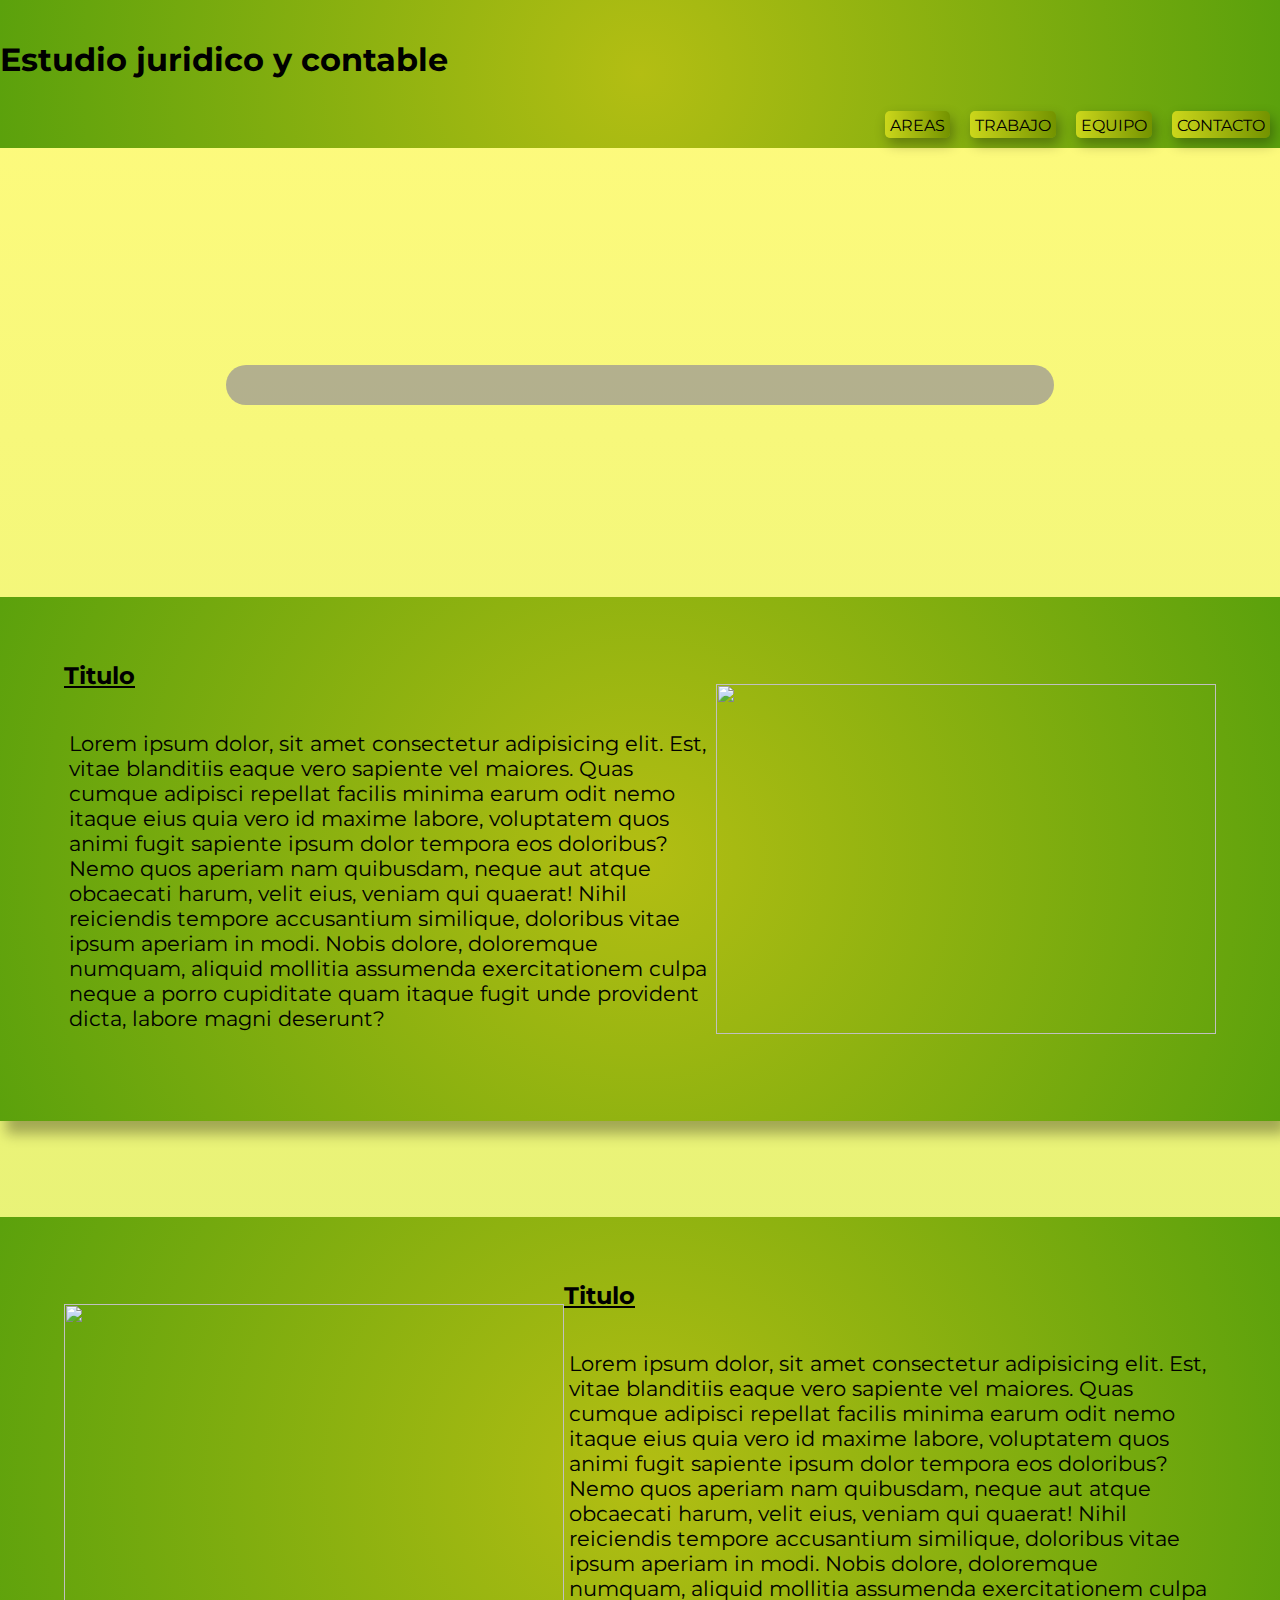
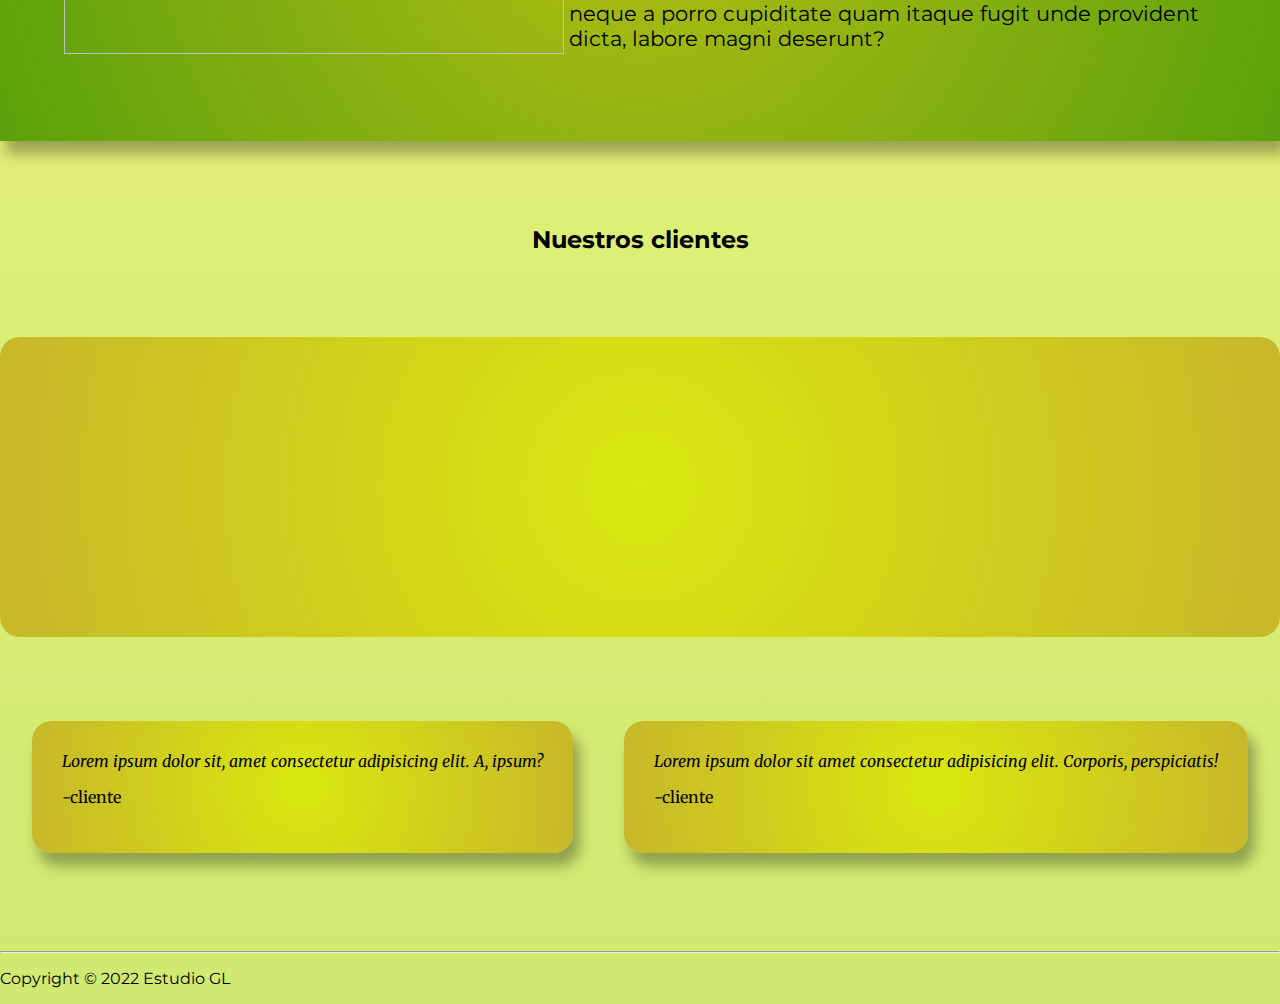
==== index.html @ 4c410c4d "Sass: Aplicado correctamente" ====
<!DOCTYPE html>
<html lang="en">
<head>
    <link href="https://cdn.jsdelivr.net/npm/bootstrap@5.1.3/dist/css/bootstrap.min.css" rel="stylesheet" integrity="sha384-1BmE4kWBq78iYhFldvKuhfTAU6auU8tT94WrHftjDbrCEXSU1oBoqyl2QvZ6jIW3" crossorigin="anonymous">
    <link rel="stylesheet" href="./css/bootstrap.min.css">
    <link rel="stylesheet" href="./css/bootstrap-grid.min.css">
    <link rel="stylesheet" href="./css/main.min.css">
    <meta charset="UTF-8">
    <meta http-equiv="X-UA-Compatible" content="IE=edge">
    <meta name="viewport" content="width=device-width, initial-scale=1.0">
    <title>Dev1 a</title>
    <link rel="stylesheet" href="https://fonts.googleapis.com/css2?family=Merriweather:wght@300;400&family=Montserrat:wght@300;400;600;700&display=swap"/>
</head>
<body>

    <header>
        <nav class="navBar container-fluid row py-3 px-0 m-0">
            <a class="navBar__Icon col-3 col-md-4 col-lg-1" href="./index.html"><img src="./images/GL-Agro-icono.png" alt="" style="width: 60px;"></a>
            <h1 class="navBar__Title col-6 col-md-4 col-lg-5 h4 text-center">Estudio juridico y contable</h1>
            <ul class="navBar__Buttons col-lg-6">
                <a href="./pages/areas.html"><li class="navBar__Buttons1"><p>AREAS</p></li></a>
                <a href="./pages/trabajo.html"><li class="navBar__Buttons1"><p>TRABAJO</p></li></a>
                <a href="./pages/equipo.html"><li class="navBar__Buttons1"><p>EQUIPO</p></li></a>
                <a href="./pages/contacto.html"><li class="navBar__Buttons1"><p>CONTACTO</p></li></a>
            </ul>  

            <div class="menu-btn col-3 col-md-4">
                <div class="menu-btn__burger"></div>
            </div>
            <script src="./scripts/main.js"></script>

            <div class="mobileNav">
                <a href="./index.html">INICIO</a>
                <a href="./pages/areas.html">AREAS</a>
                <a href="./pages/trabajo.html">TRABAJO</a>
                <a href="./pages/equipo.html">EQUIPO</a>
                <a href="./pages/contacto.html">CONTACTO</a>
            </div>

        </nav>
    </header>  

    <section class="index">
        <article>
            <div class="logo">
                <img src="./images/GL-Agro-negro.png" alt=""> <!-- logo en grande -->
            </div>
        </article>

        <article class="mainArticle container">

            <div class="mainArticle__Bloque1 container-fluid row m-0">
                <div class="mainArticle__Div col-12 col-lg-7">
                    <h2 class="mainArticle__Titulo1">Titulo</h2>
                    <p class="mainArticle__Texto1">Lorem ipsum dolor, sit amet consectetur adipisicing elit. Est, vitae blanditiis eaque vero sapiente vel maiores. Quas cumque adipisci repellat facilis minima earum odit nemo itaque eius quia vero id maxime labore, voluptatem quos animi fugit sapiente ipsum dolor tempora eos doloribus? Nemo quos aperiam nam quibusdam, neque aut atque obcaecati harum, velit eius, veniam qui quaerat! Nihil reiciendis tempore accusantium similique, doloribus vitae ipsum aperiam in modi. Nobis dolore, doloremque numquam, aliquid mollitia assumenda exercitationem culpa neque a porro cupiditate quam itaque fugit unde provident dicta, labore magni deserunt?</p>
                </div>
                <img class="mainArticle__Img1 col-lg-5" src="./images/img01.jpg" alt="" width="500" height="350">
            </div>

            <div class="mainArticle__Bloque2 container-fluid row m-0">
                <img class="mainArticle__Img2 col-lg-5" src="./images/Graupera-Home-07.jpg" alt="" width="500" height="350">
                <div class="mainArticle__Div col-12 col-lg-7">
                    <h2 class="mainArticle__Titulo2">Titulo</h2>
                    <p class="mainArticle__Texto2">Lorem ipsum dolor, sit amet consectetur adipisicing elit. Est, vitae blanditiis eaque vero sapiente vel maiores. Quas cumque adipisci repellat facilis minima earum odit nemo itaque eius quia vero id maxime labore, voluptatem quos animi fugit sapiente ipsum dolor tempora eos doloribus? Nemo quos aperiam nam quibusdam, neque aut atque obcaecati harum, velit eius, veniam qui quaerat! Nihil reiciendis tempore accusantium similique, doloribus vitae ipsum aperiam in modi. Nobis dolore, doloremque numquam, aliquid mollitia assumenda exercitationem culpa neque a porro cupiditate quam itaque fugit unde provident dicta, labore magni deserunt?</p>
                </div>
            </div>

        </article>

        <article class="container">
            <div class="clients container-fluid">
                <div class="clients__Title text-center">
                    <h2>Nuestros clientes</h2>
                </div>         
                <div class="clients__Imgs row">
                    <img class="col-3 col-md-6 col-lg-3" src="./images/Semillas-y-Agronegocios-pfa9mxmqhrzyg9n25gsycoqhhvn59b0glylsqoz5r0.png" alt="">
                    <img class="col-3 col-md-6 col-lg-3" src="./images/LeCo-Agronegocios-peh1y5kk3lg1z2j9ifpsj80wnclt43cc8i2407j55o.png" alt="">
                    <img class="col-3 col-md-6 col-lg-3" src="./images/El-Par-Negocios-Ganaderos-peh1y4mpwrerngkmnxb5yq9g1yqfwe8lwdemixkjbw.png" alt="">
                    <img class="col-3 col-md-6 col-lg-3" src="./images/Comex-Agro-peh1y3ovpxdhbulztewje8hzgkv2op4vk8r51nlxi4.png" alt="">
                </div>

                <div class="clients__Comments container row">
                    <div class="clients__Comment1 col-lg-6">
                        <cite class="clients__Cite1">Lorem ipsum dolor sit, amet consectetur adipisicing elit. A, ipsum?</cite>
                        <p class="clients__Name1">-cliente</p>
                    </div>
                    <div class="clients__Comment2 col-lg-6">
                        <cite class="clients__Cite2">Lorem ipsum dolor sit amet consectetur adipisicing elit. Corporis, perspiciatis!</cite>
                        <p class="clients__Name2">-cliente</p>
                    </div>
                </div>
            </div>
        </article>
    </section>

    <hr>

    <footer class="container">
        <p class="text-center">Copyright © 2022 Estudio GL</p>
    </footer>

    <script src="https://cdn.jsdelivr.net/npm/bootstrap@5.1.3/dist/js/bootstrap.bundle.min.js" integrity="sha384-ka7Sk0Gln4gmtz2MlQnikT1wXgYsOg+OMhuP+IlRH9sENBO0LRn5q+8nbTov4+1p" crossorigin="anonymous"></script>


     
</body>
</html>
---- css/main.min.css ----
::-webkit-scrollbar{width:10px}::-webkit-scrollbar-track{background:#555}::-webkit-scrollbar-thumb{background:#888}::-webkit-scrollbar-thumb:hover{background:#333}html{scroll-behavior:smooth}body{background-color:#97e971;background-image:-webkit-gradient(linear, left bottom, left top, from(#cfe971), to(#FFFB7D));background-image:linear-gradient(0deg, #cfe971 0%, #FFFB7D 100%);font-family:'Montserrat', sans-serif;margin:0;padding:0;border:0}.navBar{background:#d5f5d2;background:radial-gradient(circle, #b3be13 0%, #5ba10c 100%)}.navBar .mobileNav{display:none}.navBar .menu-btn{display:none}.navBar .navBar__Title{text-align:left;-ms-flex-item-align:center;-ms-grid-row-align:center;align-self:center}.navBar .navBar__Buttons{-webkit-box-pack:end;-ms-flex-pack:end;justify-content:flex-end;-webkit-box-align:center;-ms-flex-align:center;align-items:center;display:-webkit-box;display:-ms-flexbox;display:flex;-ms-flex-wrap:wrap;flex-wrap:wrap;-webkit-box-orient:horizontal;-webkit-box-direction:normal;-ms-flex-direction:row;flex-direction:row;margin-bottom:0}.navBar .navBar__Buttons .navBar__Buttons1{background-image:-webkit-gradient(linear, left top, right top, from(#ccd71b), to(#739300));background-image:linear-gradient(90deg, #ccd71b 0%, #739300 100%)}.navBar .navBar__Buttons .navBar__Buttons1{margin:10px;padding:1px 5px 1px 5px;text-align:center;text-transform:uppercase;-webkit-transition:0.5s;transition:0.5s;color:black;-webkit-box-shadow:3.1px 6.25px 12.5px #0000004f;box-shadow:3.1px 6.25px 12.5px #0000004f;border-radius:5px;display:block}.navBar .navBar__Buttons .navBar__Buttons1 p{margin-top:4px;margin-bottom:2px}.navBar .navBar__Buttons .navBar__Buttons1:hover{background-position:right center;color:black;text-decoration:none;-webkit-box-shadow:6.2px 12.5px 12.5px #0000004f;box-shadow:6.2px 12.5px 12.5px #0000004f}.navBar .navBar__Buttons a{text-decoration:none;color:black}.navBar .navBar__Buttons a:visited{color:black}.index{display:-ms-grid;display:grid;-ms-grid-rows:auto auto auto;grid-template-rows:auto auto auto;gap:4rem}.index .logo{padding-top:10%;padding-bottom:10%;margin-bottom:-20%;background-repeat:no-repeat;background-image:url(../images/Graupera-Home-07.jpg);background-size:100%}.index .logo img{margin:7% auto 20% auto;width:60%;padding:20px 30px 20px 30px;display:block;background-color:rgba(156,152,148,0.753);border-radius:20px}.index .mainArticle{display:-webkit-box;display:-ms-flexbox;display:flex;-webkit-box-orient:vertical;-webkit-box-direction:normal;-ms-flex-direction:column;flex-direction:column;gap:6rem;-ms-flex-line-pack:center;align-content:center}.index .mainArticle .mainArticle__Bloque1,.index .mainArticle .mainArticle__Bloque2{background:radial-gradient(circle, #b3be13 0%, #5ba10c 100%);-webkit-box-shadow:6.2px 12.5px 12.5px #0000004f;box-shadow:6.2px 12.5px 12.5px #0000004f;display:-webkit-box;display:-ms-flexbox;display:flex;-webkit-box-orient:horizontal;-webkit-box-direction:normal;-ms-flex-direction:row;flex-direction:row;-webkit-box-align:center;-ms-flex-align:center;align-items:center;padding:5%}.index .mainArticle .mainArticle__Bloque1 .mainArticle__Div,.index .mainArticle .mainArticle__Bloque2 .mainArticle__Div{display:-webkit-box;display:-ms-flexbox;display:flex;-webkit-box-orient:vertical;-webkit-box-direction:normal;-ms-flex-direction:column;flex-direction:column;gap:15px}.index .mainArticle .mainArticle__Bloque1 .mainArticle__Div .mainArticle__Titulo1,.index .mainArticle .mainArticle__Bloque1 .mainArticle__Div .mainArticle__Titulo2,.index .mainArticle .mainArticle__Bloque2 .mainArticle__Div .mainArticle__Titulo1,.index .mainArticle .mainArticle__Bloque2 .mainArticle__Div .mainArticle__Titulo2{font-size:1.5rem;border-radius:10px;text-align:left;-webkit-text-decoration-line:underline;text-decoration-line:underline;margin-top:0px;margin-bottom:0px;margin-right:20%;margin-left:0}.index .mainArticle .mainArticle__Bloque1 .mainArticle__Div .mainArticle__Texto1,.index .mainArticle .mainArticle__Bloque1 .mainArticle__Div .mainArticle__Texto2,.index .mainArticle .mainArticle__Bloque2 .mainArticle__Div .mainArticle__Texto1,.index .mainArticle .mainArticle__Bloque2 .mainArticle__Div .mainArticle__Texto2{font-size:1.3rem;margin-left:auto;margin-right:auto;padding:5px;border-radius:5px}.index .mainArticle .mainArticle__Bloque1 .mainArticle__Div .mainArticle__Texto1 p,.index .mainArticle .mainArticle__Bloque1 .mainArticle__Div .mainArticle__Texto2 p,.index .mainArticle .mainArticle__Bloque2 .mainArticle__Div .mainArticle__Texto1 p,.index .mainArticle .mainArticle__Bloque2 .mainArticle__Div .mainArticle__Texto2 p{-webkit-margin-before:0px;margin-block-start:0px;-webkit-margin-after:0px;margin-block-end:0px}.index .clients{display:-ms-grid;display:grid;-ms-grid-rows:auto auto auto;grid-template-rows:auto auto auto;gap:4rem;padding-bottom:60px;margin-bottom:10px}.index .clients .clients__Title{margin:0px;text-align:center}.index .clients .clients__Imgs{background:radial-gradient(circle, #dae80e 0%, #c7b72a 100%);display:-webkit-box;display:-ms-flexbox;display:flex;-webkit-box-orient:horizontal;-webkit-box-direction:normal;-ms-flex-direction:row;flex-direction:row;-ms-flex-pack:distribute;justify-content:space-around;border-radius:20px;height:300px;gap:1rem;background-color:transparent;-webkit-box-shadow:none;box-shadow:none}.index .clients .clients__Imgs img{-ms-grid-column-align:center;justify-self:center;-ms-flex-item-align:center;-ms-grid-row-align:center;align-self:center;width:20%;height:auto;-webkit-box-shadow:4.0px 8.0px 8.0px #00000061;box-shadow:4.0px 8.0px 8.0px #00000061;background-color:white;border-radius:10px}.index .clients .clients__Comments{display:-webkit-box;display:-ms-flexbox;display:flex;gap:3rem;-ms-flex-pack:distribute;justify-content:space-around;padding:20px 30px 20px 30px}.index .clients .clients__Comments .clients__Comment1,.index .clients .clients__Comments .clients__Comment2{background:radial-gradient(circle, #dae80e 0%, #c7b72a 100%);-webkit-box-shadow:6.2px 12.5px 12.5px #0000004f;box-shadow:6.2px 12.5px 12.5px #0000004f;border-radius:20px;padding:30px 30px 30px 30px}.index .clients .clients__Comments .clients__Comment1 .clients__Cite1,.index .clients .clients__Comments .clients__Comment1 .clients__Name1,.index .clients .clients__Comments .clients__Comment1 .clients__Cite2,.index .clients .clients__Comments .clients__Comment1 .clients__Name2,.index .clients .clients__Comments .clients__Comment2 .clients__Cite1,.index .clients .clients__Comments .clients__Comment2 .clients__Name1,.index .clients .clients__Comments .clients__Comment2 .clients__Cite2,.index .clients .clients__Comments .clients__Comment2 .clients__Name2{font-family:'Merriweather', serif;font-size:1rem}.trabajo{display:-ms-grid;display:grid;-ms-grid-rows:auto auto auto auto auto;grid-template-rows:auto auto auto auto auto;gap:6rem;margin-top:5%;margin-bottom:10%}.trabajo .trabajoTitle{display:-webkit-box;display:-ms-flexbox;display:flex;-webkit-box-pack:center;-ms-flex-pack:center;justify-content:center;font-size:2rem}.trabajo .steps{-webkit-box-pack:center;-ms-flex-pack:center;justify-content:center}.trabajo .steps a{color:black;text-decoration:none}.trabajo .steps a:visited{color:black}.trabajo .steps .steps__Step1,.trabajo .steps .steps__Step2,.trabajo .steps .steps__Step3{background-image:-webkit-gradient(linear, left top, right top, from(#ccd71b), to(#739300));background-image:linear-gradient(90deg, #ccd71b 0%, #739300 100%);border-radius:20px;display:-webkit-box;display:-ms-flexbox;display:flex;-webkit-box-orient:horizontal;-webkit-box-direction:normal;-ms-flex-direction:row;flex-direction:row;-webkit-box-align:center;-ms-flex-align:center;align-items:center;-webkit-box-shadow:6.2px 12.5px 12.5px #0000004f;box-shadow:6.2px 12.5px 12.5px #0000004f;padding:15%}.trabajo .steps .steps__Step1 .steps__Img1,.trabajo .steps .steps__Step1 .steps__Img2,.trabajo .steps .steps__Step1 .steps__Img3,.trabajo .steps .steps__Step2 .steps__Img1,.trabajo .steps .steps__Step2 .steps__Img2,.trabajo .steps .steps__Step2 .steps__Img3,.trabajo .steps .steps__Step3 .steps__Img1,.trabajo .steps .steps__Step3 .steps__Img2,.trabajo .steps .steps__Step3 .steps__Img3{width:40%;height:auto;margin-right:auto}.trabajo .steps .steps__Step1 .steps__Title1,.trabajo .steps .steps__Step1 .steps__Title2,.trabajo .steps .steps__Step1 .steps__Title3,.trabajo .steps .steps__Step2 .steps__Title1,.trabajo .steps .steps__Step2 .steps__Title2,.trabajo .steps .steps__Step2 .steps__Title3,.trabajo .steps .steps__Step3 .steps__Title1,.trabajo .steps .steps__Step3 .steps__Title2,.trabajo .steps .steps__Step3 .steps__Title3{font-size:1.5rem;-webkit-margin-before:0em;margin-block-start:0em;-webkit-margin-after:0em;margin-block-end:0em}.trabajo .step1,.trabajo .step2,.trabajo .step3{background:radial-gradient(circle, #b3be13 0%, #5ba10c 100%);display:-webkit-box;display:-ms-flexbox;display:flex;gap:0px;margin-left:auto;margin-right:auto;border-radius:20px;width:100%;height:100%;-webkit-box-shadow:6.2px 12.5px 12.5px #0000004f;box-shadow:6.2px 12.5px 12.5px #0000004f;padding:5%}.trabajo .step1 .step1__Div,.trabajo .step1 .step2__Div,.trabajo .step1 .step3__Div,.trabajo .step2 .step1__Div,.trabajo .step2 .step2__Div,.trabajo .step2 .step3__Div,.trabajo .step3 .step1__Div,.trabajo .step3 .step2__Div,.trabajo .step3 .step3__Div{display:-webkit-box;display:-ms-flexbox;display:flex;-webkit-box-orient:vertical;-webkit-box-direction:normal;-ms-flex-direction:column;flex-direction:column;margin-left:3%;margin-right:3%;margin-top:15px;overflow-y:auto}.trabajo .step1 .step1__Div .step1__Title,.trabajo .step1 .step1__Div .step2__Title,.trabajo .step1 .step1__Div .step3__Title,.trabajo .step1 .step2__Div .step1__Title,.trabajo .step1 .step2__Div .step2__Title,.trabajo .step1 .step2__Div .step3__Title,.trabajo .step1 .step3__Div .step1__Title,.trabajo .step1 .step3__Div .step2__Title,.trabajo .step1 .step3__Div .step3__Title,.trabajo .step2 .step1__Div .step1__Title,.trabajo .step2 .step1__Div .step2__Title,.trabajo .step2 .step1__Div .step3__Title,.trabajo .step2 .step2__Div .step1__Title,.trabajo .step2 .step2__Div .step2__Title,.trabajo .step2 .step2__Div .step3__Title,.trabajo .step2 .step3__Div .step1__Title,.trabajo .step2 .step3__Div .step2__Title,.trabajo .step2 .step3__Div .step3__Title,.trabajo .step3 .step1__Div .step1__Title,.trabajo .step3 .step1__Div .step2__Title,.trabajo .step3 .step1__Div .step3__Title,.trabajo .step3 .step2__Div .step1__Title,.trabajo .step3 .step2__Div .step2__Title,.trabajo .step3 .step2__Div .step3__Title,.trabajo .step3 .step3__Div .step1__Title,.trabajo .step3 .step3__Div .step2__Title,.trabajo .step3 .step3__Div .step3__Title{font-size:1.3rem;text-align:center;margin:10px}.trabajo .step1 .step1__Div .step1__SubTitle,.trabajo .step1 .step1__Div .step2__SubTitle,.trabajo .step1 .step1__Div .step3__SubTitle,.trabajo .step1 .step2__Div .step1__SubTitle,.trabajo .step1 .step2__Div .step2__SubTitle,.trabajo .step1 .step2__Div .step3__SubTitle,.trabajo .step1 .step3__Div .step1__SubTitle,.trabajo .step1 .step3__Div .step2__SubTitle,.trabajo .step1 .step3__Div .step3__SubTitle,.trabajo .step2 .step1__Div .step1__SubTitle,.trabajo .step2 .step1__Div .step2__SubTitle,.trabajo .step2 .step1__Div .step3__SubTitle,.trabajo .step2 .step2__Div .step1__SubTitle,.trabajo .step2 .step2__Div .step2__SubTitle,.trabajo .step2 .step2__Div .step3__SubTitle,.trabajo .step2 .step3__Div .step1__SubTitle,.trabajo .step2 .step3__Div .step2__SubTitle,.trabajo .step2 .step3__Div .step3__SubTitle,.trabajo .step3 .step1__Div .step1__SubTitle,.trabajo .step3 .step1__Div .step2__SubTitle,.trabajo .step3 .step1__Div .step3__SubTitle,.trabajo .step3 .step2__Div .step1__SubTitle,.trabajo .step3 .step2__Div .step2__SubTitle,.trabajo .step3 .step2__Div .step3__SubTitle,.trabajo .step3 .step3__Div .step1__SubTitle,.trabajo .step3 .step3__Div .step2__SubTitle,.trabajo .step3 .step3__Div .step3__SubTitle{font-size:1.1rem;text-align:center;font-family:'Merriweather', serif;margin:5px}.trabajo .step1 .step1__Div .step1__Text,.trabajo .step1 .step1__Div .step2__Text,.trabajo .step1 .step1__Div .step3__Text,.trabajo .step1 .step2__Div .step1__Text,.trabajo .step1 .step2__Div .step2__Text,.trabajo .step1 .step2__Div .step3__Text,.trabajo .step1 .step3__Div .step1__Text,.trabajo .step1 .step3__Div .step2__Text,.trabajo .step1 .step3__Div .step3__Text,.trabajo .step2 .step1__Div .step1__Text,.trabajo .step2 .step1__Div .step2__Text,.trabajo .step2 .step1__Div .step3__Text,.trabajo .step2 .step2__Div .step1__Text,.trabajo .step2 .step2__Div .step2__Text,.trabajo .step2 .step2__Div .step3__Text,.trabajo .step2 .step3__Div .step1__Text,.trabajo .step2 .step3__Div .step2__Text,.trabajo .step2 .step3__Div .step3__Text,.trabajo .step3 .step1__Div .step1__Text,.trabajo .step3 .step1__Div .step2__Text,.trabajo .step3 .step1__Div .step3__Text,.trabajo .step3 .step2__Div .step1__Text,.trabajo .step3 .step2__Div .step2__Text,.trabajo .step3 .step2__Div .step3__Text,.trabajo .step3 .step3__Div .step1__Text,.trabajo .step3 .step3__Div .step2__Text,.trabajo .step3 .step3__Div .step3__Text{font-size:1rem;font-family:'Merriweather', serif}.trabajo .step1 .step1__Img,.trabajo .step1 .step2__Img,.trabajo .step1 .step3__Img,.trabajo .step2 .step1__Img,.trabajo .step2 .step2__Img,.trabajo .step2 .step3__Img,.trabajo .step3 .step1__Img,.trabajo .step3 .step2__Img,.trabajo .step3 .step3__Img{height:auto;width:40%}.trabajo .step1 .step1__Img,.trabajo .step1 .step3__Img,.trabajo .step2 .step1__Img,.trabajo .step2 .step3__Img,.trabajo .step3 .step1__Img,.trabajo .step3 .step3__Img{-ms-flex-item-align:center;-ms-grid-row-align:center;align-self:center;-ms-grid-column-align:center;justify-self:center;-webkit-box-shadow:6.2px 12.5px 12.5px #0000004f;box-shadow:6.2px 12.5px 12.5px #0000004f}.trabajo .step1 .step2__Img,.trabajo .step2 .step2__Img,.trabajo .step3 .step2__Img{-ms-flex-item-align:center;-ms-grid-row-align:center;align-self:center;-ms-grid-column-align:center;justify-self:center;-webkit-box-shadow:6.2px 12.5px 12.5px #0000004f;box-shadow:6.2px 12.5px 12.5px #0000004f}.equipo{display:-ms-grid;display:grid;-ms-grid-rows:auto, auto, auto;grid-template-rows:auto, auto, auto;gap:6rem;margin-bottom:5%}.equipo .equipoTitle{display:-webkit-box;display:-ms-flexbox;display:flex;-webkit-box-pack:center;-ms-flex-pack:center;justify-content:center;font-size:2rem}.equipo .profile1,.equipo .profile2{display:-webkit-box;display:-ms-flexbox;display:flex;margin:0;-webkit-box-orient:vertical;-webkit-box-direction:normal;-ms-flex-direction:column;flex-direction:column;gap:10%}.equipo .profile1 .profile1__Img,.equipo .profile1 .profile2__Img,.equipo .profile2 .profile1__Img,.equipo .profile2 .profile2__Img{-ms-flex-item-align:center;-ms-grid-row-align:center;align-self:center;width:45vw;height:auto;margin-bottom:5%;min-width:165px;min-height:155px;max-width:480px;max-width:450px}.equipo .profile1 .profile1__Div,.equipo .profile1 .profile2__Div,.equipo .profile2 .profile1__Div,.equipo .profile2 .profile2__Div{background:radial-gradient(circle, #b3be13 0%, #5ba10c 100%);padding:10px 30px 10px 30px;border-radius:10px;-webkit-box-shadow:6.2px 12.5px 12.5px #0000004f;box-shadow:6.2px 12.5px 12.5px #0000004f;margin-left:auto;margin-right:auto;width:60vw}.equipo .profile1 .profile1__Div .profile1__Name,.equipo .profile1 .profile1__Div .profile2__Name,.equipo .profile1 .profile2__Div .profile1__Name,.equipo .profile1 .profile2__Div .profile2__Name,.equipo .profile2 .profile1__Div .profile1__Name,.equipo .profile2 .profile1__Div .profile2__Name,.equipo .profile2 .profile2__Div .profile1__Name,.equipo .profile2 .profile2__Div .profile2__Name{font-size:1.5rem;margin-bottom:1px;text-align:center}.equipo .profile1 .profile1__Div .profile1__Desc,.equipo .profile1 .profile1__Div .profile2__Desc,.equipo .profile1 .profile2__Div .profile1__Desc,.equipo .profile1 .profile2__Div .profile2__Desc,.equipo .profile2 .profile1__Div .profile1__Desc,.equipo .profile2 .profile1__Div .profile2__Desc,.equipo .profile2 .profile2__Div .profile1__Desc,.equipo .profile2 .profile2__Div .profile2__Desc{font-size:1.3rem;text-align:center;font-family:'Merriweather', serif}.equipo .profile1 .profile1__Div .profile1__Text,.equipo .profile1 .profile1__Div .profile2__Text,.equipo .profile1 .profile2__Div .profile1__Text,.equipo .profile1 .profile2__Div .profile2__Text,.equipo .profile2 .profile1__Div .profile1__Text,.equipo .profile2 .profile1__Div .profile2__Text,.equipo .profile2 .profile2__Div .profile1__Text,.equipo .profile2 .profile2__Div .profile2__Text{font-size:1.1rem;font-family:'Merriweather', serif}.areas{display:-ms-grid;display:grid;-ms-grid-rows:auto auto auto;grid-template-rows:auto auto auto;gap:6rem;margin-top:5%;margin-bottom:5%;justify-items:center}.areas .areasTitle{font-size:2rem;text-align:center}.areas .areasButtons{display:-ms-grid;display:grid;-ms-grid-rows:auto auto;-ms-grid-columns:auto auto auto;grid-template:auto auto / auto auto auto;gap:1rem;margin:0;width:-webkit-fit-content;width:-moz-fit-content;width:fit-content;height:150%}.areas .areasButtons button{width:100%;height:120%;border-radius:10px;-webkit-box-shadow:6.2px 12.5px 12.5px #0000004f;box-shadow:6.2px 12.5px 12.5px #0000004f;font-family:'Montserrat', sans-serif;font-weight:700;background-image:-webkit-gradient(linear, left top, right top, from(#ccd71b), to(#739300));background-image:linear-gradient(90deg, #ccd71b 0%, #739300 100%);border:none}.areas .areasText{margin:5%;padding:20px 30px 20px 30px;background:radial-gradient(circle, #b3be13 0%, #5ba10c 100%);border-radius:20px;-webkit-box-shadow:6.2px 12.5px 12.5px #0000004f;box-shadow:6.2px 12.5px 12.5px #0000004f;height:-webkit-fit-content;height:-moz-fit-content;height:fit-content}.areas .areasText h3{font-size:1.5rem;text-decoration:underline;margin-top:0%}.areas .areasText p{font-family:'Merriweather', serif;font-size:1.1rem}.contacto{display:-ms-grid;display:grid;-ms-grid-rows:auto, auto, auto, auto;grid-template-rows:auto, auto, auto, auto;gap:6rem;justify-items:center;margin-top:5%;margin-bottom:5%}.contacto .contactoTitle{display:-webkit-box;display:-ms-flexbox;display:flex;text-align:center;font-size:2rem}.contacto .contactInfo{display:-webkit-box;display:-ms-flexbox;display:flex;-webkit-box-orient:horizontal;-webkit-box-direction:normal;-ms-flex-direction:row;flex-direction:row;-ms-flex-pack:distribute;justify-content:space-around;width:95% !important;gap:0}.contacto .contactInfo .whatsapp,.contacto .contactInfo .phone,.contacto .contactInfo .mail{padding:3%;height:auto;background:radial-gradient(circle, #b3be13 0%, #5ba10c 100%);padding:15px 15px 15px 15px;border-radius:20px;-webkit-box-shadow:6.2px 12.5px 12.5px #0000004f;box-shadow:6.2px 12.5px 12.5px #0000004f;width:-webkit-fit-content;width:-moz-fit-content;width:fit-content}.contacto .contactInfo .whatsapp .whatsapp__Img,.contacto .contactInfo .whatsapp .phone__Img,.contacto .contactInfo .whatsapp .mail__Img,.contacto .contactInfo .phone .whatsapp__Img,.contacto .contactInfo .phone .phone__Img,.contacto .contactInfo .phone .mail__Img,.contacto .contactInfo .mail .whatsapp__Img,.contacto .contactInfo .mail .phone__Img,.contacto .contactInfo .mail .mail__Img{max-width:150px;height:auto;-ms-flex-item-align:center;-ms-grid-row-align:center;align-self:center}.contacto .contactInfo .whatsapp .whatsapp__Number,.contacto .contactInfo .whatsapp .phone__Number,.contacto .contactInfo .whatsapp .mail__Mail,.contacto .contactInfo .phone .whatsapp__Number,.contacto .contactInfo .phone .phone__Number,.contacto .contactInfo .phone .mail__Mail,.contacto .contactInfo .mail .whatsapp__Number,.contacto .contactInfo .mail .phone__Number,.contacto .contactInfo .mail .mail__Mail{font-size:23px;-ms-flex-item-align:center;-ms-grid-row-align:center;align-self:center;margin-bottom:auto;margin-top:auto}.contacto .contactInfo .mail{display:-webkit-box;display:-ms-flexbox;display:flex;-webkit-box-orient:horizontal;-webkit-box-direction:normal;-ms-flex-direction:row;flex-direction:row;width:-webkit-fit-content;width:-moz-fit-content;width:fit-content;background:radial-gradient(circle, #b3be13 0%, #5ba10c 100%);padding:15px 75px 15px 15px;border-radius:20px;-webkit-box-shadow:6.2px 12.5px 12.5px #0000004f;box-shadow:6.2px 12.5px 12.5px #0000004f}.contacto .mapInfo{background:radial-gradient(circle, #b3be13 0%, #5ba10c 100%);margin-left:auto;margin-right:auto;display:-webkit-box;display:-ms-flexbox;display:flex;-webkit-box-orient:horizontal;-webkit-box-direction:normal;-ms-flex-direction:row;flex-direction:row;width:83vw;height:550px;-ms-flex-pack:distribute;justify-content:space-around;border-radius:20px;-webkit-box-shadow:6.2px 12.5px 12.5px #0000004f;box-shadow:6.2px 12.5px 12.5px #0000004f}.contacto .mapInfo .mapInfo__Div{display:-webkit-box;display:-ms-flexbox;display:flex;-webkit-box-orient:vertical;-webkit-box-direction:normal;-ms-flex-direction:column;flex-direction:column;gap:6rem;width:-webkit-fit-content;width:-moz-fit-content;width:fit-content;height:-webkit-fit-content;height:-moz-fit-content;height:fit-content;-ms-flex-item-align:center;align-self:center}.contacto .mapInfo .mapInfo__Div .adress,.contacto .mapInfo .mapInfo__Div .location{display:-webkit-box;display:-ms-flexbox;display:flex;-webkit-box-orient:horizontal;-webkit-box-direction:normal;-ms-flex-direction:row;flex-direction:row;-ms-flex-pack:distribute;justify-content:space-around;gap:4rem;width:-webkit-fit-content;width:-moz-fit-content;width:fit-content;margin-left:50px}.contacto .mapInfo .mapInfo__Div .adress .adress__Text,.contacto .mapInfo .mapInfo__Div .adress .location__Text,.contacto .mapInfo .mapInfo__Div .location .adress__Text,.contacto .mapInfo .mapInfo__Div .location .location__Text{font-size:23px;-ms-flex-item-align:center;-ms-grid-row-align:center;align-self:center}.contacto .mapInfo .mapInfo__Div .adress .adress__Img,.contacto .mapInfo .mapInfo__Div .adress .location__Img,.contacto .mapInfo .mapInfo__Div .location .adress__Img,.contacto .mapInfo .mapInfo__Div .location .location__Img{-ms-flex-item-align:center;-ms-grid-row-align:center;align-self:center;width:5rem;height:auto}.contacto .mapInfo .mapouter{position:relative;-ms-flex-item-align:center;-ms-grid-row-align:center;align-self:center;width:50%;height:70%;-o-object-fit:cover;object-fit:cover}.contacto .mapInfo .mapouter iframe{position:relative;-ms-flex-item-align:center;-ms-grid-row-align:center;align-self:center;width:100%;height:100%;-o-object-fit:cover;object-fit:cover}.contactForm{margin-left:15%;margin-right:15%;width:80vw}.contactForm h3{display:-webkit-box;display:-ms-flexbox;display:flex;-webkit-box-pack:center;-ms-flex-pack:center;justify-content:center;font-size:2rem}.contactForm form{display:-webkit-box;display:-ms-flexbox;display:flex;-webkit-box-orient:vertical;-webkit-box-direction:normal;-ms-flex-direction:column;flex-direction:column;padding-top:30px;background:radial-gradient(circle, #b3be13 0%, #5ba10c 100%);border-radius:20px;padding-left:0px;-webkit-box-shadow:6.2px 12.5px 12.5px #0000004f;box-shadow:6.2px 12.5px 12.5px #0000004f}.contactForm form p{display:-webkit-box;display:-ms-flexbox;display:flex;-webkit-box-orient:vertical;-webkit-box-direction:normal;-ms-flex-direction:column;flex-direction:column;-ms-flex-item-align:center;align-self:center;-webkit-box-align:center;-ms-flex-align:center;align-items:center;width:60%}.contactForm form p label{font-size:25px}.contactForm form p input{width:90%;height:40px;font-size:20px}.contactForm form p textarea{width:100%;height:300px;font-size:20px;margin-bottom:40px}.contactForm form button{width:20%;-ms-flex-item-align:center;-ms-grid-row-align:center;align-self:center;font-size:20px;cursor:pointer}.contactForm form button p{display:inline-block}.contactForm form .aviso{text-align:center;font-size:18px}@media screen and (max-width: 992px){.navBar .menu-btn{position:relative;display:-webkit-box;display:-ms-flexbox;display:flex;-webkit-box-pack:end;-ms-flex-pack:end;justify-content:flex-end;-webkit-box-align:center;-ms-flex-align:center;align-items:center;cursor:pointer;-webkit-transition:all .5s ease-in-out;transition:all .5s ease-in-out;z-index:99}.navBar .menu-btn .menu-btn__burger{display:block;margin-right:20px;width:40px;height:6px;background:black;border-radius:5px;-webkit-box-shadow:0 2px 5px rgba(255,101,47,0.2);box-shadow:0 2px 5px rgba(255,101,47,0.2);-webkit-transition:all .5s ease-in-out;transition:all .5s ease-in-out}.navBar .menu-btn .menu-btn__burger::before,.navBar .menu-btn .menu-btn__burger::after{content:'';position:absolute;width:40px;height:6px;background:black;border-radius:5px;-webkit-transition:all .5s ease-in-out;transition:all .5s ease-in-out}.navBar .menu-btn .menu-btn__burger::before{-webkit-transform:translateY(-16px);transform:translateY(-16px)}.navBar .menu-btn .menu-btn__burger::after{-webkit-transform:translateY(16px);transform:translateY(16px)}.navBar .menu-btn .menu-btn.open .menu-btn__burger{-webkit-transform:translateX(-50px);transform:translateX(-50px);background:transparent;-webkit-box-shadow:none;box-shadow:none}.navBar .menu-btn .menu-btn.open .menu-btn__burger::before{-webkit-transform:rotate(45deg) translate(35px, -35px);transform:rotate(45deg) translate(35px, -35px)}.navBar .menu-btn .menu-btn.open .menu-btn__burger::after{-webkit-transform:rotate(-45deg) translate(35px, 35px);transform:rotate(-45deg) translate(35px, 35px)}.navBar .navBar__Title{-ms-flex-item-align:center;-ms-grid-row-align:center;align-self:center}.navBar .navBar__Buttons{display:none}.navBar .mobileNav{position:fixed;top:0;left:100%;width:100%;min-height:100vh;display:block;z-index:98;background-color:#b7d891d0;padding-top:120px;-webkit-transition:0.4s;transition:0.4s}.navBar .mobileNav a{display:block;width:100%;max-width:200px;margin:0 auto 16px;text-align:center;padding:12px 16px;background-image:-webkit-gradient(linear, left top, right top, from(#DCE35B), color-stop(51%, #45B649), to(#DCE35B));background-image:linear-gradient(to right, #DCE35B 0%, #45B649 51%, #DCE35B 100%);border-radius:10px;color:black;text-decoration:none}.navBar .mobileNav.is-active{left:0}.index .logo{margin-bottom:-30%}.index .logo img{width:70%}.index .mainArticle .mainArticle__Bloque1,.index .mainArticle .mainArticle__Bloque2{background:none;background-color:transparent;-webkit-box-orient:vertical;-webkit-box-direction:normal;-ms-flex-direction:column;flex-direction:column}.index .mainArticle .mainArticle__Bloque1 .mainArticle__Div .mainArticle__Titulo1,.index .mainArticle .mainArticle__Bloque1 .mainArticle__Div .mainArticle__Titulo2,.index .mainArticle .mainArticle__Bloque2 .mainArticle__Div .mainArticle__Titulo1,.index .mainArticle .mainArticle__Bloque2 .mainArticle__Div .mainArticle__Titulo2{background-color:rgba(145,143,143,0.925);text-align:center;margin-left:20%}.index .mainArticle .mainArticle__Bloque1 .mainArticle__Div .mainArticle__Texto1,.index .mainArticle .mainArticle__Bloque1 .mainArticle__Div .mainArticle__Texto2,.index .mainArticle .mainArticle__Bloque2 .mainArticle__Div .mainArticle__Texto1,.index .mainArticle .mainArticle__Bloque2 .mainArticle__Div .mainArticle__Texto2{font-size:1.2rem;background-color:rgba(145,143,143,0.925)}.index .mainArticle .mainArticle__Bloque1 .mainArticle__Img1,.index .mainArticle .mainArticle__Bloque1 .mainArticle__Img2,.index .mainArticle .mainArticle__Bloque2 .mainArticle__Img1,.index .mainArticle .mainArticle__Bloque2 .mainArticle__Img2{display:none}.index .mainArticle .mainArticle__Bloque1{background-image:url(../images/img01.jpg);background-size:110% 100%;background-repeat:no-repeat;padding-bottom:0px}.index .mainArticle .mainArticle__Bloque2{background-image:url(../images/Graupera-Home-05.jpg);background-size:110% 100%;background-repeat:no-repeat;padding-bottom:0px}.index .clients .clients__Title{font-size:2rem}.index .clients .clients__Imgs{background:none;display:-ms-grid;display:grid;-ms-grid-rows:1fr 1fr;-ms-grid-columns:1fr 1fr;grid-template:1fr 1fr / 1fr 1fr;padding:10px 10px 10px 10px;height:-webkit-fit-content;height:-moz-fit-content;height:fit-content}.index .clients .clients__Imgs img{width:100%;-webkit-box-shadow:6.2px 12.5px 12.5px #0000004f;box-shadow:6.2px 12.5px 12.5px #0000004f}.index .clients .clients__Comments{gap:2rem}.index .clients .clients__Comments .clients__Comment1 .clients__Cite1,.index .clients .clients__Comments .clients__Comment1 .clients__Name1,.index .clients .clients__Comments .clients__Comment1 .clients__Cite2,.index .clients .clients__Comments .clients__Comment1 .clients__Name2,.index .clients .clients__Comments .clients__Comment2 .clients__Cite1,.index .clients .clients__Comments .clients__Comment2 .clients__Name1,.index .clients .clients__Comments .clients__Comment2 .clients__Cite2,.index .clients .clients__Comments .clients__Comment2 .clients__Name2{font-size:16px}.trabajo{gap:3rem}.trabajo .steps .steps__Step1 .steps__Title1,.trabajo .steps .steps__Step1 .steps__Title2,.trabajo .steps .steps__Step1 .steps__Title3,.trabajo .steps .steps__Step2 .steps__Title1,.trabajo .steps .steps__Step2 .steps__Title2,.trabajo .steps .steps__Step2 .steps__Title3,.trabajo .steps .steps__Step3 .steps__Title1,.trabajo .steps .steps__Step3 .steps__Title2,.trabajo .steps .steps__Step3 .steps__Title3{font-size:18px}.trabajo .step1,.trabajo .step2,.trabajo .step3{display:-ms-grid;display:grid;-ms-grid-columns:none;grid-template-columns:none;-ms-grid-rows:auto auto;grid-template-rows:auto auto;width:90%;height:110%}.trabajo .step1 .step1__Img,.trabajo .step1 .step2__Img,.trabajo .step1 .step3__Img,.trabajo .step2 .step1__Img,.trabajo .step2 .step2__Img,.trabajo .step2 .step3__Img,.trabajo .step3 .step1__Img,.trabajo .step3 .step2__Img,.trabajo .step3 .step3__Img{width:90%}.trabajo .step2,.trabajo .step3{display:none}.equipo{gap:3rem}.equipo .profile1 .profile1__Div,.equipo .profile1 .profile2__Div,.equipo .profile2 .profile1__Div,.equipo .profile2 .profile2__Div{width:auto}.areas{gap:3rem}.areas .areasText{height:60vh;overflow-y:auto;border-top-right-radius:0px;border-bottom-right-radius:0px;font-size:1.3rem}.areas .areasText h3{font-size:1.1rem}.areas .areasText p{font-size:1rem}.contacto{gap:3rem;margin-bottom:10%}.contacto .contactInfo{gap:2rem;-webkit-box-orient:vertical;-webkit-box-direction:normal;-ms-flex-direction:column;flex-direction:column}.contacto .contactInfo .whatsapp,.contacto .contactInfo .phone,.contacto .contactInfo .mail{margin-left:auto !important;margin-right:auto !important;height:-webkit-fit-content;height:-moz-fit-content;height:fit-content;padding:15px 15px 15px 15px;border-radius:20px}.contacto .contactInfo .whatsapp .whatsapp__Img,.contacto .contactInfo .whatsapp .phone__Img,.contacto .contactInfo .whatsapp .mail__Img,.contacto .contactInfo .phone .whatsapp__Img,.contacto .contactInfo .phone .phone__Img,.contacto .contactInfo .phone .mail__Img,.contacto .contactInfo .mail .whatsapp__Img,.contacto .contactInfo .mail .phone__Img,.contacto .contactInfo .mail .mail__Img{width:40%;max-height:90%}.contacto .contactInfo .whatsapp .whatsapp__Number,.contacto .contactInfo .whatsapp .phone__Number,.contacto .contactInfo .whatsapp .mail__Mail,.contacto .contactInfo .phone .whatsapp__Number,.contacto .contactInfo .phone .phone__Number,.contacto .contactInfo .phone .mail__Mail,.contacto .contactInfo .mail .whatsapp__Number,.contacto .contactInfo .mail .phone__Number,.contacto .contactInfo .mail .mail__Mail{font-size:16px}.contacto .mapInfo{height:450px;display:-ms-grid;display:grid;grid-auto-flow:column;-ms-grid-rows:1fr 1fr;grid-template-rows:1fr 1fr;justify-items:center}.contacto .mapInfo .mapInfo__Div{-webkit-box-orient:horizontal;-webkit-box-direction:normal;-ms-flex-direction:row;flex-direction:row;gap:2rem;width:100%}.contacto .mapInfo .mapInfo__Div .adress,.contacto .mapInfo .mapInfo__Div .location{gap:1rem;margin:0}.contacto .mapInfo .mapInfo__Div .adress .adress__Text,.contacto .mapInfo .mapInfo__Div .adress .location__Text,.contacto .mapInfo .mapInfo__Div .location .adress__Text,.contacto .mapInfo .mapInfo__Div .location .location__Text{font-size:16px}.contacto .mapInfo .mapouter{width:100%;height:80%}.contactForm{margin:0}.contactForm h3{font-size:22px}.contactForm form p{width:90%}.contactForm form p label{font-size:16px}.contactForm form p input{height:30px;font-size:16px}.contactForm form p textarea{width:90%;height:150px;font-size:16px;margin-bottom:0}.contactForm form button{width:50%;font-size:16px}.contactForm form .aviso{font-size:13px}}@media screen and (max-width: 426px){.index .mainArticle .mainArticle__Bloque1 .mainArticle__Div .mainArticle__Titulo1,.index .mainArticle .mainArticle__Bloque1 .mainArticle__Div .mainArticle__Titulo2,.index .mainArticle .mainArticle__Bloque2 .mainArticle__Div .mainArticle__Titulo1,.index .mainArticle .mainArticle__Bloque2 .mainArticle__Div .mainArticle__Titulo2{font-size:19px}.index .mainArticle .mainArticle__Bloque1 .mainArticle__Div .mainArticle__Texto1,.index .mainArticle .mainArticle__Bloque1 .mainArticle__Div .mainArticle__Texto2,.index .mainArticle .mainArticle__Bloque2 .mainArticle__Div .mainArticle__Texto1,.index .mainArticle .mainArticle__Bloque2 .mainArticle__Div .mainArticle__Texto2{font-size:12px}.index .clients .clients__Comments .clients__Comment1 .clients__Cite1,.index .clients .clients__Comments .clients__Comment1 .clients__Name1,.index .clients .clients__Comments .clients__Comment1 .clients__Cite2,.index .clients .clients__Comments .clients__Comment1 .clients__Name2,.index .clients .clients__Comments .clients__Comment2 .clients__Cite1,.index .clients .clients__Comments .clients__Comment2 .clients__Name1,.index .clients .clients__Comments .clients__Comment2 .clients__Cite2,.index .clients .clients__Comments .clients__Comment2 .clients__Name2{font-size:14px}.trabajo{display:-ms-grid;display:grid;-ms-grid-rows:auto auto auto auto auto;grid-template-rows:auto auto auto auto auto;gap:6rem;margin-top:5%;margin-bottom:10%}.trabajo .trabajoTitle{display:-webkit-box;display:-ms-flexbox;display:flex;-webkit-box-pack:center;-ms-flex-pack:center;justify-content:center;font-size:22px}.trabajo .steps .steps__Step1 .steps__Title1,.trabajo .steps .steps__Step1 .steps__Title2,.trabajo .steps .steps__Step1 .steps__Title3,.trabajo .steps .steps__Step2 .steps__Title1,.trabajo .steps .steps__Step2 .steps__Title2,.trabajo .steps .steps__Step2 .steps__Title3,.trabajo .steps .steps__Step3 .steps__Title1,.trabajo .steps .steps__Step3 .steps__Title2,.trabajo .steps .steps__Step3 .steps__Title3{font-size:12px}.trabajo .step1 .step1__Div .step1__Title,.trabajo .step1 .step1__Div .step2__Title,.trabajo .step1 .step1__Div .step3__Title,.trabajo .step1 .step2__Div .step1__Title,.trabajo .step1 .step2__Div .step2__Title,.trabajo .step1 .step2__Div .step3__Title,.trabajo .step1 .step3__Div .step1__Title,.trabajo .step1 .step3__Div .step2__Title,.trabajo .step1 .step3__Div .step3__Title,.trabajo .step2 .step1__Div .step1__Title,.trabajo .step2 .step1__Div .step2__Title,.trabajo .step2 .step1__Div .step3__Title,.trabajo .step2 .step2__Div .step1__Title,.trabajo .step2 .step2__Div .step2__Title,.trabajo .step2 .step2__Div .step3__Title,.trabajo .step2 .step3__Div .step1__Title,.trabajo .step2 .step3__Div .step2__Title,.trabajo .step2 .step3__Div .step3__Title,.trabajo .step3 .step1__Div .step1__Title,.trabajo .step3 .step1__Div .step2__Title,.trabajo .step3 .step1__Div .step3__Title,.trabajo .step3 .step2__Div .step1__Title,.trabajo .step3 .step2__Div .step2__Title,.trabajo .step3 .step2__Div .step3__Title,.trabajo .step3 .step3__Div .step1__Title,.trabajo .step3 .step3__Div .step2__Title,.trabajo .step3 .step3__Div .step3__Title{font-size:18px}.trabajo .step1 .step1__Div .step1__SubTitle,.trabajo .step1 .step1__Div .step2__SubTitle,.trabajo .step1 .step1__Div .step3__SubTitle,.trabajo .step1 .step2__Div .step1__SubTitle,.trabajo .step1 .step2__Div .step2__SubTitle,.trabajo .step1 .step2__Div .step3__SubTitle,.trabajo .step1 .step3__Div .step1__SubTitle,.trabajo .step1 .step3__Div .step2__SubTitle,.trabajo .step1 .step3__Div .step3__SubTitle,.trabajo .step2 .step1__Div .step1__SubTitle,.trabajo .step2 .step1__Div .step2__SubTitle,.trabajo .step2 .step1__Div .step3__SubTitle,.trabajo .step2 .step2__Div .step1__SubTitle,.trabajo .step2 .step2__Div .step2__SubTitle,.trabajo .step2 .step2__Div .step3__SubTitle,.trabajo .step2 .step3__Div .step1__SubTitle,.trabajo .step2 .step3__Div .step2__SubTitle,.trabajo .step2 .step3__Div .step3__SubTitle,.trabajo .step3 .step1__Div .step1__SubTitle,.trabajo .step3 .step1__Div .step2__SubTitle,.trabajo .step3 .step1__Div .step3__SubTitle,.trabajo .step3 .step2__Div .step1__SubTitle,.trabajo .step3 .step2__Div .step2__SubTitle,.trabajo .step3 .step2__Div .step3__SubTitle,.trabajo .step3 .step3__Div .step1__SubTitle,.trabajo .step3 .step3__Div .step2__SubTitle,.trabajo .step3 .step3__Div .step3__SubTitle{font-size:16px}.trabajo .step1 .step1__Div .step1__Text,.trabajo .step1 .step1__Div .step2__Text,.trabajo .step1 .step1__Div .step3__Text,.trabajo .step1 .step2__Div .step1__Text,.trabajo .step1 .step2__Div .step2__Text,.trabajo .step1 .step2__Div .step3__Text,.trabajo .step1 .step3__Div .step1__Text,.trabajo .step1 .step3__Div .step2__Text,.trabajo .step1 .step3__Div .step3__Text,.trabajo .step2 .step1__Div .step1__Text,.trabajo .step2 .step1__Div .step2__Text,.trabajo .step2 .step1__Div .step3__Text,.trabajo .step2 .step2__Div .step1__Text,.trabajo .step2 .step2__Div .step2__Text,.trabajo .step2 .step2__Div .step3__Text,.trabajo .step2 .step3__Div .step1__Text,.trabajo .step2 .step3__Div .step2__Text,.trabajo .step2 .step3__Div .step3__Text,.trabajo .step3 .step1__Div .step1__Text,.trabajo .step3 .step1__Div .step2__Text,.trabajo .step3 .step1__Div .step3__Text,.trabajo .step3 .step2__Div .step1__Text,.trabajo .step3 .step2__Div .step2__Text,.trabajo .step3 .step2__Div .step3__Text,.trabajo .step3 .step3__Div .step1__Text,.trabajo .step3 .step3__Div .step2__Text,.trabajo .step3 .step3__Div .step3__Text{font-size:13px}.equipo .equipoTitle{font-size:22px}.equipo .profile1 .profile1__Div .profile1__Name,.equipo .profile1 .profile1__Div .profile2__Name,.equipo .profile1 .profile2__Div .profile1__Name,.equipo .profile1 .profile2__Div .profile2__Name,.equipo .profile2 .profile1__Div .profile1__Name,.equipo .profile2 .profile1__Div .profile2__Name,.equipo .profile2 .profile2__Div .profile1__Name,.equipo .profile2 .profile2__Div .profile2__Name{font-size:18px}.equipo .profile1 .profile1__Div .profile1__Desc,.equipo .profile1 .profile1__Div .profile2__Desc,.equipo .profile1 .profile2__Div .profile1__Desc,.equipo .profile1 .profile2__Div .profile2__Desc,.equipo .profile2 .profile1__Div .profile1__Desc,.equipo .profile2 .profile1__Div .profile2__Desc,.equipo .profile2 .profile2__Div .profile1__Desc,.equipo .profile2 .profile2__Div .profile2__Desc{font-size:16px}.equipo .profile1 .profile1__Div .profile1__Text,.equipo .profile1 .profile1__Div .profile2__Text,.equipo .profile1 .profile2__Div .profile1__Text,.equipo .profile1 .profile2__Div .profile2__Text,.equipo .profile2 .profile1__Div .profile1__Text,.equipo .profile2 .profile1__Div .profile2__Text,.equipo .profile2 .profile2__Div .profile1__Text,.equipo .profile2 .profile2__Div .profile2__Text{font-size:13px}.areas .areasTitle{font-size:22px}.areas .areasText h3{font-size:18px}.areas .areasText p{font-size:13px}.contacto .contactoTitle{font-size:22px}.contacto .contactInfo .whatsapp .whatsapp__Number,.contacto .contactInfo .whatsapp .phone__Number,.contacto .contactInfo .whatsapp .mail__Mail,.contacto .contactInfo .phone .whatsapp__Number,.contacto .contactInfo .phone .phone__Number,.contacto .contactInfo .phone .mail__Mail,.contacto .contactInfo .mail .whatsapp__Number,.contacto .contactInfo .mail .phone__Number,.contacto .contactInfo .mail .mail__Mail{font-size:16px}.contacto .mapInfo .mapInfo__Div{-webkit-box-orient:vertical;-webkit-box-direction:normal;-ms-flex-direction:column;flex-direction:column}.contacto .mapInfo .mapInfo__Div .adress .adress__Text,.contacto .mapInfo .mapInfo__Div .adress .location__Text,.contacto .mapInfo .mapInfo__Div .location .adress__Text,.contacto .mapInfo .mapInfo__Div .location .location__Text{font-size:16px;-ms-flex-item-align:center;-ms-grid-row-align:center;align-self:center}.contactForm h3{font-size:22px}.contactForm form p label{font-size:16px}.contactForm form p input{font-size:16px}.contactForm form p textarea{font-size:16px}.contactForm form button{font-size:16px}.contactForm form .aviso{font-size:13px}}
/*# sourceMappingURL=main.min.css.map */
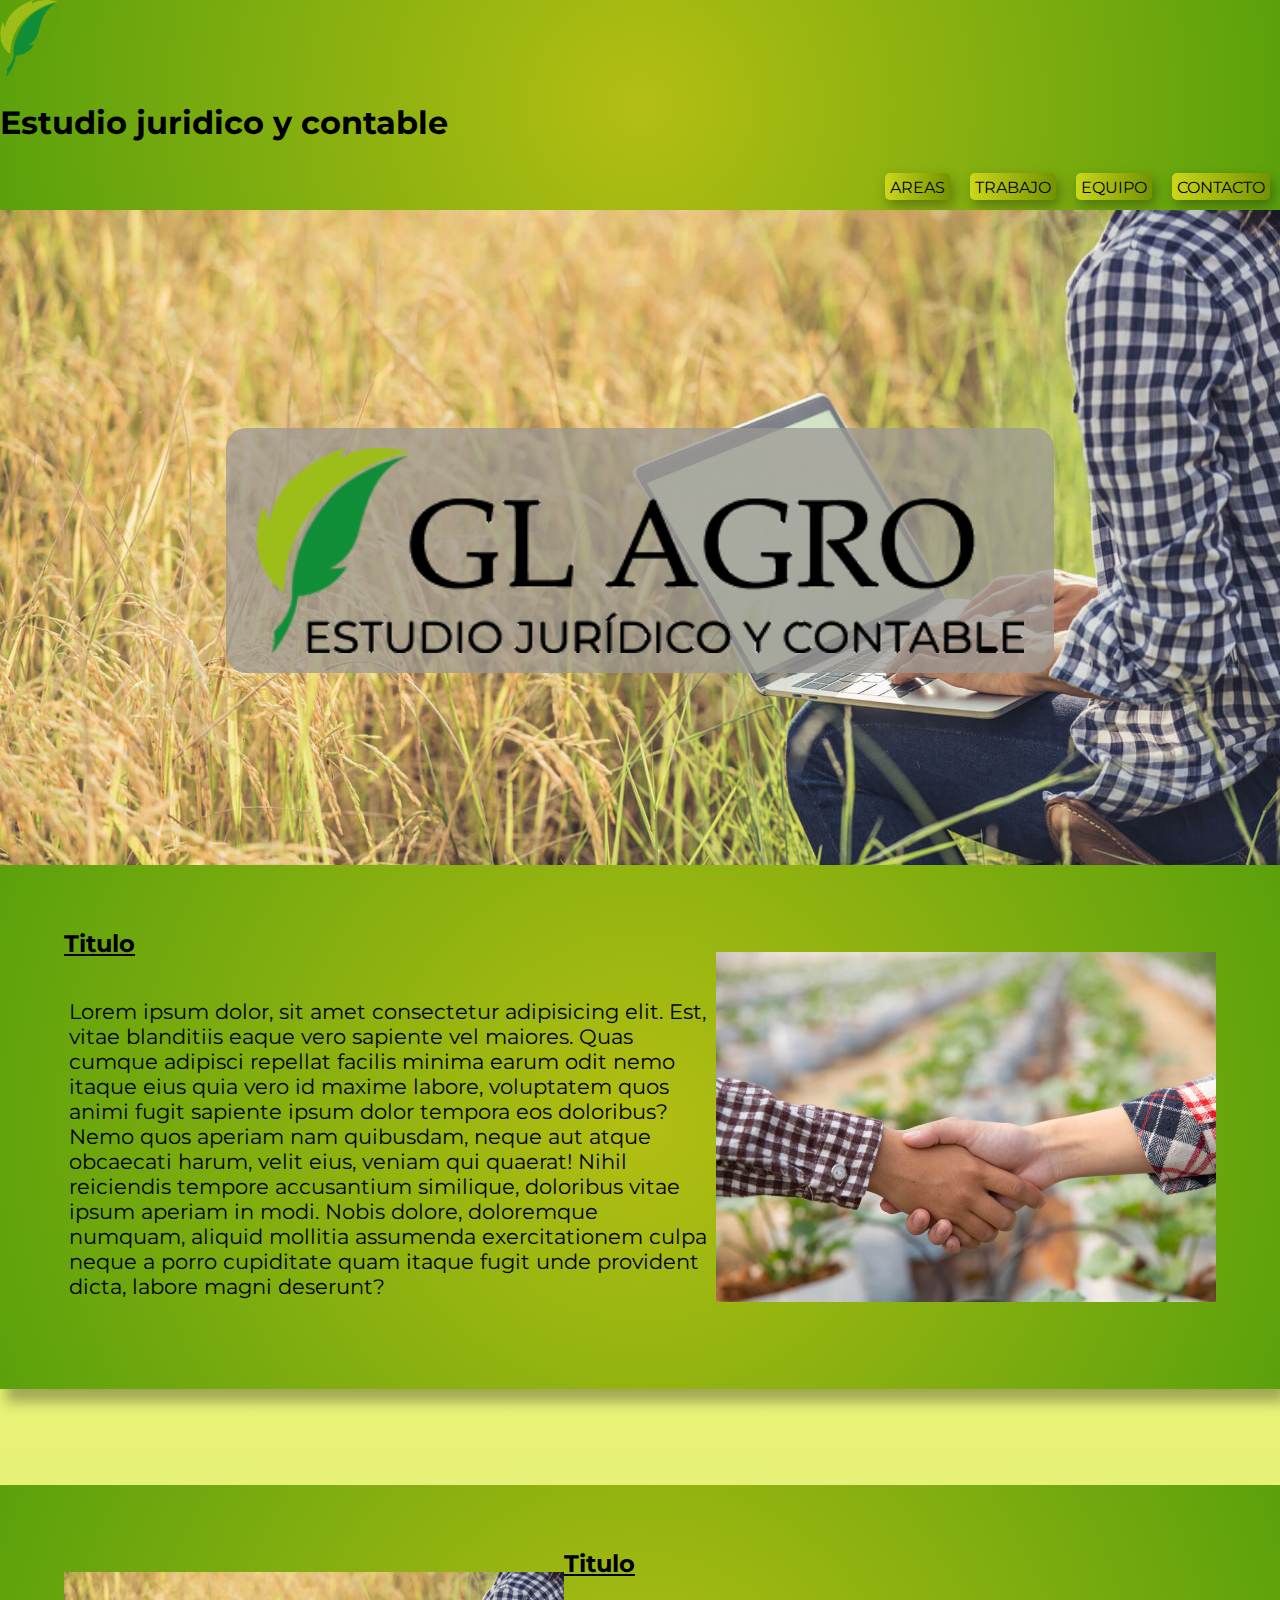
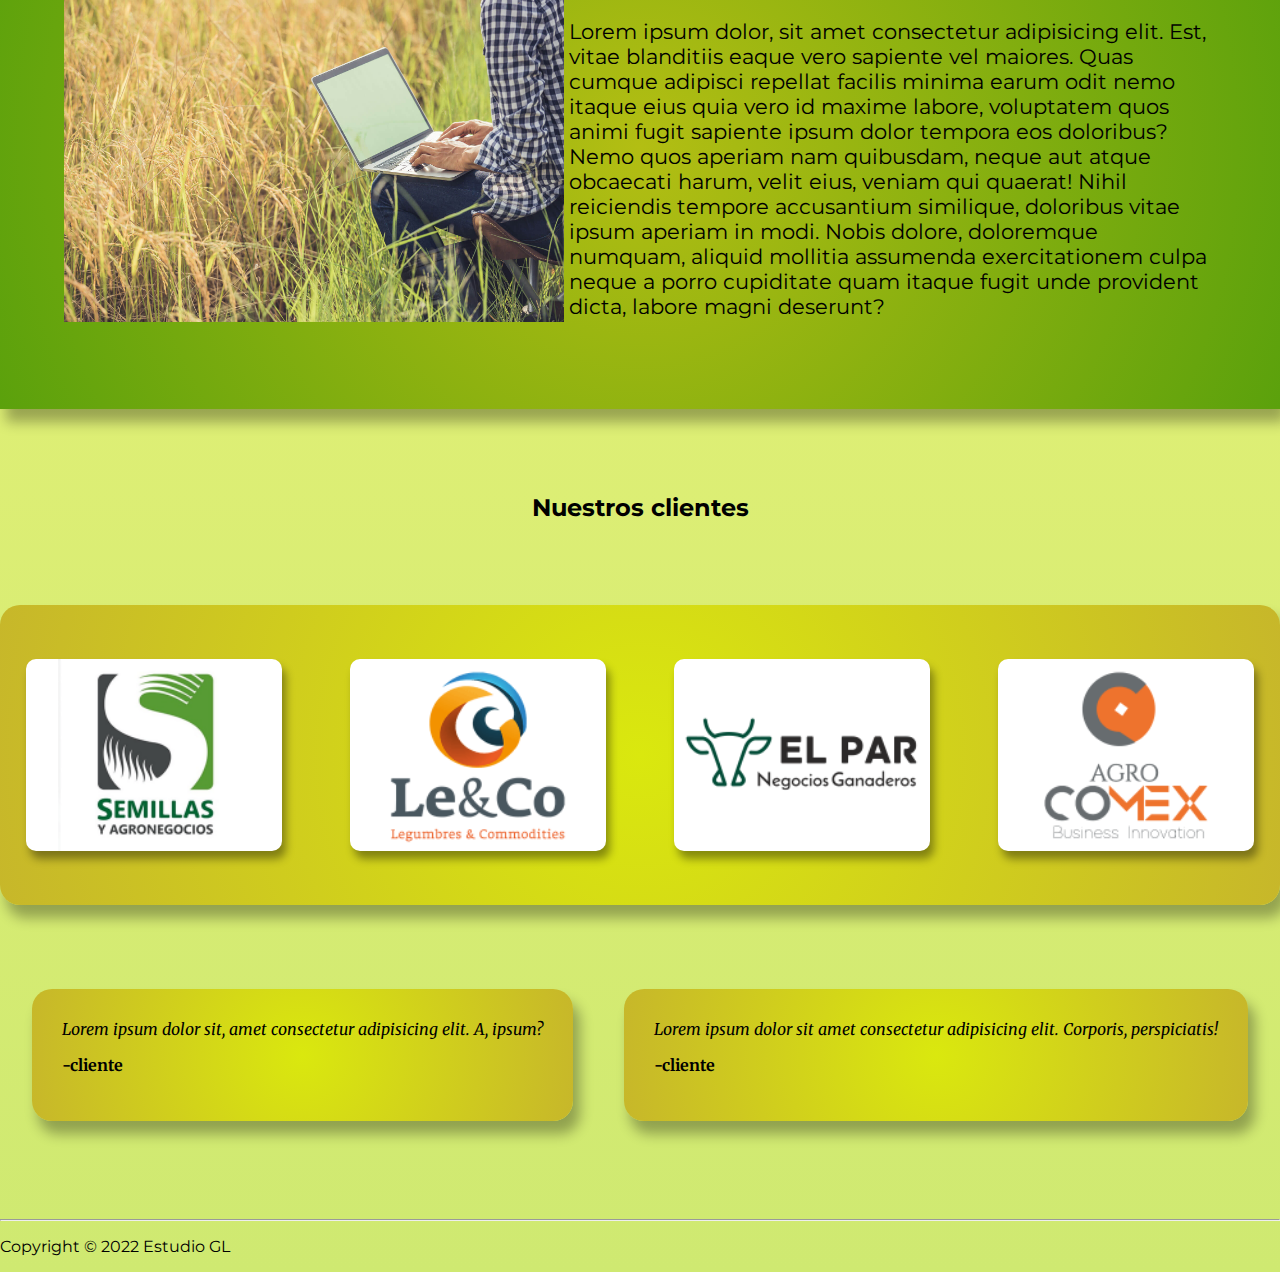
==== commit 85d2d780: "Sass y SEO aplicado" ====
--- a/index.html
+++ b/index.html
@@ -8,7 +8,9 @@
     <meta charset="UTF-8">
     <meta http-equiv="X-UA-Compatible" content="IE=edge">
     <meta name="viewport" content="width=device-width, initial-scale=1.0">
-    <title>Dev1 a</title>
+    <meta name="description" content="Somos un estudio juridico y contable especializado en el sector agropecuario">
+    <meta name="keywords" content="ESTUDIO JURIDICO, ESTUDIO CONTABLE, AGRO, AGROPECUARIO">
+    <title>Estudio juridico y contable</title>
     <link rel="stylesheet" href="https://fonts.googleapis.com/css2?family=Merriweather:wght@300;400&family=Montserrat:wght@300;400;600;700&display=swap"/>
 </head>
 <body>
--- a/css/main.min.css
+++ b/css/main.min.css
@@ -1,2 +1,2 @@
-::-webkit-scrollbar{width:10px}::-webkit-scrollbar-track{background:#555}::-webkit-scrollbar-thumb{background:#888}::-webkit-scrollbar-thumb:hover{background:#333}html{scroll-behavior:smooth}body{background-color:#97e971;background-image:-webkit-gradient(linear, left bottom, left top, from(#cfe971), to(#FFFB7D));background-image:linear-gradient(0deg, #cfe971 0%, #FFFB7D 100%);font-family:'Montserrat', sans-serif;margin:0;padding:0;border:0}.navBar{background:#d5f5d2;background:radial-gradient(circle, #b3be13 0%, #5ba10c 100%)}.navBar .mobileNav{display:none}.navBar .menu-btn{display:none}.navBar .navBar__Title{text-align:left;-ms-flex-item-align:center;-ms-grid-row-align:center;align-self:center}.navBar .navBar__Buttons{-webkit-box-pack:end;-ms-flex-pack:end;justify-content:flex-end;-webkit-box-align:center;-ms-flex-align:center;align-items:center;display:-webkit-box;display:-ms-flexbox;display:flex;-ms-flex-wrap:wrap;flex-wrap:wrap;-webkit-box-orient:horizontal;-webkit-box-direction:normal;-ms-flex-direction:row;flex-direction:row;margin-bottom:0}.navBar .navBar__Buttons .navBar__Buttons1{background-image:-webkit-gradient(linear, left top, right top, from(#ccd71b), to(#739300));background-image:linear-gradient(90deg, #ccd71b 0%, #739300 100%)}.navBar .navBar__Buttons .navBar__Buttons1{margin:10px;padding:1px 5px 1px 5px;text-align:center;text-transform:uppercase;-webkit-transition:0.5s;transition:0.5s;color:black;-webkit-box-shadow:3.1px 6.25px 12.5px #0000004f;box-shadow:3.1px 6.25px 12.5px #0000004f;border-radius:5px;display:block}.navBar .navBar__Buttons .navBar__Buttons1 p{margin-top:4px;margin-bottom:2px}.navBar .navBar__Buttons .navBar__Buttons1:hover{background-position:right center;color:black;text-decoration:none;-webkit-box-shadow:6.2px 12.5px 12.5px #0000004f;box-shadow:6.2px 12.5px 12.5px #0000004f}.navBar .navBar__Buttons a{text-decoration:none;color:black}.navBar .navBar__Buttons a:visited{color:black}.index{display:-ms-grid;display:grid;-ms-grid-rows:auto auto auto;grid-template-rows:auto auto auto;gap:4rem}.index .logo{padding-top:10%;padding-bottom:10%;margin-bottom:-20%;background-repeat:no-repeat;background-image:url(../images/Graupera-Home-07.jpg);background-size:100%}.index .logo img{margin:7% auto 20% auto;width:60%;padding:20px 30px 20px 30px;display:block;background-color:rgba(156,152,148,0.753);border-radius:20px}.index .mainArticle{display:-webkit-box;display:-ms-flexbox;display:flex;-webkit-box-orient:vertical;-webkit-box-direction:normal;-ms-flex-direction:column;flex-direction:column;gap:6rem;-ms-flex-line-pack:center;align-content:center}.index .mainArticle .mainArticle__Bloque1,.index .mainArticle .mainArticle__Bloque2{background:radial-gradient(circle, #b3be13 0%, #5ba10c 100%);-webkit-box-shadow:6.2px 12.5px 12.5px #0000004f;box-shadow:6.2px 12.5px 12.5px #0000004f;display:-webkit-box;display:-ms-flexbox;display:flex;-webkit-box-orient:horizontal;-webkit-box-direction:normal;-ms-flex-direction:row;flex-direction:row;-webkit-box-align:center;-ms-flex-align:center;align-items:center;padding:5%}.index .mainArticle .mainArticle__Bloque1 .mainArticle__Div,.index .mainArticle .mainArticle__Bloque2 .mainArticle__Div{display:-webkit-box;display:-ms-flexbox;display:flex;-webkit-box-orient:vertical;-webkit-box-direction:normal;-ms-flex-direction:column;flex-direction:column;gap:15px}.index .mainArticle .mainArticle__Bloque1 .mainArticle__Div .mainArticle__Titulo1,.index .mainArticle .mainArticle__Bloque1 .mainArticle__Div .mainArticle__Titulo2,.index .mainArticle .mainArticle__Bloque2 .mainArticle__Div .mainArticle__Titulo1,.index .mainArticle .mainArticle__Bloque2 .mainArticle__Div .mainArticle__Titulo2{font-size:1.5rem;border-radius:10px;text-align:left;-webkit-text-decoration-line:underline;text-decoration-line:underline;margin-top:0px;margin-bottom:0px;margin-right:20%;margin-left:0}.index .mainArticle .mainArticle__Bloque1 .mainArticle__Div .mainArticle__Texto1,.index .mainArticle .mainArticle__Bloque1 .mainArticle__Div .mainArticle__Texto2,.index .mainArticle .mainArticle__Bloque2 .mainArticle__Div .mainArticle__Texto1,.index .mainArticle .mainArticle__Bloque2 .mainArticle__Div .mainArticle__Texto2{font-size:1.3rem;margin-left:auto;margin-right:auto;padding:5px;border-radius:5px}.index .mainArticle .mainArticle__Bloque1 .mainArticle__Div .mainArticle__Texto1 p,.index .mainArticle .mainArticle__Bloque1 .mainArticle__Div .mainArticle__Texto2 p,.index .mainArticle .mainArticle__Bloque2 .mainArticle__Div .mainArticle__Texto1 p,.index .mainArticle .mainArticle__Bloque2 .mainArticle__Div .mainArticle__Texto2 p{-webkit-margin-before:0px;margin-block-start:0px;-webkit-margin-after:0px;margin-block-end:0px}.index .clients{display:-ms-grid;display:grid;-ms-grid-rows:auto auto auto;grid-template-rows:auto auto auto;gap:4rem;padding-bottom:60px;margin-bottom:10px}.index .clients .clients__Title{margin:0px;text-align:center}.index .clients .clients__Imgs{background:radial-gradient(circle, #dae80e 0%, #c7b72a 100%);display:-webkit-box;display:-ms-flexbox;display:flex;-webkit-box-orient:horizontal;-webkit-box-direction:normal;-ms-flex-direction:row;flex-direction:row;-ms-flex-pack:distribute;justify-content:space-around;border-radius:20px;height:300px;gap:1rem;background-color:transparent;-webkit-box-shadow:none;box-shadow:none}.index .clients .clients__Imgs img{-ms-grid-column-align:center;justify-self:center;-ms-flex-item-align:center;-ms-grid-row-align:center;align-self:center;width:20%;height:auto;-webkit-box-shadow:4.0px 8.0px 8.0px #00000061;box-shadow:4.0px 8.0px 8.0px #00000061;background-color:white;border-radius:10px}.index .clients .clients__Comments{display:-webkit-box;display:-ms-flexbox;display:flex;gap:3rem;-ms-flex-pack:distribute;justify-content:space-around;padding:20px 30px 20px 30px}.index .clients .clients__Comments .clients__Comment1,.index .clients .clients__Comments .clients__Comment2{background:radial-gradient(circle, #dae80e 0%, #c7b72a 100%);-webkit-box-shadow:6.2px 12.5px 12.5px #0000004f;box-shadow:6.2px 12.5px 12.5px #0000004f;border-radius:20px;padding:30px 30px 30px 30px}.index .clients .clients__Comments .clients__Comment1 .clients__Cite1,.index .clients .clients__Comments .clients__Comment1 .clients__Name1,.index .clients .clients__Comments .clients__Comment1 .clients__Cite2,.index .clients .clients__Comments .clients__Comment1 .clients__Name2,.index .clients .clients__Comments .clients__Comment2 .clients__Cite1,.index .clients .clients__Comments .clients__Comment2 .clients__Name1,.index .clients .clients__Comments .clients__Comment2 .clients__Cite2,.index .clients .clients__Comments .clients__Comment2 .clients__Name2{font-family:'Merriweather', serif;font-size:1rem}.trabajo{display:-ms-grid;display:grid;-ms-grid-rows:auto auto auto auto auto;grid-template-rows:auto auto auto auto auto;gap:6rem;margin-top:5%;margin-bottom:10%}.trabajo .trabajoTitle{display:-webkit-box;display:-ms-flexbox;display:flex;-webkit-box-pack:center;-ms-flex-pack:center;justify-content:center;font-size:2rem}.trabajo .steps{-webkit-box-pack:center;-ms-flex-pack:center;justify-content:center}.trabajo .steps a{color:black;text-decoration:none}.trabajo .steps a:visited{color:black}.trabajo .steps .steps__Step1,.trabajo .steps .steps__Step2,.trabajo .steps .steps__Step3{background-image:-webkit-gradient(linear, left top, right top, from(#ccd71b), to(#739300));background-image:linear-gradient(90deg, #ccd71b 0%, #739300 100%);border-radius:20px;display:-webkit-box;display:-ms-flexbox;display:flex;-webkit-box-orient:horizontal;-webkit-box-direction:normal;-ms-flex-direction:row;flex-direction:row;-webkit-box-align:center;-ms-flex-align:center;align-items:center;-webkit-box-shadow:6.2px 12.5px 12.5px #0000004f;box-shadow:6.2px 12.5px 12.5px #0000004f;padding:15%}.trabajo .steps .steps__Step1 .steps__Img1,.trabajo .steps .steps__Step1 .steps__Img2,.trabajo .steps .steps__Step1 .steps__Img3,.trabajo .steps .steps__Step2 .steps__Img1,.trabajo .steps .steps__Step2 .steps__Img2,.trabajo .steps .steps__Step2 .steps__Img3,.trabajo .steps .steps__Step3 .steps__Img1,.trabajo .steps .steps__Step3 .steps__Img2,.trabajo .steps .steps__Step3 .steps__Img3{width:40%;height:auto;margin-right:auto}.trabajo .steps .steps__Step1 .steps__Title1,.trabajo .steps .steps__Step1 .steps__Title2,.trabajo .steps .steps__Step1 .steps__Title3,.trabajo .steps .steps__Step2 .steps__Title1,.trabajo .steps .steps__Step2 .steps__Title2,.trabajo .steps .steps__Step2 .steps__Title3,.trabajo .steps .steps__Step3 .steps__Title1,.trabajo .steps .steps__Step3 .steps__Title2,.trabajo .steps .steps__Step3 .steps__Title3{font-size:1.5rem;-webkit-margin-before:0em;margin-block-start:0em;-webkit-margin-after:0em;margin-block-end:0em}.trabajo .step1,.trabajo .step2,.trabajo .step3{background:radial-gradient(circle, #b3be13 0%, #5ba10c 100%);display:-webkit-box;display:-ms-flexbox;display:flex;gap:0px;margin-left:auto;margin-right:auto;border-radius:20px;width:100%;height:100%;-webkit-box-shadow:6.2px 12.5px 12.5px #0000004f;box-shadow:6.2px 12.5px 12.5px #0000004f;padding:5%}.trabajo .step1 .step1__Div,.trabajo .step1 .step2__Div,.trabajo .step1 .step3__Div,.trabajo .step2 .step1__Div,.trabajo .step2 .step2__Div,.trabajo .step2 .step3__Div,.trabajo .step3 .step1__Div,.trabajo .step3 .step2__Div,.trabajo .step3 .step3__Div{display:-webkit-box;display:-ms-flexbox;display:flex;-webkit-box-orient:vertical;-webkit-box-direction:normal;-ms-flex-direction:column;flex-direction:column;margin-left:3%;margin-right:3%;margin-top:15px;overflow-y:auto}.trabajo .step1 .step1__Div .step1__Title,.trabajo .step1 .step1__Div .step2__Title,.trabajo .step1 .step1__Div .step3__Title,.trabajo .step1 .step2__Div .step1__Title,.trabajo .step1 .step2__Div .step2__Title,.trabajo .step1 .step2__Div .step3__Title,.trabajo .step1 .step3__Div .step1__Title,.trabajo .step1 .step3__Div .step2__Title,.trabajo .step1 .step3__Div .step3__Title,.trabajo .step2 .step1__Div .step1__Title,.trabajo .step2 .step1__Div .step2__Title,.trabajo .step2 .step1__Div .step3__Title,.trabajo .step2 .step2__Div .step1__Title,.trabajo .step2 .step2__Div .step2__Title,.trabajo .step2 .step2__Div .step3__Title,.trabajo .step2 .step3__Div .step1__Title,.trabajo .step2 .step3__Div .step2__Title,.trabajo .step2 .step3__Div .step3__Title,.trabajo .step3 .step1__Div .step1__Title,.trabajo .step3 .step1__Div .step2__Title,.trabajo .step3 .step1__Div .step3__Title,.trabajo .step3 .step2__Div .step1__Title,.trabajo .step3 .step2__Div .step2__Title,.trabajo .step3 .step2__Div .step3__Title,.trabajo .step3 .step3__Div .step1__Title,.trabajo .step3 .step3__Div .step2__Title,.trabajo .step3 .step3__Div .step3__Title{font-size:1.3rem;text-align:center;margin:10px}.trabajo .step1 .step1__Div .step1__SubTitle,.trabajo .step1 .step1__Div .step2__SubTitle,.trabajo .step1 .step1__Div .step3__SubTitle,.trabajo .step1 .step2__Div .step1__SubTitle,.trabajo .step1 .step2__Div .step2__SubTitle,.trabajo .step1 .step2__Div .step3__SubTitle,.trabajo .step1 .step3__Div .step1__SubTitle,.trabajo .step1 .step3__Div .step2__SubTitle,.trabajo .step1 .step3__Div .step3__SubTitle,.trabajo .step2 .step1__Div .step1__SubTitle,.trabajo .step2 .step1__Div .step2__SubTitle,.trabajo .step2 .step1__Div .step3__SubTitle,.trabajo .step2 .step2__Div .step1__SubTitle,.trabajo .step2 .step2__Div .step2__SubTitle,.trabajo .step2 .step2__Div .step3__SubTitle,.trabajo .step2 .step3__Div .step1__SubTitle,.trabajo .step2 .step3__Div .step2__SubTitle,.trabajo .step2 .step3__Div .step3__SubTitle,.trabajo .step3 .step1__Div .step1__SubTitle,.trabajo .step3 .step1__Div .step2__SubTitle,.trabajo .step3 .step1__Div .step3__SubTitle,.trabajo .step3 .step2__Div .step1__SubTitle,.trabajo .step3 .step2__Div .step2__SubTitle,.trabajo .step3 .step2__Div .step3__SubTitle,.trabajo .step3 .step3__Div .step1__SubTitle,.trabajo .step3 .step3__Div .step2__SubTitle,.trabajo .step3 .step3__Div .step3__SubTitle{font-size:1.1rem;text-align:center;font-family:'Merriweather', serif;margin:5px}.trabajo .step1 .step1__Div .step1__Text,.trabajo .step1 .step1__Div .step2__Text,.trabajo .step1 .step1__Div .step3__Text,.trabajo .step1 .step2__Div .step1__Text,.trabajo .step1 .step2__Div .step2__Text,.trabajo .step1 .step2__Div .step3__Text,.trabajo .step1 .step3__Div .step1__Text,.trabajo .step1 .step3__Div .step2__Text,.trabajo .step1 .step3__Div .step3__Text,.trabajo .step2 .step1__Div .step1__Text,.trabajo .step2 .step1__Div .step2__Text,.trabajo .step2 .step1__Div .step3__Text,.trabajo .step2 .step2__Div .step1__Text,.trabajo .step2 .step2__Div .step2__Text,.trabajo .step2 .step2__Div .step3__Text,.trabajo .step2 .step3__Div .step1__Text,.trabajo .step2 .step3__Div .step2__Text,.trabajo .step2 .step3__Div .step3__Text,.trabajo .step3 .step1__Div .step1__Text,.trabajo .step3 .step1__Div .step2__Text,.trabajo .step3 .step1__Div .step3__Text,.trabajo .step3 .step2__Div .step1__Text,.trabajo .step3 .step2__Div .step2__Text,.trabajo .step3 .step2__Div .step3__Text,.trabajo .step3 .step3__Div .step1__Text,.trabajo .step3 .step3__Div .step2__Text,.trabajo .step3 .step3__Div .step3__Text{font-size:1rem;font-family:'Merriweather', serif}.trabajo .step1 .step1__Img,.trabajo .step1 .step2__Img,.trabajo .step1 .step3__Img,.trabajo .step2 .step1__Img,.trabajo .step2 .step2__Img,.trabajo .step2 .step3__Img,.trabajo .step3 .step1__Img,.trabajo .step3 .step2__Img,.trabajo .step3 .step3__Img{height:auto;width:40%}.trabajo .step1 .step1__Img,.trabajo .step1 .step3__Img,.trabajo .step2 .step1__Img,.trabajo .step2 .step3__Img,.trabajo .step3 .step1__Img,.trabajo .step3 .step3__Img{-ms-flex-item-align:center;-ms-grid-row-align:center;align-self:center;-ms-grid-column-align:center;justify-self:center;-webkit-box-shadow:6.2px 12.5px 12.5px #0000004f;box-shadow:6.2px 12.5px 12.5px #0000004f}.trabajo .step1 .step2__Img,.trabajo .step2 .step2__Img,.trabajo .step3 .step2__Img{-ms-flex-item-align:center;-ms-grid-row-align:center;align-self:center;-ms-grid-column-align:center;justify-self:center;-webkit-box-shadow:6.2px 12.5px 12.5px #0000004f;box-shadow:6.2px 12.5px 12.5px #0000004f}.equipo{display:-ms-grid;display:grid;-ms-grid-rows:auto, auto, auto;grid-template-rows:auto, auto, auto;gap:6rem;margin-bottom:5%}.equipo .equipoTitle{display:-webkit-box;display:-ms-flexbox;display:flex;-webkit-box-pack:center;-ms-flex-pack:center;justify-content:center;font-size:2rem}.equipo .profile1,.equipo .profile2{display:-webkit-box;display:-ms-flexbox;display:flex;margin:0;-webkit-box-orient:vertical;-webkit-box-direction:normal;-ms-flex-direction:column;flex-direction:column;gap:10%}.equipo .profile1 .profile1__Img,.equipo .profile1 .profile2__Img,.equipo .profile2 .profile1__Img,.equipo .profile2 .profile2__Img{-ms-flex-item-align:center;-ms-grid-row-align:center;align-self:center;width:45vw;height:auto;margin-bottom:5%;min-width:165px;min-height:155px;max-width:480px;max-width:450px}.equipo .profile1 .profile1__Div,.equipo .profile1 .profile2__Div,.equipo .profile2 .profile1__Div,.equipo .profile2 .profile2__Div{background:radial-gradient(circle, #b3be13 0%, #5ba10c 100%);padding:10px 30px 10px 30px;border-radius:10px;-webkit-box-shadow:6.2px 12.5px 12.5px #0000004f;box-shadow:6.2px 12.5px 12.5px #0000004f;margin-left:auto;margin-right:auto;width:60vw}.equipo .profile1 .profile1__Div .profile1__Name,.equipo .profile1 .profile1__Div .profile2__Name,.equipo .profile1 .profile2__Div .profile1__Name,.equipo .profile1 .profile2__Div .profile2__Name,.equipo .profile2 .profile1__Div .profile1__Name,.equipo .profile2 .profile1__Div .profile2__Name,.equipo .profile2 .profile2__Div .profile1__Name,.equipo .profile2 .profile2__Div .profile2__Name{font-size:1.5rem;margin-bottom:1px;text-align:center}.equipo .profile1 .profile1__Div .profile1__Desc,.equipo .profile1 .profile1__Div .profile2__Desc,.equipo .profile1 .profile2__Div .profile1__Desc,.equipo .profile1 .profile2__Div .profile2__Desc,.equipo .profile2 .profile1__Div .profile1__Desc,.equipo .profile2 .profile1__Div .profile2__Desc,.equipo .profile2 .profile2__Div .profile1__Desc,.equipo .profile2 .profile2__Div .profile2__Desc{font-size:1.3rem;text-align:center;font-family:'Merriweather', serif}.equipo .profile1 .profile1__Div .profile1__Text,.equipo .profile1 .profile1__Div .profile2__Text,.equipo .profile1 .profile2__Div .profile1__Text,.equipo .profile1 .profile2__Div .profile2__Text,.equipo .profile2 .profile1__Div .profile1__Text,.equipo .profile2 .profile1__Div .profile2__Text,.equipo .profile2 .profile2__Div .profile1__Text,.equipo .profile2 .profile2__Div .profile2__Text{font-size:1.1rem;font-family:'Merriweather', serif}.areas{display:-ms-grid;display:grid;-ms-grid-rows:auto auto auto;grid-template-rows:auto auto auto;gap:6rem;margin-top:5%;margin-bottom:5%;justify-items:center}.areas .areasTitle{font-size:2rem;text-align:center}.areas .areasButtons{display:-ms-grid;display:grid;-ms-grid-rows:auto auto;-ms-grid-columns:auto auto auto;grid-template:auto auto / auto auto auto;gap:1rem;margin:0;width:-webkit-fit-content;width:-moz-fit-content;width:fit-content;height:150%}.areas .areasButtons button{width:100%;height:120%;border-radius:10px;-webkit-box-shadow:6.2px 12.5px 12.5px #0000004f;box-shadow:6.2px 12.5px 12.5px #0000004f;font-family:'Montserrat', sans-serif;font-weight:700;background-image:-webkit-gradient(linear, left top, right top, from(#ccd71b), to(#739300));background-image:linear-gradient(90deg, #ccd71b 0%, #739300 100%);border:none}.areas .areasText{margin:5%;padding:20px 30px 20px 30px;background:radial-gradient(circle, #b3be13 0%, #5ba10c 100%);border-radius:20px;-webkit-box-shadow:6.2px 12.5px 12.5px #0000004f;box-shadow:6.2px 12.5px 12.5px #0000004f;height:-webkit-fit-content;height:-moz-fit-content;height:fit-content}.areas .areasText h3{font-size:1.5rem;text-decoration:underline;margin-top:0%}.areas .areasText p{font-family:'Merriweather', serif;font-size:1.1rem}.contacto{display:-ms-grid;display:grid;-ms-grid-rows:auto, auto, auto, auto;grid-template-rows:auto, auto, auto, auto;gap:6rem;justify-items:center;margin-top:5%;margin-bottom:5%}.contacto .contactoTitle{display:-webkit-box;display:-ms-flexbox;display:flex;text-align:center;font-size:2rem}.contacto .contactInfo{display:-webkit-box;display:-ms-flexbox;display:flex;-webkit-box-orient:horizontal;-webkit-box-direction:normal;-ms-flex-direction:row;flex-direction:row;-ms-flex-pack:distribute;justify-content:space-around;width:95% !important;gap:0}.contacto .contactInfo .whatsapp,.contacto .contactInfo .phone,.contacto .contactInfo .mail{padding:3%;height:auto;background:radial-gradient(circle, #b3be13 0%, #5ba10c 100%);padding:15px 15px 15px 15px;border-radius:20px;-webkit-box-shadow:6.2px 12.5px 12.5px #0000004f;box-shadow:6.2px 12.5px 12.5px #0000004f;width:-webkit-fit-content;width:-moz-fit-content;width:fit-content}.contacto .contactInfo .whatsapp .whatsapp__Img,.contacto .contactInfo .whatsapp .phone__Img,.contacto .contactInfo .whatsapp .mail__Img,.contacto .contactInfo .phone .whatsapp__Img,.contacto .contactInfo .phone .phone__Img,.contacto .contactInfo .phone .mail__Img,.contacto .contactInfo .mail .whatsapp__Img,.contacto .contactInfo .mail .phone__Img,.contacto .contactInfo .mail .mail__Img{max-width:150px;height:auto;-ms-flex-item-align:center;-ms-grid-row-align:center;align-self:center}.contacto .contactInfo .whatsapp .whatsapp__Number,.contacto .contactInfo .whatsapp .phone__Number,.contacto .contactInfo .whatsapp .mail__Mail,.contacto .contactInfo .phone .whatsapp__Number,.contacto .contactInfo .phone .phone__Number,.contacto .contactInfo .phone .mail__Mail,.contacto .contactInfo .mail .whatsapp__Number,.contacto .contactInfo .mail .phone__Number,.contacto .contactInfo .mail .mail__Mail{font-size:23px;-ms-flex-item-align:center;-ms-grid-row-align:center;align-self:center;margin-bottom:auto;margin-top:auto}.contacto .contactInfo .mail{display:-webkit-box;display:-ms-flexbox;display:flex;-webkit-box-orient:horizontal;-webkit-box-direction:normal;-ms-flex-direction:row;flex-direction:row;width:-webkit-fit-content;width:-moz-fit-content;width:fit-content;background:radial-gradient(circle, #b3be13 0%, #5ba10c 100%);padding:15px 75px 15px 15px;border-radius:20px;-webkit-box-shadow:6.2px 12.5px 12.5px #0000004f;box-shadow:6.2px 12.5px 12.5px #0000004f}.contacto .mapInfo{background:radial-gradient(circle, #b3be13 0%, #5ba10c 100%);margin-left:auto;margin-right:auto;display:-webkit-box;display:-ms-flexbox;display:flex;-webkit-box-orient:horizontal;-webkit-box-direction:normal;-ms-flex-direction:row;flex-direction:row;width:83vw;height:550px;-ms-flex-pack:distribute;justify-content:space-around;border-radius:20px;-webkit-box-shadow:6.2px 12.5px 12.5px #0000004f;box-shadow:6.2px 12.5px 12.5px #0000004f}.contacto .mapInfo .mapInfo__Div{display:-webkit-box;display:-ms-flexbox;display:flex;-webkit-box-orient:vertical;-webkit-box-direction:normal;-ms-flex-direction:column;flex-direction:column;gap:6rem;width:-webkit-fit-content;width:-moz-fit-content;width:fit-content;height:-webkit-fit-content;height:-moz-fit-content;height:fit-content;-ms-flex-item-align:center;align-self:center}.contacto .mapInfo .mapInfo__Div .adress,.contacto .mapInfo .mapInfo__Div .location{display:-webkit-box;display:-ms-flexbox;display:flex;-webkit-box-orient:horizontal;-webkit-box-direction:normal;-ms-flex-direction:row;flex-direction:row;-ms-flex-pack:distribute;justify-content:space-around;gap:4rem;width:-webkit-fit-content;width:-moz-fit-content;width:fit-content;margin-left:50px}.contacto .mapInfo .mapInfo__Div .adress .adress__Text,.contacto .mapInfo .mapInfo__Div .adress .location__Text,.contacto .mapInfo .mapInfo__Div .location .adress__Text,.contacto .mapInfo .mapInfo__Div .location .location__Text{font-size:23px;-ms-flex-item-align:center;-ms-grid-row-align:center;align-self:center}.contacto .mapInfo .mapInfo__Div .adress .adress__Img,.contacto .mapInfo .mapInfo__Div .adress .location__Img,.contacto .mapInfo .mapInfo__Div .location .adress__Img,.contacto .mapInfo .mapInfo__Div .location .location__Img{-ms-flex-item-align:center;-ms-grid-row-align:center;align-self:center;width:5rem;height:auto}.contacto .mapInfo .mapouter{position:relative;-ms-flex-item-align:center;-ms-grid-row-align:center;align-self:center;width:50%;height:70%;-o-object-fit:cover;object-fit:cover}.contacto .mapInfo .mapouter iframe{position:relative;-ms-flex-item-align:center;-ms-grid-row-align:center;align-self:center;width:100%;height:100%;-o-object-fit:cover;object-fit:cover}.contactForm{margin-left:15%;margin-right:15%;width:80vw}.contactForm h3{display:-webkit-box;display:-ms-flexbox;display:flex;-webkit-box-pack:center;-ms-flex-pack:center;justify-content:center;font-size:2rem}.contactForm form{display:-webkit-box;display:-ms-flexbox;display:flex;-webkit-box-orient:vertical;-webkit-box-direction:normal;-ms-flex-direction:column;flex-direction:column;padding-top:30px;background:radial-gradient(circle, #b3be13 0%, #5ba10c 100%);border-radius:20px;padding-left:0px;-webkit-box-shadow:6.2px 12.5px 12.5px #0000004f;box-shadow:6.2px 12.5px 12.5px #0000004f}.contactForm form p{display:-webkit-box;display:-ms-flexbox;display:flex;-webkit-box-orient:vertical;-webkit-box-direction:normal;-ms-flex-direction:column;flex-direction:column;-ms-flex-item-align:center;align-self:center;-webkit-box-align:center;-ms-flex-align:center;align-items:center;width:60%}.contactForm form p label{font-size:25px}.contactForm form p input{width:90%;height:40px;font-size:20px}.contactForm form p textarea{width:100%;height:300px;font-size:20px;margin-bottom:40px}.contactForm form button{width:20%;-ms-flex-item-align:center;-ms-grid-row-align:center;align-self:center;font-size:20px;cursor:pointer}.contactForm form button p{display:inline-block}.contactForm form .aviso{text-align:center;font-size:18px}@media screen and (max-width: 992px){.navBar .menu-btn{position:relative;display:-webkit-box;display:-ms-flexbox;display:flex;-webkit-box-pack:end;-ms-flex-pack:end;justify-content:flex-end;-webkit-box-align:center;-ms-flex-align:center;align-items:center;cursor:pointer;-webkit-transition:all .5s ease-in-out;transition:all .5s ease-in-out;z-index:99}.navBar .menu-btn .menu-btn__burger{display:block;margin-right:20px;width:40px;height:6px;background:black;border-radius:5px;-webkit-box-shadow:0 2px 5px rgba(255,101,47,0.2);box-shadow:0 2px 5px rgba(255,101,47,0.2);-webkit-transition:all .5s ease-in-out;transition:all .5s ease-in-out}.navBar .menu-btn .menu-btn__burger::before,.navBar .menu-btn .menu-btn__burger::after{content:'';position:absolute;width:40px;height:6px;background:black;border-radius:5px;-webkit-transition:all .5s ease-in-out;transition:all .5s ease-in-out}.navBar .menu-btn .menu-btn__burger::before{-webkit-transform:translateY(-16px);transform:translateY(-16px)}.navBar .menu-btn .menu-btn__burger::after{-webkit-transform:translateY(16px);transform:translateY(16px)}.navBar .menu-btn .menu-btn.open .menu-btn__burger{-webkit-transform:translateX(-50px);transform:translateX(-50px);background:transparent;-webkit-box-shadow:none;box-shadow:none}.navBar .menu-btn .menu-btn.open .menu-btn__burger::before{-webkit-transform:rotate(45deg) translate(35px, -35px);transform:rotate(45deg) translate(35px, -35px)}.navBar .menu-btn .menu-btn.open .menu-btn__burger::after{-webkit-transform:rotate(-45deg) translate(35px, 35px);transform:rotate(-45deg) translate(35px, 35px)}.navBar .navBar__Title{-ms-flex-item-align:center;-ms-grid-row-align:center;align-self:center}.navBar .navBar__Buttons{display:none}.navBar .mobileNav{position:fixed;top:0;left:100%;width:100%;min-height:100vh;display:block;z-index:98;background-color:#b7d891d0;padding-top:120px;-webkit-transition:0.4s;transition:0.4s}.navBar .mobileNav a{display:block;width:100%;max-width:200px;margin:0 auto 16px;text-align:center;padding:12px 16px;background-image:-webkit-gradient(linear, left top, right top, from(#DCE35B), color-stop(51%, #45B649), to(#DCE35B));background-image:linear-gradient(to right, #DCE35B 0%, #45B649 51%, #DCE35B 100%);border-radius:10px;color:black;text-decoration:none}.navBar .mobileNav.is-active{left:0}.index .logo{margin-bottom:-30%}.index .logo img{width:70%}.index .mainArticle .mainArticle__Bloque1,.index .mainArticle .mainArticle__Bloque2{background:none;background-color:transparent;-webkit-box-orient:vertical;-webkit-box-direction:normal;-ms-flex-direction:column;flex-direction:column}.index .mainArticle .mainArticle__Bloque1 .mainArticle__Div .mainArticle__Titulo1,.index .mainArticle .mainArticle__Bloque1 .mainArticle__Div .mainArticle__Titulo2,.index .mainArticle .mainArticle__Bloque2 .mainArticle__Div .mainArticle__Titulo1,.index .mainArticle .mainArticle__Bloque2 .mainArticle__Div .mainArticle__Titulo2{background-color:rgba(145,143,143,0.925);text-align:center;margin-left:20%}.index .mainArticle .mainArticle__Bloque1 .mainArticle__Div .mainArticle__Texto1,.index .mainArticle .mainArticle__Bloque1 .mainArticle__Div .mainArticle__Texto2,.index .mainArticle .mainArticle__Bloque2 .mainArticle__Div .mainArticle__Texto1,.index .mainArticle .mainArticle__Bloque2 .mainArticle__Div .mainArticle__Texto2{font-size:1.2rem;background-color:rgba(145,143,143,0.925)}.index .mainArticle .mainArticle__Bloque1 .mainArticle__Img1,.index .mainArticle .mainArticle__Bloque1 .mainArticle__Img2,.index .mainArticle .mainArticle__Bloque2 .mainArticle__Img1,.index .mainArticle .mainArticle__Bloque2 .mainArticle__Img2{display:none}.index .mainArticle .mainArticle__Bloque1{background-image:url(../images/img01.jpg);background-size:110% 100%;background-repeat:no-repeat;padding-bottom:0px}.index .mainArticle .mainArticle__Bloque2{background-image:url(../images/Graupera-Home-05.jpg);background-size:110% 100%;background-repeat:no-repeat;padding-bottom:0px}.index .clients .clients__Title{font-size:2rem}.index .clients .clients__Imgs{background:none;display:-ms-grid;display:grid;-ms-grid-rows:1fr 1fr;-ms-grid-columns:1fr 1fr;grid-template:1fr 1fr / 1fr 1fr;padding:10px 10px 10px 10px;height:-webkit-fit-content;height:-moz-fit-content;height:fit-content}.index .clients .clients__Imgs img{width:100%;-webkit-box-shadow:6.2px 12.5px 12.5px #0000004f;box-shadow:6.2px 12.5px 12.5px #0000004f}.index .clients .clients__Comments{gap:2rem}.index .clients .clients__Comments .clients__Comment1 .clients__Cite1,.index .clients .clients__Comments .clients__Comment1 .clients__Name1,.index .clients .clients__Comments .clients__Comment1 .clients__Cite2,.index .clients .clients__Comments .clients__Comment1 .clients__Name2,.index .clients .clients__Comments .clients__Comment2 .clients__Cite1,.index .clients .clients__Comments .clients__Comment2 .clients__Name1,.index .clients .clients__Comments .clients__Comment2 .clients__Cite2,.index .clients .clients__Comments .clients__Comment2 .clients__Name2{font-size:16px}.trabajo{gap:3rem}.trabajo .steps .steps__Step1 .steps__Title1,.trabajo .steps .steps__Step1 .steps__Title2,.trabajo .steps .steps__Step1 .steps__Title3,.trabajo .steps .steps__Step2 .steps__Title1,.trabajo .steps .steps__Step2 .steps__Title2,.trabajo .steps .steps__Step2 .steps__Title3,.trabajo .steps .steps__Step3 .steps__Title1,.trabajo .steps .steps__Step3 .steps__Title2,.trabajo .steps .steps__Step3 .steps__Title3{font-size:18px}.trabajo .step1,.trabajo .step2,.trabajo .step3{display:-ms-grid;display:grid;-ms-grid-columns:none;grid-template-columns:none;-ms-grid-rows:auto auto;grid-template-rows:auto auto;width:90%;height:110%}.trabajo .step1 .step1__Img,.trabajo .step1 .step2__Img,.trabajo .step1 .step3__Img,.trabajo .step2 .step1__Img,.trabajo .step2 .step2__Img,.trabajo .step2 .step3__Img,.trabajo .step3 .step1__Img,.trabajo .step3 .step2__Img,.trabajo .step3 .step3__Img{width:90%}.trabajo .step2,.trabajo .step3{display:none}.equipo{gap:3rem}.equipo .profile1 .profile1__Div,.equipo .profile1 .profile2__Div,.equipo .profile2 .profile1__Div,.equipo .profile2 .profile2__Div{width:auto}.areas{gap:3rem}.areas .areasText{height:60vh;overflow-y:auto;border-top-right-radius:0px;border-bottom-right-radius:0px;font-size:1.3rem}.areas .areasText h3{font-size:1.1rem}.areas .areasText p{font-size:1rem}.contacto{gap:3rem;margin-bottom:10%}.contacto .contactInfo{gap:2rem;-webkit-box-orient:vertical;-webkit-box-direction:normal;-ms-flex-direction:column;flex-direction:column}.contacto .contactInfo .whatsapp,.contacto .contactInfo .phone,.contacto .contactInfo .mail{margin-left:auto !important;margin-right:auto !important;height:-webkit-fit-content;height:-moz-fit-content;height:fit-content;padding:15px 15px 15px 15px;border-radius:20px}.contacto .contactInfo .whatsapp .whatsapp__Img,.contacto .contactInfo .whatsapp .phone__Img,.contacto .contactInfo .whatsapp .mail__Img,.contacto .contactInfo .phone .whatsapp__Img,.contacto .contactInfo .phone .phone__Img,.contacto .contactInfo .phone .mail__Img,.contacto .contactInfo .mail .whatsapp__Img,.contacto .contactInfo .mail .phone__Img,.contacto .contactInfo .mail .mail__Img{width:40%;max-height:90%}.contacto .contactInfo .whatsapp .whatsapp__Number,.contacto .contactInfo .whatsapp .phone__Number,.contacto .contactInfo .whatsapp .mail__Mail,.contacto .contactInfo .phone .whatsapp__Number,.contacto .contactInfo .phone .phone__Number,.contacto .contactInfo .phone .mail__Mail,.contacto .contactInfo .mail .whatsapp__Number,.contacto .contactInfo .mail .phone__Number,.contacto .contactInfo .mail .mail__Mail{font-size:16px}.contacto .mapInfo{height:450px;display:-ms-grid;display:grid;grid-auto-flow:column;-ms-grid-rows:1fr 1fr;grid-template-rows:1fr 1fr;justify-items:center}.contacto .mapInfo .mapInfo__Div{-webkit-box-orient:horizontal;-webkit-box-direction:normal;-ms-flex-direction:row;flex-direction:row;gap:2rem;width:100%}.contacto .mapInfo .mapInfo__Div .adress,.contacto .mapInfo .mapInfo__Div .location{gap:1rem;margin:0}.contacto .mapInfo .mapInfo__Div .adress .adress__Text,.contacto .mapInfo .mapInfo__Div .adress .location__Text,.contacto .mapInfo .mapInfo__Div .location .adress__Text,.contacto .mapInfo .mapInfo__Div .location .location__Text{font-size:16px}.contacto .mapInfo .mapouter{width:100%;height:80%}.contactForm{margin:0}.contactForm h3{font-size:22px}.contactForm form p{width:90%}.contactForm form p label{font-size:16px}.contactForm form p input{height:30px;font-size:16px}.contactForm form p textarea{width:90%;height:150px;font-size:16px;margin-bottom:0}.contactForm form button{width:50%;font-size:16px}.contactForm form .aviso{font-size:13px}}@media screen and (max-width: 426px){.index .mainArticle .mainArticle__Bloque1 .mainArticle__Div .mainArticle__Titulo1,.index .mainArticle .mainArticle__Bloque1 .mainArticle__Div .mainArticle__Titulo2,.index .mainArticle .mainArticle__Bloque2 .mainArticle__Div .mainArticle__Titulo1,.index .mainArticle .mainArticle__Bloque2 .mainArticle__Div .mainArticle__Titulo2{font-size:19px}.index .mainArticle .mainArticle__Bloque1 .mainArticle__Div .mainArticle__Texto1,.index .mainArticle .mainArticle__Bloque1 .mainArticle__Div .mainArticle__Texto2,.index .mainArticle .mainArticle__Bloque2 .mainArticle__Div .mainArticle__Texto1,.index .mainArticle .mainArticle__Bloque2 .mainArticle__Div .mainArticle__Texto2{font-size:12px}.index .clients .clients__Comments .clients__Comment1 .clients__Cite1,.index .clients .clients__Comments .clients__Comment1 .clients__Name1,.index .clients .clients__Comments .clients__Comment1 .clients__Cite2,.index .clients .clients__Comments .clients__Comment1 .clients__Name2,.index .clients .clients__Comments .clients__Comment2 .clients__Cite1,.index .clients .clients__Comments .clients__Comment2 .clients__Name1,.index .clients .clients__Comments .clients__Comment2 .clients__Cite2,.index .clients .clients__Comments .clients__Comment2 .clients__Name2{font-size:14px}.trabajo{display:-ms-grid;display:grid;-ms-grid-rows:auto auto auto auto auto;grid-template-rows:auto auto auto auto auto;gap:6rem;margin-top:5%;margin-bottom:10%}.trabajo .trabajoTitle{display:-webkit-box;display:-ms-flexbox;display:flex;-webkit-box-pack:center;-ms-flex-pack:center;justify-content:center;font-size:22px}.trabajo .steps .steps__Step1 .steps__Title1,.trabajo .steps .steps__Step1 .steps__Title2,.trabajo .steps .steps__Step1 .steps__Title3,.trabajo .steps .steps__Step2 .steps__Title1,.trabajo .steps .steps__Step2 .steps__Title2,.trabajo .steps .steps__Step2 .steps__Title3,.trabajo .steps .steps__Step3 .steps__Title1,.trabajo .steps .steps__Step3 .steps__Title2,.trabajo .steps .steps__Step3 .steps__Title3{font-size:12px}.trabajo .step1 .step1__Div .step1__Title,.trabajo .step1 .step1__Div .step2__Title,.trabajo .step1 .step1__Div .step3__Title,.trabajo .step1 .step2__Div .step1__Title,.trabajo .step1 .step2__Div .step2__Title,.trabajo .step1 .step2__Div .step3__Title,.trabajo .step1 .step3__Div .step1__Title,.trabajo .step1 .step3__Div .step2__Title,.trabajo .step1 .step3__Div .step3__Title,.trabajo .step2 .step1__Div .step1__Title,.trabajo .step2 .step1__Div .step2__Title,.trabajo .step2 .step1__Div .step3__Title,.trabajo .step2 .step2__Div .step1__Title,.trabajo .step2 .step2__Div .step2__Title,.trabajo .step2 .step2__Div .step3__Title,.trabajo .step2 .step3__Div .step1__Title,.trabajo .step2 .step3__Div .step2__Title,.trabajo .step2 .step3__Div .step3__Title,.trabajo .step3 .step1__Div .step1__Title,.trabajo .step3 .step1__Div .step2__Title,.trabajo .step3 .step1__Div .step3__Title,.trabajo .step3 .step2__Div .step1__Title,.trabajo .step3 .step2__Div .step2__Title,.trabajo .step3 .step2__Div .step3__Title,.trabajo .step3 .step3__Div .step1__Title,.trabajo .step3 .step3__Div .step2__Title,.trabajo .step3 .step3__Div .step3__Title{font-size:18px}.trabajo .step1 .step1__Div .step1__SubTitle,.trabajo .step1 .step1__Div .step2__SubTitle,.trabajo .step1 .step1__Div .step3__SubTitle,.trabajo .step1 .step2__Div .step1__SubTitle,.trabajo .step1 .step2__Div .step2__SubTitle,.trabajo .step1 .step2__Div .step3__SubTitle,.trabajo .step1 .step3__Div .step1__SubTitle,.trabajo .step1 .step3__Div .step2__SubTitle,.trabajo .step1 .step3__Div .step3__SubTitle,.trabajo .step2 .step1__Div .step1__SubTitle,.trabajo .step2 .step1__Div .step2__SubTitle,.trabajo .step2 .step1__Div .step3__SubTitle,.trabajo .step2 .step2__Div .step1__SubTitle,.trabajo .step2 .step2__Div .step2__SubTitle,.trabajo .step2 .step2__Div .step3__SubTitle,.trabajo .step2 .step3__Div .step1__SubTitle,.trabajo .step2 .step3__Div .step2__SubTitle,.trabajo .step2 .step3__Div .step3__SubTitle,.trabajo .step3 .step1__Div .step1__SubTitle,.trabajo .step3 .step1__Div .step2__SubTitle,.trabajo .step3 .step1__Div .step3__SubTitle,.trabajo .step3 .step2__Div .step1__SubTitle,.trabajo .step3 .step2__Div .step2__SubTitle,.trabajo .step3 .step2__Div .step3__SubTitle,.trabajo .step3 .step3__Div .step1__SubTitle,.trabajo .step3 .step3__Div .step2__SubTitle,.trabajo .step3 .step3__Div .step3__SubTitle{font-size:16px}.trabajo .step1 .step1__Div .step1__Text,.trabajo .step1 .step1__Div .step2__Text,.trabajo .step1 .step1__Div .step3__Text,.trabajo .step1 .step2__Div .step1__Text,.trabajo .step1 .step2__Div .step2__Text,.trabajo .step1 .step2__Div .step3__Text,.trabajo .step1 .step3__Div .step1__Text,.trabajo .step1 .step3__Div .step2__Text,.trabajo .step1 .step3__Div .step3__Text,.trabajo .step2 .step1__Div .step1__Text,.trabajo .step2 .step1__Div .step2__Text,.trabajo .step2 .step1__Div .step3__Text,.trabajo .step2 .step2__Div .step1__Text,.trabajo .step2 .step2__Div .step2__Text,.trabajo .step2 .step2__Div .step3__Text,.trabajo .step2 .step3__Div .step1__Text,.trabajo .step2 .step3__Div .step2__Text,.trabajo .step2 .step3__Div .step3__Text,.trabajo .step3 .step1__Div .step1__Text,.trabajo .step3 .step1__Div .step2__Text,.trabajo .step3 .step1__Div .step3__Text,.trabajo .step3 .step2__Div .step1__Text,.trabajo .step3 .step2__Div .step2__Text,.trabajo .step3 .step2__Div .step3__Text,.trabajo .step3 .step3__Div .step1__Text,.trabajo .step3 .step3__Div .step2__Text,.trabajo .step3 .step3__Div .step3__Text{font-size:13px}.equipo .equipoTitle{font-size:22px}.equipo .profile1 .profile1__Div .profile1__Name,.equipo .profile1 .profile1__Div .profile2__Name,.equipo .profile1 .profile2__Div .profile1__Name,.equipo .profile1 .profile2__Div .profile2__Name,.equipo .profile2 .profile1__Div .profile1__Name,.equipo .profile2 .profile1__Div .profile2__Name,.equipo .profile2 .profile2__Div .profile1__Name,.equipo .profile2 .profile2__Div .profile2__Name{font-size:18px}.equipo .profile1 .profile1__Div .profile1__Desc,.equipo .profile1 .profile1__Div .profile2__Desc,.equipo .profile1 .profile2__Div .profile1__Desc,.equipo .profile1 .profile2__Div .profile2__Desc,.equipo .profile2 .profile1__Div .profile1__Desc,.equipo .profile2 .profile1__Div .profile2__Desc,.equipo .profile2 .profile2__Div .profile1__Desc,.equipo .profile2 .profile2__Div .profile2__Desc{font-size:16px}.equipo .profile1 .profile1__Div .profile1__Text,.equipo .profile1 .profile1__Div .profile2__Text,.equipo .profile1 .profile2__Div .profile1__Text,.equipo .profile1 .profile2__Div .profile2__Text,.equipo .profile2 .profile1__Div .profile1__Text,.equipo .profile2 .profile1__Div .profile2__Text,.equipo .profile2 .profile2__Div .profile1__Text,.equipo .profile2 .profile2__Div .profile2__Text{font-size:13px}.areas .areasTitle{font-size:22px}.areas .areasText h3{font-size:18px}.areas .areasText p{font-size:13px}.contacto .contactoTitle{font-size:22px}.contacto .contactInfo .whatsapp .whatsapp__Number,.contacto .contactInfo .whatsapp .phone__Number,.contacto .contactInfo .whatsapp .mail__Mail,.contacto .contactInfo .phone .whatsapp__Number,.contacto .contactInfo .phone .phone__Number,.contacto .contactInfo .phone .mail__Mail,.contacto .contactInfo .mail .whatsapp__Number,.contacto .contactInfo .mail .phone__Number,.contacto .contactInfo .mail .mail__Mail{font-size:16px}.contacto .mapInfo .mapInfo__Div{-webkit-box-orient:vertical;-webkit-box-direction:normal;-ms-flex-direction:column;flex-direction:column}.contacto .mapInfo .mapInfo__Div .adress .adress__Text,.contacto .mapInfo .mapInfo__Div .adress .location__Text,.contacto .mapInfo .mapInfo__Div .location .adress__Text,.contacto .mapInfo .mapInfo__Div .location .location__Text{font-size:16px;-ms-flex-item-align:center;-ms-grid-row-align:center;align-self:center}.contactForm h3{font-size:22px}.contactForm form p label{font-size:16px}.contactForm form p input{font-size:16px}.contactForm form p textarea{font-size:16px}.contactForm form button{font-size:16px}.contactForm form .aviso{font-size:13px}}
+::-webkit-scrollbar{width:10px}::-webkit-scrollbar-track{background:#555}::-webkit-scrollbar-thumb{background:#888}::-webkit-scrollbar-thumb:hover{background:#333}html{scroll-behavior:smooth}body{background-color:#97e971;background-image:-webkit-gradient(linear, left bottom, left top, from(#cfe971), to(#FFFB7D));background-image:linear-gradient(0deg, #cfe971 0%, #FFFB7D 100%);font-family:'Montserrat', sans-serif;margin:0;padding:0;border:0}.navBar{background:#d5f5d2;background:radial-gradient(circle, #b3be13 0%, #5ba10c 100%)}.navBar .mobileNav{display:none}.navBar .menu-btn{display:none}.navBar .navBar__Title{text-align:left;-ms-flex-item-align:center;-ms-grid-row-align:center;align-self:center}.navBar .navBar__Buttons{-webkit-box-pack:end;-ms-flex-pack:end;justify-content:flex-end;-webkit-box-align:center;-ms-flex-align:center;align-items:center;display:-webkit-box;display:-ms-flexbox;display:flex;-ms-flex-wrap:wrap;flex-wrap:wrap;-webkit-box-orient:horizontal;-webkit-box-direction:normal;-ms-flex-direction:row;flex-direction:row;margin-bottom:0}.navBar .navBar__Buttons .navBar__Buttons1{background-image:-webkit-gradient(linear, left top, right top, from(#ccd71b), to(#739300));background-image:linear-gradient(90deg, #ccd71b 0%, #739300 100%)}.navBar .navBar__Buttons .navBar__Buttons1{margin:10px;padding:1px 5px 1px 5px;text-align:center;text-transform:uppercase;-webkit-transition:0.5s;transition:0.5s;color:black;-webkit-box-shadow:3.1px 6.25px 12.5px #0000004f;box-shadow:3.1px 6.25px 12.5px #0000004f;border-radius:5px;display:block}.navBar .navBar__Buttons .navBar__Buttons1 p{margin-top:4px;margin-bottom:2px}.navBar .navBar__Buttons .navBar__Buttons1:hover{background-position:right center;color:black;text-decoration:none;-webkit-box-shadow:6.2px 12.5px 12.5px #0000004f;box-shadow:6.2px 12.5px 12.5px #0000004f}.navBar .navBar__Buttons a{text-decoration:none;color:black}.navBar .navBar__Buttons a:visited{color:black}.index{display:-ms-grid;display:grid;-ms-grid-rows:auto auto auto;grid-template-rows:auto auto auto;gap:4rem}.index .logo{padding-top:10%;padding-bottom:10%;margin-bottom:-20%;background-repeat:no-repeat;background-image:url(../images/Graupera-Home-07.jpg);background-size:100%}.index .logo img{margin:7% auto 20% auto;width:60%;padding:20px 30px 20px 30px;display:block;background-color:rgba(156,152,148,0.753);border-radius:20px}.index .mainArticle{display:-webkit-box;display:-ms-flexbox;display:flex;-webkit-box-orient:vertical;-webkit-box-direction:normal;-ms-flex-direction:column;flex-direction:column;gap:6rem;-ms-flex-line-pack:center;align-content:center}.index .mainArticle .mainArticle__Bloque1,.index .mainArticle .mainArticle__Bloque2{background:radial-gradient(circle, #b3be13 0%, #5ba10c 100%);-webkit-box-shadow:6.2px 12.5px 12.5px #0000004f;box-shadow:6.2px 12.5px 12.5px #0000004f;display:-webkit-box;display:-ms-flexbox;display:flex;-webkit-box-orient:horizontal;-webkit-box-direction:normal;-ms-flex-direction:row;flex-direction:row;-webkit-box-align:center;-ms-flex-align:center;align-items:center;padding:5%}.index .mainArticle .mainArticle__Bloque1 .mainArticle__Div,.index .mainArticle .mainArticle__Bloque2 .mainArticle__Div{display:-webkit-box;display:-ms-flexbox;display:flex;-webkit-box-orient:vertical;-webkit-box-direction:normal;-ms-flex-direction:column;flex-direction:column;gap:15px}.index .mainArticle .mainArticle__Bloque1 .mainArticle__Div .mainArticle__Titulo1,.index .mainArticle .mainArticle__Bloque1 .mainArticle__Div .mainArticle__Titulo2,.index .mainArticle .mainArticle__Bloque2 .mainArticle__Div .mainArticle__Titulo1,.index .mainArticle .mainArticle__Bloque2 .mainArticle__Div .mainArticle__Titulo2{font-size:1.5rem;border-radius:10px;text-align:left;-webkit-text-decoration-line:underline;text-decoration-line:underline;margin-top:0px;margin-bottom:0px;margin-right:20%;margin-left:0}.index .mainArticle .mainArticle__Bloque1 .mainArticle__Div .mainArticle__Texto1,.index .mainArticle .mainArticle__Bloque1 .mainArticle__Div .mainArticle__Texto2,.index .mainArticle .mainArticle__Bloque2 .mainArticle__Div .mainArticle__Texto1,.index .mainArticle .mainArticle__Bloque2 .mainArticle__Div .mainArticle__Texto2{font-size:1.3rem;margin-left:auto;margin-right:auto;padding:5px;border-radius:5px}.index .mainArticle .mainArticle__Bloque1 .mainArticle__Div .mainArticle__Texto1 p,.index .mainArticle .mainArticle__Bloque1 .mainArticle__Div .mainArticle__Texto2 p,.index .mainArticle .mainArticle__Bloque2 .mainArticle__Div .mainArticle__Texto1 p,.index .mainArticle .mainArticle__Bloque2 .mainArticle__Div .mainArticle__Texto2 p{-webkit-margin-before:0px;margin-block-start:0px;-webkit-margin-after:0px;margin-block-end:0px}.index .clients{display:-ms-grid;display:grid;-ms-grid-rows:auto auto auto;grid-template-rows:auto auto auto;gap:4rem;padding-bottom:60px;margin-bottom:10px}.index .clients .clients__Title{margin:0px;text-align:center}.index .clients .clients__Imgs{background:radial-gradient(circle, #dae80e 0%, #c7b72a 100%);display:-webkit-box;display:-ms-flexbox;display:flex;-webkit-box-orient:horizontal;-webkit-box-direction:normal;-ms-flex-direction:row;flex-direction:row;-ms-flex-pack:distribute;justify-content:space-around;border-radius:20px;height:300px;gap:1rem;background-color:transparent;-webkit-box-shadow:6.2px 12.5px 12.5px #0000004f;box-shadow:6.2px 12.5px 12.5px #0000004f}.index .clients .clients__Imgs img{-ms-grid-column-align:center;justify-self:center;-ms-flex-item-align:center;-ms-grid-row-align:center;align-self:center;width:20%;height:auto;-webkit-box-shadow:4.0px 8.0px 8.0px #00000061;box-shadow:4.0px 8.0px 8.0px #00000061;background-color:white;border-radius:10px}.index .clients .clients__Comments{display:-webkit-box;display:-ms-flexbox;display:flex;gap:3rem;-ms-flex-pack:distribute;justify-content:space-around;padding:20px 30px 20px 30px}.index .clients .clients__Comments .clients__Comment1,.index .clients .clients__Comments .clients__Comment2{background:radial-gradient(circle, #dae80e 0%, #c7b72a 100%);-webkit-box-shadow:6.2px 12.5px 12.5px #0000004f;box-shadow:6.2px 12.5px 12.5px #0000004f;border-radius:20px;padding:30px 30px 30px 30px}.index .clients .clients__Comments .clients__Comment1 .clients__Cite1,.index .clients .clients__Comments .clients__Comment1 .clients__Name1,.index .clients .clients__Comments .clients__Comment1 .clients__Name2,.index .clients .clients__Comments .clients__Comment1 .clients__Cite2,.index .clients .clients__Comments .clients__Comment2 .clients__Cite1,.index .clients .clients__Comments .clients__Comment2 .clients__Name1,.index .clients .clients__Comments .clients__Comment2 .clients__Name2,.index .clients .clients__Comments .clients__Comment2 .clients__Cite2{font-family:'Merriweather', serif;font-size:1rem}.index .clients .clients__Comments .clients__Comment1 .clients__Name1,.index .clients .clients__Comments .clients__Comment1 .clients__Name2,.index .clients .clients__Comments .clients__Comment2 .clients__Name1,.index .clients .clients__Comments .clients__Comment2 .clients__Name2{font-weight:bold}.trabajo{display:-ms-grid;display:grid;-ms-grid-rows:auto auto auto auto auto;grid-template-rows:auto auto auto auto auto;gap:6rem;margin-top:5%;margin-bottom:10%}.trabajo .trabajoTitle,.trabajo .equipo .equipoTitle,.equipo .trabajo .equipoTitle,.trabajo .areas .areasTitle,.areas .trabajo .areasTitle,.trabajo .contacto .contactoTitle,.contacto .trabajo .contactoTitle{display:-webkit-box;display:-ms-flexbox;display:flex;-webkit-box-pack:center;-ms-flex-pack:center;justify-content:center;font-size:2rem}.trabajo .steps{-webkit-box-pack:center;-ms-flex-pack:center;justify-content:center}.trabajo .steps a{color:black;text-decoration:none}.trabajo .steps a:visited{color:black}.trabajo .steps .steps__Step1,.trabajo .steps .steps__Step2,.trabajo .steps .steps__Step3{background-image:-webkit-gradient(linear, left top, right top, from(#ccd71b), to(#739300));background-image:linear-gradient(90deg, #ccd71b 0%, #739300 100%);border-radius:20px;display:-webkit-box;display:-ms-flexbox;display:flex;-webkit-box-orient:horizontal;-webkit-box-direction:normal;-ms-flex-direction:row;flex-direction:row;-webkit-box-align:center;-ms-flex-align:center;align-items:center;-webkit-box-shadow:6.2px 12.5px 12.5px #0000004f;box-shadow:6.2px 12.5px 12.5px #0000004f;padding:15%}.trabajo .steps .steps__Step1 .steps__Img1,.trabajo .steps .steps__Step1 .steps__Img2,.trabajo .steps .steps__Step1 .steps__Img3,.trabajo .steps .steps__Step2 .steps__Img1,.trabajo .steps .steps__Step2 .steps__Img2,.trabajo .steps .steps__Step2 .steps__Img3,.trabajo .steps .steps__Step3 .steps__Img1,.trabajo .steps .steps__Step3 .steps__Img2,.trabajo .steps .steps__Step3 .steps__Img3{width:40%;height:auto;margin-right:auto}.trabajo .steps .steps__Step1 .steps__Title1,.trabajo .steps .steps__Step1 .steps__Title2,.trabajo .steps .steps__Step1 .steps__Title3,.trabajo .steps .steps__Step2 .steps__Title1,.trabajo .steps .steps__Step2 .steps__Title2,.trabajo .steps .steps__Step2 .steps__Title3,.trabajo .steps .steps__Step3 .steps__Title1,.trabajo .steps .steps__Step3 .steps__Title2,.trabajo .steps .steps__Step3 .steps__Title3{font-size:1.5rem;-webkit-margin-before:0em;margin-block-start:0em;-webkit-margin-after:0em;margin-block-end:0em}.trabajo .step1,.trabajo .step2,.trabajo .step3{background:radial-gradient(circle, #b3be13 0%, #5ba10c 100%);display:-webkit-box;display:-ms-flexbox;display:flex;gap:0px;margin-left:auto;margin-right:auto;border-radius:20px;width:100%;height:100%;-webkit-box-shadow:6.2px 12.5px 12.5px #0000004f;box-shadow:6.2px 12.5px 12.5px #0000004f;padding:5%}.trabajo .step1 .step1__Div,.trabajo .step1 .step2__Div,.trabajo .step1 .step3__Div,.trabajo .step2 .step1__Div,.trabajo .step2 .step2__Div,.trabajo .step2 .step3__Div,.trabajo .step3 .step1__Div,.trabajo .step3 .step2__Div,.trabajo .step3 .step3__Div{display:-webkit-box;display:-ms-flexbox;display:flex;-webkit-box-orient:vertical;-webkit-box-direction:normal;-ms-flex-direction:column;flex-direction:column;margin-left:3%;margin-right:3%;margin-top:15px;overflow-y:auto}.trabajo .step1 .step1__Div .step1__Title,.trabajo .step1 .step1__Div .step2__Title,.trabajo .step1 .step1__Div .step3__Title,.trabajo .step1 .step2__Div .step1__Title,.trabajo .step1 .step2__Div .step2__Title,.trabajo .step1 .step2__Div .step3__Title,.trabajo .step1 .step3__Div .step1__Title,.trabajo .step1 .step3__Div .step2__Title,.trabajo .step1 .step3__Div .step3__Title,.trabajo .step2 .step1__Div .step1__Title,.trabajo .step2 .step1__Div .step2__Title,.trabajo .step2 .step1__Div .step3__Title,.trabajo .step2 .step2__Div .step1__Title,.trabajo .step2 .step2__Div .step2__Title,.trabajo .step2 .step2__Div .step3__Title,.trabajo .step2 .step3__Div .step1__Title,.trabajo .step2 .step3__Div .step2__Title,.trabajo .step2 .step3__Div .step3__Title,.trabajo .step3 .step1__Div .step1__Title,.trabajo .step3 .step1__Div .step2__Title,.trabajo .step3 .step1__Div .step3__Title,.trabajo .step3 .step2__Div .step1__Title,.trabajo .step3 .step2__Div .step2__Title,.trabajo .step3 .step2__Div .step3__Title,.trabajo .step3 .step3__Div .step1__Title,.trabajo .step3 .step3__Div .step2__Title,.trabajo .step3 .step3__Div .step3__Title{font-size:1.3rem;text-align:center;margin:10px}.trabajo .step1 .step1__Div .step1__SubTitle,.trabajo .step1 .step1__Div .step2__SubTitle,.trabajo .step1 .step1__Div .step3__SubTitle,.trabajo .step1 .step2__Div .step1__SubTitle,.trabajo .step1 .step2__Div .step2__SubTitle,.trabajo .step1 .step2__Div .step3__SubTitle,.trabajo .step1 .step3__Div .step1__SubTitle,.trabajo .step1 .step3__Div .step2__SubTitle,.trabajo .step1 .step3__Div .step3__SubTitle,.trabajo .step2 .step1__Div .step1__SubTitle,.trabajo .step2 .step1__Div .step2__SubTitle,.trabajo .step2 .step1__Div .step3__SubTitle,.trabajo .step2 .step2__Div .step1__SubTitle,.trabajo .step2 .step2__Div .step2__SubTitle,.trabajo .step2 .step2__Div .step3__SubTitle,.trabajo .step2 .step3__Div .step1__SubTitle,.trabajo .step2 .step3__Div .step2__SubTitle,.trabajo .step2 .step3__Div .step3__SubTitle,.trabajo .step3 .step1__Div .step1__SubTitle,.trabajo .step3 .step1__Div .step2__SubTitle,.trabajo .step3 .step1__Div .step3__SubTitle,.trabajo .step3 .step2__Div .step1__SubTitle,.trabajo .step3 .step2__Div .step2__SubTitle,.trabajo .step3 .step2__Div .step3__SubTitle,.trabajo .step3 .step3__Div .step1__SubTitle,.trabajo .step3 .step3__Div .step2__SubTitle,.trabajo .step3 .step3__Div .step3__SubTitle{font-size:1.1rem;text-align:center;font-family:'Merriweather', serif;margin:5px}.trabajo .step1 .step1__Div .step1__Text,.trabajo .step1 .step1__Div .step2__Text,.trabajo .step1 .step1__Div .step3__Text,.trabajo .step1 .step2__Div .step1__Text,.trabajo .step1 .step2__Div .step2__Text,.trabajo .step1 .step2__Div .step3__Text,.trabajo .step1 .step3__Div .step1__Text,.trabajo .step1 .step3__Div .step2__Text,.trabajo .step1 .step3__Div .step3__Text,.trabajo .step2 .step1__Div .step1__Text,.trabajo .step2 .step1__Div .step2__Text,.trabajo .step2 .step1__Div .step3__Text,.trabajo .step2 .step2__Div .step1__Text,.trabajo .step2 .step2__Div .step2__Text,.trabajo .step2 .step2__Div .step3__Text,.trabajo .step2 .step3__Div .step1__Text,.trabajo .step2 .step3__Div .step2__Text,.trabajo .step2 .step3__Div .step3__Text,.trabajo .step3 .step1__Div .step1__Text,.trabajo .step3 .step1__Div .step2__Text,.trabajo .step3 .step1__Div .step3__Text,.trabajo .step3 .step2__Div .step1__Text,.trabajo .step3 .step2__Div .step2__Text,.trabajo .step3 .step2__Div .step3__Text,.trabajo .step3 .step3__Div .step1__Text,.trabajo .step3 .step3__Div .step2__Text,.trabajo .step3 .step3__Div .step3__Text{font-size:1rem;font-family:'Merriweather', serif}.trabajo .step1 .step1__Img,.trabajo .step1 .step2__Img,.trabajo .step1 .step3__Img,.trabajo .step2 .step1__Img,.trabajo .step2 .step2__Img,.trabajo .step2 .step3__Img,.trabajo .step3 .step1__Img,.trabajo .step3 .step2__Img,.trabajo .step3 .step3__Img{width:40%;height:auto;-ms-flex-item-align:center;-ms-grid-row-align:center;align-self:center;-ms-grid-column-align:center;justify-self:center;-webkit-box-shadow:6.2px 12.5px 12.5px #0000004f;box-shadow:6.2px 12.5px 12.5px #0000004f}.equipo{display:-ms-grid;display:grid;-ms-grid-rows:auto, auto, auto;grid-template-rows:auto, auto, auto;gap:6rem;margin-bottom:5%}.equipo .profile1,.equipo .profile2{display:-webkit-box;display:-ms-flexbox;display:flex;margin:0;-webkit-box-orient:vertical;-webkit-box-direction:normal;-ms-flex-direction:column;flex-direction:column;gap:10%}.equipo .profile1 .profile1__Img,.equipo .profile1 .profile2__Img,.equipo .profile2 .profile1__Img,.equipo .profile2 .profile2__Img{-ms-flex-item-align:center;-ms-grid-row-align:center;align-self:center;width:45vw;height:auto;margin-bottom:5%;min-width:165px;min-height:155px;max-width:480px;max-width:450px}.equipo .profile1 .profile1__Div,.equipo .profile1 .profile2__Div,.equipo .profile2 .profile1__Div,.equipo .profile2 .profile2__Div{background:radial-gradient(circle, #b3be13 0%, #5ba10c 100%);padding:10px 30px 10px 30px;border-radius:10px;-webkit-box-shadow:6.2px 12.5px 12.5px #0000004f;box-shadow:6.2px 12.5px 12.5px #0000004f;margin-left:auto;margin-right:auto;width:60vw}.equipo .profile1 .profile1__Div .profile1__Name,.equipo .profile1 .profile1__Div .profile2__Name,.equipo .profile1 .profile2__Div .profile1__Name,.equipo .profile1 .profile2__Div .profile2__Name,.equipo .profile2 .profile1__Div .profile1__Name,.equipo .profile2 .profile1__Div .profile2__Name,.equipo .profile2 .profile2__Div .profile1__Name,.equipo .profile2 .profile2__Div .profile2__Name{font-size:1.5rem;text-align:center;margin-bottom:1px}.equipo .profile1 .profile1__Div .profile1__Desc,.equipo .profile1 .profile1__Div .profile2__Desc,.equipo .profile1 .profile2__Div .profile1__Desc,.equipo .profile1 .profile2__Div .profile2__Desc,.equipo .profile2 .profile1__Div .profile1__Desc,.equipo .profile2 .profile1__Div .profile2__Desc,.equipo .profile2 .profile2__Div .profile1__Desc,.equipo .profile2 .profile2__Div .profile2__Desc{font-size:1.3rem;text-align:center;font-family:'Merriweather', serif}.equipo .profile1 .profile1__Div .profile1__Text,.equipo .profile1 .profile1__Div .profile2__Text,.equipo .profile1 .profile2__Div .profile1__Text,.equipo .profile1 .profile2__Div .profile2__Text,.equipo .profile2 .profile1__Div .profile1__Text,.equipo .profile2 .profile1__Div .profile2__Text,.equipo .profile2 .profile2__Div .profile1__Text,.equipo .profile2 .profile2__Div .profile2__Text{font-size:1.1rem;font-family:'Merriweather', serif}.areas{display:-ms-grid;display:grid;-ms-grid-rows:auto 150px auto;grid-template-rows:auto 150px auto;gap:6rem;margin-top:5%;margin-bottom:5%;justify-items:center}.areas .areasButtons{display:-webkit-box;display:-ms-flexbox;display:flex;gap:1rem;margin:0;-ms-flex-item-align:center;align-self:center;width:-webkit-fit-content;width:-moz-fit-content;width:fit-content;height:60%}.areas .areasButtons button{width:90px;height:100%;border-radius:10px;-webkit-box-shadow:6.2px 12.5px 12.5px #0000004f;box-shadow:6.2px 12.5px 12.5px #0000004f;font-family:'Montserrat', sans-serif;font-weight:700;background-image:-webkit-gradient(linear, left top, right top, from(#ccd71b), to(#739300));background-image:linear-gradient(90deg, #ccd71b 0%, #739300 100%);border:none}.areas .areasText{margin:5%;padding:20px 30px 20px 30px;background:radial-gradient(circle, #b3be13 0%, #5ba10c 100%);border-radius:20px;-webkit-box-shadow:6.2px 12.5px 12.5px #0000004f;box-shadow:6.2px 12.5px 12.5px #0000004f;height:-webkit-fit-content;height:-moz-fit-content;height:fit-content}.areas .areasText h3{font-size:1.5rem;text-decoration:underline;margin-top:0%}.areas .areasText p{font-family:'Merriweather', serif;font-size:1.1rem}.contacto{display:-ms-grid;display:grid;-ms-grid-rows:auto, auto, auto, auto;grid-template-rows:auto, auto, auto, auto;gap:6rem;justify-items:center;margin-top:5%;margin-bottom:5%}.contacto .contactInfo{display:-webkit-box;display:-ms-flexbox;display:flex;-webkit-box-orient:horizontal;-webkit-box-direction:normal;-ms-flex-direction:row;flex-direction:row;-ms-flex-pack:distribute;justify-content:space-around;width:95% !important;gap:0}.contacto .contactInfo .whatsapp,.contacto .contactInfo .phone,.contacto .contactInfo .mail{padding:3%;width:-webkit-fit-content;width:-moz-fit-content;width:fit-content;height:auto;background:radial-gradient(circle, #b3be13 0%, #5ba10c 100%);padding:15px 15px 15px 15px;border-radius:20px;-webkit-box-shadow:6.2px 12.5px 12.5px #0000004f;box-shadow:6.2px 12.5px 12.5px #0000004f}.contacto .contactInfo .whatsapp .whatsapp__Img,.contacto .contactInfo .whatsapp .phone__Img,.contacto .contactInfo .whatsapp .mail__Img,.contacto .contactInfo .phone .whatsapp__Img,.contacto .contactInfo .phone .phone__Img,.contacto .contactInfo .phone .mail__Img,.contacto .contactInfo .mail .whatsapp__Img,.contacto .contactInfo .mail .phone__Img,.contacto .contactInfo .mail .mail__Img{max-width:150px;height:auto;-ms-flex-item-align:center;-ms-grid-row-align:center;align-self:center}.contacto .contactInfo .whatsapp .whatsapp__Number,.contacto .contactInfo .whatsapp .phone__Number,.contacto .contactInfo .whatsapp .mail__Mail,.contacto .contactInfo .phone .whatsapp__Number,.contacto .contactInfo .phone .phone__Number,.contacto .contactInfo .phone .mail__Mail,.contacto .contactInfo .mail .whatsapp__Number,.contacto .contactInfo .mail .phone__Number,.contacto .contactInfo .mail .mail__Mail{font-size:23px;-ms-flex-item-align:center;-ms-grid-row-align:center;align-self:center;margin-bottom:auto;margin-top:auto}.contacto .contactInfo .mail{display:-webkit-box;display:-ms-flexbox;display:flex;-webkit-box-orient:horizontal;-webkit-box-direction:normal;-ms-flex-direction:row;flex-direction:row;width:-webkit-fit-content;width:-moz-fit-content;width:fit-content;background:radial-gradient(circle, #b3be13 0%, #5ba10c 100%);padding:15px 75px 15px 15px;border-radius:20px;-webkit-box-shadow:6.2px 12.5px 12.5px #0000004f;box-shadow:6.2px 12.5px 12.5px #0000004f}.contacto .mapInfo{background:radial-gradient(circle, #b3be13 0%, #5ba10c 100%);margin-left:auto;margin-right:auto;display:-webkit-box;display:-ms-flexbox;display:flex;-webkit-box-orient:horizontal;-webkit-box-direction:normal;-ms-flex-direction:row;flex-direction:row;width:83vw;height:550px;-ms-flex-pack:distribute;justify-content:space-around;border-radius:20px;-webkit-box-shadow:6.2px 12.5px 12.5px #0000004f;box-shadow:6.2px 12.5px 12.5px #0000004f}.contacto .mapInfo .mapInfo__Div{display:-webkit-box;display:-ms-flexbox;display:flex;-webkit-box-orient:vertical;-webkit-box-direction:normal;-ms-flex-direction:column;flex-direction:column;gap:6rem;width:-webkit-fit-content;width:-moz-fit-content;width:fit-content;height:-webkit-fit-content;height:-moz-fit-content;height:fit-content;-ms-flex-item-align:center;align-self:center}.contacto .mapInfo .mapInfo__Div .adress,.contacto .mapInfo .mapInfo__Div .location{display:-webkit-box;display:-ms-flexbox;display:flex;-webkit-box-orient:horizontal;-webkit-box-direction:normal;-ms-flex-direction:row;flex-direction:row;-ms-flex-pack:distribute;justify-content:space-around;gap:4rem;width:-webkit-fit-content;width:-moz-fit-content;width:fit-content;margin-left:50px}.contacto .mapInfo .mapInfo__Div .adress .adress__Text,.contacto .mapInfo .mapInfo__Div .adress .location__Text,.contacto .mapInfo .mapInfo__Div .location .adress__Text,.contacto .mapInfo .mapInfo__Div .location .location__Text{font-size:23px;-ms-flex-item-align:center;-ms-grid-row-align:center;align-self:center}.contacto .mapInfo .mapInfo__Div .adress .adress__Img,.contacto .mapInfo .mapInfo__Div .adress .location__Img,.contacto .mapInfo .mapInfo__Div .location .adress__Img,.contacto .mapInfo .mapInfo__Div .location .location__Img{-ms-flex-item-align:center;-ms-grid-row-align:center;align-self:center;width:5rem;height:auto}.contacto .mapInfo .mapouter,.contacto .mapInfo .mapouter iframe{position:relative;-ms-flex-item-align:center;-ms-grid-row-align:center;align-self:center;width:50%;height:70%;-o-object-fit:cover;object-fit:cover}.contacto .mapInfo .mapouter iframe{width:100%;height:100%}.contactForm{margin-left:15%;margin-right:15%;width:80vw}.contactForm h3{display:-webkit-box;display:-ms-flexbox;display:flex;-webkit-box-pack:center;-ms-flex-pack:center;justify-content:center;font-size:2rem}.contactForm form{display:-webkit-box;display:-ms-flexbox;display:flex;-webkit-box-orient:vertical;-webkit-box-direction:normal;-ms-flex-direction:column;flex-direction:column;padding-top:30px;background:radial-gradient(circle, #b3be13 0%, #5ba10c 100%);border-radius:20px;padding-left:0px;-webkit-box-shadow:6.2px 12.5px 12.5px #0000004f;box-shadow:6.2px 12.5px 12.5px #0000004f}.contactForm form p{display:-webkit-box;display:-ms-flexbox;display:flex;-webkit-box-orient:vertical;-webkit-box-direction:normal;-ms-flex-direction:column;flex-direction:column;-ms-flex-item-align:center;align-self:center;-webkit-box-align:center;-ms-flex-align:center;align-items:center;width:60%}.contactForm form p label{font-size:25px}.contactForm form p input{width:90%;height:40px;font-size:20px}.contactForm form p textarea{width:100%;height:300px;font-size:20px;margin-bottom:40px}.contactForm form button{width:20%;-ms-flex-item-align:center;-ms-grid-row-align:center;align-self:center;font-size:20px;cursor:pointer}.contactForm form button p{display:inline-block}.contactForm form .aviso{text-align:center;font-size:18px}@media screen and (max-width: 992px){.navBar .menu-btn{position:relative;display:-webkit-box;display:-ms-flexbox;display:flex;-webkit-box-pack:end;-ms-flex-pack:end;justify-content:flex-end;-webkit-box-align:center;-ms-flex-align:center;align-items:center;cursor:pointer;-webkit-transition:all .5s ease-in-out;transition:all .5s ease-in-out;z-index:99}.navBar .menu-btn .menu-btn__burger{display:block;margin-right:20px;width:40px;height:6px;background:black;border-radius:5px;-webkit-box-shadow:0 2px 5px rgba(255,101,47,0.2);box-shadow:0 2px 5px rgba(255,101,47,0.2);-webkit-transition:all .5s ease-in-out;transition:all .5s ease-in-out}.navBar .menu-btn .menu-btn__burger::before,.navBar .menu-btn .menu-btn__burger::after{content:'';position:absolute;width:40px;height:6px;background:black;border-radius:5px;-webkit-transition:all .5s ease-in-out;transition:all .5s ease-in-out}.navBar .menu-btn .menu-btn__burger::before{-webkit-transform:translateY(-16px);transform:translateY(-16px)}.navBar .menu-btn .menu-btn__burger::after{-webkit-transform:translateY(16px);transform:translateY(16px)}.navBar .menu-btn .menu-btn.open .menu-btn__burger{-webkit-transform:translateX(-50px);transform:translateX(-50px);background:transparent;-webkit-box-shadow:none;box-shadow:none}.navBar .menu-btn .menu-btn.open .menu-btn__burger::before{-webkit-transform:rotate(45deg) translate(35px, -35px);transform:rotate(45deg) translate(35px, -35px)}.navBar .menu-btn .menu-btn.open .menu-btn__burger::after{-webkit-transform:rotate(-45deg) translate(35px, 35px);transform:rotate(-45deg) translate(35px, 35px)}.navBar .navBar__Title{-ms-flex-item-align:center;-ms-grid-row-align:center;align-self:center}.navBar .navBar__Buttons{display:none}.navBar .mobileNav{position:fixed;top:0;left:100%;width:100%;min-height:100vh;display:block;z-index:98;background-color:#b7d891d0;padding-top:120px;-webkit-transition:0.4s;transition:0.4s}.navBar .mobileNav a{display:block;width:100%;max-width:200px;margin:0 auto 16px;text-align:center;padding:12px 16px;background-image:-webkit-gradient(linear, left top, right top, from(#DCE35B), color-stop(51%, #45B649), to(#DCE35B));background-image:linear-gradient(to right, #DCE35B 0%, #45B649 51%, #DCE35B 100%);border-radius:10px;color:black;text-decoration:none}.navBar .mobileNav.is-active{left:0}.index .logo{margin-bottom:-30%}.index .logo img{width:70%}.index .mainArticle .mainArticle__Bloque1,.index .mainArticle .mainArticle__Bloque2{background:none;background-color:transparent;-webkit-box-orient:vertical;-webkit-box-direction:normal;-ms-flex-direction:column;flex-direction:column}.index .mainArticle .mainArticle__Bloque1 .mainArticle__Div .mainArticle__Titulo1,.index .mainArticle .mainArticle__Bloque1 .mainArticle__Div .mainArticle__Titulo2,.index .mainArticle .mainArticle__Bloque2 .mainArticle__Div .mainArticle__Titulo1,.index .mainArticle .mainArticle__Bloque2 .mainArticle__Div .mainArticle__Titulo2{background-color:rgba(145,143,143,0.925);text-align:center;margin-left:20%}.index .mainArticle .mainArticle__Bloque1 .mainArticle__Div .mainArticle__Texto1,.index .mainArticle .mainArticle__Bloque1 .mainArticle__Div .mainArticle__Texto2,.index .mainArticle .mainArticle__Bloque2 .mainArticle__Div .mainArticle__Texto1,.index .mainArticle .mainArticle__Bloque2 .mainArticle__Div .mainArticle__Texto2{font-size:1.2rem;background-color:rgba(145,143,143,0.925)}.index .mainArticle .mainArticle__Bloque1 .mainArticle__Img1,.index .mainArticle .mainArticle__Bloque1 .mainArticle__Img2,.index .mainArticle .mainArticle__Bloque2 .mainArticle__Img1,.index .mainArticle .mainArticle__Bloque2 .mainArticle__Img2{display:none}.index .mainArticle .mainArticle__Bloque1{background-image:url(../images/img01.jpg);background-size:110% 100%;background-repeat:no-repeat;padding-bottom:0px}.index .mainArticle .mainArticle__Bloque2{background-image:url(../images/Graupera-Home-05.jpg);background-size:110% 100%;background-repeat:no-repeat;padding-bottom:0px}.index .clients .clients__Title{font-size:2rem}.index .clients .clients__Imgs{background:none;display:-ms-grid;display:grid;-ms-grid-rows:1fr 1fr;-ms-grid-columns:1fr 1fr;grid-template:1fr 1fr / 1fr 1fr;padding:10px 10px 10px 10px;height:-webkit-fit-content;height:-moz-fit-content;height:fit-content}.index .clients .clients__Imgs img{width:100%;-webkit-box-shadow:6.2px 12.5px 12.5px #0000004f;box-shadow:6.2px 12.5px 12.5px #0000004f}.index .clients .clients__Comments{gap:2rem}.index .clients .clients__Comments .clients__Comment1 .clients__Cite1,.index .clients .clients__Comments .clients__Comment1 .clients__Name1,.index .clients .clients__Comments .clients__Comment1 .clients__Name2,.index .clients .clients__Comments .clients__Comment1 .clients__Name1,.index .clients .clients__Comments .clients__Comment1 .clients__Cite2,.index .clients .clients__Comments .clients__Comment1 .clients__Name2,.index .clients .clients__Comments .clients__Comment2 .clients__Cite1,.index .clients .clients__Comments .clients__Comment2 .clients__Name1,.index .clients .clients__Comments .clients__Comment2 .clients__Name2,.index .clients .clients__Comments .clients__Comment2 .clients__Name1,.index .clients .clients__Comments .clients__Comment2 .clients__Cite2,.index .clients .clients__Comments .clients__Comment2 .clients__Name2{font-size:16px}.trabajo{gap:3rem}.trabajo .steps .steps__Step1 .steps__Title1,.trabajo .steps .steps__Step1 .steps__Title2,.trabajo .steps .steps__Step1 .steps__Title3,.trabajo .steps .steps__Step2 .steps__Title1,.trabajo .steps .steps__Step2 .steps__Title2,.trabajo .steps .steps__Step2 .steps__Title3,.trabajo .steps .steps__Step3 .steps__Title1,.trabajo .steps .steps__Step3 .steps__Title2,.trabajo .steps .steps__Step3 .steps__Title3{font-size:18px}.trabajo .step1,.trabajo .step2,.trabajo .step3{display:-ms-grid;display:grid;-ms-grid-columns:none;grid-template-columns:none;-ms-grid-rows:auto auto;grid-template-rows:auto auto;width:90%;height:110%}.trabajo .step1 .step1__Img,.trabajo .step1 .step2__Img,.trabajo .step1 .step3__Img,.trabajo .step2 .step1__Img,.trabajo .step2 .step2__Img,.trabajo .step2 .step3__Img,.trabajo .step3 .step1__Img,.trabajo .step3 .step2__Img,.trabajo .step3 .step3__Img{width:90%}.trabajo .step2,.trabajo .step3{display:none}.equipo{gap:3rem}.equipo .profile1 .profile1__Div,.equipo .profile1 .profile2__Div,.equipo .profile2 .profile1__Div,.equipo .profile2 .profile2__Div{width:auto}.areas{gap:3rem}.areas .areasText{height:60vh;overflow-y:auto;border-top-right-radius:0px;border-bottom-right-radius:0px;font-size:1.3rem}.areas .areasText h3{font-size:1.1rem}.areas .areasText p{font-size:1rem}.contacto{gap:3rem;margin-bottom:10%}.contacto .contactInfo{gap:2rem;-webkit-box-orient:vertical;-webkit-box-direction:normal;-ms-flex-direction:column;flex-direction:column}.contacto .contactInfo .whatsapp,.contacto .contactInfo .phone,.contacto .contactInfo .mail{margin-left:auto !important;margin-right:auto !important;height:-webkit-fit-content;height:-moz-fit-content;height:fit-content;padding:15px 15px 15px 15px;border-radius:20px}.contacto .contactInfo .whatsapp .whatsapp__Img,.contacto .contactInfo .whatsapp .phone__Img,.contacto .contactInfo .whatsapp .mail__Img,.contacto .contactInfo .phone .whatsapp__Img,.contacto .contactInfo .phone .phone__Img,.contacto .contactInfo .phone .mail__Img,.contacto .contactInfo .mail .whatsapp__Img,.contacto .contactInfo .mail .phone__Img,.contacto .contactInfo .mail .mail__Img{width:40%;max-height:90%}.contacto .contactInfo .whatsapp .whatsapp__Number,.contacto .contactInfo .whatsapp .phone__Number,.contacto .contactInfo .whatsapp .mail__Mail,.contacto .contactInfo .phone .whatsapp__Number,.contacto .contactInfo .phone .phone__Number,.contacto .contactInfo .phone .mail__Mail,.contacto .contactInfo .mail .whatsapp__Number,.contacto .contactInfo .mail .phone__Number,.contacto .contactInfo .mail .mail__Mail{font-size:16px}.contacto .mapInfo{height:450px;display:-ms-grid;display:grid;grid-auto-flow:column;-ms-grid-rows:1fr 1fr;grid-template-rows:1fr 1fr;justify-items:center}.contacto .mapInfo .mapInfo__Div{-webkit-box-orient:horizontal;-webkit-box-direction:normal;-ms-flex-direction:row;flex-direction:row;gap:2rem;width:100%}.contacto .mapInfo .mapInfo__Div .adress,.contacto .mapInfo .mapInfo__Div .location{gap:1rem;margin:0}.contacto .mapInfo .mapInfo__Div .adress .adress__Text,.contacto .mapInfo .mapInfo__Div .adress .location__Text,.contacto .mapInfo .mapInfo__Div .location .adress__Text,.contacto .mapInfo .mapInfo__Div .location .location__Text{font-size:16px}.contacto .mapInfo .mapouter,.contacto .mapInfo .mapouter iframe{width:100%;height:80%}.contactForm{margin:0}.contactForm h3{font-size:22px}.contactForm form p{width:90%}.contactForm form p label{font-size:16px}.contactForm form p input{height:30px;font-size:16px}.contactForm form p textarea{width:90%;height:150px;font-size:16px;margin-bottom:0}.contactForm form button{width:50%;font-size:16px}.contactForm form .aviso{font-size:13px}}@media screen and (max-width: 426px){.index .mainArticle .mainArticle__Bloque1 .mainArticle__Div .mainArticle__Titulo1,.index .mainArticle .mainArticle__Bloque1 .mainArticle__Div .mainArticle__Titulo2,.index .mainArticle .mainArticle__Bloque2 .mainArticle__Div .mainArticle__Titulo1,.index .mainArticle .mainArticle__Bloque2 .mainArticle__Div .mainArticle__Titulo2{font-size:19px}.index .mainArticle .mainArticle__Bloque1 .mainArticle__Div .mainArticle__Texto1,.index .mainArticle .mainArticle__Bloque1 .mainArticle__Div .mainArticle__Texto2,.index .mainArticle .mainArticle__Bloque2 .mainArticle__Div .mainArticle__Texto1,.index .mainArticle .mainArticle__Bloque2 .mainArticle__Div .mainArticle__Texto2{font-size:12px}.index .clients .clients__Title{font-size:22px}.index .clients .clients__Imgs{-webkit-box-shadow:none;box-shadow:none}.index .clients .clients__Comments .clients__Comment1 .clients__Cite1,.index .clients .clients__Comments .clients__Comment1 .clients__Name1,.index .clients .clients__Comments .clients__Comment1 .clients__Name2,.index .clients .clients__Comments .clients__Comment1 .clients__Name1,.index .clients .clients__Comments .clients__Comment1 .clients__Cite2,.index .clients .clients__Comments .clients__Comment1 .clients__Name2,.index .clients .clients__Comments .clients__Comment2 .clients__Cite1,.index .clients .clients__Comments .clients__Comment2 .clients__Name1,.index .clients .clients__Comments .clients__Comment2 .clients__Name2,.index .clients .clients__Comments .clients__Comment2 .clients__Name1,.index .clients .clients__Comments .clients__Comment2 .clients__Cite2,.index .clients .clients__Comments .clients__Comment2 .clients__Name2{font-size:14px}.trabajo{display:-ms-grid;display:grid;-ms-grid-rows:auto auto auto auto auto;grid-template-rows:auto auto auto auto auto;gap:6rem;margin-top:5%;margin-bottom:10%}.trabajo .trabajoTitle,.trabajo .equipo .equipoTitle,.equipo .trabajo .equipoTitle,.trabajo .areas .areasTitle,.areas .trabajo .areasTitle,.trabajo .contacto .contactoTitle,.contacto .trabajo .contactoTitle{display:-webkit-box;display:-ms-flexbox;display:flex;-webkit-box-pack:center;-ms-flex-pack:center;justify-content:center;font-size:22px}.trabajo .steps .steps__Step1 .steps__Title1,.trabajo .steps .steps__Step1 .steps__Title2,.trabajo .steps .steps__Step1 .steps__Title3,.trabajo .steps .steps__Step2 .steps__Title1,.trabajo .steps .steps__Step2 .steps__Title2,.trabajo .steps .steps__Step2 .steps__Title3,.trabajo .steps .steps__Step3 .steps__Title1,.trabajo .steps .steps__Step3 .steps__Title2,.trabajo .steps .steps__Step3 .steps__Title3{font-size:12px}.trabajo .step1 .step1__Div .step1__Title,.trabajo .step1 .step1__Div .step2__Title,.trabajo .step1 .step1__Div .step3__Title,.trabajo .step1 .step2__Div .step1__Title,.trabajo .step1 .step2__Div .step2__Title,.trabajo .step1 .step2__Div .step3__Title,.trabajo .step1 .step3__Div .step1__Title,.trabajo .step1 .step3__Div .step2__Title,.trabajo .step1 .step3__Div .step3__Title,.trabajo .step2 .step1__Div .step1__Title,.trabajo .step2 .step1__Div .step2__Title,.trabajo .step2 .step1__Div .step3__Title,.trabajo .step2 .step2__Div .step1__Title,.trabajo .step2 .step2__Div .step2__Title,.trabajo .step2 .step2__Div .step3__Title,.trabajo .step2 .step3__Div .step1__Title,.trabajo .step2 .step3__Div .step2__Title,.trabajo .step2 .step3__Div .step3__Title,.trabajo .step3 .step1__Div .step1__Title,.trabajo .step3 .step1__Div .step2__Title,.trabajo .step3 .step1__Div .step3__Title,.trabajo .step3 .step2__Div .step1__Title,.trabajo .step3 .step2__Div .step2__Title,.trabajo .step3 .step2__Div .step3__Title,.trabajo .step3 .step3__Div .step1__Title,.trabajo .step3 .step3__Div .step2__Title,.trabajo .step3 .step3__Div .step3__Title{font-size:18px}.trabajo .step1 .step1__Div .step1__SubTitle,.trabajo .step1 .step1__Div .step2__SubTitle,.trabajo .step1 .step1__Div .step3__SubTitle,.trabajo .step1 .step2__Div .step1__SubTitle,.trabajo .step1 .step2__Div .step2__SubTitle,.trabajo .step1 .step2__Div .step3__SubTitle,.trabajo .step1 .step3__Div .step1__SubTitle,.trabajo .step1 .step3__Div .step2__SubTitle,.trabajo .step1 .step3__Div .step3__SubTitle,.trabajo .step2 .step1__Div .step1__SubTitle,.trabajo .step2 .step1__Div .step2__SubTitle,.trabajo .step2 .step1__Div .step3__SubTitle,.trabajo .step2 .step2__Div .step1__SubTitle,.trabajo .step2 .step2__Div .step2__SubTitle,.trabajo .step2 .step2__Div .step3__SubTitle,.trabajo .step2 .step3__Div .step1__SubTitle,.trabajo .step2 .step3__Div .step2__SubTitle,.trabajo .step2 .step3__Div .step3__SubTitle,.trabajo .step3 .step1__Div .step1__SubTitle,.trabajo .step3 .step1__Div .step2__SubTitle,.trabajo .step3 .step1__Div .step3__SubTitle,.trabajo .step3 .step2__Div .step1__SubTitle,.trabajo .step3 .step2__Div .step2__SubTitle,.trabajo .step3 .step2__Div .step3__SubTitle,.trabajo .step3 .step3__Div .step1__SubTitle,.trabajo .step3 .step3__Div .step2__SubTitle,.trabajo .step3 .step3__Div .step3__SubTitle{font-size:16px}.trabajo .step1 .step1__Div .step1__Text,.trabajo .step1 .step1__Div .step2__Text,.trabajo .step1 .step1__Div .step3__Text,.trabajo .step1 .step2__Div .step1__Text,.trabajo .step1 .step2__Div .step2__Text,.trabajo .step1 .step2__Div .step3__Text,.trabajo .step1 .step3__Div .step1__Text,.trabajo .step1 .step3__Div .step2__Text,.trabajo .step1 .step3__Div .step3__Text,.trabajo .step2 .step1__Div .step1__Text,.trabajo .step2 .step1__Div .step2__Text,.trabajo .step2 .step1__Div .step3__Text,.trabajo .step2 .step2__Div .step1__Text,.trabajo .step2 .step2__Div .step2__Text,.trabajo .step2 .step2__Div .step3__Text,.trabajo .step2 .step3__Div .step1__Text,.trabajo .step2 .step3__Div .step2__Text,.trabajo .step2 .step3__Div .step3__Text,.trabajo .step3 .step1__Div .step1__Text,.trabajo .step3 .step1__Div .step2__Text,.trabajo .step3 .step1__Div .step3__Text,.trabajo .step3 .step2__Div .step1__Text,.trabajo .step3 .step2__Div .step2__Text,.trabajo .step3 .step2__Div .step3__Text,.trabajo .step3 .step3__Div .step1__Text,.trabajo .step3 .step3__Div .step2__Text,.trabajo .step3 .step3__Div .step3__Text{font-size:13px}.equipo .equipoTitle{font-size:22px}.equipo .profile1 .profile1__Div .profile1__Name,.equipo .profile1 .profile1__Div .profile2__Name,.equipo .profile1 .profile2__Div .profile1__Name,.equipo .profile1 .profile2__Div .profile2__Name,.equipo .profile2 .profile1__Div .profile1__Name,.equipo .profile2 .profile1__Div .profile2__Name,.equipo .profile2 .profile2__Div .profile1__Name,.equipo .profile2 .profile2__Div .profile2__Name{font-size:18px}.equipo .profile1 .profile1__Div .profile1__Desc,.equipo .profile1 .profile1__Div .profile2__Desc,.equipo .profile1 .profile2__Div .profile1__Desc,.equipo .profile1 .profile2__Div .profile2__Desc,.equipo .profile2 .profile1__Div .profile1__Desc,.equipo .profile2 .profile1__Div .profile2__Desc,.equipo .profile2 .profile2__Div .profile1__Desc,.equipo .profile2 .profile2__Div .profile2__Desc{font-size:16px}.equipo .profile1 .profile1__Div .profile1__Text,.equipo .profile1 .profile1__Div .profile2__Text,.equipo .profile1 .profile2__Div .profile1__Text,.equipo .profile1 .profile2__Div .profile2__Text,.equipo .profile2 .profile1__Div .profile1__Text,.equipo .profile2 .profile1__Div .profile2__Text,.equipo .profile2 .profile2__Div .profile1__Text,.equipo .profile2 .profile2__Div .profile2__Text{font-size:13px}.areas .areasTitle{font-size:22px}.areas .areasText h3{font-size:18px}.areas .areasText p{font-size:13px}.contacto .contactoTitle{font-size:22px}.contacto .contactInfo .whatsapp .whatsapp__Number,.contacto .contactInfo .whatsapp .phone__Number,.contacto .contactInfo .whatsapp .mail__Mail,.contacto .contactInfo .phone .whatsapp__Number,.contacto .contactInfo .phone .phone__Number,.contacto .contactInfo .phone .mail__Mail,.contacto .contactInfo .mail .whatsapp__Number,.contacto .contactInfo .mail .phone__Number,.contacto .contactInfo .mail .mail__Mail{font-size:16px}.contacto .mapInfo .mapInfo__Div{-webkit-box-orient:vertical;-webkit-box-direction:normal;-ms-flex-direction:column;flex-direction:column}.contacto .mapInfo .mapInfo__Div .adress .adress__Text,.contacto .mapInfo .mapInfo__Div .adress .location__Text,.contacto .mapInfo .mapInfo__Div .location .adress__Text,.contacto .mapInfo .mapInfo__Div .location .location__Text{font-size:16px;-ms-flex-item-align:center;-ms-grid-row-align:center;align-self:center}.contactForm h3{font-size:22px}.contactForm form p label{font-size:16px}.contactForm form p input{font-size:16px}.contactForm form p textarea{font-size:16px}.contactForm form button{font-size:16px}.contactForm form .aviso{font-size:13px}}
 /*# sourceMappingURL=main.min.css.map */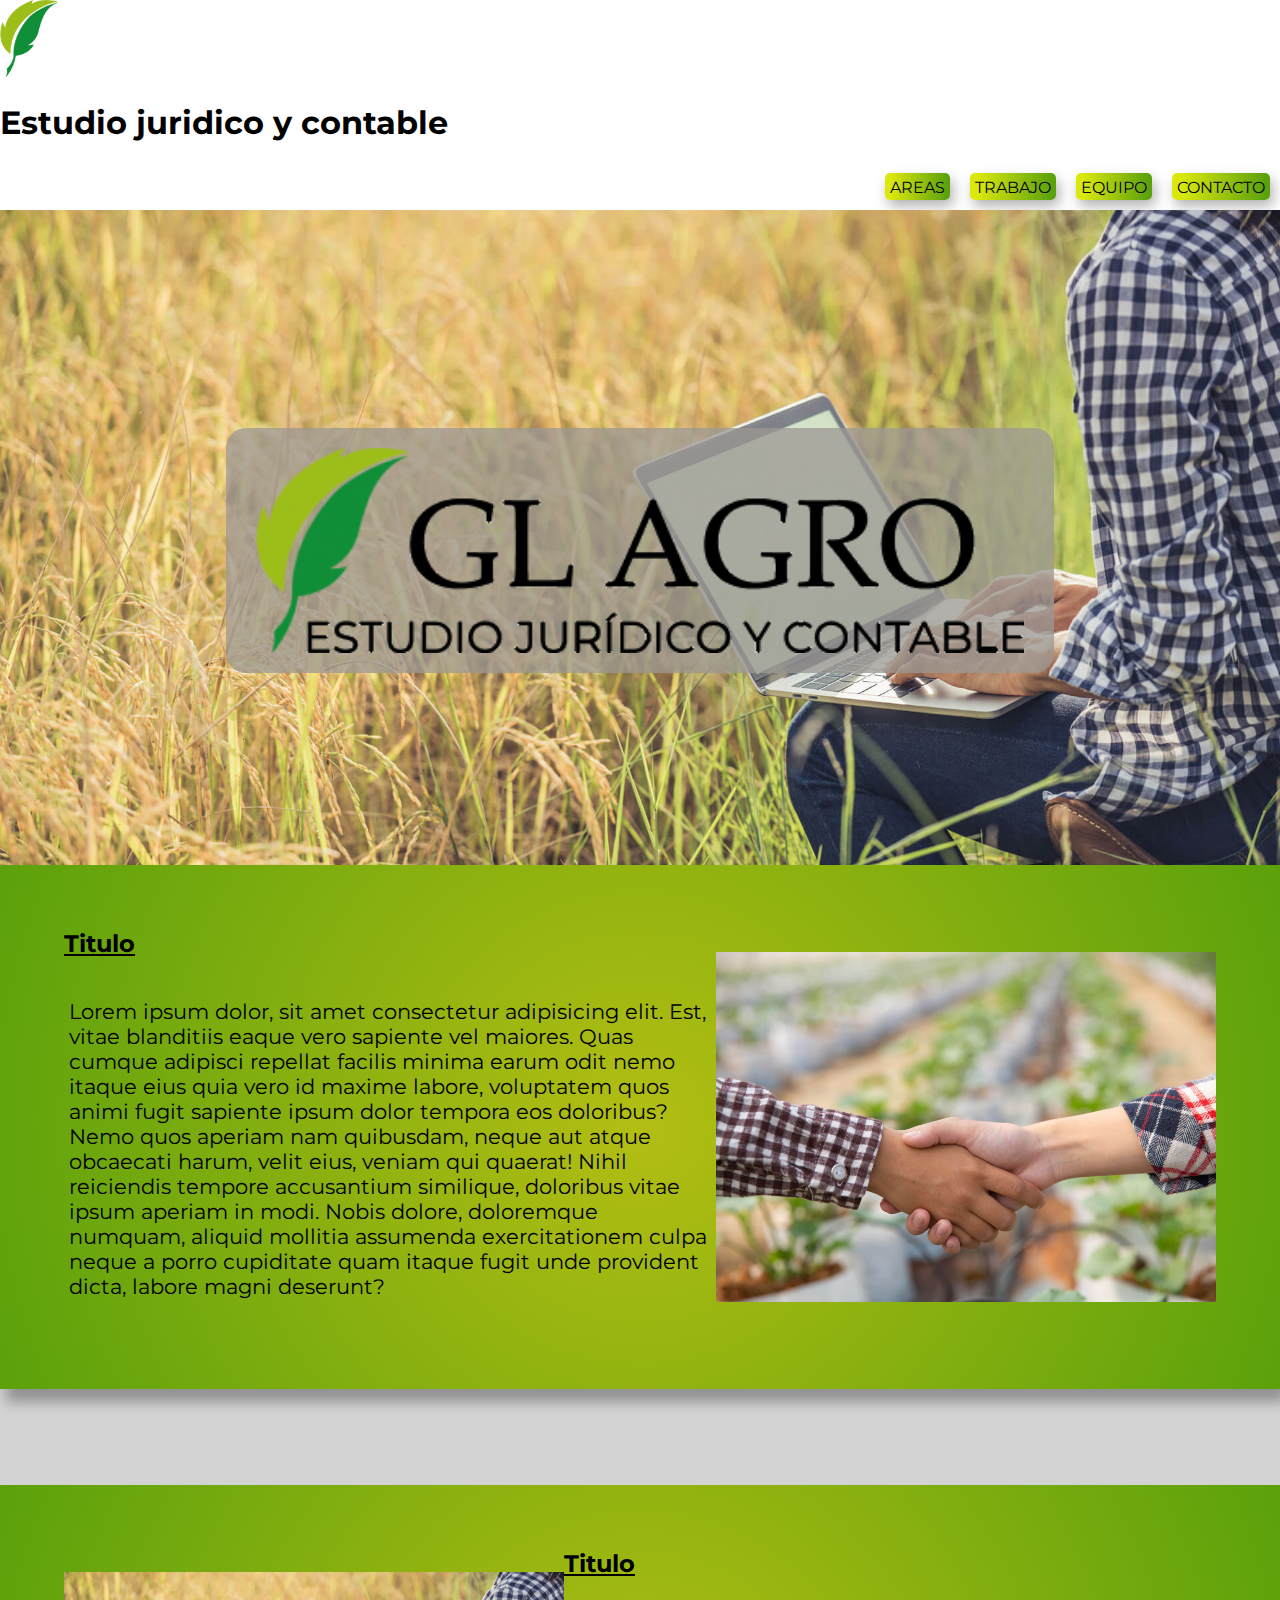
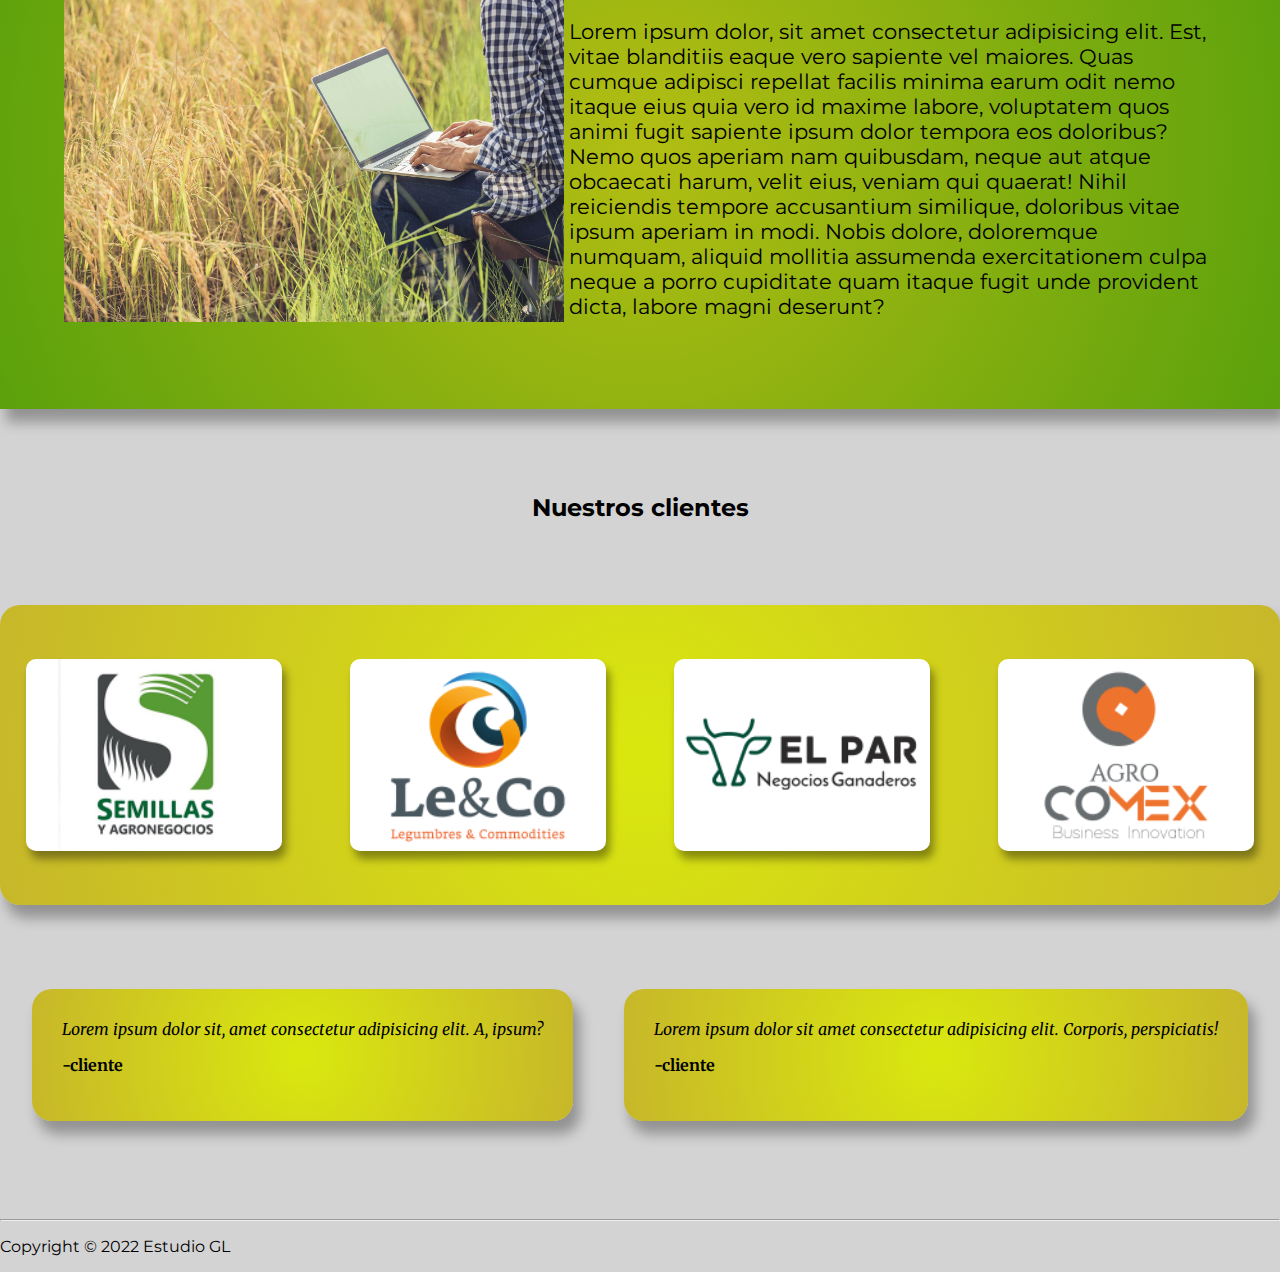
==== commit 02322ff5: "Rwvision final 1" ====
--- a/index.html
+++ b/index.html
@@ -17,13 +17,13 @@
 
     <header>
         <nav class="navBar container-fluid row py-3 px-0 m-0">
-            <a class="navBar__Icon col-3 col-md-4 col-lg-1" href="./index.html"><img src="./images/GL-Agro-icono.png" alt="" style="width: 60px;"></a>
+            <a class="navBar__Icon col-3 col-md-4 col-lg-1" href="./index.html"><img src="./images/GL-Agro-icono.png" alt="Volver al inicio" style="width: 60px;"></a>
             <h1 class="navBar__Title col-6 col-md-4 col-lg-5 h4 text-center">Estudio juridico y contable</h1>
             <ul class="navBar__Buttons col-lg-6">
-                <a href="./pages/areas.html"><li class="navBar__Buttons1"><p>AREAS</p></li></a>
-                <a href="./pages/trabajo.html"><li class="navBar__Buttons1"><p>TRABAJO</p></li></a>
-                <a href="./pages/equipo.html"><li class="navBar__Buttons1"><p>EQUIPO</p></li></a>
-                <a href="./pages/contacto.html"><li class="navBar__Buttons1"><p>CONTACTO</p></li></a>
+                <li class="navBar__Buttons1"><a href="./pages/areas.html"><p>AREAS</p></a></li>
+                <li class="navBar__Buttons1"><a href="./pages/trabajo.html"><p>TRABAJO</p></a></li>
+                <li class="navBar__Buttons1"><a href="./pages/equipo.html"><p>EQUIPO</p></a></li>
+                <li class="navBar__Buttons1"><a href="./pages/contacto.html"><p>CONTACTO</p></a></li>
             </ul>  
 
             <div class="menu-btn col-3 col-md-4">
--- a/css/main.min.css
+++ b/css/main.min.css
@@ -1,2 +1,2 @@
-::-webkit-scrollbar{width:10px}::-webkit-scrollbar-track{background:#555}::-webkit-scrollbar-thumb{background:#888}::-webkit-scrollbar-thumb:hover{background:#333}html{scroll-behavior:smooth}body{background-color:#97e971;background-image:-webkit-gradient(linear, left bottom, left top, from(#cfe971), to(#FFFB7D));background-image:linear-gradient(0deg, #cfe971 0%, #FFFB7D 100%);font-family:'Montserrat', sans-serif;margin:0;padding:0;border:0}.navBar{background:#d5f5d2;background:radial-gradient(circle, #b3be13 0%, #5ba10c 100%)}.navBar .mobileNav{display:none}.navBar .menu-btn{display:none}.navBar .navBar__Title{text-align:left;-ms-flex-item-align:center;-ms-grid-row-align:center;align-self:center}.navBar .navBar__Buttons{-webkit-box-pack:end;-ms-flex-pack:end;justify-content:flex-end;-webkit-box-align:center;-ms-flex-align:center;align-items:center;display:-webkit-box;display:-ms-flexbox;display:flex;-ms-flex-wrap:wrap;flex-wrap:wrap;-webkit-box-orient:horizontal;-webkit-box-direction:normal;-ms-flex-direction:row;flex-direction:row;margin-bottom:0}.navBar .navBar__Buttons .navBar__Buttons1{background-image:-webkit-gradient(linear, left top, right top, from(#ccd71b), to(#739300));background-image:linear-gradient(90deg, #ccd71b 0%, #739300 100%)}.navBar .navBar__Buttons .navBar__Buttons1{margin:10px;padding:1px 5px 1px 5px;text-align:center;text-transform:uppercase;-webkit-transition:0.5s;transition:0.5s;color:black;-webkit-box-shadow:3.1px 6.25px 12.5px #0000004f;box-shadow:3.1px 6.25px 12.5px #0000004f;border-radius:5px;display:block}.navBar .navBar__Buttons .navBar__Buttons1 p{margin-top:4px;margin-bottom:2px}.navBar .navBar__Buttons .navBar__Buttons1:hover{background-position:right center;color:black;text-decoration:none;-webkit-box-shadow:6.2px 12.5px 12.5px #0000004f;box-shadow:6.2px 12.5px 12.5px #0000004f}.navBar .navBar__Buttons a{text-decoration:none;color:black}.navBar .navBar__Buttons a:visited{color:black}.index{display:-ms-grid;display:grid;-ms-grid-rows:auto auto auto;grid-template-rows:auto auto auto;gap:4rem}.index .logo{padding-top:10%;padding-bottom:10%;margin-bottom:-20%;background-repeat:no-repeat;background-image:url(../images/Graupera-Home-07.jpg);background-size:100%}.index .logo img{margin:7% auto 20% auto;width:60%;padding:20px 30px 20px 30px;display:block;background-color:rgba(156,152,148,0.753);border-radius:20px}.index .mainArticle{display:-webkit-box;display:-ms-flexbox;display:flex;-webkit-box-orient:vertical;-webkit-box-direction:normal;-ms-flex-direction:column;flex-direction:column;gap:6rem;-ms-flex-line-pack:center;align-content:center}.index .mainArticle .mainArticle__Bloque1,.index .mainArticle .mainArticle__Bloque2{background:radial-gradient(circle, #b3be13 0%, #5ba10c 100%);-webkit-box-shadow:6.2px 12.5px 12.5px #0000004f;box-shadow:6.2px 12.5px 12.5px #0000004f;display:-webkit-box;display:-ms-flexbox;display:flex;-webkit-box-orient:horizontal;-webkit-box-direction:normal;-ms-flex-direction:row;flex-direction:row;-webkit-box-align:center;-ms-flex-align:center;align-items:center;padding:5%}.index .mainArticle .mainArticle__Bloque1 .mainArticle__Div,.index .mainArticle .mainArticle__Bloque2 .mainArticle__Div{display:-webkit-box;display:-ms-flexbox;display:flex;-webkit-box-orient:vertical;-webkit-box-direction:normal;-ms-flex-direction:column;flex-direction:column;gap:15px}.index .mainArticle .mainArticle__Bloque1 .mainArticle__Div .mainArticle__Titulo1,.index .mainArticle .mainArticle__Bloque1 .mainArticle__Div .mainArticle__Titulo2,.index .mainArticle .mainArticle__Bloque2 .mainArticle__Div .mainArticle__Titulo1,.index .mainArticle .mainArticle__Bloque2 .mainArticle__Div .mainArticle__Titulo2{font-size:1.5rem;border-radius:10px;text-align:left;-webkit-text-decoration-line:underline;text-decoration-line:underline;margin-top:0px;margin-bottom:0px;margin-right:20%;margin-left:0}.index .mainArticle .mainArticle__Bloque1 .mainArticle__Div .mainArticle__Texto1,.index .mainArticle .mainArticle__Bloque1 .mainArticle__Div .mainArticle__Texto2,.index .mainArticle .mainArticle__Bloque2 .mainArticle__Div .mainArticle__Texto1,.index .mainArticle .mainArticle__Bloque2 .mainArticle__Div .mainArticle__Texto2{font-size:1.3rem;margin-left:auto;margin-right:auto;padding:5px;border-radius:5px}.index .mainArticle .mainArticle__Bloque1 .mainArticle__Div .mainArticle__Texto1 p,.index .mainArticle .mainArticle__Bloque1 .mainArticle__Div .mainArticle__Texto2 p,.index .mainArticle .mainArticle__Bloque2 .mainArticle__Div .mainArticle__Texto1 p,.index .mainArticle .mainArticle__Bloque2 .mainArticle__Div .mainArticle__Texto2 p{-webkit-margin-before:0px;margin-block-start:0px;-webkit-margin-after:0px;margin-block-end:0px}.index .clients{display:-ms-grid;display:grid;-ms-grid-rows:auto auto auto;grid-template-rows:auto auto auto;gap:4rem;padding-bottom:60px;margin-bottom:10px}.index .clients .clients__Title{margin:0px;text-align:center}.index .clients .clients__Imgs{background:radial-gradient(circle, #dae80e 0%, #c7b72a 100%);display:-webkit-box;display:-ms-flexbox;display:flex;-webkit-box-orient:horizontal;-webkit-box-direction:normal;-ms-flex-direction:row;flex-direction:row;-ms-flex-pack:distribute;justify-content:space-around;border-radius:20px;height:300px;gap:1rem;background-color:transparent;-webkit-box-shadow:6.2px 12.5px 12.5px #0000004f;box-shadow:6.2px 12.5px 12.5px #0000004f}.index .clients .clients__Imgs img{-ms-grid-column-align:center;justify-self:center;-ms-flex-item-align:center;-ms-grid-row-align:center;align-self:center;width:20%;height:auto;-webkit-box-shadow:4.0px 8.0px 8.0px #00000061;box-shadow:4.0px 8.0px 8.0px #00000061;background-color:white;border-radius:10px}.index .clients .clients__Comments{display:-webkit-box;display:-ms-flexbox;display:flex;gap:3rem;-ms-flex-pack:distribute;justify-content:space-around;padding:20px 30px 20px 30px}.index .clients .clients__Comments .clients__Comment1,.index .clients .clients__Comments .clients__Comment2{background:radial-gradient(circle, #dae80e 0%, #c7b72a 100%);-webkit-box-shadow:6.2px 12.5px 12.5px #0000004f;box-shadow:6.2px 12.5px 12.5px #0000004f;border-radius:20px;padding:30px 30px 30px 30px}.index .clients .clients__Comments .clients__Comment1 .clients__Cite1,.index .clients .clients__Comments .clients__Comment1 .clients__Name1,.index .clients .clients__Comments .clients__Comment1 .clients__Name2,.index .clients .clients__Comments .clients__Comment1 .clients__Cite2,.index .clients .clients__Comments .clients__Comment2 .clients__Cite1,.index .clients .clients__Comments .clients__Comment2 .clients__Name1,.index .clients .clients__Comments .clients__Comment2 .clients__Name2,.index .clients .clients__Comments .clients__Comment2 .clients__Cite2{font-family:'Merriweather', serif;font-size:1rem}.index .clients .clients__Comments .clients__Comment1 .clients__Name1,.index .clients .clients__Comments .clients__Comment1 .clients__Name2,.index .clients .clients__Comments .clients__Comment2 .clients__Name1,.index .clients .clients__Comments .clients__Comment2 .clients__Name2{font-weight:bold}.trabajo{display:-ms-grid;display:grid;-ms-grid-rows:auto auto auto auto auto;grid-template-rows:auto auto auto auto auto;gap:6rem;margin-top:5%;margin-bottom:10%}.trabajo .trabajoTitle,.trabajo .equipo .equipoTitle,.equipo .trabajo .equipoTitle,.trabajo .areas .areasTitle,.areas .trabajo .areasTitle,.trabajo .contacto .contactoTitle,.contacto .trabajo .contactoTitle{display:-webkit-box;display:-ms-flexbox;display:flex;-webkit-box-pack:center;-ms-flex-pack:center;justify-content:center;font-size:2rem}.trabajo .steps{-webkit-box-pack:center;-ms-flex-pack:center;justify-content:center}.trabajo .steps a{color:black;text-decoration:none}.trabajo .steps a:visited{color:black}.trabajo .steps .steps__Step1,.trabajo .steps .steps__Step2,.trabajo .steps .steps__Step3{background-image:-webkit-gradient(linear, left top, right top, from(#ccd71b), to(#739300));background-image:linear-gradient(90deg, #ccd71b 0%, #739300 100%);border-radius:20px;display:-webkit-box;display:-ms-flexbox;display:flex;-webkit-box-orient:horizontal;-webkit-box-direction:normal;-ms-flex-direction:row;flex-direction:row;-webkit-box-align:center;-ms-flex-align:center;align-items:center;-webkit-box-shadow:6.2px 12.5px 12.5px #0000004f;box-shadow:6.2px 12.5px 12.5px #0000004f;padding:15%}.trabajo .steps .steps__Step1 .steps__Img1,.trabajo .steps .steps__Step1 .steps__Img2,.trabajo .steps .steps__Step1 .steps__Img3,.trabajo .steps .steps__Step2 .steps__Img1,.trabajo .steps .steps__Step2 .steps__Img2,.trabajo .steps .steps__Step2 .steps__Img3,.trabajo .steps .steps__Step3 .steps__Img1,.trabajo .steps .steps__Step3 .steps__Img2,.trabajo .steps .steps__Step3 .steps__Img3{width:40%;height:auto;margin-right:auto}.trabajo .steps .steps__Step1 .steps__Title1,.trabajo .steps .steps__Step1 .steps__Title2,.trabajo .steps .steps__Step1 .steps__Title3,.trabajo .steps .steps__Step2 .steps__Title1,.trabajo .steps .steps__Step2 .steps__Title2,.trabajo .steps .steps__Step2 .steps__Title3,.trabajo .steps .steps__Step3 .steps__Title1,.trabajo .steps .steps__Step3 .steps__Title2,.trabajo .steps .steps__Step3 .steps__Title3{font-size:1.5rem;-webkit-margin-before:0em;margin-block-start:0em;-webkit-margin-after:0em;margin-block-end:0em}.trabajo .step1,.trabajo .step2,.trabajo .step3{background:radial-gradient(circle, #b3be13 0%, #5ba10c 100%);display:-webkit-box;display:-ms-flexbox;display:flex;gap:0px;margin-left:auto;margin-right:auto;border-radius:20px;width:100%;height:100%;-webkit-box-shadow:6.2px 12.5px 12.5px #0000004f;box-shadow:6.2px 12.5px 12.5px #0000004f;padding:5%}.trabajo .step1 .step1__Div,.trabajo .step1 .step2__Div,.trabajo .step1 .step3__Div,.trabajo .step2 .step1__Div,.trabajo .step2 .step2__Div,.trabajo .step2 .step3__Div,.trabajo .step3 .step1__Div,.trabajo .step3 .step2__Div,.trabajo .step3 .step3__Div{display:-webkit-box;display:-ms-flexbox;display:flex;-webkit-box-orient:vertical;-webkit-box-direction:normal;-ms-flex-direction:column;flex-direction:column;margin-left:3%;margin-right:3%;margin-top:15px;overflow-y:auto}.trabajo .step1 .step1__Div .step1__Title,.trabajo .step1 .step1__Div .step2__Title,.trabajo .step1 .step1__Div .step3__Title,.trabajo .step1 .step2__Div .step1__Title,.trabajo .step1 .step2__Div .step2__Title,.trabajo .step1 .step2__Div .step3__Title,.trabajo .step1 .step3__Div .step1__Title,.trabajo .step1 .step3__Div .step2__Title,.trabajo .step1 .step3__Div .step3__Title,.trabajo .step2 .step1__Div .step1__Title,.trabajo .step2 .step1__Div .step2__Title,.trabajo .step2 .step1__Div .step3__Title,.trabajo .step2 .step2__Div .step1__Title,.trabajo .step2 .step2__Div .step2__Title,.trabajo .step2 .step2__Div .step3__Title,.trabajo .step2 .step3__Div .step1__Title,.trabajo .step2 .step3__Div .step2__Title,.trabajo .step2 .step3__Div .step3__Title,.trabajo .step3 .step1__Div .step1__Title,.trabajo .step3 .step1__Div .step2__Title,.trabajo .step3 .step1__Div .step3__Title,.trabajo .step3 .step2__Div .step1__Title,.trabajo .step3 .step2__Div .step2__Title,.trabajo .step3 .step2__Div .step3__Title,.trabajo .step3 .step3__Div .step1__Title,.trabajo .step3 .step3__Div .step2__Title,.trabajo .step3 .step3__Div .step3__Title{font-size:1.3rem;text-align:center;margin:10px}.trabajo .step1 .step1__Div .step1__SubTitle,.trabajo .step1 .step1__Div .step2__SubTitle,.trabajo .step1 .step1__Div .step3__SubTitle,.trabajo .step1 .step2__Div .step1__SubTitle,.trabajo .step1 .step2__Div .step2__SubTitle,.trabajo .step1 .step2__Div .step3__SubTitle,.trabajo .step1 .step3__Div .step1__SubTitle,.trabajo .step1 .step3__Div .step2__SubTitle,.trabajo .step1 .step3__Div .step3__SubTitle,.trabajo .step2 .step1__Div .step1__SubTitle,.trabajo .step2 .step1__Div .step2__SubTitle,.trabajo .step2 .step1__Div .step3__SubTitle,.trabajo .step2 .step2__Div .step1__SubTitle,.trabajo .step2 .step2__Div .step2__SubTitle,.trabajo .step2 .step2__Div .step3__SubTitle,.trabajo .step2 .step3__Div .step1__SubTitle,.trabajo .step2 .step3__Div .step2__SubTitle,.trabajo .step2 .step3__Div .step3__SubTitle,.trabajo .step3 .step1__Div .step1__SubTitle,.trabajo .step3 .step1__Div .step2__SubTitle,.trabajo .step3 .step1__Div .step3__SubTitle,.trabajo .step3 .step2__Div .step1__SubTitle,.trabajo .step3 .step2__Div .step2__SubTitle,.trabajo .step3 .step2__Div .step3__SubTitle,.trabajo .step3 .step3__Div .step1__SubTitle,.trabajo .step3 .step3__Div .step2__SubTitle,.trabajo .step3 .step3__Div .step3__SubTitle{font-size:1.1rem;text-align:center;font-family:'Merriweather', serif;margin:5px}.trabajo .step1 .step1__Div .step1__Text,.trabajo .step1 .step1__Div .step2__Text,.trabajo .step1 .step1__Div .step3__Text,.trabajo .step1 .step2__Div .step1__Text,.trabajo .step1 .step2__Div .step2__Text,.trabajo .step1 .step2__Div .step3__Text,.trabajo .step1 .step3__Div .step1__Text,.trabajo .step1 .step3__Div .step2__Text,.trabajo .step1 .step3__Div .step3__Text,.trabajo .step2 .step1__Div .step1__Text,.trabajo .step2 .step1__Div .step2__Text,.trabajo .step2 .step1__Div .step3__Text,.trabajo .step2 .step2__Div .step1__Text,.trabajo .step2 .step2__Div .step2__Text,.trabajo .step2 .step2__Div .step3__Text,.trabajo .step2 .step3__Div .step1__Text,.trabajo .step2 .step3__Div .step2__Text,.trabajo .step2 .step3__Div .step3__Text,.trabajo .step3 .step1__Div .step1__Text,.trabajo .step3 .step1__Div .step2__Text,.trabajo .step3 .step1__Div .step3__Text,.trabajo .step3 .step2__Div .step1__Text,.trabajo .step3 .step2__Div .step2__Text,.trabajo .step3 .step2__Div .step3__Text,.trabajo .step3 .step3__Div .step1__Text,.trabajo .step3 .step3__Div .step2__Text,.trabajo .step3 .step3__Div .step3__Text{font-size:1rem;font-family:'Merriweather', serif}.trabajo .step1 .step1__Img,.trabajo .step1 .step2__Img,.trabajo .step1 .step3__Img,.trabajo .step2 .step1__Img,.trabajo .step2 .step2__Img,.trabajo .step2 .step3__Img,.trabajo .step3 .step1__Img,.trabajo .step3 .step2__Img,.trabajo .step3 .step3__Img{width:40%;height:auto;-ms-flex-item-align:center;-ms-grid-row-align:center;align-self:center;-ms-grid-column-align:center;justify-self:center;-webkit-box-shadow:6.2px 12.5px 12.5px #0000004f;box-shadow:6.2px 12.5px 12.5px #0000004f}.equipo{display:-ms-grid;display:grid;-ms-grid-rows:auto, auto, auto;grid-template-rows:auto, auto, auto;gap:6rem;margin-bottom:5%}.equipo .profile1,.equipo .profile2{display:-webkit-box;display:-ms-flexbox;display:flex;margin:0;-webkit-box-orient:vertical;-webkit-box-direction:normal;-ms-flex-direction:column;flex-direction:column;gap:10%}.equipo .profile1 .profile1__Img,.equipo .profile1 .profile2__Img,.equipo .profile2 .profile1__Img,.equipo .profile2 .profile2__Img{-ms-flex-item-align:center;-ms-grid-row-align:center;align-self:center;width:45vw;height:auto;margin-bottom:5%;min-width:165px;min-height:155px;max-width:480px;max-width:450px}.equipo .profile1 .profile1__Div,.equipo .profile1 .profile2__Div,.equipo .profile2 .profile1__Div,.equipo .profile2 .profile2__Div{background:radial-gradient(circle, #b3be13 0%, #5ba10c 100%);padding:10px 30px 10px 30px;border-radius:10px;-webkit-box-shadow:6.2px 12.5px 12.5px #0000004f;box-shadow:6.2px 12.5px 12.5px #0000004f;margin-left:auto;margin-right:auto;width:60vw}.equipo .profile1 .profile1__Div .profile1__Name,.equipo .profile1 .profile1__Div .profile2__Name,.equipo .profile1 .profile2__Div .profile1__Name,.equipo .profile1 .profile2__Div .profile2__Name,.equipo .profile2 .profile1__Div .profile1__Name,.equipo .profile2 .profile1__Div .profile2__Name,.equipo .profile2 .profile2__Div .profile1__Name,.equipo .profile2 .profile2__Div .profile2__Name{font-size:1.5rem;text-align:center;margin-bottom:1px}.equipo .profile1 .profile1__Div .profile1__Desc,.equipo .profile1 .profile1__Div .profile2__Desc,.equipo .profile1 .profile2__Div .profile1__Desc,.equipo .profile1 .profile2__Div .profile2__Desc,.equipo .profile2 .profile1__Div .profile1__Desc,.equipo .profile2 .profile1__Div .profile2__Desc,.equipo .profile2 .profile2__Div .profile1__Desc,.equipo .profile2 .profile2__Div .profile2__Desc{font-size:1.3rem;text-align:center;font-family:'Merriweather', serif}.equipo .profile1 .profile1__Div .profile1__Text,.equipo .profile1 .profile1__Div .profile2__Text,.equipo .profile1 .profile2__Div .profile1__Text,.equipo .profile1 .profile2__Div .profile2__Text,.equipo .profile2 .profile1__Div .profile1__Text,.equipo .profile2 .profile1__Div .profile2__Text,.equipo .profile2 .profile2__Div .profile1__Text,.equipo .profile2 .profile2__Div .profile2__Text{font-size:1.1rem;font-family:'Merriweather', serif}.areas{display:-ms-grid;display:grid;-ms-grid-rows:auto 150px auto;grid-template-rows:auto 150px auto;gap:6rem;margin-top:5%;margin-bottom:5%;justify-items:center}.areas .areasButtons{display:-webkit-box;display:-ms-flexbox;display:flex;gap:1rem;margin:0;-ms-flex-item-align:center;align-self:center;width:-webkit-fit-content;width:-moz-fit-content;width:fit-content;height:60%}.areas .areasButtons button{width:90px;height:100%;border-radius:10px;-webkit-box-shadow:6.2px 12.5px 12.5px #0000004f;box-shadow:6.2px 12.5px 12.5px #0000004f;font-family:'Montserrat', sans-serif;font-weight:700;background-image:-webkit-gradient(linear, left top, right top, from(#ccd71b), to(#739300));background-image:linear-gradient(90deg, #ccd71b 0%, #739300 100%);border:none}.areas .areasText{margin:5%;padding:20px 30px 20px 30px;background:radial-gradient(circle, #b3be13 0%, #5ba10c 100%);border-radius:20px;-webkit-box-shadow:6.2px 12.5px 12.5px #0000004f;box-shadow:6.2px 12.5px 12.5px #0000004f;height:-webkit-fit-content;height:-moz-fit-content;height:fit-content}.areas .areasText h3{font-size:1.5rem;text-decoration:underline;margin-top:0%}.areas .areasText p{font-family:'Merriweather', serif;font-size:1.1rem}.contacto{display:-ms-grid;display:grid;-ms-grid-rows:auto, auto, auto, auto;grid-template-rows:auto, auto, auto, auto;gap:6rem;justify-items:center;margin-top:5%;margin-bottom:5%}.contacto .contactInfo{display:-webkit-box;display:-ms-flexbox;display:flex;-webkit-box-orient:horizontal;-webkit-box-direction:normal;-ms-flex-direction:row;flex-direction:row;-ms-flex-pack:distribute;justify-content:space-around;width:95% !important;gap:0}.contacto .contactInfo .whatsapp,.contacto .contactInfo .phone,.contacto .contactInfo .mail{padding:3%;width:-webkit-fit-content;width:-moz-fit-content;width:fit-content;height:auto;background:radial-gradient(circle, #b3be13 0%, #5ba10c 100%);padding:15px 15px 15px 15px;border-radius:20px;-webkit-box-shadow:6.2px 12.5px 12.5px #0000004f;box-shadow:6.2px 12.5px 12.5px #0000004f}.contacto .contactInfo .whatsapp .whatsapp__Img,.contacto .contactInfo .whatsapp .phone__Img,.contacto .contactInfo .whatsapp .mail__Img,.contacto .contactInfo .phone .whatsapp__Img,.contacto .contactInfo .phone .phone__Img,.contacto .contactInfo .phone .mail__Img,.contacto .contactInfo .mail .whatsapp__Img,.contacto .contactInfo .mail .phone__Img,.contacto .contactInfo .mail .mail__Img{max-width:150px;height:auto;-ms-flex-item-align:center;-ms-grid-row-align:center;align-self:center}.contacto .contactInfo .whatsapp .whatsapp__Number,.contacto .contactInfo .whatsapp .phone__Number,.contacto .contactInfo .whatsapp .mail__Mail,.contacto .contactInfo .phone .whatsapp__Number,.contacto .contactInfo .phone .phone__Number,.contacto .contactInfo .phone .mail__Mail,.contacto .contactInfo .mail .whatsapp__Number,.contacto .contactInfo .mail .phone__Number,.contacto .contactInfo .mail .mail__Mail{font-size:23px;-ms-flex-item-align:center;-ms-grid-row-align:center;align-self:center;margin-bottom:auto;margin-top:auto}.contacto .contactInfo .mail{display:-webkit-box;display:-ms-flexbox;display:flex;-webkit-box-orient:horizontal;-webkit-box-direction:normal;-ms-flex-direction:row;flex-direction:row;width:-webkit-fit-content;width:-moz-fit-content;width:fit-content;background:radial-gradient(circle, #b3be13 0%, #5ba10c 100%);padding:15px 75px 15px 15px;border-radius:20px;-webkit-box-shadow:6.2px 12.5px 12.5px #0000004f;box-shadow:6.2px 12.5px 12.5px #0000004f}.contacto .mapInfo{background:radial-gradient(circle, #b3be13 0%, #5ba10c 100%);margin-left:auto;margin-right:auto;display:-webkit-box;display:-ms-flexbox;display:flex;-webkit-box-orient:horizontal;-webkit-box-direction:normal;-ms-flex-direction:row;flex-direction:row;width:83vw;height:550px;-ms-flex-pack:distribute;justify-content:space-around;border-radius:20px;-webkit-box-shadow:6.2px 12.5px 12.5px #0000004f;box-shadow:6.2px 12.5px 12.5px #0000004f}.contacto .mapInfo .mapInfo__Div{display:-webkit-box;display:-ms-flexbox;display:flex;-webkit-box-orient:vertical;-webkit-box-direction:normal;-ms-flex-direction:column;flex-direction:column;gap:6rem;width:-webkit-fit-content;width:-moz-fit-content;width:fit-content;height:-webkit-fit-content;height:-moz-fit-content;height:fit-content;-ms-flex-item-align:center;align-self:center}.contacto .mapInfo .mapInfo__Div .adress,.contacto .mapInfo .mapInfo__Div .location{display:-webkit-box;display:-ms-flexbox;display:flex;-webkit-box-orient:horizontal;-webkit-box-direction:normal;-ms-flex-direction:row;flex-direction:row;-ms-flex-pack:distribute;justify-content:space-around;gap:4rem;width:-webkit-fit-content;width:-moz-fit-content;width:fit-content;margin-left:50px}.contacto .mapInfo .mapInfo__Div .adress .adress__Text,.contacto .mapInfo .mapInfo__Div .adress .location__Text,.contacto .mapInfo .mapInfo__Div .location .adress__Text,.contacto .mapInfo .mapInfo__Div .location .location__Text{font-size:23px;-ms-flex-item-align:center;-ms-grid-row-align:center;align-self:center}.contacto .mapInfo .mapInfo__Div .adress .adress__Img,.contacto .mapInfo .mapInfo__Div .adress .location__Img,.contacto .mapInfo .mapInfo__Div .location .adress__Img,.contacto .mapInfo .mapInfo__Div .location .location__Img{-ms-flex-item-align:center;-ms-grid-row-align:center;align-self:center;width:5rem;height:auto}.contacto .mapInfo .mapouter,.contacto .mapInfo .mapouter iframe{position:relative;-ms-flex-item-align:center;-ms-grid-row-align:center;align-self:center;width:50%;height:70%;-o-object-fit:cover;object-fit:cover}.contacto .mapInfo .mapouter iframe{width:100%;height:100%}.contactForm{margin-left:15%;margin-right:15%;width:80vw}.contactForm h3{display:-webkit-box;display:-ms-flexbox;display:flex;-webkit-box-pack:center;-ms-flex-pack:center;justify-content:center;font-size:2rem}.contactForm form{display:-webkit-box;display:-ms-flexbox;display:flex;-webkit-box-orient:vertical;-webkit-box-direction:normal;-ms-flex-direction:column;flex-direction:column;padding-top:30px;background:radial-gradient(circle, #b3be13 0%, #5ba10c 100%);border-radius:20px;padding-left:0px;-webkit-box-shadow:6.2px 12.5px 12.5px #0000004f;box-shadow:6.2px 12.5px 12.5px #0000004f}.contactForm form p{display:-webkit-box;display:-ms-flexbox;display:flex;-webkit-box-orient:vertical;-webkit-box-direction:normal;-ms-flex-direction:column;flex-direction:column;-ms-flex-item-align:center;align-self:center;-webkit-box-align:center;-ms-flex-align:center;align-items:center;width:60%}.contactForm form p label{font-size:25px}.contactForm form p input{width:90%;height:40px;font-size:20px}.contactForm form p textarea{width:100%;height:300px;font-size:20px;margin-bottom:40px}.contactForm form button{width:20%;-ms-flex-item-align:center;-ms-grid-row-align:center;align-self:center;font-size:20px;cursor:pointer}.contactForm form button p{display:inline-block}.contactForm form .aviso{text-align:center;font-size:18px}@media screen and (max-width: 992px){.navBar .menu-btn{position:relative;display:-webkit-box;display:-ms-flexbox;display:flex;-webkit-box-pack:end;-ms-flex-pack:end;justify-content:flex-end;-webkit-box-align:center;-ms-flex-align:center;align-items:center;cursor:pointer;-webkit-transition:all .5s ease-in-out;transition:all .5s ease-in-out;z-index:99}.navBar .menu-btn .menu-btn__burger{display:block;margin-right:20px;width:40px;height:6px;background:black;border-radius:5px;-webkit-box-shadow:0 2px 5px rgba(255,101,47,0.2);box-shadow:0 2px 5px rgba(255,101,47,0.2);-webkit-transition:all .5s ease-in-out;transition:all .5s ease-in-out}.navBar .menu-btn .menu-btn__burger::before,.navBar .menu-btn .menu-btn__burger::after{content:'';position:absolute;width:40px;height:6px;background:black;border-radius:5px;-webkit-transition:all .5s ease-in-out;transition:all .5s ease-in-out}.navBar .menu-btn .menu-btn__burger::before{-webkit-transform:translateY(-16px);transform:translateY(-16px)}.navBar .menu-btn .menu-btn__burger::after{-webkit-transform:translateY(16px);transform:translateY(16px)}.navBar .menu-btn .menu-btn.open .menu-btn__burger{-webkit-transform:translateX(-50px);transform:translateX(-50px);background:transparent;-webkit-box-shadow:none;box-shadow:none}.navBar .menu-btn .menu-btn.open .menu-btn__burger::before{-webkit-transform:rotate(45deg) translate(35px, -35px);transform:rotate(45deg) translate(35px, -35px)}.navBar .menu-btn .menu-btn.open .menu-btn__burger::after{-webkit-transform:rotate(-45deg) translate(35px, 35px);transform:rotate(-45deg) translate(35px, 35px)}.navBar .navBar__Title{-ms-flex-item-align:center;-ms-grid-row-align:center;align-self:center}.navBar .navBar__Buttons{display:none}.navBar .mobileNav{position:fixed;top:0;left:100%;width:100%;min-height:100vh;display:block;z-index:98;background-color:#b7d891d0;padding-top:120px;-webkit-transition:0.4s;transition:0.4s}.navBar .mobileNav a{display:block;width:100%;max-width:200px;margin:0 auto 16px;text-align:center;padding:12px 16px;background-image:-webkit-gradient(linear, left top, right top, from(#DCE35B), color-stop(51%, #45B649), to(#DCE35B));background-image:linear-gradient(to right, #DCE35B 0%, #45B649 51%, #DCE35B 100%);border-radius:10px;color:black;text-decoration:none}.navBar .mobileNav.is-active{left:0}.index .logo{margin-bottom:-30%}.index .logo img{width:70%}.index .mainArticle .mainArticle__Bloque1,.index .mainArticle .mainArticle__Bloque2{background:none;background-color:transparent;-webkit-box-orient:vertical;-webkit-box-direction:normal;-ms-flex-direction:column;flex-direction:column}.index .mainArticle .mainArticle__Bloque1 .mainArticle__Div .mainArticle__Titulo1,.index .mainArticle .mainArticle__Bloque1 .mainArticle__Div .mainArticle__Titulo2,.index .mainArticle .mainArticle__Bloque2 .mainArticle__Div .mainArticle__Titulo1,.index .mainArticle .mainArticle__Bloque2 .mainArticle__Div .mainArticle__Titulo2{background-color:rgba(145,143,143,0.925);text-align:center;margin-left:20%}.index .mainArticle .mainArticle__Bloque1 .mainArticle__Div .mainArticle__Texto1,.index .mainArticle .mainArticle__Bloque1 .mainArticle__Div .mainArticle__Texto2,.index .mainArticle .mainArticle__Bloque2 .mainArticle__Div .mainArticle__Texto1,.index .mainArticle .mainArticle__Bloque2 .mainArticle__Div .mainArticle__Texto2{font-size:1.2rem;background-color:rgba(145,143,143,0.925)}.index .mainArticle .mainArticle__Bloque1 .mainArticle__Img1,.index .mainArticle .mainArticle__Bloque1 .mainArticle__Img2,.index .mainArticle .mainArticle__Bloque2 .mainArticle__Img1,.index .mainArticle .mainArticle__Bloque2 .mainArticle__Img2{display:none}.index .mainArticle .mainArticle__Bloque1{background-image:url(../images/img01.jpg);background-size:110% 100%;background-repeat:no-repeat;padding-bottom:0px}.index .mainArticle .mainArticle__Bloque2{background-image:url(../images/Graupera-Home-05.jpg);background-size:110% 100%;background-repeat:no-repeat;padding-bottom:0px}.index .clients .clients__Title{font-size:2rem}.index .clients .clients__Imgs{background:none;display:-ms-grid;display:grid;-ms-grid-rows:1fr 1fr;-ms-grid-columns:1fr 1fr;grid-template:1fr 1fr / 1fr 1fr;padding:10px 10px 10px 10px;height:-webkit-fit-content;height:-moz-fit-content;height:fit-content}.index .clients .clients__Imgs img{width:100%;-webkit-box-shadow:6.2px 12.5px 12.5px #0000004f;box-shadow:6.2px 12.5px 12.5px #0000004f}.index .clients .clients__Comments{gap:2rem}.index .clients .clients__Comments .clients__Comment1 .clients__Cite1,.index .clients .clients__Comments .clients__Comment1 .clients__Name1,.index .clients .clients__Comments .clients__Comment1 .clients__Name2,.index .clients .clients__Comments .clients__Comment1 .clients__Name1,.index .clients .clients__Comments .clients__Comment1 .clients__Cite2,.index .clients .clients__Comments .clients__Comment1 .clients__Name2,.index .clients .clients__Comments .clients__Comment2 .clients__Cite1,.index .clients .clients__Comments .clients__Comment2 .clients__Name1,.index .clients .clients__Comments .clients__Comment2 .clients__Name2,.index .clients .clients__Comments .clients__Comment2 .clients__Name1,.index .clients .clients__Comments .clients__Comment2 .clients__Cite2,.index .clients .clients__Comments .clients__Comment2 .clients__Name2{font-size:16px}.trabajo{gap:3rem}.trabajo .steps .steps__Step1 .steps__Title1,.trabajo .steps .steps__Step1 .steps__Title2,.trabajo .steps .steps__Step1 .steps__Title3,.trabajo .steps .steps__Step2 .steps__Title1,.trabajo .steps .steps__Step2 .steps__Title2,.trabajo .steps .steps__Step2 .steps__Title3,.trabajo .steps .steps__Step3 .steps__Title1,.trabajo .steps .steps__Step3 .steps__Title2,.trabajo .steps .steps__Step3 .steps__Title3{font-size:18px}.trabajo .step1,.trabajo .step2,.trabajo .step3{display:-ms-grid;display:grid;-ms-grid-columns:none;grid-template-columns:none;-ms-grid-rows:auto auto;grid-template-rows:auto auto;width:90%;height:110%}.trabajo .step1 .step1__Img,.trabajo .step1 .step2__Img,.trabajo .step1 .step3__Img,.trabajo .step2 .step1__Img,.trabajo .step2 .step2__Img,.trabajo .step2 .step3__Img,.trabajo .step3 .step1__Img,.trabajo .step3 .step2__Img,.trabajo .step3 .step3__Img{width:90%}.trabajo .step2,.trabajo .step3{display:none}.equipo{gap:3rem}.equipo .profile1 .profile1__Div,.equipo .profile1 .profile2__Div,.equipo .profile2 .profile1__Div,.equipo .profile2 .profile2__Div{width:auto}.areas{gap:3rem}.areas .areasText{height:60vh;overflow-y:auto;border-top-right-radius:0px;border-bottom-right-radius:0px;font-size:1.3rem}.areas .areasText h3{font-size:1.1rem}.areas .areasText p{font-size:1rem}.contacto{gap:3rem;margin-bottom:10%}.contacto .contactInfo{gap:2rem;-webkit-box-orient:vertical;-webkit-box-direction:normal;-ms-flex-direction:column;flex-direction:column}.contacto .contactInfo .whatsapp,.contacto .contactInfo .phone,.contacto .contactInfo .mail{margin-left:auto !important;margin-right:auto !important;height:-webkit-fit-content;height:-moz-fit-content;height:fit-content;padding:15px 15px 15px 15px;border-radius:20px}.contacto .contactInfo .whatsapp .whatsapp__Img,.contacto .contactInfo .whatsapp .phone__Img,.contacto .contactInfo .whatsapp .mail__Img,.contacto .contactInfo .phone .whatsapp__Img,.contacto .contactInfo .phone .phone__Img,.contacto .contactInfo .phone .mail__Img,.contacto .contactInfo .mail .whatsapp__Img,.contacto .contactInfo .mail .phone__Img,.contacto .contactInfo .mail .mail__Img{width:40%;max-height:90%}.contacto .contactInfo .whatsapp .whatsapp__Number,.contacto .contactInfo .whatsapp .phone__Number,.contacto .contactInfo .whatsapp .mail__Mail,.contacto .contactInfo .phone .whatsapp__Number,.contacto .contactInfo .phone .phone__Number,.contacto .contactInfo .phone .mail__Mail,.contacto .contactInfo .mail .whatsapp__Number,.contacto .contactInfo .mail .phone__Number,.contacto .contactInfo .mail .mail__Mail{font-size:16px}.contacto .mapInfo{height:450px;display:-ms-grid;display:grid;grid-auto-flow:column;-ms-grid-rows:1fr 1fr;grid-template-rows:1fr 1fr;justify-items:center}.contacto .mapInfo .mapInfo__Div{-webkit-box-orient:horizontal;-webkit-box-direction:normal;-ms-flex-direction:row;flex-direction:row;gap:2rem;width:100%}.contacto .mapInfo .mapInfo__Div .adress,.contacto .mapInfo .mapInfo__Div .location{gap:1rem;margin:0}.contacto .mapInfo .mapInfo__Div .adress .adress__Text,.contacto .mapInfo .mapInfo__Div .adress .location__Text,.contacto .mapInfo .mapInfo__Div .location .adress__Text,.contacto .mapInfo .mapInfo__Div .location .location__Text{font-size:16px}.contacto .mapInfo .mapouter,.contacto .mapInfo .mapouter iframe{width:100%;height:80%}.contactForm{margin:0}.contactForm h3{font-size:22px}.contactForm form p{width:90%}.contactForm form p label{font-size:16px}.contactForm form p input{height:30px;font-size:16px}.contactForm form p textarea{width:90%;height:150px;font-size:16px;margin-bottom:0}.contactForm form button{width:50%;font-size:16px}.contactForm form .aviso{font-size:13px}}@media screen and (max-width: 426px){.index .mainArticle .mainArticle__Bloque1 .mainArticle__Div .mainArticle__Titulo1,.index .mainArticle .mainArticle__Bloque1 .mainArticle__Div .mainArticle__Titulo2,.index .mainArticle .mainArticle__Bloque2 .mainArticle__Div .mainArticle__Titulo1,.index .mainArticle .mainArticle__Bloque2 .mainArticle__Div .mainArticle__Titulo2{font-size:19px}.index .mainArticle .mainArticle__Bloque1 .mainArticle__Div .mainArticle__Texto1,.index .mainArticle .mainArticle__Bloque1 .mainArticle__Div .mainArticle__Texto2,.index .mainArticle .mainArticle__Bloque2 .mainArticle__Div .mainArticle__Texto1,.index .mainArticle .mainArticle__Bloque2 .mainArticle__Div .mainArticle__Texto2{font-size:12px}.index .clients .clients__Title{font-size:22px}.index .clients .clients__Imgs{-webkit-box-shadow:none;box-shadow:none}.index .clients .clients__Comments .clients__Comment1 .clients__Cite1,.index .clients .clients__Comments .clients__Comment1 .clients__Name1,.index .clients .clients__Comments .clients__Comment1 .clients__Name2,.index .clients .clients__Comments .clients__Comment1 .clients__Name1,.index .clients .clients__Comments .clients__Comment1 .clients__Cite2,.index .clients .clients__Comments .clients__Comment1 .clients__Name2,.index .clients .clients__Comments .clients__Comment2 .clients__Cite1,.index .clients .clients__Comments .clients__Comment2 .clients__Name1,.index .clients .clients__Comments .clients__Comment2 .clients__Name2,.index .clients .clients__Comments .clients__Comment2 .clients__Name1,.index .clients .clients__Comments .clients__Comment2 .clients__Cite2,.index .clients .clients__Comments .clients__Comment2 .clients__Name2{font-size:14px}.trabajo{display:-ms-grid;display:grid;-ms-grid-rows:auto auto auto auto auto;grid-template-rows:auto auto auto auto auto;gap:6rem;margin-top:5%;margin-bottom:10%}.trabajo .trabajoTitle,.trabajo .equipo .equipoTitle,.equipo .trabajo .equipoTitle,.trabajo .areas .areasTitle,.areas .trabajo .areasTitle,.trabajo .contacto .contactoTitle,.contacto .trabajo .contactoTitle{display:-webkit-box;display:-ms-flexbox;display:flex;-webkit-box-pack:center;-ms-flex-pack:center;justify-content:center;font-size:22px}.trabajo .steps .steps__Step1 .steps__Title1,.trabajo .steps .steps__Step1 .steps__Title2,.trabajo .steps .steps__Step1 .steps__Title3,.trabajo .steps .steps__Step2 .steps__Title1,.trabajo .steps .steps__Step2 .steps__Title2,.trabajo .steps .steps__Step2 .steps__Title3,.trabajo .steps .steps__Step3 .steps__Title1,.trabajo .steps .steps__Step3 .steps__Title2,.trabajo .steps .steps__Step3 .steps__Title3{font-size:12px}.trabajo .step1 .step1__Div .step1__Title,.trabajo .step1 .step1__Div .step2__Title,.trabajo .step1 .step1__Div .step3__Title,.trabajo .step1 .step2__Div .step1__Title,.trabajo .step1 .step2__Div .step2__Title,.trabajo .step1 .step2__Div .step3__Title,.trabajo .step1 .step3__Div .step1__Title,.trabajo .step1 .step3__Div .step2__Title,.trabajo .step1 .step3__Div .step3__Title,.trabajo .step2 .step1__Div .step1__Title,.trabajo .step2 .step1__Div .step2__Title,.trabajo .step2 .step1__Div .step3__Title,.trabajo .step2 .step2__Div .step1__Title,.trabajo .step2 .step2__Div .step2__Title,.trabajo .step2 .step2__Div .step3__Title,.trabajo .step2 .step3__Div .step1__Title,.trabajo .step2 .step3__Div .step2__Title,.trabajo .step2 .step3__Div .step3__Title,.trabajo .step3 .step1__Div .step1__Title,.trabajo .step3 .step1__Div .step2__Title,.trabajo .step3 .step1__Div .step3__Title,.trabajo .step3 .step2__Div .step1__Title,.trabajo .step3 .step2__Div .step2__Title,.trabajo .step3 .step2__Div .step3__Title,.trabajo .step3 .step3__Div .step1__Title,.trabajo .step3 .step3__Div .step2__Title,.trabajo .step3 .step3__Div .step3__Title{font-size:18px}.trabajo .step1 .step1__Div .step1__SubTitle,.trabajo .step1 .step1__Div .step2__SubTitle,.trabajo .step1 .step1__Div .step3__SubTitle,.trabajo .step1 .step2__Div .step1__SubTitle,.trabajo .step1 .step2__Div .step2__SubTitle,.trabajo .step1 .step2__Div .step3__SubTitle,.trabajo .step1 .step3__Div .step1__SubTitle,.trabajo .step1 .step3__Div .step2__SubTitle,.trabajo .step1 .step3__Div .step3__SubTitle,.trabajo .step2 .step1__Div .step1__SubTitle,.trabajo .step2 .step1__Div .step2__SubTitle,.trabajo .step2 .step1__Div .step3__SubTitle,.trabajo .step2 .step2__Div .step1__SubTitle,.trabajo .step2 .step2__Div .step2__SubTitle,.trabajo .step2 .step2__Div .step3__SubTitle,.trabajo .step2 .step3__Div .step1__SubTitle,.trabajo .step2 .step3__Div .step2__SubTitle,.trabajo .step2 .step3__Div .step3__SubTitle,.trabajo .step3 .step1__Div .step1__SubTitle,.trabajo .step3 .step1__Div .step2__SubTitle,.trabajo .step3 .step1__Div .step3__SubTitle,.trabajo .step3 .step2__Div .step1__SubTitle,.trabajo .step3 .step2__Div .step2__SubTitle,.trabajo .step3 .step2__Div .step3__SubTitle,.trabajo .step3 .step3__Div .step1__SubTitle,.trabajo .step3 .step3__Div .step2__SubTitle,.trabajo .step3 .step3__Div .step3__SubTitle{font-size:16px}.trabajo .step1 .step1__Div .step1__Text,.trabajo .step1 .step1__Div .step2__Text,.trabajo .step1 .step1__Div .step3__Text,.trabajo .step1 .step2__Div .step1__Text,.trabajo .step1 .step2__Div .step2__Text,.trabajo .step1 .step2__Div .step3__Text,.trabajo .step1 .step3__Div .step1__Text,.trabajo .step1 .step3__Div .step2__Text,.trabajo .step1 .step3__Div .step3__Text,.trabajo .step2 .step1__Div .step1__Text,.trabajo .step2 .step1__Div .step2__Text,.trabajo .step2 .step1__Div .step3__Text,.trabajo .step2 .step2__Div .step1__Text,.trabajo .step2 .step2__Div .step2__Text,.trabajo .step2 .step2__Div .step3__Text,.trabajo .step2 .step3__Div .step1__Text,.trabajo .step2 .step3__Div .step2__Text,.trabajo .step2 .step3__Div .step3__Text,.trabajo .step3 .step1__Div .step1__Text,.trabajo .step3 .step1__Div .step2__Text,.trabajo .step3 .step1__Div .step3__Text,.trabajo .step3 .step2__Div .step1__Text,.trabajo .step3 .step2__Div .step2__Text,.trabajo .step3 .step2__Div .step3__Text,.trabajo .step3 .step3__Div .step1__Text,.trabajo .step3 .step3__Div .step2__Text,.trabajo .step3 .step3__Div .step3__Text{font-size:13px}.equipo .equipoTitle{font-size:22px}.equipo .profile1 .profile1__Div .profile1__Name,.equipo .profile1 .profile1__Div .profile2__Name,.equipo .profile1 .profile2__Div .profile1__Name,.equipo .profile1 .profile2__Div .profile2__Name,.equipo .profile2 .profile1__Div .profile1__Name,.equipo .profile2 .profile1__Div .profile2__Name,.equipo .profile2 .profile2__Div .profile1__Name,.equipo .profile2 .profile2__Div .profile2__Name{font-size:18px}.equipo .profile1 .profile1__Div .profile1__Desc,.equipo .profile1 .profile1__Div .profile2__Desc,.equipo .profile1 .profile2__Div .profile1__Desc,.equipo .profile1 .profile2__Div .profile2__Desc,.equipo .profile2 .profile1__Div .profile1__Desc,.equipo .profile2 .profile1__Div .profile2__Desc,.equipo .profile2 .profile2__Div .profile1__Desc,.equipo .profile2 .profile2__Div .profile2__Desc{font-size:16px}.equipo .profile1 .profile1__Div .profile1__Text,.equipo .profile1 .profile1__Div .profile2__Text,.equipo .profile1 .profile2__Div .profile1__Text,.equipo .profile1 .profile2__Div .profile2__Text,.equipo .profile2 .profile1__Div .profile1__Text,.equipo .profile2 .profile1__Div .profile2__Text,.equipo .profile2 .profile2__Div .profile1__Text,.equipo .profile2 .profile2__Div .profile2__Text{font-size:13px}.areas .areasTitle{font-size:22px}.areas .areasText h3{font-size:18px}.areas .areasText p{font-size:13px}.contacto .contactoTitle{font-size:22px}.contacto .contactInfo .whatsapp .whatsapp__Number,.contacto .contactInfo .whatsapp .phone__Number,.contacto .contactInfo .whatsapp .mail__Mail,.contacto .contactInfo .phone .whatsapp__Number,.contacto .contactInfo .phone .phone__Number,.contacto .contactInfo .phone .mail__Mail,.contacto .contactInfo .mail .whatsapp__Number,.contacto .contactInfo .mail .phone__Number,.contacto .contactInfo .mail .mail__Mail{font-size:16px}.contacto .mapInfo .mapInfo__Div{-webkit-box-orient:vertical;-webkit-box-direction:normal;-ms-flex-direction:column;flex-direction:column}.contacto .mapInfo .mapInfo__Div .adress .adress__Text,.contacto .mapInfo .mapInfo__Div .adress .location__Text,.contacto .mapInfo .mapInfo__Div .location .adress__Text,.contacto .mapInfo .mapInfo__Div .location .location__Text{font-size:16px;-ms-flex-item-align:center;-ms-grid-row-align:center;align-self:center}.contactForm h3{font-size:22px}.contactForm form p label{font-size:16px}.contactForm form p input{font-size:16px}.contactForm form p textarea{font-size:16px}.contactForm form button{font-size:16px}.contactForm form .aviso{font-size:13px}}
+::-webkit-scrollbar{width:10px}::-webkit-scrollbar-track{background:#555}::-webkit-scrollbar-thumb{background:#888}::-webkit-scrollbar-thumb:hover{background:#333}html{scroll-behavior:smooth}body{background-color:#d3d3d3;font-family:'Montserrat', sans-serif;margin:0;padding:0;border:0}.navBar{background:white;border:#333}.navBar .mobileNav{display:none}.navBar .menu-btn{display:none}.navBar .navBar__Title{text-align:left;-ms-flex-item-align:center;-ms-grid-row-align:center;align-self:center}.navBar .navBar__Buttons{-webkit-box-pack:end;-ms-flex-pack:end;justify-content:flex-end;-webkit-box-align:center;-ms-flex-align:center;align-items:center;display:-webkit-box;display:-ms-flexbox;display:flex;-ms-flex-wrap:wrap;flex-wrap:wrap;-webkit-box-orient:horizontal;-webkit-box-direction:normal;-ms-flex-direction:row;flex-direction:row;margin-bottom:0}.navBar .navBar__Buttons .navBar__Buttons1{background:-webkit-gradient(linear, left top, right top, color-stop(9%, #dae80e), color-stop(96%, #5ba10c));background:linear-gradient(90deg, #dae80e 9%, #5ba10c 96%)}.navBar .navBar__Buttons .navBar__Buttons1{margin:10px;padding:1px 5px 1px 5px;text-align:center;text-transform:uppercase;-webkit-transition:0.5s;transition:0.5s;color:black;-webkit-box-shadow:3.1px 6.25px 12.5px #0000004f;box-shadow:3.1px 6.25px 12.5px #0000004f;border-radius:5px;display:block}.navBar .navBar__Buttons .navBar__Buttons1 p{margin-top:4px;margin-bottom:2px}.navBar .navBar__Buttons .navBar__Buttons1:hover{-webkit-box-shadow:6.2px 12.5px 12.5px #0000004f;box-shadow:6.2px 12.5px 12.5px #0000004f}.navBar .navBar__Buttons a{text-decoration:none;color:black}.navBar .navBar__Buttons a:visited{color:black}.index{display:-ms-grid;display:grid;-ms-grid-rows:auto auto auto;grid-template-rows:auto auto auto;gap:4rem}.index .logo{padding-top:10%;padding-bottom:10%;margin-bottom:-20%;background-repeat:no-repeat;background-image:url(../images/Graupera-Home-07.jpg);background-size:100%}.index .logo img{margin:7% auto 20% auto;width:60%;padding:20px 30px 20px 30px;display:block;background-color:rgba(156,152,148,0.753);border-radius:20px}.index .mainArticle{display:-webkit-box;display:-ms-flexbox;display:flex;-webkit-box-orient:vertical;-webkit-box-direction:normal;-ms-flex-direction:column;flex-direction:column;gap:6rem;-ms-flex-line-pack:center;align-content:center}.index .mainArticle .mainArticle__Bloque1,.index .mainArticle .mainArticle__Bloque2{background:radial-gradient(circle, #b3be13 0%, #5ba10c 100%);-webkit-box-shadow:6.2px 12.5px 12.5px #0000004f;box-shadow:6.2px 12.5px 12.5px #0000004f;display:-webkit-box;display:-ms-flexbox;display:flex;-webkit-box-orient:horizontal;-webkit-box-direction:normal;-ms-flex-direction:row;flex-direction:row;-webkit-box-align:center;-ms-flex-align:center;align-items:center;padding:5%}.index .mainArticle .mainArticle__Bloque1 .mainArticle__Div,.index .mainArticle .mainArticle__Bloque2 .mainArticle__Div{display:-webkit-box;display:-ms-flexbox;display:flex;-webkit-box-orient:vertical;-webkit-box-direction:normal;-ms-flex-direction:column;flex-direction:column;gap:15px}.index .mainArticle .mainArticle__Bloque1 .mainArticle__Div .mainArticle__Titulo1,.index .mainArticle .mainArticle__Bloque1 .mainArticle__Div .mainArticle__Titulo2,.index .mainArticle .mainArticle__Bloque2 .mainArticle__Div .mainArticle__Titulo1,.index .mainArticle .mainArticle__Bloque2 .mainArticle__Div .mainArticle__Titulo2{font-size:1.5rem;border-radius:10px;text-align:left;-webkit-text-decoration-line:underline;text-decoration-line:underline;margin-top:0px;margin-bottom:0px;margin-right:20%;margin-left:0}.index .mainArticle .mainArticle__Bloque1 .mainArticle__Div .mainArticle__Texto1,.index .mainArticle .mainArticle__Bloque1 .mainArticle__Div .mainArticle__Texto2,.index .mainArticle .mainArticle__Bloque2 .mainArticle__Div .mainArticle__Texto1,.index .mainArticle .mainArticle__Bloque2 .mainArticle__Div .mainArticle__Texto2{font-size:1.3rem;margin-left:auto;margin-right:auto;padding:5px;border-radius:5px}.index .mainArticle .mainArticle__Bloque1 .mainArticle__Div .mainArticle__Texto1 p,.index .mainArticle .mainArticle__Bloque1 .mainArticle__Div .mainArticle__Texto2 p,.index .mainArticle .mainArticle__Bloque2 .mainArticle__Div .mainArticle__Texto1 p,.index .mainArticle .mainArticle__Bloque2 .mainArticle__Div .mainArticle__Texto2 p{-webkit-margin-before:0px;margin-block-start:0px;-webkit-margin-after:0px;margin-block-end:0px}.index .clients{display:-ms-grid;display:grid;-ms-grid-rows:auto auto auto;grid-template-rows:auto auto auto;gap:4rem;padding-bottom:60px;margin-bottom:10px}.index .clients .clients__Title{margin:0px;text-align:center}.index .clients .clients__Imgs{background:radial-gradient(circle, #dae80e 0%, #c7b72a 100%);display:-webkit-box;display:-ms-flexbox;display:flex;-webkit-box-orient:horizontal;-webkit-box-direction:normal;-ms-flex-direction:row;flex-direction:row;-ms-flex-pack:distribute;justify-content:space-around;border-radius:20px;height:300px;gap:1rem;background-color:transparent;-webkit-box-shadow:6.2px 12.5px 12.5px #0000004f;box-shadow:6.2px 12.5px 12.5px #0000004f}.index .clients .clients__Imgs img{-ms-grid-column-align:center;justify-self:center;-ms-flex-item-align:center;-ms-grid-row-align:center;align-self:center;width:20%;height:auto;-webkit-box-shadow:4.0px 8.0px 8.0px #00000061;box-shadow:4.0px 8.0px 8.0px #00000061;background-color:white;border-radius:10px}.index .clients .clients__Comments{display:-webkit-box;display:-ms-flexbox;display:flex;gap:3rem;-ms-flex-pack:distribute;justify-content:space-around;padding:20px 30px 20px 30px}.index .clients .clients__Comments .clients__Comment1,.index .clients .clients__Comments .clients__Comment2{background:radial-gradient(circle, #dae80e 0%, #c7b72a 100%);-webkit-box-shadow:6.2px 12.5px 12.5px #0000004f;box-shadow:6.2px 12.5px 12.5px #0000004f;border-radius:20px;padding:30px 30px 30px 30px}.index .clients .clients__Comments .clients__Comment1 .clients__Cite1,.index .clients .clients__Comments .clients__Comment1 .clients__Name1,.index .clients .clients__Comments .clients__Comment1 .clients__Name2,.index .clients .clients__Comments .clients__Comment1 .clients__Cite2,.index .clients .clients__Comments .clients__Comment2 .clients__Cite1,.index .clients .clients__Comments .clients__Comment2 .clients__Name1,.index .clients .clients__Comments .clients__Comment2 .clients__Name2,.index .clients .clients__Comments .clients__Comment2 .clients__Cite2{font-family:'Merriweather', serif;font-size:1rem}.index .clients .clients__Comments .clients__Comment1 .clients__Name1,.index .clients .clients__Comments .clients__Comment1 .clients__Name2,.index .clients .clients__Comments .clients__Comment2 .clients__Name1,.index .clients .clients__Comments .clients__Comment2 .clients__Name2{font-weight:bold}.trabajo{display:-ms-grid;display:grid;-ms-grid-rows:auto auto auto auto auto;grid-template-rows:auto auto auto auto auto;gap:6rem;margin-top:5%;margin-bottom:10%}.trabajo .trabajoTitle,.trabajo .equipo .equipoTitle,.equipo .trabajo .equipoTitle,.trabajo .areas .areasTitle,.areas .trabajo .areasTitle,.trabajo .contacto .contactoTitle,.contacto .trabajo .contactoTitle{display:-webkit-box;display:-ms-flexbox;display:flex;-webkit-box-pack:center;-ms-flex-pack:center;justify-content:center;font-size:2rem}.trabajo .steps,.trabajo .stepsMob{-webkit-box-pack:center;-ms-flex-pack:center;justify-content:center}.trabajo .steps a,.trabajo .stepsMob a{color:black;text-decoration:none;display:-webkit-box;display:-ms-flexbox;display:flex}.trabajo .steps a:visited,.trabajo .stepsMob a:visited{color:black}.trabajo .steps .steps__Step1,.trabajo .stepsMob .steps__Step1,.trabajo .steps .steps__Step2,.trabajo .stepsMob .steps__Step2,.trabajo .steps .steps__Step3,.trabajo .stepsMob .steps__Step3{background-image:-webkit-gradient(linear, left top, right top, from(#ccd71b), to(#739300));background-image:linear-gradient(90deg, #ccd71b 0%, #739300 100%);border-radius:20px;display:-webkit-box;display:-ms-flexbox;display:flex;-webkit-box-orient:horizontal;-webkit-box-direction:normal;-ms-flex-direction:row;flex-direction:row;-webkit-box-align:center;-ms-flex-align:center;align-items:center;-webkit-box-shadow:6.2px 12.5px 12.5px #0000004f;box-shadow:6.2px 12.5px 12.5px #0000004f;width:-webkit-fit-content !important;width:-moz-fit-content !important;width:fit-content !important;justify-self:center;-ms-flex-item-align:center;align-self:center;padding:5%}.trabajo .steps .steps__Step1 .steps__Img1,.trabajo .stepsMob .steps__Step1 .steps__Img1,.trabajo .steps .steps__Step1 .steps__Img2,.trabajo .stepsMob .steps__Step1 .steps__Img2,.trabajo .steps .steps__Step1 .steps__Img3,.trabajo .stepsMob .steps__Step1 .steps__Img3,.trabajo .steps .steps__Step2 .steps__Img1,.trabajo .stepsMob .steps__Step2 .steps__Img1,.trabajo .steps .steps__Step2 .steps__Img2,.trabajo .stepsMob .steps__Step2 .steps__Img2,.trabajo .steps .steps__Step2 .steps__Img3,.trabajo .stepsMob .steps__Step2 .steps__Img3,.trabajo .steps .steps__Step3 .steps__Img1,.trabajo .stepsMob .steps__Step3 .steps__Img1,.trabajo .steps .steps__Step3 .steps__Img2,.trabajo .stepsMob .steps__Step3 .steps__Img2,.trabajo .steps .steps__Step3 .steps__Img3,.trabajo .stepsMob .steps__Step3 .steps__Img3{width:30px;height:auto;margin-right:auto}.trabajo .steps .steps__Step1 .steps__Title1,.trabajo .stepsMob .steps__Step1 .steps__Title1,.trabajo .steps .steps__Step1 .steps__Title2,.trabajo .stepsMob .steps__Step1 .steps__Title2,.trabajo .steps .steps__Step1 .steps__Title3,.trabajo .stepsMob .steps__Step1 .steps__Title3,.trabajo .steps .steps__Step2 .steps__Title1,.trabajo .stepsMob .steps__Step2 .steps__Title1,.trabajo .steps .steps__Step2 .steps__Title2,.trabajo .stepsMob .steps__Step2 .steps__Title2,.trabajo .steps .steps__Step2 .steps__Title3,.trabajo .stepsMob .steps__Step2 .steps__Title3,.trabajo .steps .steps__Step3 .steps__Title1,.trabajo .stepsMob .steps__Step3 .steps__Title1,.trabajo .steps .steps__Step3 .steps__Title2,.trabajo .stepsMob .steps__Step3 .steps__Title2,.trabajo .steps .steps__Step3 .steps__Title3,.trabajo .stepsMob .steps__Step3 .steps__Title3{font-size:1.5rem;-webkit-margin-before:0em;margin-block-start:0em;-webkit-margin-after:0em;margin-block-end:0em;text-align:center}@media screen and (max-width: 1399px){.trabajo .steps .steps__Step1 .steps__Title1,.trabajo .stepsMob .steps__Step1 .steps__Title1,.trabajo .steps .steps__Step1 .steps__Title2,.trabajo .stepsMob .steps__Step1 .steps__Title2,.trabajo .steps .steps__Step1 .steps__Title3,.trabajo .stepsMob .steps__Step1 .steps__Title3,.trabajo .steps .steps__Step2 .steps__Title1,.trabajo .stepsMob .steps__Step2 .steps__Title1,.trabajo .steps .steps__Step2 .steps__Title2,.trabajo .stepsMob .steps__Step2 .steps__Title2,.trabajo .steps .steps__Step2 .steps__Title3,.trabajo .stepsMob .steps__Step2 .steps__Title3,.trabajo .steps .steps__Step3 .steps__Title1,.trabajo .stepsMob .steps__Step3 .steps__Title1,.trabajo .steps .steps__Step3 .steps__Title2,.trabajo .stepsMob .steps__Step3 .steps__Title2,.trabajo .steps .steps__Step3 .steps__Title3,.trabajo .stepsMob .steps__Step3 .steps__Title3{font-size:1.3rem}}@media screen and (max-width: 1199px){.trabajo .steps .steps__Step1 .steps__Title1,.trabajo .stepsMob .steps__Step1 .steps__Title1,.trabajo .steps .steps__Step1 .steps__Title2,.trabajo .stepsMob .steps__Step1 .steps__Title2,.trabajo .steps .steps__Step1 .steps__Title3,.trabajo .stepsMob .steps__Step1 .steps__Title3,.trabajo .steps .steps__Step2 .steps__Title1,.trabajo .stepsMob .steps__Step2 .steps__Title1,.trabajo .steps .steps__Step2 .steps__Title2,.trabajo .stepsMob .steps__Step2 .steps__Title2,.trabajo .steps .steps__Step2 .steps__Title3,.trabajo .stepsMob .steps__Step2 .steps__Title3,.trabajo .steps .steps__Step3 .steps__Title1,.trabajo .stepsMob .steps__Step3 .steps__Title1,.trabajo .steps .steps__Step3 .steps__Title2,.trabajo .stepsMob .steps__Step3 .steps__Title2,.trabajo .steps .steps__Step3 .steps__Title3,.trabajo .stepsMob .steps__Step3 .steps__Title3{font-size:1.1rem}}@media screen and (max-width: 1199px){.trabajo .steps .steps__Step3,.trabajo .stepsMob .steps__Step3{padding-left:10%}}.trabajo .stepsMob{display:none}.trabajo .step1,.trabajo .step2,.trabajo .step3{background:radial-gradient(circle, #b3be13 0%, #5ba10c 100%);display:-webkit-box;display:-ms-flexbox;display:flex;gap:0px;margin-left:auto;margin-right:auto;border-radius:20px;width:100%;height:100%;-webkit-box-shadow:6.2px 12.5px 12.5px #0000004f;box-shadow:6.2px 12.5px 12.5px #0000004f;padding:5%}.trabajo .step1 .step1__Div,.trabajo .step1 .step2__Div,.trabajo .step1 .step3__Div,.trabajo .step2 .step1__Div,.trabajo .step2 .step2__Div,.trabajo .step2 .step3__Div,.trabajo .step3 .step1__Div,.trabajo .step3 .step2__Div,.trabajo .step3 .step3__Div{display:-webkit-box;display:-ms-flexbox;display:flex;-webkit-box-orient:vertical;-webkit-box-direction:normal;-ms-flex-direction:column;flex-direction:column;margin-left:3%;margin-right:3%;margin-top:15px;overflow-y:auto}.trabajo .step1 .step1__Div .step1__Title,.trabajo .step1 .step1__Div .step2__Title,.trabajo .step1 .step1__Div .step3__Title,.trabajo .step1 .step2__Div .step1__Title,.trabajo .step1 .step2__Div .step2__Title,.trabajo .step1 .step2__Div .step3__Title,.trabajo .step1 .step3__Div .step1__Title,.trabajo .step1 .step3__Div .step2__Title,.trabajo .step1 .step3__Div .step3__Title,.trabajo .step2 .step1__Div .step1__Title,.trabajo .step2 .step1__Div .step2__Title,.trabajo .step2 .step1__Div .step3__Title,.trabajo .step2 .step2__Div .step1__Title,.trabajo .step2 .step2__Div .step2__Title,.trabajo .step2 .step2__Div .step3__Title,.trabajo .step2 .step3__Div .step1__Title,.trabajo .step2 .step3__Div .step2__Title,.trabajo .step2 .step3__Div .step3__Title,.trabajo .step3 .step1__Div .step1__Title,.trabajo .step3 .step1__Div .step2__Title,.trabajo .step3 .step1__Div .step3__Title,.trabajo .step3 .step2__Div .step1__Title,.trabajo .step3 .step2__Div .step2__Title,.trabajo .step3 .step2__Div .step3__Title,.trabajo .step3 .step3__Div .step1__Title,.trabajo .step3 .step3__Div .step2__Title,.trabajo .step3 .step3__Div .step3__Title{font-size:1.5rem;text-align:center;margin:10px}.trabajo .step1 .step1__Div .step1__SubTitle,.trabajo .step1 .step1__Div .step2__SubTitle,.trabajo .step1 .step1__Div .step3__SubTitle,.trabajo .step1 .step2__Div .step1__SubTitle,.trabajo .step1 .step2__Div .step2__SubTitle,.trabajo .step1 .step2__Div .step3__SubTitle,.trabajo .step1 .step3__Div .step1__SubTitle,.trabajo .step1 .step3__Div .step2__SubTitle,.trabajo .step1 .step3__Div .step3__SubTitle,.trabajo .step2 .step1__Div .step1__SubTitle,.trabajo .step2 .step1__Div .step2__SubTitle,.trabajo .step2 .step1__Div .step3__SubTitle,.trabajo .step2 .step2__Div .step1__SubTitle,.trabajo .step2 .step2__Div .step2__SubTitle,.trabajo .step2 .step2__Div .step3__SubTitle,.trabajo .step2 .step3__Div .step1__SubTitle,.trabajo .step2 .step3__Div .step2__SubTitle,.trabajo .step2 .step3__Div .step3__SubTitle,.trabajo .step3 .step1__Div .step1__SubTitle,.trabajo .step3 .step1__Div .step2__SubTitle,.trabajo .step3 .step1__Div .step3__SubTitle,.trabajo .step3 .step2__Div .step1__SubTitle,.trabajo .step3 .step2__Div .step2__SubTitle,.trabajo .step3 .step2__Div .step3__SubTitle,.trabajo .step3 .step3__Div .step1__SubTitle,.trabajo .step3 .step3__Div .step2__SubTitle,.trabajo .step3 .step3__Div .step3__SubTitle{font-size:1.3rem;text-align:center;font-family:'Merriweather', serif;margin:5px}.trabajo .step1 .step1__Div .step1__Text,.trabajo .step1 .step1__Div .step2__Text,.trabajo .step1 .step1__Div .step3__Text,.trabajo .step1 .step2__Div .step1__Text,.trabajo .step1 .step2__Div .step2__Text,.trabajo .step1 .step2__Div .step3__Text,.trabajo .step1 .step3__Div .step1__Text,.trabajo .step1 .step3__Div .step2__Text,.trabajo .step1 .step3__Div .step3__Text,.trabajo .step2 .step1__Div .step1__Text,.trabajo .step2 .step1__Div .step2__Text,.trabajo .step2 .step1__Div .step3__Text,.trabajo .step2 .step2__Div .step1__Text,.trabajo .step2 .step2__Div .step2__Text,.trabajo .step2 .step2__Div .step3__Text,.trabajo .step2 .step3__Div .step1__Text,.trabajo .step2 .step3__Div .step2__Text,.trabajo .step2 .step3__Div .step3__Text,.trabajo .step3 .step1__Div .step1__Text,.trabajo .step3 .step1__Div .step2__Text,.trabajo .step3 .step1__Div .step3__Text,.trabajo .step3 .step2__Div .step1__Text,.trabajo .step3 .step2__Div .step2__Text,.trabajo .step3 .step2__Div .step3__Text,.trabajo .step3 .step3__Div .step1__Text,.trabajo .step3 .step3__Div .step2__Text,.trabajo .step3 .step3__Div .step3__Text{font-size:1.1rem;font-family:'Merriweather', serif}.trabajo .step1 .step1__Img,.trabajo .step1 .step2__Img,.trabajo .step1 .step3__Img,.trabajo .step2 .step1__Img,.trabajo .step2 .step2__Img,.trabajo .step2 .step3__Img,.trabajo .step3 .step1__Img,.trabajo .step3 .step2__Img,.trabajo .step3 .step3__Img{width:40%;height:auto;-ms-flex-item-align:center;-ms-grid-row-align:center;align-self:center;-ms-grid-column-align:center;justify-self:center;-webkit-box-shadow:6.2px 12.5px 12.5px #0000004f;box-shadow:6.2px 12.5px 12.5px #0000004f}.equipo{display:-ms-grid;display:grid;-ms-grid-rows:auto, auto, auto;grid-template-rows:auto, auto, auto;gap:6rem;margin-bottom:5%}.equipo .profile1,.equipo .profile2{display:-webkit-box;display:-ms-flexbox;display:flex;margin:0;-webkit-box-orient:vertical;-webkit-box-direction:normal;-ms-flex-direction:column;flex-direction:column;gap:10%}.equipo .profile1 .profile1__Img,.equipo .profile1 .profile2__Img,.equipo .profile2 .profile1__Img,.equipo .profile2 .profile2__Img{-ms-flex-item-align:center;-ms-grid-row-align:center;align-self:center;width:45vw;height:auto;margin-bottom:5%;min-width:250px;min-height:240px;max-width:480px;max-width:450px}.equipo .profile1 .profile1__Div,.equipo .profile1 .profile2__Div,.equipo .profile2 .profile1__Div,.equipo .profile2 .profile2__Div{background:radial-gradient(circle, #b3be13 0%, #5ba10c 100%);padding:10px 30px 10px 30px;border-radius:10px;-webkit-box-shadow:6.2px 12.5px 12.5px #0000004f;box-shadow:6.2px 12.5px 12.5px #0000004f;margin-left:auto;margin-right:auto;width:60vw}.equipo .profile1 .profile1__Div .profile1__Name,.equipo .profile1 .profile1__Div .profile2__Name,.equipo .profile1 .profile2__Div .profile1__Name,.equipo .profile1 .profile2__Div .profile2__Name,.equipo .profile2 .profile1__Div .profile1__Name,.equipo .profile2 .profile1__Div .profile2__Name,.equipo .profile2 .profile2__Div .profile1__Name,.equipo .profile2 .profile2__Div .profile2__Name{font-size:1.5rem;text-align:center;margin-bottom:1px}.equipo .profile1 .profile1__Div .profile1__Desc,.equipo .profile1 .profile1__Div .profile2__Desc,.equipo .profile1 .profile2__Div .profile1__Desc,.equipo .profile1 .profile2__Div .profile2__Desc,.equipo .profile2 .profile1__Div .profile1__Desc,.equipo .profile2 .profile1__Div .profile2__Desc,.equipo .profile2 .profile2__Div .profile1__Desc,.equipo .profile2 .profile2__Div .profile2__Desc{font-size:1.3rem;text-align:center;font-family:'Merriweather', serif}.equipo .profile1 .profile1__Div .profile1__Text,.equipo .profile1 .profile1__Div .profile2__Text,.equipo .profile1 .profile2__Div .profile1__Text,.equipo .profile1 .profile2__Div .profile2__Text,.equipo .profile2 .profile1__Div .profile1__Text,.equipo .profile2 .profile1__Div .profile2__Text,.equipo .profile2 .profile2__Div .profile1__Text,.equipo .profile2 .profile2__Div .profile2__Text{font-size:1.1rem;font-family:'Merriweather', serif;list-style-type:none;line-height:200%;padding:0}.areas{display:-ms-grid;display:grid;-ms-grid-rows:auto 150px auto;grid-template-rows:auto 150px auto;gap:6rem;margin-top:5%;margin-bottom:5%;justify-items:center}.areas .areasButtons{display:-webkit-box;display:-ms-flexbox;display:flex;gap:1rem;margin:0;width:-webkit-fit-content;width:-moz-fit-content;width:fit-content;height:60%}.areas .areasButtons button{width:90px;height:100%;border-radius:10px;-webkit-box-shadow:6.2px 12.5px 12.5px #0000004f;box-shadow:6.2px 12.5px 12.5px #0000004f;font-family:'Montserrat', sans-serif;font-weight:700;background-image:-webkit-gradient(linear, left top, right top, from(#ccd71b), to(#739300));background-image:linear-gradient(90deg, #ccd71b 0%, #739300 100%);border:none}.areas .areasText{margin:5%;padding:20px 30px 20px 30px;background:radial-gradient(circle, #b3be13 0%, #5ba10c 100%);border-radius:20px;-webkit-box-shadow:6.2px 12.5px 12.5px #0000004f;box-shadow:6.2px 12.5px 12.5px #0000004f;height:-webkit-fit-content;height:-moz-fit-content;height:fit-content}.areas .areasText h3{font-size:1.5rem;text-decoration:underline;margin-top:0%}.areas .areasText p{font-family:'Merriweather', serif;font-size:1.1rem}.contacto{display:-ms-grid;display:grid;-ms-grid-rows:auto, auto, auto, auto;grid-template-rows:auto, auto, auto, auto;gap:6rem;justify-items:center;margin-top:5%;margin-bottom:5%}.contacto .contactInfo{display:-webkit-box;display:-ms-flexbox;display:flex;-webkit-box-orient:horizontal;-webkit-box-direction:normal;-ms-flex-direction:row;flex-direction:row;-ms-flex-pack:distribute;justify-content:space-around;width:85% !important;gap:0}.contacto .contactInfo .whatsapp,.contacto .contactInfo .phone,.contacto .contactInfo .mail{padding:3%;max-height:106px;width:-webkit-fit-content;width:-moz-fit-content;width:fit-content;height:auto;background:radial-gradient(circle, #b3be13 0%, #5ba10c 100%);padding:15px 15px 15px 15px;border-radius:20px;-webkit-box-shadow:6.2px 12.5px 12.5px #0000004f;box-shadow:6.2px 12.5px 12.5px #0000004f}.contacto .contactInfo .whatsapp .whatsapp__Img,.contacto .contactInfo .whatsapp .phone__Img,.contacto .contactInfo .whatsapp .mail__Img,.contacto .contactInfo .phone .whatsapp__Img,.contacto .contactInfo .phone .phone__Img,.contacto .contactInfo .phone .mail__Img,.contacto .contactInfo .mail .whatsapp__Img,.contacto .contactInfo .mail .phone__Img,.contacto .contactInfo .mail .mail__Img{max-width:100px;height:auto;-ms-flex-item-align:center;-ms-grid-row-align:center;align-self:center}.contacto .contactInfo .whatsapp .whatsapp__Number,.contacto .contactInfo .whatsapp .phone__Number,.contacto .contactInfo .whatsapp .mail__Mail,.contacto .contactInfo .phone .whatsapp__Number,.contacto .contactInfo .phone .phone__Number,.contacto .contactInfo .phone .mail__Mail,.contacto .contactInfo .mail .whatsapp__Number,.contacto .contactInfo .mail .phone__Number,.contacto .contactInfo .mail .mail__Mail{font-size:23px;-ms-flex-item-align:center;-ms-grid-row-align:center;align-self:center;margin-bottom:auto;margin-top:auto;width:-webkit-fit-content;width:-moz-fit-content;width:fit-content}.contacto .contactInfo .mail{display:-webkit-box;display:-ms-flexbox;display:flex;-webkit-box-orient:horizontal;-webkit-box-direction:normal;-ms-flex-direction:row;flex-direction:row;background:radial-gradient(circle, #b3be13 0%, #5ba10c 100%);border-radius:20px;-webkit-box-shadow:6.2px 12.5px 12.5px #0000004f;box-shadow:6.2px 12.5px 12.5px #0000004f}.contacto .mapInfo{background:radial-gradient(circle, #b3be13 0%, #5ba10c 100%);margin-left:auto;margin-right:auto;display:-webkit-box;display:-ms-flexbox;display:flex;-webkit-box-orient:horizontal;-webkit-box-direction:normal;-ms-flex-direction:row;flex-direction:row;width:83vw;height:550px;-ms-flex-pack:distribute;justify-content:space-around;border-radius:20px;-webkit-box-shadow:6.2px 12.5px 12.5px #0000004f;box-shadow:6.2px 12.5px 12.5px #0000004f}.contacto .mapInfo .mapInfo__Div{display:-webkit-box;display:-ms-flexbox;display:flex;-webkit-box-orient:vertical;-webkit-box-direction:normal;-ms-flex-direction:column;flex-direction:column;gap:6rem;width:-webkit-fit-content;width:-moz-fit-content;width:fit-content;height:-webkit-fit-content;height:-moz-fit-content;height:fit-content;-ms-flex-item-align:center;align-self:center}.contacto .mapInfo .mapInfo__Div .adress,.contacto .mapInfo .mapInfo__Div .location{display:-webkit-box;display:-ms-flexbox;display:flex;-webkit-box-orient:horizontal;-webkit-box-direction:normal;-ms-flex-direction:row;flex-direction:row;-ms-flex-pack:distribute;justify-content:space-around;gap:4rem;width:-webkit-fit-content;width:-moz-fit-content;width:fit-content;margin-left:50px}.contacto .mapInfo .mapInfo__Div .adress .adress__Text,.contacto .mapInfo .mapInfo__Div .adress .location__Text,.contacto .mapInfo .mapInfo__Div .location .adress__Text,.contacto .mapInfo .mapInfo__Div .location .location__Text{font-size:23px;-ms-flex-item-align:center;-ms-grid-row-align:center;align-self:center}.contacto .mapInfo .mapInfo__Div .adress .adress__Img,.contacto .mapInfo .mapInfo__Div .adress .location__Img,.contacto .mapInfo .mapInfo__Div .location .adress__Img,.contacto .mapInfo .mapInfo__Div .location .location__Img{-ms-flex-item-align:center;-ms-grid-row-align:center;align-self:center;width:5rem;height:auto}.contacto .mapInfo .mapouter,.contacto .mapInfo .mapouter iframe{position:relative;-ms-flex-item-align:center;-ms-grid-row-align:center;align-self:center;width:30%;height:70%;-o-object-fit:cover;object-fit:cover}.contacto .mapInfo .mapouter iframe{width:100%;height:100%}.contactForm{margin-left:15%;margin-right:15%;width:80vw}.contactForm h3{display:-webkit-box;display:-ms-flexbox;display:flex;-webkit-box-pack:center;-ms-flex-pack:center;justify-content:center;font-size:2rem}.contactForm form{display:-webkit-box;display:-ms-flexbox;display:flex;-webkit-box-orient:vertical;-webkit-box-direction:normal;-ms-flex-direction:column;flex-direction:column;padding-top:30px;background:radial-gradient(circle, #b3be13 0%, #5ba10c 100%);border-radius:20px;padding-left:0px;-webkit-box-shadow:6.2px 12.5px 12.5px #0000004f;box-shadow:6.2px 12.5px 12.5px #0000004f}.contactForm form p{display:-webkit-box;display:-ms-flexbox;display:flex;-webkit-box-orient:vertical;-webkit-box-direction:normal;-ms-flex-direction:column;flex-direction:column;-ms-flex-item-align:center;align-self:center;-webkit-box-align:center;-ms-flex-align:center;align-items:center;width:60%}.contactForm form p label{font-size:25px}.contactForm form p input{width:90%;height:40px;font-size:20px}.contactForm form p textarea{width:100%;height:300px;font-size:20px;margin-bottom:40px}.contactForm form button{width:20%;-ms-flex-item-align:center;-ms-grid-row-align:center;align-self:center;font-size:20px;cursor:pointer}.contactForm form button p{display:inline-block}.contactForm form .aviso{text-align:center;font-size:18px}@media screen and (max-width: 992px){.navBar .menu-btn{position:relative;display:-webkit-box;display:-ms-flexbox;display:flex;-webkit-box-pack:center;-ms-flex-pack:center;justify-content:center;margin-left:auto;-webkit-box-align:center;-ms-flex-align:center;align-items:center;width:80px;height:80px;cursor:pointer;-webkit-transition:all .5s ease-in-out;transition:all .5s ease-in-out;z-index:99}.navBar .menu-btn__burger{width:50px;height:6px;background:black;border-radius:5px;-webkit-box-shadow:0 2px 5px rgba(255,101,47,0.2);box-shadow:0 2px 5px rgba(255,101,47,0.2);-webkit-transition:all .5s ease-in-out;transition:all .5s ease-in-out}.navBar .menu-btn__burger::before,.navBar .menu-btn__burger::after{content:'';position:absolute;width:50px;height:6px;background:black;border-radius:5px;-webkit-box-shadow:0 2px 5px rgba(255,101,47,0.2);box-shadow:0 2px 5px rgba(255,101,47,0.2);-webkit-transition:all .5s ease-in-out;transition:all .5s ease-in-out}.navBar .menu-btn__burger::before{-webkit-transform:translateY(-16px);transform:translateY(-16px)}.navBar .menu-btn__burger::after{-webkit-transform:translateY(16px);transform:translateY(16px)}.navBar .menu-btn.open .menu-btn__burger{-webkit-transform:translateX(-50px);transform:translateX(-50px);background:transparent;-webkit-box-shadow:none;box-shadow:none}.navBar .menu-btn.open .menu-btn__burger::before{-webkit-transform:rotate(45deg) translate(35px, -35px);transform:rotate(45deg) translate(35px, -35px)}.navBar .menu-btn.open .menu-btn__burger::after{-webkit-transform:rotate(-45deg) translate(35px, 35px);transform:rotate(-45deg) translate(35px, 35px)}.navBar .navBar__Title{-ms-flex-item-align:center;-ms-grid-row-align:center;align-self:center}.navBar .navBar__Buttons{display:none}.navBar .mobileNav{position:fixed;top:0;left:100%;width:100%;min-height:100vh;display:block;z-index:98;background-color:rgba(255,255,255,0.616);padding-top:120px;-webkit-transition:0.4s;transition:0.4s}.navBar .mobileNav a{display:block;width:100%;max-width:200px;margin:0 auto 16px;text-align:center;padding:12px 16px;background-image:-webkit-gradient(linear, left top, right top, from(#DCE35B), color-stop(51%, #45B649), to(#DCE35B));background-image:linear-gradient(to right, #DCE35B 0%, #45B649 51%, #DCE35B 100%);border-radius:10px;color:black;text-decoration:none}.navBar .mobileNav.is-active{left:0}.index .logo{margin-bottom:-30%}.index .logo img{width:70%}.index .mainArticle .mainArticle__Bloque1,.index .mainArticle .mainArticle__Bloque2{background:none;background-color:transparent;-webkit-box-orient:vertical;-webkit-box-direction:normal;-ms-flex-direction:column;flex-direction:column}.index .mainArticle .mainArticle__Bloque1 .mainArticle__Div .mainArticle__Titulo1,.index .mainArticle .mainArticle__Bloque1 .mainArticle__Div .mainArticle__Titulo2,.index .mainArticle .mainArticle__Bloque2 .mainArticle__Div .mainArticle__Titulo1,.index .mainArticle .mainArticle__Bloque2 .mainArticle__Div .mainArticle__Titulo2{background-color:rgba(145,143,143,0.925);text-align:center;margin-left:20%}.index .mainArticle .mainArticle__Bloque1 .mainArticle__Div .mainArticle__Texto1,.index .mainArticle .mainArticle__Bloque1 .mainArticle__Div .mainArticle__Texto2,.index .mainArticle .mainArticle__Bloque2 .mainArticle__Div .mainArticle__Texto1,.index .mainArticle .mainArticle__Bloque2 .mainArticle__Div .mainArticle__Texto2{font-size:1.2rem;background-color:rgba(145,143,143,0.925)}.index .mainArticle .mainArticle__Bloque1 .mainArticle__Img1,.index .mainArticle .mainArticle__Bloque1 .mainArticle__Img2,.index .mainArticle .mainArticle__Bloque2 .mainArticle__Img1,.index .mainArticle .mainArticle__Bloque2 .mainArticle__Img2{display:none}.index .mainArticle .mainArticle__Bloque1{background-image:url(../images/img01.jpg);background-size:110% 100%;background-repeat:no-repeat;padding-bottom:0px}.index .mainArticle .mainArticle__Bloque2{background-image:url(../images/Graupera-Home-05.jpg);background-size:110% 100%;background-repeat:no-repeat;padding-bottom:0px}.index .clients .clients__Title{font-size:2rem}.index .clients .clients__Imgs{background:none;display:-ms-grid;display:grid;-ms-grid-rows:1fr 1fr;-ms-grid-columns:1fr 1fr;grid-template:1fr 1fr / 1fr 1fr;padding:10px 10px 10px 10px;height:-webkit-fit-content;height:-moz-fit-content;height:fit-content;-webkit-box-shadow:none;box-shadow:none}.index .clients .clients__Imgs img{width:100%;-webkit-box-shadow:6.2px 12.5px 12.5px #0000004f;box-shadow:6.2px 12.5px 12.5px #0000004f}.index .clients .clients__Comments{gap:2rem}.index .clients .clients__Comments .clients__Comment1 .clients__Cite1,.index .clients .clients__Comments .clients__Comment1 .clients__Name1,.index .clients .clients__Comments .clients__Comment1 .clients__Name2,.index .clients .clients__Comments .clients__Comment1 .clients__Name1,.index .clients .clients__Comments .clients__Comment1 .clients__Cite2,.index .clients .clients__Comments .clients__Comment1 .clients__Name2,.index .clients .clients__Comments .clients__Comment2 .clients__Cite1,.index .clients .clients__Comments .clients__Comment2 .clients__Name1,.index .clients .clients__Comments .clients__Comment2 .clients__Name2,.index .clients .clients__Comments .clients__Comment2 .clients__Name1,.index .clients .clients__Comments .clients__Comment2 .clients__Cite2,.index .clients .clients__Comments .clients__Comment2 .clients__Name2{font-size:16px}.trabajo{gap:3rem}.trabajo .steps,.trabajo .stepsMob{min-width:none}.trabajo .steps .steps__Step1 .steps__Title1,.trabajo .stepsMob .steps__Step1 .steps__Title1,.trabajo .steps .steps__Step1 .steps__Title2,.trabajo .stepsMob .steps__Step1 .steps__Title2,.trabajo .steps .steps__Step1 .steps__Title3,.trabajo .stepsMob .steps__Step1 .steps__Title3,.trabajo .steps .steps__Step2 .steps__Title1,.trabajo .stepsMob .steps__Step2 .steps__Title1,.trabajo .steps .steps__Step2 .steps__Title2,.trabajo .stepsMob .steps__Step2 .steps__Title2,.trabajo .steps .steps__Step2 .steps__Title3,.trabajo .stepsMob .steps__Step2 .steps__Title3,.trabajo .steps .steps__Step3 .steps__Title1,.trabajo .stepsMob .steps__Step3 .steps__Title1,.trabajo .steps .steps__Step3 .steps__Title2,.trabajo .stepsMob .steps__Step3 .steps__Title2,.trabajo .steps .steps__Step3 .steps__Title3,.trabajo .stepsMob .steps__Step3 .steps__Title3{font-size:18px}.trabajo .steps,.trabajo .stepsMob{display:none}.trabajo .stepsMob{display:-webkit-box;display:-ms-flexbox;display:flex}.trabajo .stepsMob button{border:none;background-color:transparent}.trabajo .step1,.trabajo .step2,.trabajo .step3{display:-ms-grid;display:grid;-ms-grid-columns:none;grid-template-columns:none;-ms-grid-rows:auto auto;grid-template-rows:auto auto;width:90%;height:110%}.trabajo .step1 .step1__Img,.trabajo .step1 .step2__Img,.trabajo .step1 .step3__Img,.trabajo .step2 .step1__Img,.trabajo .step2 .step2__Img,.trabajo .step2 .step3__Img,.trabajo .step3 .step1__Img,.trabajo .step3 .step2__Img,.trabajo .step3 .step3__Img{width:90%}.trabajo .step2,.trabajo .step3{display:none}.equipo{gap:3rem}.equipo .profile1 .profile1__Div,.equipo .profile1 .profile2__Div,.equipo .profile2 .profile1__Div,.equipo .profile2 .profile2__Div{width:auto}.areas{gap:3rem;-ms-grid-rows:auto 200px auto;grid-template-rows:auto 200px auto}.areas .areasText{height:60vh;overflow-y:auto;border-top-right-radius:0px;border-bottom-right-radius:0px;font-size:1.3rem}.areas .areasText h3{font-size:1.1rem}.areas .areasText p{font-size:1rem}.areas .areasButtons{display:-ms-grid;display:grid;-ms-grid-rows:auto auto;-ms-grid-columns:auto auto auto;grid-template:auto auto / auto auto auto}.contacto{gap:3rem;margin-bottom:10%}.contacto .contactInfo{gap:2rem;-webkit-box-orient:vertical;-webkit-box-direction:normal;-ms-flex-direction:column;flex-direction:column}.contacto .contactInfo .whatsapp,.contacto .contactInfo .phone,.contacto .contactInfo .mail{margin-left:auto !important;margin-right:auto !important;height:-webkit-fit-content;height:-moz-fit-content;height:fit-content;padding:15px 15px 15px 15px;border-radius:20px;width:-webkit-fit-content;width:-moz-fit-content;width:fit-content}.contacto .contactInfo .whatsapp .whatsapp__Img,.contacto .contactInfo .whatsapp .phone__Img,.contacto .contactInfo .whatsapp .mail__Img,.contacto .contactInfo .phone .whatsapp__Img,.contacto .contactInfo .phone .phone__Img,.contacto .contactInfo .phone .mail__Img,.contacto .contactInfo .mail .whatsapp__Img,.contacto .contactInfo .mail .phone__Img,.contacto .contactInfo .mail .mail__Img{max-width:none;width:30%;max-height:90%}.contacto .contactInfo .whatsapp .mail__Img,.contacto .contactInfo .phone .mail__Img,.contacto .contactInfo .mail .mail__Img{display:none !important}.contacto .contactInfo .whatsapp .whatsapp__Number,.contacto .contactInfo .whatsapp .phone__Number,.contacto .contactInfo .whatsapp .mail__Mail,.contacto .contactInfo .phone .whatsapp__Number,.contacto .contactInfo .phone .phone__Number,.contacto .contactInfo .phone .mail__Mail,.contacto .contactInfo .mail .whatsapp__Number,.contacto .contactInfo .mail .phone__Number,.contacto .contactInfo .mail .mail__Mail{font-size:16px}.contacto .contactInfo .mail{min-height:89px}.contacto .mapInfo{height:600px;display:-ms-grid;display:grid;grid-auto-flow:column;-ms-grid-rows:0.7fr 1.3fr;grid-template-rows:0.7fr 1.3fr;justify-items:center}.contacto .mapInfo .mapInfo__Div{-webkit-box-orient:horizontal;-webkit-box-direction:normal;-ms-flex-direction:row;flex-direction:row;gap:2rem;width:100%}.contacto .mapInfo .mapInfo__Div .adress,.contacto .mapInfo .mapInfo__Div .location{gap:1rem;margin:0}.contacto .mapInfo .mapInfo__Div .adress .adress__Img,.contacto .mapInfo .mapInfo__Div .adress .location__Img,.contacto .mapInfo .mapInfo__Div .location .adress__Img,.contacto .mapInfo .mapInfo__Div .location .location__Img{width:30%;height:auto;min-width:58px}.contacto .mapInfo .mapInfo__Div .adress .adress__Text,.contacto .mapInfo .mapInfo__Div .adress .location__Text,.contacto .mapInfo .mapInfo__Div .location .adress__Text,.contacto .mapInfo .mapInfo__Div .location .location__Text{font-size:16px;margin:0}.contacto .mapInfo .mapouter,.contacto .mapInfo .mapouter iframe{width:80%;height:90%}.contactForm{margin:0}.contactForm h3{font-size:22px}.contactForm form p{width:90%}.contactForm form p label{font-size:16px}.contactForm form p input{height:30px;font-size:16px}.contactForm form p textarea{width:90%;height:150px;font-size:16px;margin-bottom:0}.contactForm form button{width:50%;font-size:16px}.contactForm form .aviso{font-size:13px}}@media screen and (max-width: 426px){.navBar .menu-btn{width:60px;height:40px;-ms-flex-item-align:center;-ms-grid-row-align:center;align-self:center}.navBar .menu-btn__burger{width:30px;height:5px}.navBar .menu-btn__burger::before,.navBar .menu-btn__burger::after{width:30px;height:5px}.index .mainArticle .mainArticle__Bloque1 .mainArticle__Div .mainArticle__Titulo1,.index .mainArticle .mainArticle__Bloque1 .mainArticle__Div .mainArticle__Titulo2,.index .mainArticle .mainArticle__Bloque2 .mainArticle__Div .mainArticle__Titulo1,.index .mainArticle .mainArticle__Bloque2 .mainArticle__Div .mainArticle__Titulo2{font-size:19px}.index .mainArticle .mainArticle__Bloque1 .mainArticle__Div .mainArticle__Texto1,.index .mainArticle .mainArticle__Bloque1 .mainArticle__Div .mainArticle__Texto2,.index .mainArticle .mainArticle__Bloque2 .mainArticle__Div .mainArticle__Texto1,.index .mainArticle .mainArticle__Bloque2 .mainArticle__Div .mainArticle__Texto2{font-size:12px}.index .clients .clients__Title{font-size:22px}.index .clients .clients__Imgs{-webkit-box-shadow:none;box-shadow:none}.index .clients .clients__Comments .clients__Comment1 .clients__Cite1,.index .clients .clients__Comments .clients__Comment1 .clients__Name1,.index .clients .clients__Comments .clients__Comment1 .clients__Name2,.index .clients .clients__Comments .clients__Comment1 .clients__Name1,.index .clients .clients__Comments .clients__Comment1 .clients__Cite2,.index .clients .clients__Comments .clients__Comment1 .clients__Name2,.index .clients .clients__Comments .clients__Comment2 .clients__Cite1,.index .clients .clients__Comments .clients__Comment2 .clients__Name1,.index .clients .clients__Comments .clients__Comment2 .clients__Name2,.index .clients .clients__Comments .clients__Comment2 .clients__Name1,.index .clients .clients__Comments .clients__Comment2 .clients__Cite2,.index .clients .clients__Comments .clients__Comment2 .clients__Name2{font-size:14px}.trabajo{display:-ms-grid;display:grid;-ms-grid-rows:auto auto auto auto auto;grid-template-rows:auto auto auto auto auto;gap:6rem;margin-top:5%;margin-bottom:10%}.trabajo .trabajoTitle,.trabajo .equipo .equipoTitle,.equipo .trabajo .equipoTitle,.trabajo .areas .areasTitle,.areas .trabajo .areasTitle,.trabajo .contacto .contactoTitle,.contacto .trabajo .contactoTitle{display:-webkit-box;display:-ms-flexbox;display:flex;-webkit-box-pack:center;-ms-flex-pack:center;justify-content:center;font-size:22px}.trabajo .steps .steps__Step1 .steps__Title1,.trabajo .stepsMob .steps__Step1 .steps__Title1,.trabajo .steps .steps__Step1 .steps__Title2,.trabajo .stepsMob .steps__Step1 .steps__Title2,.trabajo .steps .steps__Step1 .steps__Title3,.trabajo .stepsMob .steps__Step1 .steps__Title3,.trabajo .steps .steps__Step2 .steps__Title1,.trabajo .stepsMob .steps__Step2 .steps__Title1,.trabajo .steps .steps__Step2 .steps__Title2,.trabajo .stepsMob .steps__Step2 .steps__Title2,.trabajo .steps .steps__Step2 .steps__Title3,.trabajo .stepsMob .steps__Step2 .steps__Title3,.trabajo .steps .steps__Step3 .steps__Title1,.trabajo .stepsMob .steps__Step3 .steps__Title1,.trabajo .steps .steps__Step3 .steps__Title2,.trabajo .stepsMob .steps__Step3 .steps__Title2,.trabajo .steps .steps__Step3 .steps__Title3,.trabajo .stepsMob .steps__Step3 .steps__Title3{font-size:12px}.trabajo .step1 .step1__Div .step1__Title,.trabajo .step1 .step1__Div .step2__Title,.trabajo .step1 .step1__Div .step3__Title,.trabajo .step1 .step2__Div .step1__Title,.trabajo .step1 .step2__Div .step2__Title,.trabajo .step1 .step2__Div .step3__Title,.trabajo .step1 .step3__Div .step1__Title,.trabajo .step1 .step3__Div .step2__Title,.trabajo .step1 .step3__Div .step3__Title,.trabajo .step2 .step1__Div .step1__Title,.trabajo .step2 .step1__Div .step2__Title,.trabajo .step2 .step1__Div .step3__Title,.trabajo .step2 .step2__Div .step1__Title,.trabajo .step2 .step2__Div .step2__Title,.trabajo .step2 .step2__Div .step3__Title,.trabajo .step2 .step3__Div .step1__Title,.trabajo .step2 .step3__Div .step2__Title,.trabajo .step2 .step3__Div .step3__Title,.trabajo .step3 .step1__Div .step1__Title,.trabajo .step3 .step1__Div .step2__Title,.trabajo .step3 .step1__Div .step3__Title,.trabajo .step3 .step2__Div .step1__Title,.trabajo .step3 .step2__Div .step2__Title,.trabajo .step3 .step2__Div .step3__Title,.trabajo .step3 .step3__Div .step1__Title,.trabajo .step3 .step3__Div .step2__Title,.trabajo .step3 .step3__Div .step3__Title{font-size:18px}.trabajo .step1 .step1__Div .step1__SubTitle,.trabajo .step1 .step1__Div .step2__SubTitle,.trabajo .step1 .step1__Div .step3__SubTitle,.trabajo .step1 .step2__Div .step1__SubTitle,.trabajo .step1 .step2__Div .step2__SubTitle,.trabajo .step1 .step2__Div .step3__SubTitle,.trabajo .step1 .step3__Div .step1__SubTitle,.trabajo .step1 .step3__Div .step2__SubTitle,.trabajo .step1 .step3__Div .step3__SubTitle,.trabajo .step2 .step1__Div .step1__SubTitle,.trabajo .step2 .step1__Div .step2__SubTitle,.trabajo .step2 .step1__Div .step3__SubTitle,.trabajo .step2 .step2__Div .step1__SubTitle,.trabajo .step2 .step2__Div .step2__SubTitle,.trabajo .step2 .step2__Div .step3__SubTitle,.trabajo .step2 .step3__Div .step1__SubTitle,.trabajo .step2 .step3__Div .step2__SubTitle,.trabajo .step2 .step3__Div .step3__SubTitle,.trabajo .step3 .step1__Div .step1__SubTitle,.trabajo .step3 .step1__Div .step2__SubTitle,.trabajo .step3 .step1__Div .step3__SubTitle,.trabajo .step3 .step2__Div .step1__SubTitle,.trabajo .step3 .step2__Div .step2__SubTitle,.trabajo .step3 .step2__Div .step3__SubTitle,.trabajo .step3 .step3__Div .step1__SubTitle,.trabajo .step3 .step3__Div .step2__SubTitle,.trabajo .step3 .step3__Div .step3__SubTitle{font-size:16px}.trabajo .step1 .step1__Div .step1__Text,.trabajo .step1 .step1__Div .step2__Text,.trabajo .step1 .step1__Div .step3__Text,.trabajo .step1 .step2__Div .step1__Text,.trabajo .step1 .step2__Div .step2__Text,.trabajo .step1 .step2__Div .step3__Text,.trabajo .step1 .step3__Div .step1__Text,.trabajo .step1 .step3__Div .step2__Text,.trabajo .step1 .step3__Div .step3__Text,.trabajo .step2 .step1__Div .step1__Text,.trabajo .step2 .step1__Div .step2__Text,.trabajo .step2 .step1__Div .step3__Text,.trabajo .step2 .step2__Div .step1__Text,.trabajo .step2 .step2__Div .step2__Text,.trabajo .step2 .step2__Div .step3__Text,.trabajo .step2 .step3__Div .step1__Text,.trabajo .step2 .step3__Div .step2__Text,.trabajo .step2 .step3__Div .step3__Text,.trabajo .step3 .step1__Div .step1__Text,.trabajo .step3 .step1__Div .step2__Text,.trabajo .step3 .step1__Div .step3__Text,.trabajo .step3 .step2__Div .step1__Text,.trabajo .step3 .step2__Div .step2__Text,.trabajo .step3 .step2__Div .step3__Text,.trabajo .step3 .step3__Div .step1__Text,.trabajo .step3 .step3__Div .step2__Text,.trabajo .step3 .step3__Div .step3__Text{font-size:13px}.equipo .equipoTitle{font-size:22px}.equipo .profile1 .profile1__Div .profile1__Name,.equipo .profile1 .profile1__Div .profile2__Name,.equipo .profile1 .profile2__Div .profile1__Name,.equipo .profile1 .profile2__Div .profile2__Name,.equipo .profile2 .profile1__Div .profile1__Name,.equipo .profile2 .profile1__Div .profile2__Name,.equipo .profile2 .profile2__Div .profile1__Name,.equipo .profile2 .profile2__Div .profile2__Name{font-size:18px}.equipo .profile1 .profile1__Div .profile1__Desc,.equipo .profile1 .profile1__Div .profile2__Desc,.equipo .profile1 .profile2__Div .profile1__Desc,.equipo .profile1 .profile2__Div .profile2__Desc,.equipo .profile2 .profile1__Div .profile1__Desc,.equipo .profile2 .profile1__Div .profile2__Desc,.equipo .profile2 .profile2__Div .profile1__Desc,.equipo .profile2 .profile2__Div .profile2__Desc{font-size:16px}.equipo .profile1 .profile1__Div .profile1__Text,.equipo .profile1 .profile1__Div .profile2__Text,.equipo .profile1 .profile2__Div .profile1__Text,.equipo .profile1 .profile2__Div .profile2__Text,.equipo .profile2 .profile1__Div .profile1__Text,.equipo .profile2 .profile1__Div .profile2__Text,.equipo .profile2 .profile2__Div .profile1__Text,.equipo .profile2 .profile2__Div .profile2__Text{font-size:13px}.areas .areasTitle{font-size:22px}.areas .areasText h3{font-size:18px}.areas .areasText p{font-size:13px}.contacto .contactoTitle{font-size:22px}.contacto .contactInfo .whatsapp .whatsapp__Number,.contacto .contactInfo .whatsapp .phone__Number,.contacto .contactInfo .whatsapp .mail__Mail,.contacto .contactInfo .phone .whatsapp__Number,.contacto .contactInfo .phone .phone__Number,.contacto .contactInfo .phone .mail__Mail,.contacto .contactInfo .mail .whatsapp__Number,.contacto .contactInfo .mail .phone__Number,.contacto .contactInfo .mail .mail__Mail{font-size:16px}.contacto .mapInfo .mapInfo__Div{-webkit-box-orient:vertical;-webkit-box-direction:normal;-ms-flex-direction:column;flex-direction:column}.contacto .mapInfo .mapInfo__Div .adress .adress__Text,.contacto .mapInfo .mapInfo__Div .adress .location__Text,.contacto .mapInfo .mapInfo__Div .location .adress__Text,.contacto .mapInfo .mapInfo__Div .location .location__Text{font-size:16px;-ms-flex-item-align:center;-ms-grid-row-align:center;align-self:center}.contactForm h3{font-size:22px}.contactForm form p label{font-size:16px}.contactForm form p input{font-size:16px}.contactForm form p textarea{font-size:16px}.contactForm form button{font-size:16px}.contactForm form .aviso{font-size:13px}}
 /*# sourceMappingURL=main.min.css.map */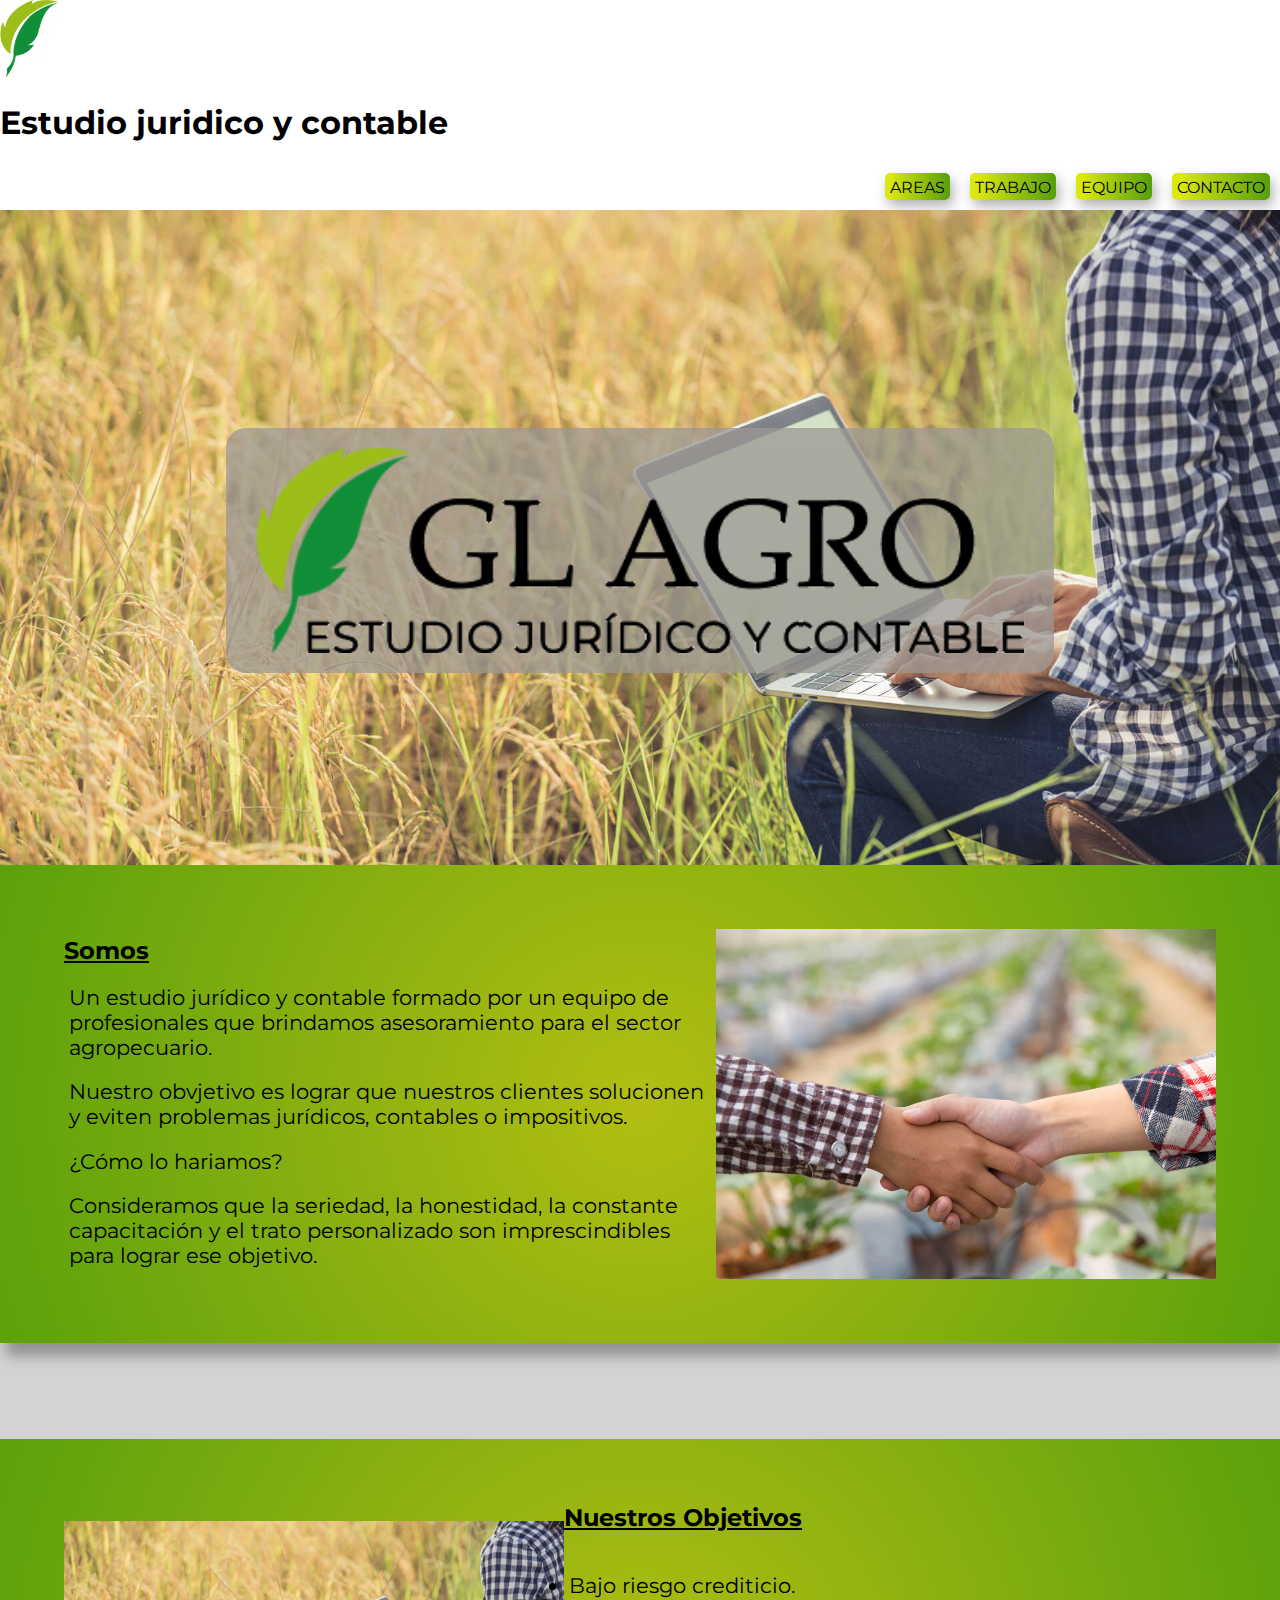
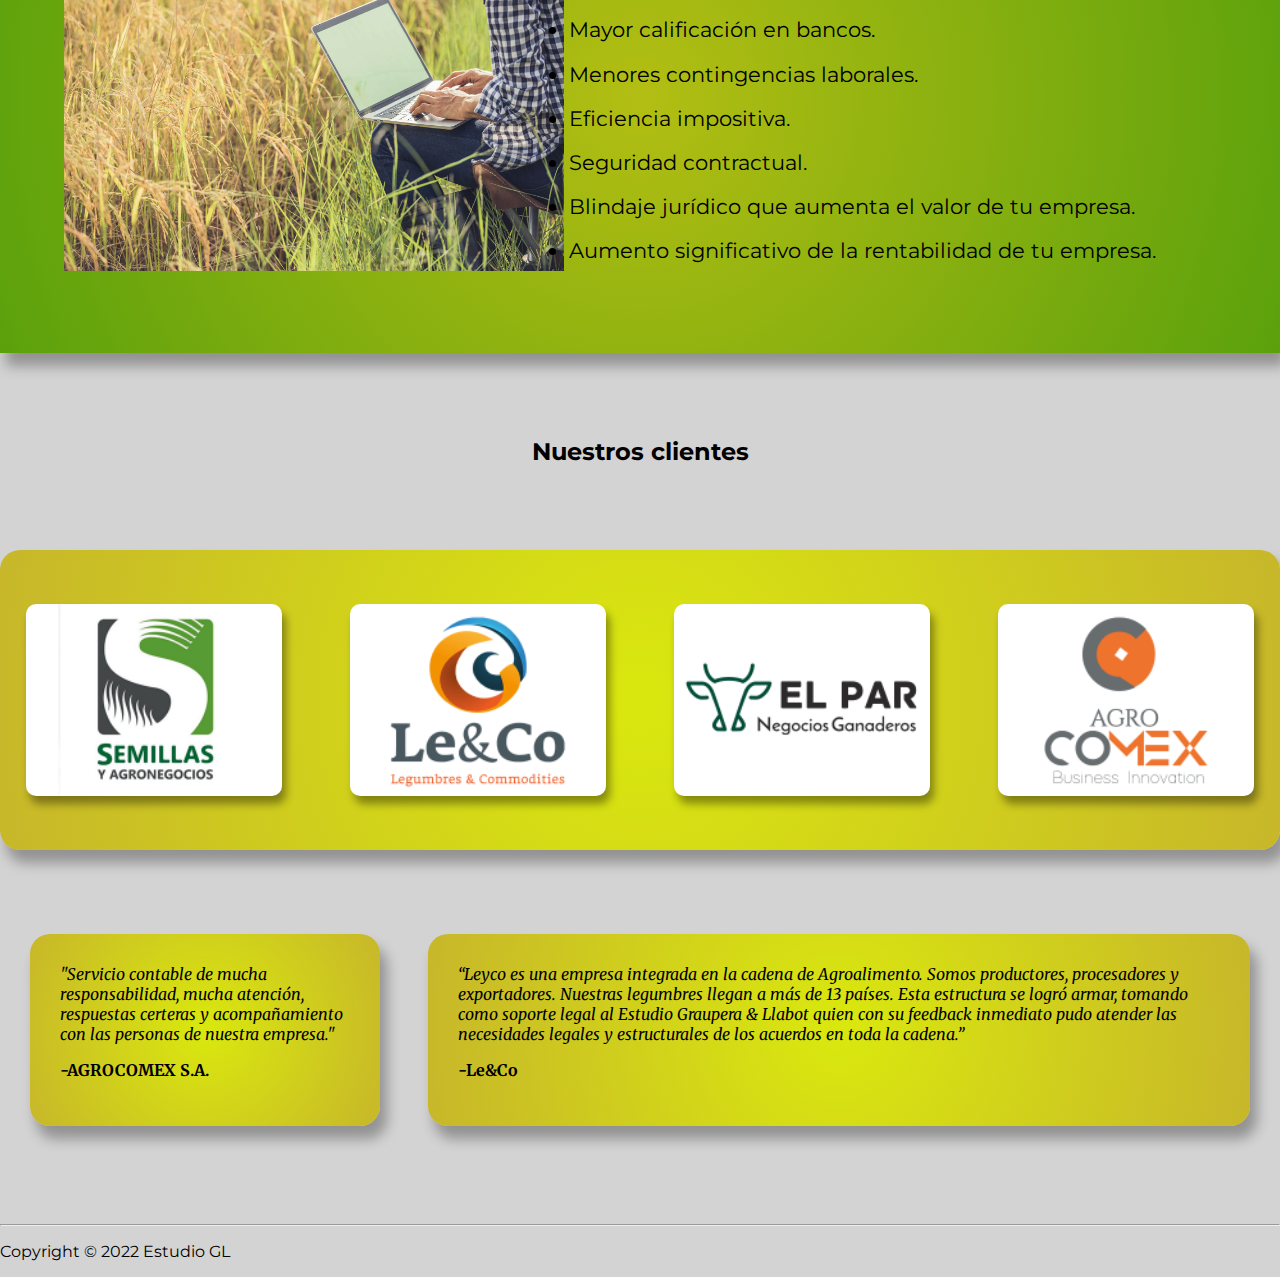
==== commit 9bb0fb6f: "Index terminado" ====
--- a/index.html
+++ b/index.html
@@ -53,8 +53,21 @@
 
             <div class="mainArticle__Bloque1 container-fluid row m-0">
                 <div class="mainArticle__Div col-12 col-lg-7">
-                    <h2 class="mainArticle__Titulo1">Titulo</h2>
-                    <p class="mainArticle__Texto1">Lorem ipsum dolor, sit amet consectetur adipisicing elit. Est, vitae blanditiis eaque vero sapiente vel maiores. Quas cumque adipisci repellat facilis minima earum odit nemo itaque eius quia vero id maxime labore, voluptatem quos animi fugit sapiente ipsum dolor tempora eos doloribus? Nemo quos aperiam nam quibusdam, neque aut atque obcaecati harum, velit eius, veniam qui quaerat! Nihil reiciendis tempore accusantium similique, doloribus vitae ipsum aperiam in modi. Nobis dolore, doloremque numquam, aliquid mollitia assumenda exercitationem culpa neque a porro cupiditate quam itaque fugit unde provident dicta, labore magni deserunt?</p>
+                    <h2 class="mainArticle__Titulo1">Somos</h2>
+                    <div class="mainArticle__Texto1">
+                        <p>
+                            Un estudio jurídico y contable formado por un equipo de profesionales que brindamos asesoramiento para el sector agropecuario.
+                        </p>
+                        <p>
+                            Nuestro obvjetivo es lograr que nuestros clientes solucionen y eviten problemas jurídicos, contables o impositivos.
+                        </p>
+                        <p class="text-center">
+                            ¿Cómo lo hariamos?
+                        </p>    
+                        <p>
+                            Consideramos que la seriedad, la honestidad, la constante capacitación y el trato personalizado son imprescindibles para lograr ese objetivo.
+                        </p>
+                    </div>
                 </div>
                 <img class="mainArticle__Img1 col-lg-5" src="./images/img01.jpg" alt="" width="500" height="350">
             </div>
@@ -62,8 +75,16 @@
             <div class="mainArticle__Bloque2 container-fluid row m-0">
                 <img class="mainArticle__Img2 col-lg-5" src="./images/Graupera-Home-07.jpg" alt="" width="500" height="350">
                 <div class="mainArticle__Div col-12 col-lg-7">
-                    <h2 class="mainArticle__Titulo2">Titulo</h2>
-                    <p class="mainArticle__Texto2">Lorem ipsum dolor, sit amet consectetur adipisicing elit. Est, vitae blanditiis eaque vero sapiente vel maiores. Quas cumque adipisci repellat facilis minima earum odit nemo itaque eius quia vero id maxime labore, voluptatem quos animi fugit sapiente ipsum dolor tempora eos doloribus? Nemo quos aperiam nam quibusdam, neque aut atque obcaecati harum, velit eius, veniam qui quaerat! Nihil reiciendis tempore accusantium similique, doloribus vitae ipsum aperiam in modi. Nobis dolore, doloremque numquam, aliquid mollitia assumenda exercitationem culpa neque a porro cupiditate quam itaque fugit unde provident dicta, labore magni deserunt?</p>
+                    <h2 class="mainArticle__Titulo2">Nuestros Objetivos</h2>
+                    <ul class="mainArticle__Texto2">
+                        <li>Bajo riesgo crediticio.</li>
+                        <li>Mayor calificación en bancos.</li>
+                        <li>Menores contingencias laborales.</li>
+                        <li>Eficiencia impositiva.</li>
+                        <li>Seguridad contractual.</li>
+                        <li>Blindaje jurídico que aumenta el valor de tu empresa.</li>
+                        <li>Aumento significativo de la rentabilidad de tu empresa.</li>
+                    </ul>
                 </div>
             </div>
 
@@ -83,12 +104,13 @@
 
                 <div class="clients__Comments container row">
                     <div class="clients__Comment1 col-lg-6">
-                        <cite class="clients__Cite1">Lorem ipsum dolor sit, amet consectetur adipisicing elit. A, ipsum?</cite>
-                        <p class="clients__Name1">-cliente</p>
+                        <cite class="clients__Cite1">"Servicio contable de mucha responsabilidad, mucha atención, respuestas certeras y acompañamiento con las personas de nuestra empresa."</cite>
+                        <p class="clients__Name1">-AGROCOMEX S.A.</p>
                     </div>
                     <div class="clients__Comment2 col-lg-6">
-                        <cite class="clients__Cite2">Lorem ipsum dolor sit amet consectetur adipisicing elit. Corporis, perspiciatis!</cite>
-                        <p class="clients__Name2">-cliente</p>
+                        <cite class="clients__Cite2">“Leyco es una empresa integrada en la cadena de Agroalimento. Somos productores, procesadores y exportadores. Nuestras legumbres llegan a más de 13 países. 
+                            Esta estructura se logró armar, tomando como soporte legal al Estudio Graupera & Llabot quien con su feedback inmediato pudo atender las necesidades legales y estructurales de los acuerdos en toda la cadena.”</cite>
+                        <p class="clients__Name2">-Le&Co</p>
                     </div>
                 </div>
             </div>
--- a/css/main.min.css
+++ b/css/main.min.css
@@ -1,2 +1,2 @@
-::-webkit-scrollbar{width:10px}::-webkit-scrollbar-track{background:#555}::-webkit-scrollbar-thumb{background:#888}::-webkit-scrollbar-thumb:hover{background:#333}html{scroll-behavior:smooth}body{background-color:#d3d3d3;font-family:'Montserrat', sans-serif;margin:0;padding:0;border:0}.navBar{background:white;border:#333}.navBar .mobileNav{display:none}.navBar .menu-btn{display:none}.navBar .navBar__Title{text-align:left;-ms-flex-item-align:center;-ms-grid-row-align:center;align-self:center}.navBar .navBar__Buttons{-webkit-box-pack:end;-ms-flex-pack:end;justify-content:flex-end;-webkit-box-align:center;-ms-flex-align:center;align-items:center;display:-webkit-box;display:-ms-flexbox;display:flex;-ms-flex-wrap:wrap;flex-wrap:wrap;-webkit-box-orient:horizontal;-webkit-box-direction:normal;-ms-flex-direction:row;flex-direction:row;margin-bottom:0}.navBar .navBar__Buttons .navBar__Buttons1{background:-webkit-gradient(linear, left top, right top, color-stop(9%, #dae80e), color-stop(96%, #5ba10c));background:linear-gradient(90deg, #dae80e 9%, #5ba10c 96%)}.navBar .navBar__Buttons .navBar__Buttons1{margin:10px;padding:1px 5px 1px 5px;text-align:center;text-transform:uppercase;-webkit-transition:0.5s;transition:0.5s;color:black;-webkit-box-shadow:3.1px 6.25px 12.5px #0000004f;box-shadow:3.1px 6.25px 12.5px #0000004f;border-radius:5px;display:block}.navBar .navBar__Buttons .navBar__Buttons1 p{margin-top:4px;margin-bottom:2px}.navBar .navBar__Buttons .navBar__Buttons1:hover{-webkit-box-shadow:6.2px 12.5px 12.5px #0000004f;box-shadow:6.2px 12.5px 12.5px #0000004f}.navBar .navBar__Buttons a{text-decoration:none;color:black}.navBar .navBar__Buttons a:visited{color:black}.index{display:-ms-grid;display:grid;-ms-grid-rows:auto auto auto;grid-template-rows:auto auto auto;gap:4rem}.index .logo{padding-top:10%;padding-bottom:10%;margin-bottom:-20%;background-repeat:no-repeat;background-image:url(../images/Graupera-Home-07.jpg);background-size:100%}.index .logo img{margin:7% auto 20% auto;width:60%;padding:20px 30px 20px 30px;display:block;background-color:rgba(156,152,148,0.753);border-radius:20px}.index .mainArticle{display:-webkit-box;display:-ms-flexbox;display:flex;-webkit-box-orient:vertical;-webkit-box-direction:normal;-ms-flex-direction:column;flex-direction:column;gap:6rem;-ms-flex-line-pack:center;align-content:center}.index .mainArticle .mainArticle__Bloque1,.index .mainArticle .mainArticle__Bloque2{background:radial-gradient(circle, #b3be13 0%, #5ba10c 100%);-webkit-box-shadow:6.2px 12.5px 12.5px #0000004f;box-shadow:6.2px 12.5px 12.5px #0000004f;display:-webkit-box;display:-ms-flexbox;display:flex;-webkit-box-orient:horizontal;-webkit-box-direction:normal;-ms-flex-direction:row;flex-direction:row;-webkit-box-align:center;-ms-flex-align:center;align-items:center;padding:5%}.index .mainArticle .mainArticle__Bloque1 .mainArticle__Div,.index .mainArticle .mainArticle__Bloque2 .mainArticle__Div{display:-webkit-box;display:-ms-flexbox;display:flex;-webkit-box-orient:vertical;-webkit-box-direction:normal;-ms-flex-direction:column;flex-direction:column;gap:15px}.index .mainArticle .mainArticle__Bloque1 .mainArticle__Div .mainArticle__Titulo1,.index .mainArticle .mainArticle__Bloque1 .mainArticle__Div .mainArticle__Titulo2,.index .mainArticle .mainArticle__Bloque2 .mainArticle__Div .mainArticle__Titulo1,.index .mainArticle .mainArticle__Bloque2 .mainArticle__Div .mainArticle__Titulo2{font-size:1.5rem;border-radius:10px;text-align:left;-webkit-text-decoration-line:underline;text-decoration-line:underline;margin-top:0px;margin-bottom:0px;margin-right:20%;margin-left:0}.index .mainArticle .mainArticle__Bloque1 .mainArticle__Div .mainArticle__Texto1,.index .mainArticle .mainArticle__Bloque1 .mainArticle__Div .mainArticle__Texto2,.index .mainArticle .mainArticle__Bloque2 .mainArticle__Div .mainArticle__Texto1,.index .mainArticle .mainArticle__Bloque2 .mainArticle__Div .mainArticle__Texto2{font-size:1.3rem;margin-left:auto;margin-right:auto;padding:5px;border-radius:5px}.index .mainArticle .mainArticle__Bloque1 .mainArticle__Div .mainArticle__Texto1 p,.index .mainArticle .mainArticle__Bloque1 .mainArticle__Div .mainArticle__Texto2 p,.index .mainArticle .mainArticle__Bloque2 .mainArticle__Div .mainArticle__Texto1 p,.index .mainArticle .mainArticle__Bloque2 .mainArticle__Div .mainArticle__Texto2 p{-webkit-margin-before:0px;margin-block-start:0px;-webkit-margin-after:0px;margin-block-end:0px}.index .clients{display:-ms-grid;display:grid;-ms-grid-rows:auto auto auto;grid-template-rows:auto auto auto;gap:4rem;padding-bottom:60px;margin-bottom:10px}.index .clients .clients__Title{margin:0px;text-align:center}.index .clients .clients__Imgs{background:radial-gradient(circle, #dae80e 0%, #c7b72a 100%);display:-webkit-box;display:-ms-flexbox;display:flex;-webkit-box-orient:horizontal;-webkit-box-direction:normal;-ms-flex-direction:row;flex-direction:row;-ms-flex-pack:distribute;justify-content:space-around;border-radius:20px;height:300px;gap:1rem;background-color:transparent;-webkit-box-shadow:6.2px 12.5px 12.5px #0000004f;box-shadow:6.2px 12.5px 12.5px #0000004f}.index .clients .clients__Imgs img{-ms-grid-column-align:center;justify-self:center;-ms-flex-item-align:center;-ms-grid-row-align:center;align-self:center;width:20%;height:auto;-webkit-box-shadow:4.0px 8.0px 8.0px #00000061;box-shadow:4.0px 8.0px 8.0px #00000061;background-color:white;border-radius:10px}.index .clients .clients__Comments{display:-webkit-box;display:-ms-flexbox;display:flex;gap:3rem;-ms-flex-pack:distribute;justify-content:space-around;padding:20px 30px 20px 30px}.index .clients .clients__Comments .clients__Comment1,.index .clients .clients__Comments .clients__Comment2{background:radial-gradient(circle, #dae80e 0%, #c7b72a 100%);-webkit-box-shadow:6.2px 12.5px 12.5px #0000004f;box-shadow:6.2px 12.5px 12.5px #0000004f;border-radius:20px;padding:30px 30px 30px 30px}.index .clients .clients__Comments .clients__Comment1 .clients__Cite1,.index .clients .clients__Comments .clients__Comment1 .clients__Name1,.index .clients .clients__Comments .clients__Comment1 .clients__Name2,.index .clients .clients__Comments .clients__Comment1 .clients__Cite2,.index .clients .clients__Comments .clients__Comment2 .clients__Cite1,.index .clients .clients__Comments .clients__Comment2 .clients__Name1,.index .clients .clients__Comments .clients__Comment2 .clients__Name2,.index .clients .clients__Comments .clients__Comment2 .clients__Cite2{font-family:'Merriweather', serif;font-size:1rem}.index .clients .clients__Comments .clients__Comment1 .clients__Name1,.index .clients .clients__Comments .clients__Comment1 .clients__Name2,.index .clients .clients__Comments .clients__Comment2 .clients__Name1,.index .clients .clients__Comments .clients__Comment2 .clients__Name2{font-weight:bold}.trabajo{display:-ms-grid;display:grid;-ms-grid-rows:auto auto auto auto auto;grid-template-rows:auto auto auto auto auto;gap:6rem;margin-top:5%;margin-bottom:10%}.trabajo .trabajoTitle,.trabajo .equipo .equipoTitle,.equipo .trabajo .equipoTitle,.trabajo .areas .areasTitle,.areas .trabajo .areasTitle,.trabajo .contacto .contactoTitle,.contacto .trabajo .contactoTitle{display:-webkit-box;display:-ms-flexbox;display:flex;-webkit-box-pack:center;-ms-flex-pack:center;justify-content:center;font-size:2rem}.trabajo .steps,.trabajo .stepsMob{-webkit-box-pack:center;-ms-flex-pack:center;justify-content:center}.trabajo .steps a,.trabajo .stepsMob a{color:black;text-decoration:none;display:-webkit-box;display:-ms-flexbox;display:flex}.trabajo .steps a:visited,.trabajo .stepsMob a:visited{color:black}.trabajo .steps .steps__Step1,.trabajo .stepsMob .steps__Step1,.trabajo .steps .steps__Step2,.trabajo .stepsMob .steps__Step2,.trabajo .steps .steps__Step3,.trabajo .stepsMob .steps__Step3{background-image:-webkit-gradient(linear, left top, right top, from(#ccd71b), to(#739300));background-image:linear-gradient(90deg, #ccd71b 0%, #739300 100%);border-radius:20px;display:-webkit-box;display:-ms-flexbox;display:flex;-webkit-box-orient:horizontal;-webkit-box-direction:normal;-ms-flex-direction:row;flex-direction:row;-webkit-box-align:center;-ms-flex-align:center;align-items:center;-webkit-box-shadow:6.2px 12.5px 12.5px #0000004f;box-shadow:6.2px 12.5px 12.5px #0000004f;width:-webkit-fit-content !important;width:-moz-fit-content !important;width:fit-content !important;justify-self:center;-ms-flex-item-align:center;align-self:center;padding:5%}.trabajo .steps .steps__Step1 .steps__Img1,.trabajo .stepsMob .steps__Step1 .steps__Img1,.trabajo .steps .steps__Step1 .steps__Img2,.trabajo .stepsMob .steps__Step1 .steps__Img2,.trabajo .steps .steps__Step1 .steps__Img3,.trabajo .stepsMob .steps__Step1 .steps__Img3,.trabajo .steps .steps__Step2 .steps__Img1,.trabajo .stepsMob .steps__Step2 .steps__Img1,.trabajo .steps .steps__Step2 .steps__Img2,.trabajo .stepsMob .steps__Step2 .steps__Img2,.trabajo .steps .steps__Step2 .steps__Img3,.trabajo .stepsMob .steps__Step2 .steps__Img3,.trabajo .steps .steps__Step3 .steps__Img1,.trabajo .stepsMob .steps__Step3 .steps__Img1,.trabajo .steps .steps__Step3 .steps__Img2,.trabajo .stepsMob .steps__Step3 .steps__Img2,.trabajo .steps .steps__Step3 .steps__Img3,.trabajo .stepsMob .steps__Step3 .steps__Img3{width:30px;height:auto;margin-right:auto}.trabajo .steps .steps__Step1 .steps__Title1,.trabajo .stepsMob .steps__Step1 .steps__Title1,.trabajo .steps .steps__Step1 .steps__Title2,.trabajo .stepsMob .steps__Step1 .steps__Title2,.trabajo .steps .steps__Step1 .steps__Title3,.trabajo .stepsMob .steps__Step1 .steps__Title3,.trabajo .steps .steps__Step2 .steps__Title1,.trabajo .stepsMob .steps__Step2 .steps__Title1,.trabajo .steps .steps__Step2 .steps__Title2,.trabajo .stepsMob .steps__Step2 .steps__Title2,.trabajo .steps .steps__Step2 .steps__Title3,.trabajo .stepsMob .steps__Step2 .steps__Title3,.trabajo .steps .steps__Step3 .steps__Title1,.trabajo .stepsMob .steps__Step3 .steps__Title1,.trabajo .steps .steps__Step3 .steps__Title2,.trabajo .stepsMob .steps__Step3 .steps__Title2,.trabajo .steps .steps__Step3 .steps__Title3,.trabajo .stepsMob .steps__Step3 .steps__Title3{font-size:1.5rem;-webkit-margin-before:0em;margin-block-start:0em;-webkit-margin-after:0em;margin-block-end:0em;text-align:center}@media screen and (max-width: 1399px){.trabajo .steps .steps__Step1 .steps__Title1,.trabajo .stepsMob .steps__Step1 .steps__Title1,.trabajo .steps .steps__Step1 .steps__Title2,.trabajo .stepsMob .steps__Step1 .steps__Title2,.trabajo .steps .steps__Step1 .steps__Title3,.trabajo .stepsMob .steps__Step1 .steps__Title3,.trabajo .steps .steps__Step2 .steps__Title1,.trabajo .stepsMob .steps__Step2 .steps__Title1,.trabajo .steps .steps__Step2 .steps__Title2,.trabajo .stepsMob .steps__Step2 .steps__Title2,.trabajo .steps .steps__Step2 .steps__Title3,.trabajo .stepsMob .steps__Step2 .steps__Title3,.trabajo .steps .steps__Step3 .steps__Title1,.trabajo .stepsMob .steps__Step3 .steps__Title1,.trabajo .steps .steps__Step3 .steps__Title2,.trabajo .stepsMob .steps__Step3 .steps__Title2,.trabajo .steps .steps__Step3 .steps__Title3,.trabajo .stepsMob .steps__Step3 .steps__Title3{font-size:1.3rem}}@media screen and (max-width: 1199px){.trabajo .steps .steps__Step1 .steps__Title1,.trabajo .stepsMob .steps__Step1 .steps__Title1,.trabajo .steps .steps__Step1 .steps__Title2,.trabajo .stepsMob .steps__Step1 .steps__Title2,.trabajo .steps .steps__Step1 .steps__Title3,.trabajo .stepsMob .steps__Step1 .steps__Title3,.trabajo .steps .steps__Step2 .steps__Title1,.trabajo .stepsMob .steps__Step2 .steps__Title1,.trabajo .steps .steps__Step2 .steps__Title2,.trabajo .stepsMob .steps__Step2 .steps__Title2,.trabajo .steps .steps__Step2 .steps__Title3,.trabajo .stepsMob .steps__Step2 .steps__Title3,.trabajo .steps .steps__Step3 .steps__Title1,.trabajo .stepsMob .steps__Step3 .steps__Title1,.trabajo .steps .steps__Step3 .steps__Title2,.trabajo .stepsMob .steps__Step3 .steps__Title2,.trabajo .steps .steps__Step3 .steps__Title3,.trabajo .stepsMob .steps__Step3 .steps__Title3{font-size:1.1rem}}@media screen and (max-width: 1199px){.trabajo .steps .steps__Step3,.trabajo .stepsMob .steps__Step3{padding-left:10%}}.trabajo .stepsMob{display:none}.trabajo .step1,.trabajo .step2,.trabajo .step3{background:radial-gradient(circle, #b3be13 0%, #5ba10c 100%);display:-webkit-box;display:-ms-flexbox;display:flex;gap:0px;margin-left:auto;margin-right:auto;border-radius:20px;width:100%;height:100%;-webkit-box-shadow:6.2px 12.5px 12.5px #0000004f;box-shadow:6.2px 12.5px 12.5px #0000004f;padding:5%}.trabajo .step1 .step1__Div,.trabajo .step1 .step2__Div,.trabajo .step1 .step3__Div,.trabajo .step2 .step1__Div,.trabajo .step2 .step2__Div,.trabajo .step2 .step3__Div,.trabajo .step3 .step1__Div,.trabajo .step3 .step2__Div,.trabajo .step3 .step3__Div{display:-webkit-box;display:-ms-flexbox;display:flex;-webkit-box-orient:vertical;-webkit-box-direction:normal;-ms-flex-direction:column;flex-direction:column;margin-left:3%;margin-right:3%;margin-top:15px;overflow-y:auto}.trabajo .step1 .step1__Div .step1__Title,.trabajo .step1 .step1__Div .step2__Title,.trabajo .step1 .step1__Div .step3__Title,.trabajo .step1 .step2__Div .step1__Title,.trabajo .step1 .step2__Div .step2__Title,.trabajo .step1 .step2__Div .step3__Title,.trabajo .step1 .step3__Div .step1__Title,.trabajo .step1 .step3__Div .step2__Title,.trabajo .step1 .step3__Div .step3__Title,.trabajo .step2 .step1__Div .step1__Title,.trabajo .step2 .step1__Div .step2__Title,.trabajo .step2 .step1__Div .step3__Title,.trabajo .step2 .step2__Div .step1__Title,.trabajo .step2 .step2__Div .step2__Title,.trabajo .step2 .step2__Div .step3__Title,.trabajo .step2 .step3__Div .step1__Title,.trabajo .step2 .step3__Div .step2__Title,.trabajo .step2 .step3__Div .step3__Title,.trabajo .step3 .step1__Div .step1__Title,.trabajo .step3 .step1__Div .step2__Title,.trabajo .step3 .step1__Div .step3__Title,.trabajo .step3 .step2__Div .step1__Title,.trabajo .step3 .step2__Div .step2__Title,.trabajo .step3 .step2__Div .step3__Title,.trabajo .step3 .step3__Div .step1__Title,.trabajo .step3 .step3__Div .step2__Title,.trabajo .step3 .step3__Div .step3__Title{font-size:1.5rem;text-align:center;margin:10px}.trabajo .step1 .step1__Div .step1__SubTitle,.trabajo .step1 .step1__Div .step2__SubTitle,.trabajo .step1 .step1__Div .step3__SubTitle,.trabajo .step1 .step2__Div .step1__SubTitle,.trabajo .step1 .step2__Div .step2__SubTitle,.trabajo .step1 .step2__Div .step3__SubTitle,.trabajo .step1 .step3__Div .step1__SubTitle,.trabajo .step1 .step3__Div .step2__SubTitle,.trabajo .step1 .step3__Div .step3__SubTitle,.trabajo .step2 .step1__Div .step1__SubTitle,.trabajo .step2 .step1__Div .step2__SubTitle,.trabajo .step2 .step1__Div .step3__SubTitle,.trabajo .step2 .step2__Div .step1__SubTitle,.trabajo .step2 .step2__Div .step2__SubTitle,.trabajo .step2 .step2__Div .step3__SubTitle,.trabajo .step2 .step3__Div .step1__SubTitle,.trabajo .step2 .step3__Div .step2__SubTitle,.trabajo .step2 .step3__Div .step3__SubTitle,.trabajo .step3 .step1__Div .step1__SubTitle,.trabajo .step3 .step1__Div .step2__SubTitle,.trabajo .step3 .step1__Div .step3__SubTitle,.trabajo .step3 .step2__Div .step1__SubTitle,.trabajo .step3 .step2__Div .step2__SubTitle,.trabajo .step3 .step2__Div .step3__SubTitle,.trabajo .step3 .step3__Div .step1__SubTitle,.trabajo .step3 .step3__Div .step2__SubTitle,.trabajo .step3 .step3__Div .step3__SubTitle{font-size:1.3rem;text-align:center;font-family:'Merriweather', serif;margin:5px}.trabajo .step1 .step1__Div .step1__Text,.trabajo .step1 .step1__Div .step2__Text,.trabajo .step1 .step1__Div .step3__Text,.trabajo .step1 .step2__Div .step1__Text,.trabajo .step1 .step2__Div .step2__Text,.trabajo .step1 .step2__Div .step3__Text,.trabajo .step1 .step3__Div .step1__Text,.trabajo .step1 .step3__Div .step2__Text,.trabajo .step1 .step3__Div .step3__Text,.trabajo .step2 .step1__Div .step1__Text,.trabajo .step2 .step1__Div .step2__Text,.trabajo .step2 .step1__Div .step3__Text,.trabajo .step2 .step2__Div .step1__Text,.trabajo .step2 .step2__Div .step2__Text,.trabajo .step2 .step2__Div .step3__Text,.trabajo .step2 .step3__Div .step1__Text,.trabajo .step2 .step3__Div .step2__Text,.trabajo .step2 .step3__Div .step3__Text,.trabajo .step3 .step1__Div .step1__Text,.trabajo .step3 .step1__Div .step2__Text,.trabajo .step3 .step1__Div .step3__Text,.trabajo .step3 .step2__Div .step1__Text,.trabajo .step3 .step2__Div .step2__Text,.trabajo .step3 .step2__Div .step3__Text,.trabajo .step3 .step3__Div .step1__Text,.trabajo .step3 .step3__Div .step2__Text,.trabajo .step3 .step3__Div .step3__Text{font-size:1.1rem;font-family:'Merriweather', serif}.trabajo .step1 .step1__Img,.trabajo .step1 .step2__Img,.trabajo .step1 .step3__Img,.trabajo .step2 .step1__Img,.trabajo .step2 .step2__Img,.trabajo .step2 .step3__Img,.trabajo .step3 .step1__Img,.trabajo .step3 .step2__Img,.trabajo .step3 .step3__Img{width:40%;height:auto;-ms-flex-item-align:center;-ms-grid-row-align:center;align-self:center;-ms-grid-column-align:center;justify-self:center;-webkit-box-shadow:6.2px 12.5px 12.5px #0000004f;box-shadow:6.2px 12.5px 12.5px #0000004f}.equipo{display:-ms-grid;display:grid;-ms-grid-rows:auto, auto, auto;grid-template-rows:auto, auto, auto;gap:6rem;margin-bottom:5%}.equipo .profile1,.equipo .profile2{display:-webkit-box;display:-ms-flexbox;display:flex;margin:0;-webkit-box-orient:vertical;-webkit-box-direction:normal;-ms-flex-direction:column;flex-direction:column;gap:10%}.equipo .profile1 .profile1__Img,.equipo .profile1 .profile2__Img,.equipo .profile2 .profile1__Img,.equipo .profile2 .profile2__Img{-ms-flex-item-align:center;-ms-grid-row-align:center;align-self:center;width:45vw;height:auto;margin-bottom:5%;min-width:250px;min-height:240px;max-width:480px;max-width:450px}.equipo .profile1 .profile1__Div,.equipo .profile1 .profile2__Div,.equipo .profile2 .profile1__Div,.equipo .profile2 .profile2__Div{background:radial-gradient(circle, #b3be13 0%, #5ba10c 100%);padding:10px 30px 10px 30px;border-radius:10px;-webkit-box-shadow:6.2px 12.5px 12.5px #0000004f;box-shadow:6.2px 12.5px 12.5px #0000004f;margin-left:auto;margin-right:auto;width:60vw}.equipo .profile1 .profile1__Div .profile1__Name,.equipo .profile1 .profile1__Div .profile2__Name,.equipo .profile1 .profile2__Div .profile1__Name,.equipo .profile1 .profile2__Div .profile2__Name,.equipo .profile2 .profile1__Div .profile1__Name,.equipo .profile2 .profile1__Div .profile2__Name,.equipo .profile2 .profile2__Div .profile1__Name,.equipo .profile2 .profile2__Div .profile2__Name{font-size:1.5rem;text-align:center;margin-bottom:1px}.equipo .profile1 .profile1__Div .profile1__Desc,.equipo .profile1 .profile1__Div .profile2__Desc,.equipo .profile1 .profile2__Div .profile1__Desc,.equipo .profile1 .profile2__Div .profile2__Desc,.equipo .profile2 .profile1__Div .profile1__Desc,.equipo .profile2 .profile1__Div .profile2__Desc,.equipo .profile2 .profile2__Div .profile1__Desc,.equipo .profile2 .profile2__Div .profile2__Desc{font-size:1.3rem;text-align:center;font-family:'Merriweather', serif}.equipo .profile1 .profile1__Div .profile1__Text,.equipo .profile1 .profile1__Div .profile2__Text,.equipo .profile1 .profile2__Div .profile1__Text,.equipo .profile1 .profile2__Div .profile2__Text,.equipo .profile2 .profile1__Div .profile1__Text,.equipo .profile2 .profile1__Div .profile2__Text,.equipo .profile2 .profile2__Div .profile1__Text,.equipo .profile2 .profile2__Div .profile2__Text{font-size:1.1rem;font-family:'Merriweather', serif;list-style-type:none;line-height:200%;padding:0}.areas{display:-ms-grid;display:grid;-ms-grid-rows:auto 150px auto;grid-template-rows:auto 150px auto;gap:6rem;margin-top:5%;margin-bottom:5%;justify-items:center}.areas .areasButtons{display:-webkit-box;display:-ms-flexbox;display:flex;gap:1rem;margin:0;width:-webkit-fit-content;width:-moz-fit-content;width:fit-content;height:60%}.areas .areasButtons button{width:90px;height:100%;border-radius:10px;-webkit-box-shadow:6.2px 12.5px 12.5px #0000004f;box-shadow:6.2px 12.5px 12.5px #0000004f;font-family:'Montserrat', sans-serif;font-weight:700;background-image:-webkit-gradient(linear, left top, right top, from(#ccd71b), to(#739300));background-image:linear-gradient(90deg, #ccd71b 0%, #739300 100%);border:none}.areas .areasText{margin:5%;padding:20px 30px 20px 30px;background:radial-gradient(circle, #b3be13 0%, #5ba10c 100%);border-radius:20px;-webkit-box-shadow:6.2px 12.5px 12.5px #0000004f;box-shadow:6.2px 12.5px 12.5px #0000004f;height:-webkit-fit-content;height:-moz-fit-content;height:fit-content}.areas .areasText h3{font-size:1.5rem;text-decoration:underline;margin-top:0%}.areas .areasText p{font-family:'Merriweather', serif;font-size:1.1rem}.contacto{display:-ms-grid;display:grid;-ms-grid-rows:auto, auto, auto, auto;grid-template-rows:auto, auto, auto, auto;gap:6rem;justify-items:center;margin-top:5%;margin-bottom:5%}.contacto .contactInfo{display:-webkit-box;display:-ms-flexbox;display:flex;-webkit-box-orient:horizontal;-webkit-box-direction:normal;-ms-flex-direction:row;flex-direction:row;-ms-flex-pack:distribute;justify-content:space-around;width:85% !important;gap:0}.contacto .contactInfo .whatsapp,.contacto .contactInfo .phone,.contacto .contactInfo .mail{padding:3%;max-height:106px;width:-webkit-fit-content;width:-moz-fit-content;width:fit-content;height:auto;background:radial-gradient(circle, #b3be13 0%, #5ba10c 100%);padding:15px 15px 15px 15px;border-radius:20px;-webkit-box-shadow:6.2px 12.5px 12.5px #0000004f;box-shadow:6.2px 12.5px 12.5px #0000004f}.contacto .contactInfo .whatsapp .whatsapp__Img,.contacto .contactInfo .whatsapp .phone__Img,.contacto .contactInfo .whatsapp .mail__Img,.contacto .contactInfo .phone .whatsapp__Img,.contacto .contactInfo .phone .phone__Img,.contacto .contactInfo .phone .mail__Img,.contacto .contactInfo .mail .whatsapp__Img,.contacto .contactInfo .mail .phone__Img,.contacto .contactInfo .mail .mail__Img{max-width:100px;height:auto;-ms-flex-item-align:center;-ms-grid-row-align:center;align-self:center}.contacto .contactInfo .whatsapp .whatsapp__Number,.contacto .contactInfo .whatsapp .phone__Number,.contacto .contactInfo .whatsapp .mail__Mail,.contacto .contactInfo .phone .whatsapp__Number,.contacto .contactInfo .phone .phone__Number,.contacto .contactInfo .phone .mail__Mail,.contacto .contactInfo .mail .whatsapp__Number,.contacto .contactInfo .mail .phone__Number,.contacto .contactInfo .mail .mail__Mail{font-size:23px;-ms-flex-item-align:center;-ms-grid-row-align:center;align-self:center;margin-bottom:auto;margin-top:auto;width:-webkit-fit-content;width:-moz-fit-content;width:fit-content}.contacto .contactInfo .mail{display:-webkit-box;display:-ms-flexbox;display:flex;-webkit-box-orient:horizontal;-webkit-box-direction:normal;-ms-flex-direction:row;flex-direction:row;background:radial-gradient(circle, #b3be13 0%, #5ba10c 100%);border-radius:20px;-webkit-box-shadow:6.2px 12.5px 12.5px #0000004f;box-shadow:6.2px 12.5px 12.5px #0000004f}.contacto .mapInfo{background:radial-gradient(circle, #b3be13 0%, #5ba10c 100%);margin-left:auto;margin-right:auto;display:-webkit-box;display:-ms-flexbox;display:flex;-webkit-box-orient:horizontal;-webkit-box-direction:normal;-ms-flex-direction:row;flex-direction:row;width:83vw;height:550px;-ms-flex-pack:distribute;justify-content:space-around;border-radius:20px;-webkit-box-shadow:6.2px 12.5px 12.5px #0000004f;box-shadow:6.2px 12.5px 12.5px #0000004f}.contacto .mapInfo .mapInfo__Div{display:-webkit-box;display:-ms-flexbox;display:flex;-webkit-box-orient:vertical;-webkit-box-direction:normal;-ms-flex-direction:column;flex-direction:column;gap:6rem;width:-webkit-fit-content;width:-moz-fit-content;width:fit-content;height:-webkit-fit-content;height:-moz-fit-content;height:fit-content;-ms-flex-item-align:center;align-self:center}.contacto .mapInfo .mapInfo__Div .adress,.contacto .mapInfo .mapInfo__Div .location{display:-webkit-box;display:-ms-flexbox;display:flex;-webkit-box-orient:horizontal;-webkit-box-direction:normal;-ms-flex-direction:row;flex-direction:row;-ms-flex-pack:distribute;justify-content:space-around;gap:4rem;width:-webkit-fit-content;width:-moz-fit-content;width:fit-content;margin-left:50px}.contacto .mapInfo .mapInfo__Div .adress .adress__Text,.contacto .mapInfo .mapInfo__Div .adress .location__Text,.contacto .mapInfo .mapInfo__Div .location .adress__Text,.contacto .mapInfo .mapInfo__Div .location .location__Text{font-size:23px;-ms-flex-item-align:center;-ms-grid-row-align:center;align-self:center}.contacto .mapInfo .mapInfo__Div .adress .adress__Img,.contacto .mapInfo .mapInfo__Div .adress .location__Img,.contacto .mapInfo .mapInfo__Div .location .adress__Img,.contacto .mapInfo .mapInfo__Div .location .location__Img{-ms-flex-item-align:center;-ms-grid-row-align:center;align-self:center;width:5rem;height:auto}.contacto .mapInfo .mapouter,.contacto .mapInfo .mapouter iframe{position:relative;-ms-flex-item-align:center;-ms-grid-row-align:center;align-self:center;width:30%;height:70%;-o-object-fit:cover;object-fit:cover}.contacto .mapInfo .mapouter iframe{width:100%;height:100%}.contactForm{margin-left:15%;margin-right:15%;width:80vw}.contactForm h3{display:-webkit-box;display:-ms-flexbox;display:flex;-webkit-box-pack:center;-ms-flex-pack:center;justify-content:center;font-size:2rem}.contactForm form{display:-webkit-box;display:-ms-flexbox;display:flex;-webkit-box-orient:vertical;-webkit-box-direction:normal;-ms-flex-direction:column;flex-direction:column;padding-top:30px;background:radial-gradient(circle, #b3be13 0%, #5ba10c 100%);border-radius:20px;padding-left:0px;-webkit-box-shadow:6.2px 12.5px 12.5px #0000004f;box-shadow:6.2px 12.5px 12.5px #0000004f}.contactForm form p{display:-webkit-box;display:-ms-flexbox;display:flex;-webkit-box-orient:vertical;-webkit-box-direction:normal;-ms-flex-direction:column;flex-direction:column;-ms-flex-item-align:center;align-self:center;-webkit-box-align:center;-ms-flex-align:center;align-items:center;width:60%}.contactForm form p label{font-size:25px}.contactForm form p input{width:90%;height:40px;font-size:20px}.contactForm form p textarea{width:100%;height:300px;font-size:20px;margin-bottom:40px}.contactForm form button{width:20%;-ms-flex-item-align:center;-ms-grid-row-align:center;align-self:center;font-size:20px;cursor:pointer}.contactForm form button p{display:inline-block}.contactForm form .aviso{text-align:center;font-size:18px}@media screen and (max-width: 992px){.navBar .menu-btn{position:relative;display:-webkit-box;display:-ms-flexbox;display:flex;-webkit-box-pack:center;-ms-flex-pack:center;justify-content:center;margin-left:auto;-webkit-box-align:center;-ms-flex-align:center;align-items:center;width:80px;height:80px;cursor:pointer;-webkit-transition:all .5s ease-in-out;transition:all .5s ease-in-out;z-index:99}.navBar .menu-btn__burger{width:50px;height:6px;background:black;border-radius:5px;-webkit-box-shadow:0 2px 5px rgba(255,101,47,0.2);box-shadow:0 2px 5px rgba(255,101,47,0.2);-webkit-transition:all .5s ease-in-out;transition:all .5s ease-in-out}.navBar .menu-btn__burger::before,.navBar .menu-btn__burger::after{content:'';position:absolute;width:50px;height:6px;background:black;border-radius:5px;-webkit-box-shadow:0 2px 5px rgba(255,101,47,0.2);box-shadow:0 2px 5px rgba(255,101,47,0.2);-webkit-transition:all .5s ease-in-out;transition:all .5s ease-in-out}.navBar .menu-btn__burger::before{-webkit-transform:translateY(-16px);transform:translateY(-16px)}.navBar .menu-btn__burger::after{-webkit-transform:translateY(16px);transform:translateY(16px)}.navBar .menu-btn.open .menu-btn__burger{-webkit-transform:translateX(-50px);transform:translateX(-50px);background:transparent;-webkit-box-shadow:none;box-shadow:none}.navBar .menu-btn.open .menu-btn__burger::before{-webkit-transform:rotate(45deg) translate(35px, -35px);transform:rotate(45deg) translate(35px, -35px)}.navBar .menu-btn.open .menu-btn__burger::after{-webkit-transform:rotate(-45deg) translate(35px, 35px);transform:rotate(-45deg) translate(35px, 35px)}.navBar .navBar__Title{-ms-flex-item-align:center;-ms-grid-row-align:center;align-self:center}.navBar .navBar__Buttons{display:none}.navBar .mobileNav{position:fixed;top:0;left:100%;width:100%;min-height:100vh;display:block;z-index:98;background-color:rgba(255,255,255,0.616);padding-top:120px;-webkit-transition:0.4s;transition:0.4s}.navBar .mobileNav a{display:block;width:100%;max-width:200px;margin:0 auto 16px;text-align:center;padding:12px 16px;background-image:-webkit-gradient(linear, left top, right top, from(#DCE35B), color-stop(51%, #45B649), to(#DCE35B));background-image:linear-gradient(to right, #DCE35B 0%, #45B649 51%, #DCE35B 100%);border-radius:10px;color:black;text-decoration:none}.navBar .mobileNav.is-active{left:0}.index .logo{margin-bottom:-30%}.index .logo img{width:70%}.index .mainArticle .mainArticle__Bloque1,.index .mainArticle .mainArticle__Bloque2{background:none;background-color:transparent;-webkit-box-orient:vertical;-webkit-box-direction:normal;-ms-flex-direction:column;flex-direction:column}.index .mainArticle .mainArticle__Bloque1 .mainArticle__Div .mainArticle__Titulo1,.index .mainArticle .mainArticle__Bloque1 .mainArticle__Div .mainArticle__Titulo2,.index .mainArticle .mainArticle__Bloque2 .mainArticle__Div .mainArticle__Titulo1,.index .mainArticle .mainArticle__Bloque2 .mainArticle__Div .mainArticle__Titulo2{background-color:rgba(145,143,143,0.925);text-align:center;margin-left:20%}.index .mainArticle .mainArticle__Bloque1 .mainArticle__Div .mainArticle__Texto1,.index .mainArticle .mainArticle__Bloque1 .mainArticle__Div .mainArticle__Texto2,.index .mainArticle .mainArticle__Bloque2 .mainArticle__Div .mainArticle__Texto1,.index .mainArticle .mainArticle__Bloque2 .mainArticle__Div .mainArticle__Texto2{font-size:1.2rem;background-color:rgba(145,143,143,0.925)}.index .mainArticle .mainArticle__Bloque1 .mainArticle__Img1,.index .mainArticle .mainArticle__Bloque1 .mainArticle__Img2,.index .mainArticle .mainArticle__Bloque2 .mainArticle__Img1,.index .mainArticle .mainArticle__Bloque2 .mainArticle__Img2{display:none}.index .mainArticle .mainArticle__Bloque1{background-image:url(../images/img01.jpg);background-size:110% 100%;background-repeat:no-repeat;padding-bottom:0px}.index .mainArticle .mainArticle__Bloque2{background-image:url(../images/Graupera-Home-05.jpg);background-size:110% 100%;background-repeat:no-repeat;padding-bottom:0px}.index .clients .clients__Title{font-size:2rem}.index .clients .clients__Imgs{background:none;display:-ms-grid;display:grid;-ms-grid-rows:1fr 1fr;-ms-grid-columns:1fr 1fr;grid-template:1fr 1fr / 1fr 1fr;padding:10px 10px 10px 10px;height:-webkit-fit-content;height:-moz-fit-content;height:fit-content;-webkit-box-shadow:none;box-shadow:none}.index .clients .clients__Imgs img{width:100%;-webkit-box-shadow:6.2px 12.5px 12.5px #0000004f;box-shadow:6.2px 12.5px 12.5px #0000004f}.index .clients .clients__Comments{gap:2rem}.index .clients .clients__Comments .clients__Comment1 .clients__Cite1,.index .clients .clients__Comments .clients__Comment1 .clients__Name1,.index .clients .clients__Comments .clients__Comment1 .clients__Name2,.index .clients .clients__Comments .clients__Comment1 .clients__Name1,.index .clients .clients__Comments .clients__Comment1 .clients__Cite2,.index .clients .clients__Comments .clients__Comment1 .clients__Name2,.index .clients .clients__Comments .clients__Comment2 .clients__Cite1,.index .clients .clients__Comments .clients__Comment2 .clients__Name1,.index .clients .clients__Comments .clients__Comment2 .clients__Name2,.index .clients .clients__Comments .clients__Comment2 .clients__Name1,.index .clients .clients__Comments .clients__Comment2 .clients__Cite2,.index .clients .clients__Comments .clients__Comment2 .clients__Name2{font-size:16px}.trabajo{gap:3rem}.trabajo .steps,.trabajo .stepsMob{min-width:none}.trabajo .steps .steps__Step1 .steps__Title1,.trabajo .stepsMob .steps__Step1 .steps__Title1,.trabajo .steps .steps__Step1 .steps__Title2,.trabajo .stepsMob .steps__Step1 .steps__Title2,.trabajo .steps .steps__Step1 .steps__Title3,.trabajo .stepsMob .steps__Step1 .steps__Title3,.trabajo .steps .steps__Step2 .steps__Title1,.trabajo .stepsMob .steps__Step2 .steps__Title1,.trabajo .steps .steps__Step2 .steps__Title2,.trabajo .stepsMob .steps__Step2 .steps__Title2,.trabajo .steps .steps__Step2 .steps__Title3,.trabajo .stepsMob .steps__Step2 .steps__Title3,.trabajo .steps .steps__Step3 .steps__Title1,.trabajo .stepsMob .steps__Step3 .steps__Title1,.trabajo .steps .steps__Step3 .steps__Title2,.trabajo .stepsMob .steps__Step3 .steps__Title2,.trabajo .steps .steps__Step3 .steps__Title3,.trabajo .stepsMob .steps__Step3 .steps__Title3{font-size:18px}.trabajo .steps,.trabajo .stepsMob{display:none}.trabajo .stepsMob{display:-webkit-box;display:-ms-flexbox;display:flex}.trabajo .stepsMob button{border:none;background-color:transparent}.trabajo .step1,.trabajo .step2,.trabajo .step3{display:-ms-grid;display:grid;-ms-grid-columns:none;grid-template-columns:none;-ms-grid-rows:auto auto;grid-template-rows:auto auto;width:90%;height:110%}.trabajo .step1 .step1__Img,.trabajo .step1 .step2__Img,.trabajo .step1 .step3__Img,.trabajo .step2 .step1__Img,.trabajo .step2 .step2__Img,.trabajo .step2 .step3__Img,.trabajo .step3 .step1__Img,.trabajo .step3 .step2__Img,.trabajo .step3 .step3__Img{width:90%}.trabajo .step2,.trabajo .step3{display:none}.equipo{gap:3rem}.equipo .profile1 .profile1__Div,.equipo .profile1 .profile2__Div,.equipo .profile2 .profile1__Div,.equipo .profile2 .profile2__Div{width:auto}.areas{gap:3rem;-ms-grid-rows:auto 200px auto;grid-template-rows:auto 200px auto}.areas .areasText{height:60vh;overflow-y:auto;border-top-right-radius:0px;border-bottom-right-radius:0px;font-size:1.3rem}.areas .areasText h3{font-size:1.1rem}.areas .areasText p{font-size:1rem}.areas .areasButtons{display:-ms-grid;display:grid;-ms-grid-rows:auto auto;-ms-grid-columns:auto auto auto;grid-template:auto auto / auto auto auto}.contacto{gap:3rem;margin-bottom:10%}.contacto .contactInfo{gap:2rem;-webkit-box-orient:vertical;-webkit-box-direction:normal;-ms-flex-direction:column;flex-direction:column}.contacto .contactInfo .whatsapp,.contacto .contactInfo .phone,.contacto .contactInfo .mail{margin-left:auto !important;margin-right:auto !important;height:-webkit-fit-content;height:-moz-fit-content;height:fit-content;padding:15px 15px 15px 15px;border-radius:20px;width:-webkit-fit-content;width:-moz-fit-content;width:fit-content}.contacto .contactInfo .whatsapp .whatsapp__Img,.contacto .contactInfo .whatsapp .phone__Img,.contacto .contactInfo .whatsapp .mail__Img,.contacto .contactInfo .phone .whatsapp__Img,.contacto .contactInfo .phone .phone__Img,.contacto .contactInfo .phone .mail__Img,.contacto .contactInfo .mail .whatsapp__Img,.contacto .contactInfo .mail .phone__Img,.contacto .contactInfo .mail .mail__Img{max-width:none;width:30%;max-height:90%}.contacto .contactInfo .whatsapp .mail__Img,.contacto .contactInfo .phone .mail__Img,.contacto .contactInfo .mail .mail__Img{display:none !important}.contacto .contactInfo .whatsapp .whatsapp__Number,.contacto .contactInfo .whatsapp .phone__Number,.contacto .contactInfo .whatsapp .mail__Mail,.contacto .contactInfo .phone .whatsapp__Number,.contacto .contactInfo .phone .phone__Number,.contacto .contactInfo .phone .mail__Mail,.contacto .contactInfo .mail .whatsapp__Number,.contacto .contactInfo .mail .phone__Number,.contacto .contactInfo .mail .mail__Mail{font-size:16px}.contacto .contactInfo .mail{min-height:89px}.contacto .mapInfo{height:600px;display:-ms-grid;display:grid;grid-auto-flow:column;-ms-grid-rows:0.7fr 1.3fr;grid-template-rows:0.7fr 1.3fr;justify-items:center}.contacto .mapInfo .mapInfo__Div{-webkit-box-orient:horizontal;-webkit-box-direction:normal;-ms-flex-direction:row;flex-direction:row;gap:2rem;width:100%}.contacto .mapInfo .mapInfo__Div .adress,.contacto .mapInfo .mapInfo__Div .location{gap:1rem;margin:0}.contacto .mapInfo .mapInfo__Div .adress .adress__Img,.contacto .mapInfo .mapInfo__Div .adress .location__Img,.contacto .mapInfo .mapInfo__Div .location .adress__Img,.contacto .mapInfo .mapInfo__Div .location .location__Img{width:30%;height:auto;min-width:58px}.contacto .mapInfo .mapInfo__Div .adress .adress__Text,.contacto .mapInfo .mapInfo__Div .adress .location__Text,.contacto .mapInfo .mapInfo__Div .location .adress__Text,.contacto .mapInfo .mapInfo__Div .location .location__Text{font-size:16px;margin:0}.contacto .mapInfo .mapouter,.contacto .mapInfo .mapouter iframe{width:80%;height:90%}.contactForm{margin:0}.contactForm h3{font-size:22px}.contactForm form p{width:90%}.contactForm form p label{font-size:16px}.contactForm form p input{height:30px;font-size:16px}.contactForm form p textarea{width:90%;height:150px;font-size:16px;margin-bottom:0}.contactForm form button{width:50%;font-size:16px}.contactForm form .aviso{font-size:13px}}@media screen and (max-width: 426px){.navBar .menu-btn{width:60px;height:40px;-ms-flex-item-align:center;-ms-grid-row-align:center;align-self:center}.navBar .menu-btn__burger{width:30px;height:5px}.navBar .menu-btn__burger::before,.navBar .menu-btn__burger::after{width:30px;height:5px}.index .mainArticle .mainArticle__Bloque1 .mainArticle__Div .mainArticle__Titulo1,.index .mainArticle .mainArticle__Bloque1 .mainArticle__Div .mainArticle__Titulo2,.index .mainArticle .mainArticle__Bloque2 .mainArticle__Div .mainArticle__Titulo1,.index .mainArticle .mainArticle__Bloque2 .mainArticle__Div .mainArticle__Titulo2{font-size:19px}.index .mainArticle .mainArticle__Bloque1 .mainArticle__Div .mainArticle__Texto1,.index .mainArticle .mainArticle__Bloque1 .mainArticle__Div .mainArticle__Texto2,.index .mainArticle .mainArticle__Bloque2 .mainArticle__Div .mainArticle__Texto1,.index .mainArticle .mainArticle__Bloque2 .mainArticle__Div .mainArticle__Texto2{font-size:12px}.index .clients .clients__Title{font-size:22px}.index .clients .clients__Imgs{-webkit-box-shadow:none;box-shadow:none}.index .clients .clients__Comments .clients__Comment1 .clients__Cite1,.index .clients .clients__Comments .clients__Comment1 .clients__Name1,.index .clients .clients__Comments .clients__Comment1 .clients__Name2,.index .clients .clients__Comments .clients__Comment1 .clients__Name1,.index .clients .clients__Comments .clients__Comment1 .clients__Cite2,.index .clients .clients__Comments .clients__Comment1 .clients__Name2,.index .clients .clients__Comments .clients__Comment2 .clients__Cite1,.index .clients .clients__Comments .clients__Comment2 .clients__Name1,.index .clients .clients__Comments .clients__Comment2 .clients__Name2,.index .clients .clients__Comments .clients__Comment2 .clients__Name1,.index .clients .clients__Comments .clients__Comment2 .clients__Cite2,.index .clients .clients__Comments .clients__Comment2 .clients__Name2{font-size:14px}.trabajo{display:-ms-grid;display:grid;-ms-grid-rows:auto auto auto auto auto;grid-template-rows:auto auto auto auto auto;gap:6rem;margin-top:5%;margin-bottom:10%}.trabajo .trabajoTitle,.trabajo .equipo .equipoTitle,.equipo .trabajo .equipoTitle,.trabajo .areas .areasTitle,.areas .trabajo .areasTitle,.trabajo .contacto .contactoTitle,.contacto .trabajo .contactoTitle{display:-webkit-box;display:-ms-flexbox;display:flex;-webkit-box-pack:center;-ms-flex-pack:center;justify-content:center;font-size:22px}.trabajo .steps .steps__Step1 .steps__Title1,.trabajo .stepsMob .steps__Step1 .steps__Title1,.trabajo .steps .steps__Step1 .steps__Title2,.trabajo .stepsMob .steps__Step1 .steps__Title2,.trabajo .steps .steps__Step1 .steps__Title3,.trabajo .stepsMob .steps__Step1 .steps__Title3,.trabajo .steps .steps__Step2 .steps__Title1,.trabajo .stepsMob .steps__Step2 .steps__Title1,.trabajo .steps .steps__Step2 .steps__Title2,.trabajo .stepsMob .steps__Step2 .steps__Title2,.trabajo .steps .steps__Step2 .steps__Title3,.trabajo .stepsMob .steps__Step2 .steps__Title3,.trabajo .steps .steps__Step3 .steps__Title1,.trabajo .stepsMob .steps__Step3 .steps__Title1,.trabajo .steps .steps__Step3 .steps__Title2,.trabajo .stepsMob .steps__Step3 .steps__Title2,.trabajo .steps .steps__Step3 .steps__Title3,.trabajo .stepsMob .steps__Step3 .steps__Title3{font-size:12px}.trabajo .step1 .step1__Div .step1__Title,.trabajo .step1 .step1__Div .step2__Title,.trabajo .step1 .step1__Div .step3__Title,.trabajo .step1 .step2__Div .step1__Title,.trabajo .step1 .step2__Div .step2__Title,.trabajo .step1 .step2__Div .step3__Title,.trabajo .step1 .step3__Div .step1__Title,.trabajo .step1 .step3__Div .step2__Title,.trabajo .step1 .step3__Div .step3__Title,.trabajo .step2 .step1__Div .step1__Title,.trabajo .step2 .step1__Div .step2__Title,.trabajo .step2 .step1__Div .step3__Title,.trabajo .step2 .step2__Div .step1__Title,.trabajo .step2 .step2__Div .step2__Title,.trabajo .step2 .step2__Div .step3__Title,.trabajo .step2 .step3__Div .step1__Title,.trabajo .step2 .step3__Div .step2__Title,.trabajo .step2 .step3__Div .step3__Title,.trabajo .step3 .step1__Div .step1__Title,.trabajo .step3 .step1__Div .step2__Title,.trabajo .step3 .step1__Div .step3__Title,.trabajo .step3 .step2__Div .step1__Title,.trabajo .step3 .step2__Div .step2__Title,.trabajo .step3 .step2__Div .step3__Title,.trabajo .step3 .step3__Div .step1__Title,.trabajo .step3 .step3__Div .step2__Title,.trabajo .step3 .step3__Div .step3__Title{font-size:18px}.trabajo .step1 .step1__Div .step1__SubTitle,.trabajo .step1 .step1__Div .step2__SubTitle,.trabajo .step1 .step1__Div .step3__SubTitle,.trabajo .step1 .step2__Div .step1__SubTitle,.trabajo .step1 .step2__Div .step2__SubTitle,.trabajo .step1 .step2__Div .step3__SubTitle,.trabajo .step1 .step3__Div .step1__SubTitle,.trabajo .step1 .step3__Div .step2__SubTitle,.trabajo .step1 .step3__Div .step3__SubTitle,.trabajo .step2 .step1__Div .step1__SubTitle,.trabajo .step2 .step1__Div .step2__SubTitle,.trabajo .step2 .step1__Div .step3__SubTitle,.trabajo .step2 .step2__Div .step1__SubTitle,.trabajo .step2 .step2__Div .step2__SubTitle,.trabajo .step2 .step2__Div .step3__SubTitle,.trabajo .step2 .step3__Div .step1__SubTitle,.trabajo .step2 .step3__Div .step2__SubTitle,.trabajo .step2 .step3__Div .step3__SubTitle,.trabajo .step3 .step1__Div .step1__SubTitle,.trabajo .step3 .step1__Div .step2__SubTitle,.trabajo .step3 .step1__Div .step3__SubTitle,.trabajo .step3 .step2__Div .step1__SubTitle,.trabajo .step3 .step2__Div .step2__SubTitle,.trabajo .step3 .step2__Div .step3__SubTitle,.trabajo .step3 .step3__Div .step1__SubTitle,.trabajo .step3 .step3__Div .step2__SubTitle,.trabajo .step3 .step3__Div .step3__SubTitle{font-size:16px}.trabajo .step1 .step1__Div .step1__Text,.trabajo .step1 .step1__Div .step2__Text,.trabajo .step1 .step1__Div .step3__Text,.trabajo .step1 .step2__Div .step1__Text,.trabajo .step1 .step2__Div .step2__Text,.trabajo .step1 .step2__Div .step3__Text,.trabajo .step1 .step3__Div .step1__Text,.trabajo .step1 .step3__Div .step2__Text,.trabajo .step1 .step3__Div .step3__Text,.trabajo .step2 .step1__Div .step1__Text,.trabajo .step2 .step1__Div .step2__Text,.trabajo .step2 .step1__Div .step3__Text,.trabajo .step2 .step2__Div .step1__Text,.trabajo .step2 .step2__Div .step2__Text,.trabajo .step2 .step2__Div .step3__Text,.trabajo .step2 .step3__Div .step1__Text,.trabajo .step2 .step3__Div .step2__Text,.trabajo .step2 .step3__Div .step3__Text,.trabajo .step3 .step1__Div .step1__Text,.trabajo .step3 .step1__Div .step2__Text,.trabajo .step3 .step1__Div .step3__Text,.trabajo .step3 .step2__Div .step1__Text,.trabajo .step3 .step2__Div .step2__Text,.trabajo .step3 .step2__Div .step3__Text,.trabajo .step3 .step3__Div .step1__Text,.trabajo .step3 .step3__Div .step2__Text,.trabajo .step3 .step3__Div .step3__Text{font-size:13px}.equipo .equipoTitle{font-size:22px}.equipo .profile1 .profile1__Div .profile1__Name,.equipo .profile1 .profile1__Div .profile2__Name,.equipo .profile1 .profile2__Div .profile1__Name,.equipo .profile1 .profile2__Div .profile2__Name,.equipo .profile2 .profile1__Div .profile1__Name,.equipo .profile2 .profile1__Div .profile2__Name,.equipo .profile2 .profile2__Div .profile1__Name,.equipo .profile2 .profile2__Div .profile2__Name{font-size:18px}.equipo .profile1 .profile1__Div .profile1__Desc,.equipo .profile1 .profile1__Div .profile2__Desc,.equipo .profile1 .profile2__Div .profile1__Desc,.equipo .profile1 .profile2__Div .profile2__Desc,.equipo .profile2 .profile1__Div .profile1__Desc,.equipo .profile2 .profile1__Div .profile2__Desc,.equipo .profile2 .profile2__Div .profile1__Desc,.equipo .profile2 .profile2__Div .profile2__Desc{font-size:16px}.equipo .profile1 .profile1__Div .profile1__Text,.equipo .profile1 .profile1__Div .profile2__Text,.equipo .profile1 .profile2__Div .profile1__Text,.equipo .profile1 .profile2__Div .profile2__Text,.equipo .profile2 .profile1__Div .profile1__Text,.equipo .profile2 .profile1__Div .profile2__Text,.equipo .profile2 .profile2__Div .profile1__Text,.equipo .profile2 .profile2__Div .profile2__Text{font-size:13px}.areas .areasTitle{font-size:22px}.areas .areasText h3{font-size:18px}.areas .areasText p{font-size:13px}.contacto .contactoTitle{font-size:22px}.contacto .contactInfo .whatsapp .whatsapp__Number,.contacto .contactInfo .whatsapp .phone__Number,.contacto .contactInfo .whatsapp .mail__Mail,.contacto .contactInfo .phone .whatsapp__Number,.contacto .contactInfo .phone .phone__Number,.contacto .contactInfo .phone .mail__Mail,.contacto .contactInfo .mail .whatsapp__Number,.contacto .contactInfo .mail .phone__Number,.contacto .contactInfo .mail .mail__Mail{font-size:16px}.contacto .mapInfo .mapInfo__Div{-webkit-box-orient:vertical;-webkit-box-direction:normal;-ms-flex-direction:column;flex-direction:column}.contacto .mapInfo .mapInfo__Div .adress .adress__Text,.contacto .mapInfo .mapInfo__Div .adress .location__Text,.contacto .mapInfo .mapInfo__Div .location .adress__Text,.contacto .mapInfo .mapInfo__Div .location .location__Text{font-size:16px;-ms-flex-item-align:center;-ms-grid-row-align:center;align-self:center}.contactForm h3{font-size:22px}.contactForm form p label{font-size:16px}.contactForm form p input{font-size:16px}.contactForm form p textarea{font-size:16px}.contactForm form button{font-size:16px}.contactForm form .aviso{font-size:13px}}
+::-webkit-scrollbar{width:10px}::-webkit-scrollbar-track{background:#555}::-webkit-scrollbar-thumb{background:#888}::-webkit-scrollbar-thumb:hover{background:#333}html{scroll-behavior:smooth}body{background-color:#d3d3d3;font-family:'Montserrat', sans-serif;margin:0;padding:0;border:0}.navBar{background:white;border:#333}.navBar .mobileNav{display:none}.navBar .menu-btn{display:none}.navBar .navBar__Title{text-align:left;-ms-flex-item-align:center;-ms-grid-row-align:center;align-self:center}.navBar .navBar__Buttons{-webkit-box-pack:end;-ms-flex-pack:end;justify-content:flex-end;-webkit-box-align:center;-ms-flex-align:center;align-items:center;display:-webkit-box;display:-ms-flexbox;display:flex;-ms-flex-wrap:wrap;flex-wrap:wrap;-webkit-box-orient:horizontal;-webkit-box-direction:normal;-ms-flex-direction:row;flex-direction:row;margin-bottom:0}.navBar .navBar__Buttons .navBar__Buttons1{background:-webkit-gradient(linear, left top, right top, color-stop(9%, #dae80e), color-stop(96%, #5ba10c));background:linear-gradient(90deg, #dae80e 9%, #5ba10c 96%)}.navBar .navBar__Buttons .navBar__Buttons1{margin:10px;padding:1px 5px 1px 5px;text-align:center;text-transform:uppercase;-webkit-transition:0.5s;transition:0.5s;color:black;-webkit-box-shadow:3.1px 6.25px 12.5px #0000004f;box-shadow:3.1px 6.25px 12.5px #0000004f;border-radius:5px;display:block}.navBar .navBar__Buttons .navBar__Buttons1 p{margin-top:4px;margin-bottom:2px}.navBar .navBar__Buttons .navBar__Buttons1:hover{-webkit-box-shadow:6.2px 12.5px 12.5px #0000004f;box-shadow:6.2px 12.5px 12.5px #0000004f}.navBar .navBar__Buttons a{text-decoration:none;color:black}.navBar .navBar__Buttons a:visited{color:black}.index{display:-ms-grid;display:grid;-ms-grid-rows:auto auto auto;grid-template-rows:auto auto auto;gap:4rem}.index .logo{padding-top:10%;padding-bottom:10%;margin-bottom:-20%;background-repeat:no-repeat;background-image:url(../images/Graupera-Home-07.jpg);background-size:100%}.index .logo img{margin:7% auto 20% auto;width:60%;padding:20px 30px 20px 30px;display:block;background-color:rgba(156,152,148,0.753);border-radius:20px}.index .mainArticle{display:-webkit-box;display:-ms-flexbox;display:flex;-webkit-box-orient:vertical;-webkit-box-direction:normal;-ms-flex-direction:column;flex-direction:column;gap:6rem;-ms-flex-line-pack:center;align-content:center}.index .mainArticle .mainArticle__Bloque1,.index .mainArticle .mainArticle__Bloque2{background:radial-gradient(circle, #b3be13 0%, #5ba10c 100%);-webkit-box-shadow:6.2px 12.5px 12.5px #0000004f;box-shadow:6.2px 12.5px 12.5px #0000004f;display:-webkit-box;display:-ms-flexbox;display:flex;-webkit-box-orient:horizontal;-webkit-box-direction:normal;-ms-flex-direction:row;flex-direction:row;-webkit-box-align:center;-ms-flex-align:center;align-items:center;padding:5%}.index .mainArticle .mainArticle__Bloque1 .mainArticle__Div,.index .mainArticle .mainArticle__Bloque2 .mainArticle__Div{display:-webkit-box;display:-ms-flexbox;display:flex;-webkit-box-orient:vertical;-webkit-box-direction:normal;-ms-flex-direction:column;flex-direction:column;gap:15px}.index .mainArticle .mainArticle__Bloque1 .mainArticle__Div .mainArticle__Titulo1,.index .mainArticle .mainArticle__Bloque1 .mainArticle__Div .mainArticle__Titulo2,.index .mainArticle .mainArticle__Bloque2 .mainArticle__Div .mainArticle__Titulo1,.index .mainArticle .mainArticle__Bloque2 .mainArticle__Div .mainArticle__Titulo2{font-size:1.5rem;border-radius:10px;text-align:left;-webkit-text-decoration-line:underline;text-decoration-line:underline;margin-top:0px;margin-bottom:0px;margin-right:20%;margin-left:0}.index .mainArticle .mainArticle__Bloque1 .mainArticle__Div .mainArticle__Texto1,.index .mainArticle .mainArticle__Bloque1 .mainArticle__Div .mainArticle__Texto2,.index .mainArticle .mainArticle__Bloque2 .mainArticle__Div .mainArticle__Texto1,.index .mainArticle .mainArticle__Bloque2 .mainArticle__Div .mainArticle__Texto2{display:-webkit-box !important;display:-ms-flexbox !important;display:flex !important;-webkit-box-orient:vertical;-webkit-box-direction:normal;-ms-flex-direction:column;flex-direction:column;gap:1.2rem;font-size:1.3rem;margin-left:auto;margin-right:auto;padding:5px;border-radius:5px}.index .mainArticle .mainArticle__Bloque1 .mainArticle__Div .mainArticle__Texto1 p,.index .mainArticle .mainArticle__Bloque1 .mainArticle__Div .mainArticle__Texto2 p,.index .mainArticle .mainArticle__Bloque2 .mainArticle__Div .mainArticle__Texto1 p,.index .mainArticle .mainArticle__Bloque2 .mainArticle__Div .mainArticle__Texto2 p{-webkit-margin-before:0px;margin-block-start:0px;-webkit-margin-after:0px;margin-block-end:0px}.index .clients{display:-ms-grid;display:grid;-ms-grid-rows:auto auto auto;grid-template-rows:auto auto auto;gap:4rem;padding-bottom:60px;margin-bottom:10px}.index .clients .clients__Title{margin:0px;text-align:center}.index .clients .clients__Imgs{background:radial-gradient(circle, #dae80e 0%, #c7b72a 100%);display:-webkit-box;display:-ms-flexbox;display:flex;-webkit-box-orient:horizontal;-webkit-box-direction:normal;-ms-flex-direction:row;flex-direction:row;-ms-flex-pack:distribute;justify-content:space-around;border-radius:20px;height:300px;gap:1rem;background-color:transparent;-webkit-box-shadow:6.2px 12.5px 12.5px #0000004f;box-shadow:6.2px 12.5px 12.5px #0000004f}.index .clients .clients__Imgs img{-ms-grid-column-align:center;justify-self:center;-ms-flex-item-align:center;-ms-grid-row-align:center;align-self:center;width:20%;height:auto;-webkit-box-shadow:4.0px 8.0px 8.0px #00000061;box-shadow:4.0px 8.0px 8.0px #00000061;background-color:white;border-radius:10px}.index .clients .clients__Comments{display:-webkit-box;display:-ms-flexbox;display:flex;gap:3rem;-ms-flex-pack:distribute;justify-content:space-around;padding:20px 30px 20px 30px}.index .clients .clients__Comments .clients__Comment1,.index .clients .clients__Comments .clients__Comment2{background:radial-gradient(circle, #dae80e 0%, #c7b72a 100%);-webkit-box-shadow:6.2px 12.5px 12.5px #0000004f;box-shadow:6.2px 12.5px 12.5px #0000004f;border-radius:20px;padding:30px 30px 30px 30px}.index .clients .clients__Comments .clients__Comment1 .clients__Cite1,.index .clients .clients__Comments .clients__Comment1 .clients__Name1,.index .clients .clients__Comments .clients__Comment1 .clients__Name2,.index .clients .clients__Comments .clients__Comment1 .clients__Cite2,.index .clients .clients__Comments .clients__Comment2 .clients__Cite1,.index .clients .clients__Comments .clients__Comment2 .clients__Name1,.index .clients .clients__Comments .clients__Comment2 .clients__Name2,.index .clients .clients__Comments .clients__Comment2 .clients__Cite2{font-family:'Merriweather', serif;font-size:1rem}.index .clients .clients__Comments .clients__Comment1 .clients__Name1,.index .clients .clients__Comments .clients__Comment1 .clients__Name2,.index .clients .clients__Comments .clients__Comment2 .clients__Name1,.index .clients .clients__Comments .clients__Comment2 .clients__Name2{font-weight:bold}.trabajo{display:-ms-grid;display:grid;-ms-grid-rows:auto auto auto auto auto;grid-template-rows:auto auto auto auto auto;gap:6rem;margin-top:5%;margin-bottom:10%}.trabajo .trabajoTitle,.trabajo .equipo .equipoTitle,.equipo .trabajo .equipoTitle,.trabajo .areas .areasTitle,.areas .trabajo .areasTitle,.trabajo .contacto .contactoTitle,.contacto .trabajo .contactoTitle{display:-webkit-box;display:-ms-flexbox;display:flex;-webkit-box-pack:center;-ms-flex-pack:center;justify-content:center;font-size:2rem}.trabajo .steps,.trabajo .stepsMob{-webkit-box-pack:center;-ms-flex-pack:center;justify-content:center}.trabajo .steps a,.trabajo .stepsMob a{color:black;text-decoration:none;display:-webkit-box;display:-ms-flexbox;display:flex}.trabajo .steps a:visited,.trabajo .stepsMob a:visited{color:black}.trabajo .steps .steps__Step1,.trabajo .stepsMob .steps__Step1,.trabajo .steps .steps__Step2,.trabajo .stepsMob .steps__Step2,.trabajo .steps .steps__Step3,.trabajo .stepsMob .steps__Step3{background-image:-webkit-gradient(linear, left top, right top, from(#ccd71b), to(#739300));background-image:linear-gradient(90deg, #ccd71b 0%, #739300 100%);border-radius:20px;display:-webkit-box;display:-ms-flexbox;display:flex;-webkit-box-orient:horizontal;-webkit-box-direction:normal;-ms-flex-direction:row;flex-direction:row;-webkit-box-align:center;-ms-flex-align:center;align-items:center;-webkit-box-shadow:6.2px 12.5px 12.5px #0000004f;box-shadow:6.2px 12.5px 12.5px #0000004f;width:-webkit-fit-content !important;width:-moz-fit-content !important;width:fit-content !important;justify-self:center;-ms-flex-item-align:center;align-self:center;padding:5%}.trabajo .steps .steps__Step1 .steps__Img1,.trabajo .stepsMob .steps__Step1 .steps__Img1,.trabajo .steps .steps__Step1 .steps__Img2,.trabajo .stepsMob .steps__Step1 .steps__Img2,.trabajo .steps .steps__Step1 .steps__Img3,.trabajo .stepsMob .steps__Step1 .steps__Img3,.trabajo .steps .steps__Step2 .steps__Img1,.trabajo .stepsMob .steps__Step2 .steps__Img1,.trabajo .steps .steps__Step2 .steps__Img2,.trabajo .stepsMob .steps__Step2 .steps__Img2,.trabajo .steps .steps__Step2 .steps__Img3,.trabajo .stepsMob .steps__Step2 .steps__Img3,.trabajo .steps .steps__Step3 .steps__Img1,.trabajo .stepsMob .steps__Step3 .steps__Img1,.trabajo .steps .steps__Step3 .steps__Img2,.trabajo .stepsMob .steps__Step3 .steps__Img2,.trabajo .steps .steps__Step3 .steps__Img3,.trabajo .stepsMob .steps__Step3 .steps__Img3{width:30px;height:auto;margin-right:auto}.trabajo .steps .steps__Step1 .steps__Title1,.trabajo .stepsMob .steps__Step1 .steps__Title1,.trabajo .steps .steps__Step1 .steps__Title2,.trabajo .stepsMob .steps__Step1 .steps__Title2,.trabajo .steps .steps__Step1 .steps__Title3,.trabajo .stepsMob .steps__Step1 .steps__Title3,.trabajo .steps .steps__Step2 .steps__Title1,.trabajo .stepsMob .steps__Step2 .steps__Title1,.trabajo .steps .steps__Step2 .steps__Title2,.trabajo .stepsMob .steps__Step2 .steps__Title2,.trabajo .steps .steps__Step2 .steps__Title3,.trabajo .stepsMob .steps__Step2 .steps__Title3,.trabajo .steps .steps__Step3 .steps__Title1,.trabajo .stepsMob .steps__Step3 .steps__Title1,.trabajo .steps .steps__Step3 .steps__Title2,.trabajo .stepsMob .steps__Step3 .steps__Title2,.trabajo .steps .steps__Step3 .steps__Title3,.trabajo .stepsMob .steps__Step3 .steps__Title3{font-size:1.5rem;-webkit-margin-before:0em;margin-block-start:0em;-webkit-margin-after:0em;margin-block-end:0em;text-align:center}@media screen and (max-width: 1399px){.trabajo .steps .steps__Step1 .steps__Title1,.trabajo .stepsMob .steps__Step1 .steps__Title1,.trabajo .steps .steps__Step1 .steps__Title2,.trabajo .stepsMob .steps__Step1 .steps__Title2,.trabajo .steps .steps__Step1 .steps__Title3,.trabajo .stepsMob .steps__Step1 .steps__Title3,.trabajo .steps .steps__Step2 .steps__Title1,.trabajo .stepsMob .steps__Step2 .steps__Title1,.trabajo .steps .steps__Step2 .steps__Title2,.trabajo .stepsMob .steps__Step2 .steps__Title2,.trabajo .steps .steps__Step2 .steps__Title3,.trabajo .stepsMob .steps__Step2 .steps__Title3,.trabajo .steps .steps__Step3 .steps__Title1,.trabajo .stepsMob .steps__Step3 .steps__Title1,.trabajo .steps .steps__Step3 .steps__Title2,.trabajo .stepsMob .steps__Step3 .steps__Title2,.trabajo .steps .steps__Step3 .steps__Title3,.trabajo .stepsMob .steps__Step3 .steps__Title3{font-size:1.3rem}}@media screen and (max-width: 1199px){.trabajo .steps .steps__Step1 .steps__Title1,.trabajo .stepsMob .steps__Step1 .steps__Title1,.trabajo .steps .steps__Step1 .steps__Title2,.trabajo .stepsMob .steps__Step1 .steps__Title2,.trabajo .steps .steps__Step1 .steps__Title3,.trabajo .stepsMob .steps__Step1 .steps__Title3,.trabajo .steps .steps__Step2 .steps__Title1,.trabajo .stepsMob .steps__Step2 .steps__Title1,.trabajo .steps .steps__Step2 .steps__Title2,.trabajo .stepsMob .steps__Step2 .steps__Title2,.trabajo .steps .steps__Step2 .steps__Title3,.trabajo .stepsMob .steps__Step2 .steps__Title3,.trabajo .steps .steps__Step3 .steps__Title1,.trabajo .stepsMob .steps__Step3 .steps__Title1,.trabajo .steps .steps__Step3 .steps__Title2,.trabajo .stepsMob .steps__Step3 .steps__Title2,.trabajo .steps .steps__Step3 .steps__Title3,.trabajo .stepsMob .steps__Step3 .steps__Title3{font-size:1.1rem}}@media screen and (max-width: 1199px){.trabajo .steps .steps__Step3,.trabajo .stepsMob .steps__Step3{padding-left:10%}}.trabajo .stepsMob{display:none}.trabajo .step1,.trabajo .step2,.trabajo .step3{background:radial-gradient(circle, #b3be13 0%, #5ba10c 100%);display:-webkit-box;display:-ms-flexbox;display:flex;gap:0px;margin-left:auto;margin-right:auto;border-radius:20px;width:100%;height:100%;-webkit-box-shadow:6.2px 12.5px 12.5px #0000004f;box-shadow:6.2px 12.5px 12.5px #0000004f;padding:5%}.trabajo .step1 .step1__Div,.trabajo .step1 .step2__Div,.trabajo .step1 .step3__Div,.trabajo .step2 .step1__Div,.trabajo .step2 .step2__Div,.trabajo .step2 .step3__Div,.trabajo .step3 .step1__Div,.trabajo .step3 .step2__Div,.trabajo .step3 .step3__Div{display:-webkit-box;display:-ms-flexbox;display:flex;-webkit-box-orient:vertical;-webkit-box-direction:normal;-ms-flex-direction:column;flex-direction:column;margin-left:3%;margin-right:3%;margin-top:15px;overflow-y:auto}.trabajo .step1 .step1__Div .step1__Title,.trabajo .step1 .step1__Div .step2__Title,.trabajo .step1 .step1__Div .step3__Title,.trabajo .step1 .step2__Div .step1__Title,.trabajo .step1 .step2__Div .step2__Title,.trabajo .step1 .step2__Div .step3__Title,.trabajo .step1 .step3__Div .step1__Title,.trabajo .step1 .step3__Div .step2__Title,.trabajo .step1 .step3__Div .step3__Title,.trabajo .step2 .step1__Div .step1__Title,.trabajo .step2 .step1__Div .step2__Title,.trabajo .step2 .step1__Div .step3__Title,.trabajo .step2 .step2__Div .step1__Title,.trabajo .step2 .step2__Div .step2__Title,.trabajo .step2 .step2__Div .step3__Title,.trabajo .step2 .step3__Div .step1__Title,.trabajo .step2 .step3__Div .step2__Title,.trabajo .step2 .step3__Div .step3__Title,.trabajo .step3 .step1__Div .step1__Title,.trabajo .step3 .step1__Div .step2__Title,.trabajo .step3 .step1__Div .step3__Title,.trabajo .step3 .step2__Div .step1__Title,.trabajo .step3 .step2__Div .step2__Title,.trabajo .step3 .step2__Div .step3__Title,.trabajo .step3 .step3__Div .step1__Title,.trabajo .step3 .step3__Div .step2__Title,.trabajo .step3 .step3__Div .step3__Title{font-size:1.5rem;text-align:center;margin:10px}.trabajo .step1 .step1__Div .step1__SubTitle,.trabajo .step1 .step1__Div .step2__SubTitle,.trabajo .step1 .step1__Div .step3__SubTitle,.trabajo .step1 .step2__Div .step1__SubTitle,.trabajo .step1 .step2__Div .step2__SubTitle,.trabajo .step1 .step2__Div .step3__SubTitle,.trabajo .step1 .step3__Div .step1__SubTitle,.trabajo .step1 .step3__Div .step2__SubTitle,.trabajo .step1 .step3__Div .step3__SubTitle,.trabajo .step2 .step1__Div .step1__SubTitle,.trabajo .step2 .step1__Div .step2__SubTitle,.trabajo .step2 .step1__Div .step3__SubTitle,.trabajo .step2 .step2__Div .step1__SubTitle,.trabajo .step2 .step2__Div .step2__SubTitle,.trabajo .step2 .step2__Div .step3__SubTitle,.trabajo .step2 .step3__Div .step1__SubTitle,.trabajo .step2 .step3__Div .step2__SubTitle,.trabajo .step2 .step3__Div .step3__SubTitle,.trabajo .step3 .step1__Div .step1__SubTitle,.trabajo .step3 .step1__Div .step2__SubTitle,.trabajo .step3 .step1__Div .step3__SubTitle,.trabajo .step3 .step2__Div .step1__SubTitle,.trabajo .step3 .step2__Div .step2__SubTitle,.trabajo .step3 .step2__Div .step3__SubTitle,.trabajo .step3 .step3__Div .step1__SubTitle,.trabajo .step3 .step3__Div .step2__SubTitle,.trabajo .step3 .step3__Div .step3__SubTitle{font-size:1.3rem;text-align:center;font-family:'Merriweather', serif;margin:5px}.trabajo .step1 .step1__Div .step1__Text,.trabajo .step1 .step1__Div .step2__Text,.trabajo .step1 .step1__Div .step3__Text,.trabajo .step1 .step2__Div .step1__Text,.trabajo .step1 .step2__Div .step2__Text,.trabajo .step1 .step2__Div .step3__Text,.trabajo .step1 .step3__Div .step1__Text,.trabajo .step1 .step3__Div .step2__Text,.trabajo .step1 .step3__Div .step3__Text,.trabajo .step2 .step1__Div .step1__Text,.trabajo .step2 .step1__Div .step2__Text,.trabajo .step2 .step1__Div .step3__Text,.trabajo .step2 .step2__Div .step1__Text,.trabajo .step2 .step2__Div .step2__Text,.trabajo .step2 .step2__Div .step3__Text,.trabajo .step2 .step3__Div .step1__Text,.trabajo .step2 .step3__Div .step2__Text,.trabajo .step2 .step3__Div .step3__Text,.trabajo .step3 .step1__Div .step1__Text,.trabajo .step3 .step1__Div .step2__Text,.trabajo .step3 .step1__Div .step3__Text,.trabajo .step3 .step2__Div .step1__Text,.trabajo .step3 .step2__Div .step2__Text,.trabajo .step3 .step2__Div .step3__Text,.trabajo .step3 .step3__Div .step1__Text,.trabajo .step3 .step3__Div .step2__Text,.trabajo .step3 .step3__Div .step3__Text{font-size:1.1rem;font-family:'Merriweather', serif}.trabajo .step1 .step1__Img,.trabajo .step1 .step2__Img,.trabajo .step1 .step3__Img,.trabajo .step2 .step1__Img,.trabajo .step2 .step2__Img,.trabajo .step2 .step3__Img,.trabajo .step3 .step1__Img,.trabajo .step3 .step2__Img,.trabajo .step3 .step3__Img{width:40%;height:auto;-ms-flex-item-align:center;-ms-grid-row-align:center;align-self:center;-ms-grid-column-align:center;justify-self:center;-webkit-box-shadow:6.2px 12.5px 12.5px #0000004f;box-shadow:6.2px 12.5px 12.5px #0000004f}.equipo{display:-ms-grid;display:grid;-ms-grid-rows:auto, auto, auto;grid-template-rows:auto, auto, auto;gap:6rem;margin-bottom:5%}.equipo .profile1,.equipo .profile2{display:-webkit-box;display:-ms-flexbox;display:flex;margin:0;-webkit-box-orient:vertical;-webkit-box-direction:normal;-ms-flex-direction:column;flex-direction:column;gap:10%}.equipo .profile1 .profile1__Img,.equipo .profile1 .profile2__Img,.equipo .profile2 .profile1__Img,.equipo .profile2 .profile2__Img{-ms-flex-item-align:center;-ms-grid-row-align:center;align-self:center;width:45vw;height:auto;margin-bottom:5%;min-width:250px;min-height:240px;max-width:480px;max-width:450px}.equipo .profile1 .profile1__Div,.equipo .profile1 .profile2__Div,.equipo .profile2 .profile1__Div,.equipo .profile2 .profile2__Div{background:radial-gradient(circle, #b3be13 0%, #5ba10c 100%);padding:10px 30px 10px 30px;border-radius:10px;-webkit-box-shadow:6.2px 12.5px 12.5px #0000004f;box-shadow:6.2px 12.5px 12.5px #0000004f;margin-left:auto;margin-right:auto;width:60vw}.equipo .profile1 .profile1__Div .profile1__Name,.equipo .profile1 .profile1__Div .profile2__Name,.equipo .profile1 .profile2__Div .profile1__Name,.equipo .profile1 .profile2__Div .profile2__Name,.equipo .profile2 .profile1__Div .profile1__Name,.equipo .profile2 .profile1__Div .profile2__Name,.equipo .profile2 .profile2__Div .profile1__Name,.equipo .profile2 .profile2__Div .profile2__Name{font-size:1.5rem;text-align:center;margin-bottom:1px}.equipo .profile1 .profile1__Div .profile1__Desc,.equipo .profile1 .profile1__Div .profile2__Desc,.equipo .profile1 .profile2__Div .profile1__Desc,.equipo .profile1 .profile2__Div .profile2__Desc,.equipo .profile2 .profile1__Div .profile1__Desc,.equipo .profile2 .profile1__Div .profile2__Desc,.equipo .profile2 .profile2__Div .profile1__Desc,.equipo .profile2 .profile2__Div .profile2__Desc{font-size:1.3rem;text-align:center;font-family:'Merriweather', serif}.equipo .profile1 .profile1__Div .profile1__Text,.equipo .profile1 .profile1__Div .profile2__Text,.equipo .profile1 .profile2__Div .profile1__Text,.equipo .profile1 .profile2__Div .profile2__Text,.equipo .profile2 .profile1__Div .profile1__Text,.equipo .profile2 .profile1__Div .profile2__Text,.equipo .profile2 .profile2__Div .profile1__Text,.equipo .profile2 .profile2__Div .profile2__Text{font-size:1.1rem;font-family:'Merriweather', serif;list-style-type:none;line-height:200%;padding:0}.areas{display:-ms-grid;display:grid;-ms-grid-rows:auto 150px auto;grid-template-rows:auto 150px auto;gap:6rem;margin-top:5%;margin-bottom:5%;justify-items:center}.areas .areasButtons{display:-webkit-box;display:-ms-flexbox;display:flex;gap:1rem;margin:0;width:-webkit-fit-content;width:-moz-fit-content;width:fit-content;height:60%}.areas .areasButtons button{width:90px;height:100%;border-radius:10px;-webkit-box-shadow:6.2px 12.5px 12.5px #0000004f;box-shadow:6.2px 12.5px 12.5px #0000004f;font-family:'Montserrat', sans-serif;font-weight:700;background-image:-webkit-gradient(linear, left top, right top, from(#ccd71b), to(#739300));background-image:linear-gradient(90deg, #ccd71b 0%, #739300 100%);border:none}.areas .areasText{margin:5%;padding:20px 30px 20px 30px;background:radial-gradient(circle, #b3be13 0%, #5ba10c 100%);border-radius:20px;-webkit-box-shadow:6.2px 12.5px 12.5px #0000004f;box-shadow:6.2px 12.5px 12.5px #0000004f;height:-webkit-fit-content;height:-moz-fit-content;height:fit-content}.areas .areasText h3{font-size:1.5rem;text-decoration:underline;margin-top:0%}.areas .areasText p{font-family:'Merriweather', serif;font-size:1.1rem}.contacto{display:-ms-grid;display:grid;-ms-grid-rows:auto, auto, auto, auto;grid-template-rows:auto, auto, auto, auto;gap:6rem;justify-items:center;margin-top:5%;margin-bottom:5%}.contacto .contactInfo{display:-webkit-box;display:-ms-flexbox;display:flex;-webkit-box-orient:horizontal;-webkit-box-direction:normal;-ms-flex-direction:row;flex-direction:row;-ms-flex-pack:distribute;justify-content:space-around;width:85% !important;gap:0}.contacto .contactInfo .whatsapp,.contacto .contactInfo .phone,.contacto .contactInfo .mail{padding:3%;max-height:106px;width:-webkit-fit-content;width:-moz-fit-content;width:fit-content;height:auto;background:radial-gradient(circle, #b3be13 0%, #5ba10c 100%);padding:15px 15px 15px 15px;border-radius:20px;-webkit-box-shadow:6.2px 12.5px 12.5px #0000004f;box-shadow:6.2px 12.5px 12.5px #0000004f}.contacto .contactInfo .whatsapp .whatsapp__Img,.contacto .contactInfo .whatsapp .phone__Img,.contacto .contactInfo .whatsapp .mail__Img,.contacto .contactInfo .phone .whatsapp__Img,.contacto .contactInfo .phone .phone__Img,.contacto .contactInfo .phone .mail__Img,.contacto .contactInfo .mail .whatsapp__Img,.contacto .contactInfo .mail .phone__Img,.contacto .contactInfo .mail .mail__Img{max-width:100px;height:auto;-ms-flex-item-align:center;-ms-grid-row-align:center;align-self:center}.contacto .contactInfo .whatsapp .whatsapp__Number,.contacto .contactInfo .whatsapp .phone__Number,.contacto .contactInfo .whatsapp .mail__Mail,.contacto .contactInfo .phone .whatsapp__Number,.contacto .contactInfo .phone .phone__Number,.contacto .contactInfo .phone .mail__Mail,.contacto .contactInfo .mail .whatsapp__Number,.contacto .contactInfo .mail .phone__Number,.contacto .contactInfo .mail .mail__Mail{font-size:23px;-ms-flex-item-align:center;-ms-grid-row-align:center;align-self:center;margin-bottom:auto;margin-top:auto;width:-webkit-fit-content;width:-moz-fit-content;width:fit-content}.contacto .contactInfo .mail{display:-webkit-box;display:-ms-flexbox;display:flex;-webkit-box-orient:horizontal;-webkit-box-direction:normal;-ms-flex-direction:row;flex-direction:row;background:radial-gradient(circle, #b3be13 0%, #5ba10c 100%);border-radius:20px;-webkit-box-shadow:6.2px 12.5px 12.5px #0000004f;box-shadow:6.2px 12.5px 12.5px #0000004f}.contacto .mapInfo{background:radial-gradient(circle, #b3be13 0%, #5ba10c 100%);margin-left:auto;margin-right:auto;display:-webkit-box;display:-ms-flexbox;display:flex;-webkit-box-orient:horizontal;-webkit-box-direction:normal;-ms-flex-direction:row;flex-direction:row;width:83vw;height:550px;-ms-flex-pack:distribute;justify-content:space-around;border-radius:20px;-webkit-box-shadow:6.2px 12.5px 12.5px #0000004f;box-shadow:6.2px 12.5px 12.5px #0000004f}.contacto .mapInfo .mapInfo__Div{display:-webkit-box;display:-ms-flexbox;display:flex;-webkit-box-orient:vertical;-webkit-box-direction:normal;-ms-flex-direction:column;flex-direction:column;gap:6rem;width:-webkit-fit-content;width:-moz-fit-content;width:fit-content;height:-webkit-fit-content;height:-moz-fit-content;height:fit-content;-ms-flex-item-align:center;align-self:center}.contacto .mapInfo .mapInfo__Div .adress,.contacto .mapInfo .mapInfo__Div .location{display:-webkit-box;display:-ms-flexbox;display:flex;-webkit-box-orient:horizontal;-webkit-box-direction:normal;-ms-flex-direction:row;flex-direction:row;-ms-flex-pack:distribute;justify-content:space-around;gap:4rem;width:-webkit-fit-content;width:-moz-fit-content;width:fit-content;margin-left:50px}.contacto .mapInfo .mapInfo__Div .adress .adress__Text,.contacto .mapInfo .mapInfo__Div .adress .location__Text,.contacto .mapInfo .mapInfo__Div .location .adress__Text,.contacto .mapInfo .mapInfo__Div .location .location__Text{font-size:23px;-ms-flex-item-align:center;-ms-grid-row-align:center;align-self:center}.contacto .mapInfo .mapInfo__Div .adress .adress__Img,.contacto .mapInfo .mapInfo__Div .adress .location__Img,.contacto .mapInfo .mapInfo__Div .location .adress__Img,.contacto .mapInfo .mapInfo__Div .location .location__Img{-ms-flex-item-align:center;-ms-grid-row-align:center;align-self:center;width:5rem;height:auto}.contacto .mapInfo .mapouter,.contacto .mapInfo .mapouter iframe{position:relative;-ms-flex-item-align:center;-ms-grid-row-align:center;align-self:center;width:30%;height:70%;-o-object-fit:cover;object-fit:cover}.contacto .mapInfo .mapouter iframe{width:100%;height:100%}.contactForm{margin-left:15%;margin-right:15%;width:80vw}.contactForm h3{display:-webkit-box;display:-ms-flexbox;display:flex;-webkit-box-pack:center;-ms-flex-pack:center;justify-content:center;font-size:2rem}.contactForm form{display:-webkit-box;display:-ms-flexbox;display:flex;-webkit-box-orient:vertical;-webkit-box-direction:normal;-ms-flex-direction:column;flex-direction:column;padding-top:30px;background:radial-gradient(circle, #b3be13 0%, #5ba10c 100%);border-radius:20px;padding-left:0px;-webkit-box-shadow:6.2px 12.5px 12.5px #0000004f;box-shadow:6.2px 12.5px 12.5px #0000004f}.contactForm form p{display:-webkit-box;display:-ms-flexbox;display:flex;-webkit-box-orient:vertical;-webkit-box-direction:normal;-ms-flex-direction:column;flex-direction:column;-ms-flex-item-align:center;align-self:center;-webkit-box-align:center;-ms-flex-align:center;align-items:center;width:60%}.contactForm form p label{font-size:25px}.contactForm form p input{width:90%;height:40px;font-size:20px}.contactForm form p textarea{width:100%;height:300px;font-size:20px;margin-bottom:40px}.contactForm form button{width:20%;-ms-flex-item-align:center;-ms-grid-row-align:center;align-self:center;font-size:20px;cursor:pointer}.contactForm form button p{display:inline-block}.contactForm form .aviso{text-align:center;font-size:18px}@media screen and (max-width: 992px){.navBar .menu-btn{position:relative;display:-webkit-box;display:-ms-flexbox;display:flex;-webkit-box-pack:center;-ms-flex-pack:center;justify-content:center;margin-left:auto;-webkit-box-align:center;-ms-flex-align:center;align-items:center;width:80px;height:80px;cursor:pointer;-webkit-transition:all .5s ease-in-out;transition:all .5s ease-in-out;z-index:99}.navBar .menu-btn__burger{width:50px;height:6px;background:black;border-radius:5px;-webkit-box-shadow:0 2px 5px rgba(255,101,47,0.2);box-shadow:0 2px 5px rgba(255,101,47,0.2);-webkit-transition:all .5s ease-in-out;transition:all .5s ease-in-out}.navBar .menu-btn__burger::before,.navBar .menu-btn__burger::after{content:'';position:absolute;width:50px;height:6px;background:black;border-radius:5px;-webkit-box-shadow:0 2px 5px rgba(255,101,47,0.2);box-shadow:0 2px 5px rgba(255,101,47,0.2);-webkit-transition:all .5s ease-in-out;transition:all .5s ease-in-out}.navBar .menu-btn__burger::before{-webkit-transform:translateY(-16px);transform:translateY(-16px)}.navBar .menu-btn__burger::after{-webkit-transform:translateY(16px);transform:translateY(16px)}.navBar .menu-btn.open .menu-btn__burger{-webkit-transform:translateX(-50px);transform:translateX(-50px);background:transparent;-webkit-box-shadow:none;box-shadow:none}.navBar .menu-btn.open .menu-btn__burger::before{-webkit-transform:rotate(45deg) translate(35px, -35px);transform:rotate(45deg) translate(35px, -35px)}.navBar .menu-btn.open .menu-btn__burger::after{-webkit-transform:rotate(-45deg) translate(35px, 35px);transform:rotate(-45deg) translate(35px, 35px)}.navBar .navBar__Title{-ms-flex-item-align:center;-ms-grid-row-align:center;align-self:center}.navBar .navBar__Buttons{display:none}.navBar .mobileNav{position:fixed;top:0;left:100%;width:100%;min-height:100vh;display:block;z-index:98;background-color:rgba(255,255,255,0.616);padding-top:120px;-webkit-transition:0.4s;transition:0.4s}.navBar .mobileNav a{display:block;width:100%;max-width:200px;margin:0 auto 16px;text-align:center;padding:12px 16px;background-image:-webkit-gradient(linear, left top, right top, from(#DCE35B), color-stop(51%, #45B649), to(#DCE35B));background-image:linear-gradient(to right, #DCE35B 0%, #45B649 51%, #DCE35B 100%);border-radius:10px;color:black;text-decoration:none}.navBar .mobileNav.is-active{left:0}.index .logo{margin-bottom:-30%}.index .logo img{width:70%}.index .mainArticle .mainArticle__Bloque1,.index .mainArticle .mainArticle__Bloque2{background:none;background-color:transparent;-webkit-box-orient:vertical;-webkit-box-direction:normal;-ms-flex-direction:column;flex-direction:column}.index .mainArticle .mainArticle__Bloque1 .mainArticle__Div .mainArticle__Titulo1,.index .mainArticle .mainArticle__Bloque1 .mainArticle__Div .mainArticle__Titulo2,.index .mainArticle .mainArticle__Bloque2 .mainArticle__Div .mainArticle__Titulo1,.index .mainArticle .mainArticle__Bloque2 .mainArticle__Div .mainArticle__Titulo2{background-color:rgba(145,143,143,0.925);text-align:center;margin-left:20%}.index .mainArticle .mainArticle__Bloque1 .mainArticle__Div .mainArticle__Texto1,.index .mainArticle .mainArticle__Bloque1 .mainArticle__Div .mainArticle__Texto2,.index .mainArticle .mainArticle__Bloque2 .mainArticle__Div .mainArticle__Texto1,.index .mainArticle .mainArticle__Bloque2 .mainArticle__Div .mainArticle__Texto2{font-size:1.2rem;background-color:rgba(145,143,143,0.925)}.index .mainArticle .mainArticle__Bloque1 .mainArticle__Div .mainArticle__Texto2,.index .mainArticle .mainArticle__Bloque2 .mainArticle__Div .mainArticle__Texto2{list-style-type:none;text-align:center}.index .mainArticle .mainArticle__Bloque1 .mainArticle__Img1,.index .mainArticle .mainArticle__Bloque1 .mainArticle__Img2,.index .mainArticle .mainArticle__Bloque2 .mainArticle__Img1,.index .mainArticle .mainArticle__Bloque2 .mainArticle__Img2{display:none}.index .mainArticle .mainArticle__Bloque1{background-image:url(../images/img01.jpg);background-size:110% 100%;background-repeat:no-repeat;padding-bottom:5%}.index .mainArticle .mainArticle__Bloque2{background-image:url(../images/Graupera-Home-05.jpg);background-size:110% 100%;background-repeat:no-repeat;padding-bottom:0px}.index .clients .clients__Title{font-size:2rem}.index .clients .clients__Imgs{background:none;display:-ms-grid;display:grid;-ms-grid-rows:1fr 1fr;-ms-grid-columns:1fr 1fr;grid-template:1fr 1fr / 1fr 1fr;padding:10px 10px 10px 10px;height:-webkit-fit-content;height:-moz-fit-content;height:fit-content;-webkit-box-shadow:none;box-shadow:none}.index .clients .clients__Imgs img{width:100%;-webkit-box-shadow:6.2px 12.5px 12.5px #0000004f;box-shadow:6.2px 12.5px 12.5px #0000004f}.index .clients .clients__Comments{gap:2rem}.index .clients .clients__Comments .clients__Comment1 .clients__Cite1,.index .clients .clients__Comments .clients__Comment1 .clients__Name1,.index .clients .clients__Comments .clients__Comment1 .clients__Name2,.index .clients .clients__Comments .clients__Comment1 .clients__Name1,.index .clients .clients__Comments .clients__Comment1 .clients__Cite2,.index .clients .clients__Comments .clients__Comment1 .clients__Name2,.index .clients .clients__Comments .clients__Comment2 .clients__Cite1,.index .clients .clients__Comments .clients__Comment2 .clients__Name1,.index .clients .clients__Comments .clients__Comment2 .clients__Name2,.index .clients .clients__Comments .clients__Comment2 .clients__Name1,.index .clients .clients__Comments .clients__Comment2 .clients__Cite2,.index .clients .clients__Comments .clients__Comment2 .clients__Name2{font-size:16px}.trabajo{gap:2rem}.trabajo .steps,.trabajo .stepsMob{min-width:none}.trabajo .steps .steps__Step1,.trabajo .stepsMob .steps__Step1,.trabajo .steps .steps__Step2,.trabajo .stepsMob .steps__Step2,.trabajo .steps .steps__Step3,.trabajo .stepsMob .steps__Step3{min-height:82px;width:100% !important;-webkit-box-pack:center;-ms-flex-pack:center;justify-content:center;padding:0}.trabajo .steps .steps__Step1 .steps__Title1,.trabajo .stepsMob .steps__Step1 .steps__Title1,.trabajo .steps .steps__Step1 .steps__Title2,.trabajo .stepsMob .steps__Step1 .steps__Title2,.trabajo .steps .steps__Step1 .steps__Title3,.trabajo .stepsMob .steps__Step1 .steps__Title3,.trabajo .steps .steps__Step2 .steps__Title1,.trabajo .stepsMob .steps__Step2 .steps__Title1,.trabajo .steps .steps__Step2 .steps__Title2,.trabajo .stepsMob .steps__Step2 .steps__Title2,.trabajo .steps .steps__Step2 .steps__Title3,.trabajo .stepsMob .steps__Step2 .steps__Title3,.trabajo .steps .steps__Step3 .steps__Title1,.trabajo .stepsMob .steps__Step3 .steps__Title1,.trabajo .steps .steps__Step3 .steps__Title2,.trabajo .stepsMob .steps__Step3 .steps__Title2,.trabajo .steps .steps__Step3 .steps__Title3,.trabajo .stepsMob .steps__Step3 .steps__Title3{font-size:18px}.trabajo .steps,.trabajo .stepsMob{display:none}.trabajo .stepsMob{display:-webkit-box;display:-ms-flexbox;display:flex;-webkit-box-orient:vertical;-webkit-box-direction:normal;-ms-flex-direction:column;flex-direction:column;gap:1rem;padding:0}.trabajo .stepsMob button{width:50% !important;margin-left:auto;margin-right:auto;border:none;background-color:transparent;width:-webkit-fit-content;width:-moz-fit-content;width:fit-content}.trabajo .step1,.trabajo .step2,.trabajo .step3{display:-ms-grid;display:grid;-ms-grid-columns:none;grid-template-columns:none;-ms-grid-rows:auto auto;grid-template-rows:auto auto;width:90%;height:110%}.trabajo .step1 .step1__Img,.trabajo .step1 .step2__Img,.trabajo .step1 .step3__Img,.trabajo .step2 .step1__Img,.trabajo .step2 .step2__Img,.trabajo .step2 .step3__Img,.trabajo .step3 .step1__Img,.trabajo .step3 .step2__Img,.trabajo .step3 .step3__Img{width:90%}.trabajo .step2,.trabajo .step3{display:none}.equipo{gap:3rem}.equipo .profile1 .profile1__Div,.equipo .profile1 .profile2__Div,.equipo .profile2 .profile1__Div,.equipo .profile2 .profile2__Div{width:auto}.areas{gap:3rem;-ms-grid-rows:auto 200px auto;grid-template-rows:auto 200px auto}.areas .areasText{height:60vh;overflow-y:auto;border-top-right-radius:0px;border-bottom-right-radius:0px;font-size:1.3rem}.areas .areasText h3{font-size:1.1rem}.areas .areasText p{font-size:1rem}.areas .areasButtons{display:-ms-grid;display:grid;-ms-grid-rows:auto auto;-ms-grid-columns:auto auto auto;grid-template:auto auto / auto auto auto}.contacto{gap:3rem;margin-bottom:10%}.contacto .contactInfo{gap:2rem;-webkit-box-orient:vertical;-webkit-box-direction:normal;-ms-flex-direction:column;flex-direction:column}.contacto .contactInfo .whatsapp,.contacto .contactInfo .phone,.contacto .contactInfo .mail{margin-left:auto !important;margin-right:auto !important;height:-webkit-fit-content;height:-moz-fit-content;height:fit-content;padding:15px 15px 15px 15px;border-radius:20px;width:-webkit-fit-content;width:-moz-fit-content;width:fit-content}.contacto .contactInfo .whatsapp .whatsapp__Img,.contacto .contactInfo .whatsapp .phone__Img,.contacto .contactInfo .whatsapp .mail__Img,.contacto .contactInfo .phone .whatsapp__Img,.contacto .contactInfo .phone .phone__Img,.contacto .contactInfo .phone .mail__Img,.contacto .contactInfo .mail .whatsapp__Img,.contacto .contactInfo .mail .phone__Img,.contacto .contactInfo .mail .mail__Img{max-width:none;width:30%;max-height:90%}.contacto .contactInfo .whatsapp .mail__Img,.contacto .contactInfo .phone .mail__Img,.contacto .contactInfo .mail .mail__Img{display:none !important}.contacto .contactInfo .whatsapp .whatsapp__Number,.contacto .contactInfo .whatsapp .phone__Number,.contacto .contactInfo .whatsapp .mail__Mail,.contacto .contactInfo .phone .whatsapp__Number,.contacto .contactInfo .phone .phone__Number,.contacto .contactInfo .phone .mail__Mail,.contacto .contactInfo .mail .whatsapp__Number,.contacto .contactInfo .mail .phone__Number,.contacto .contactInfo .mail .mail__Mail{font-size:16px}.contacto .contactInfo .mail{min-height:89px}.contacto .mapInfo{height:600px;display:-ms-grid;display:grid;grid-auto-flow:column;-ms-grid-rows:0.7fr 1.3fr;grid-template-rows:0.7fr 1.3fr;justify-items:center}.contacto .mapInfo .mapInfo__Div{-webkit-box-orient:horizontal;-webkit-box-direction:normal;-ms-flex-direction:row;flex-direction:row;gap:2rem;width:100%}.contacto .mapInfo .mapInfo__Div .adress,.contacto .mapInfo .mapInfo__Div .location{gap:1rem;margin:0}.contacto .mapInfo .mapInfo__Div .adress .adress__Img,.contacto .mapInfo .mapInfo__Div .adress .location__Img,.contacto .mapInfo .mapInfo__Div .location .adress__Img,.contacto .mapInfo .mapInfo__Div .location .location__Img{width:30%;height:auto;min-width:58px}.contacto .mapInfo .mapInfo__Div .adress .adress__Text,.contacto .mapInfo .mapInfo__Div .adress .location__Text,.contacto .mapInfo .mapInfo__Div .location .adress__Text,.contacto .mapInfo .mapInfo__Div .location .location__Text{font-size:16px;margin:0}.contacto .mapInfo .mapouter,.contacto .mapInfo .mapouter iframe{width:80%;height:90%}.contactForm{margin:0}.contactForm h3{font-size:22px}.contactForm form p{width:90%}.contactForm form p label{font-size:16px}.contactForm form p input{height:30px;font-size:16px}.contactForm form p textarea{width:90%;height:150px;font-size:16px;margin-bottom:0}.contactForm form button{width:50%;font-size:16px}.contactForm form .aviso{font-size:13px}}@media screen and (max-width: 426px){.navBar .menu-btn{width:60px;height:40px;-ms-flex-item-align:center;-ms-grid-row-align:center;align-self:center}.navBar .menu-btn__burger{width:30px;height:5px}.navBar .menu-btn__burger::before,.navBar .menu-btn__burger::after{width:30px;height:5px}.index .mainArticle .mainArticle__Bloque1 .mainArticle__Div .mainArticle__Titulo1,.index .mainArticle .mainArticle__Bloque1 .mainArticle__Div .mainArticle__Titulo2,.index .mainArticle .mainArticle__Bloque2 .mainArticle__Div .mainArticle__Titulo1,.index .mainArticle .mainArticle__Bloque2 .mainArticle__Div .mainArticle__Titulo2{font-size:19px}.index .mainArticle .mainArticle__Bloque1 .mainArticle__Div .mainArticle__Texto1,.index .mainArticle .mainArticle__Bloque1 .mainArticle__Div .mainArticle__Texto2,.index .mainArticle .mainArticle__Bloque2 .mainArticle__Div .mainArticle__Texto1,.index .mainArticle .mainArticle__Bloque2 .mainArticle__Div .mainArticle__Texto2{font-size:12px}.index .clients .clients__Title{font-size:22px}.index .clients .clients__Imgs{-webkit-box-shadow:none;box-shadow:none}.index .clients .clients__Comments .clients__Comment1 .clients__Cite1,.index .clients .clients__Comments .clients__Comment1 .clients__Name1,.index .clients .clients__Comments .clients__Comment1 .clients__Name2,.index .clients .clients__Comments .clients__Comment1 .clients__Name1,.index .clients .clients__Comments .clients__Comment1 .clients__Cite2,.index .clients .clients__Comments .clients__Comment1 .clients__Name2,.index .clients .clients__Comments .clients__Comment2 .clients__Cite1,.index .clients .clients__Comments .clients__Comment2 .clients__Name1,.index .clients .clients__Comments .clients__Comment2 .clients__Name2,.index .clients .clients__Comments .clients__Comment2 .clients__Name1,.index .clients .clients__Comments .clients__Comment2 .clients__Cite2,.index .clients .clients__Comments .clients__Comment2 .clients__Name2{font-size:14px}.trabajo{display:-ms-grid;display:grid;-ms-grid-rows:auto auto auto auto auto;grid-template-rows:auto auto auto auto auto;gap:1.5rem;margin-top:5%;margin-bottom:10%}.trabajo .trabajoTitle,.trabajo .equipo .equipoTitle,.equipo .trabajo .equipoTitle,.trabajo .areas .areasTitle,.areas .trabajo .areasTitle,.trabajo .contacto .contactoTitle,.contacto .trabajo .contactoTitle{display:-webkit-box;display:-ms-flexbox;display:flex;-webkit-box-pack:center;-ms-flex-pack:center;justify-content:center;font-size:22px}.trabajo .steps .steps__Step1 .steps__Title1,.trabajo .stepsMob .steps__Step1 .steps__Title1,.trabajo .steps .steps__Step1 .steps__Title2,.trabajo .stepsMob .steps__Step1 .steps__Title2,.trabajo .steps .steps__Step1 .steps__Title3,.trabajo .stepsMob .steps__Step1 .steps__Title3,.trabajo .steps .steps__Step2 .steps__Title1,.trabajo .stepsMob .steps__Step2 .steps__Title1,.trabajo .steps .steps__Step2 .steps__Title2,.trabajo .stepsMob .steps__Step2 .steps__Title2,.trabajo .steps .steps__Step2 .steps__Title3,.trabajo .stepsMob .steps__Step2 .steps__Title3,.trabajo .steps .steps__Step3 .steps__Title1,.trabajo .stepsMob .steps__Step3 .steps__Title1,.trabajo .steps .steps__Step3 .steps__Title2,.trabajo .stepsMob .steps__Step3 .steps__Title2,.trabajo .steps .steps__Step3 .steps__Title3,.trabajo .stepsMob .steps__Step3 .steps__Title3{font-size:12px}.trabajo .step1 .step1__Div .step1__Title,.trabajo .step1 .step1__Div .step2__Title,.trabajo .step1 .step1__Div .step3__Title,.trabajo .step1 .step2__Div .step1__Title,.trabajo .step1 .step2__Div .step2__Title,.trabajo .step1 .step2__Div .step3__Title,.trabajo .step1 .step3__Div .step1__Title,.trabajo .step1 .step3__Div .step2__Title,.trabajo .step1 .step3__Div .step3__Title,.trabajo .step2 .step1__Div .step1__Title,.trabajo .step2 .step1__Div .step2__Title,.trabajo .step2 .step1__Div .step3__Title,.trabajo .step2 .step2__Div .step1__Title,.trabajo .step2 .step2__Div .step2__Title,.trabajo .step2 .step2__Div .step3__Title,.trabajo .step2 .step3__Div .step1__Title,.trabajo .step2 .step3__Div .step2__Title,.trabajo .step2 .step3__Div .step3__Title,.trabajo .step3 .step1__Div .step1__Title,.trabajo .step3 .step1__Div .step2__Title,.trabajo .step3 .step1__Div .step3__Title,.trabajo .step3 .step2__Div .step1__Title,.trabajo .step3 .step2__Div .step2__Title,.trabajo .step3 .step2__Div .step3__Title,.trabajo .step3 .step3__Div .step1__Title,.trabajo .step3 .step3__Div .step2__Title,.trabajo .step3 .step3__Div .step3__Title{font-size:18px}.trabajo .step1 .step1__Div .step1__SubTitle,.trabajo .step1 .step1__Div .step2__SubTitle,.trabajo .step1 .step1__Div .step3__SubTitle,.trabajo .step1 .step2__Div .step1__SubTitle,.trabajo .step1 .step2__Div .step2__SubTitle,.trabajo .step1 .step2__Div .step3__SubTitle,.trabajo .step1 .step3__Div .step1__SubTitle,.trabajo .step1 .step3__Div .step2__SubTitle,.trabajo .step1 .step3__Div .step3__SubTitle,.trabajo .step2 .step1__Div .step1__SubTitle,.trabajo .step2 .step1__Div .step2__SubTitle,.trabajo .step2 .step1__Div .step3__SubTitle,.trabajo .step2 .step2__Div .step1__SubTitle,.trabajo .step2 .step2__Div .step2__SubTitle,.trabajo .step2 .step2__Div .step3__SubTitle,.trabajo .step2 .step3__Div .step1__SubTitle,.trabajo .step2 .step3__Div .step2__SubTitle,.trabajo .step2 .step3__Div .step3__SubTitle,.trabajo .step3 .step1__Div .step1__SubTitle,.trabajo .step3 .step1__Div .step2__SubTitle,.trabajo .step3 .step1__Div .step3__SubTitle,.trabajo .step3 .step2__Div .step1__SubTitle,.trabajo .step3 .step2__Div .step2__SubTitle,.trabajo .step3 .step2__Div .step3__SubTitle,.trabajo .step3 .step3__Div .step1__SubTitle,.trabajo .step3 .step3__Div .step2__SubTitle,.trabajo .step3 .step3__Div .step3__SubTitle{font-size:16px}.trabajo .step1 .step1__Div .step1__Text,.trabajo .step1 .step1__Div .step2__Text,.trabajo .step1 .step1__Div .step3__Text,.trabajo .step1 .step2__Div .step1__Text,.trabajo .step1 .step2__Div .step2__Text,.trabajo .step1 .step2__Div .step3__Text,.trabajo .step1 .step3__Div .step1__Text,.trabajo .step1 .step3__Div .step2__Text,.trabajo .step1 .step3__Div .step3__Text,.trabajo .step2 .step1__Div .step1__Text,.trabajo .step2 .step1__Div .step2__Text,.trabajo .step2 .step1__Div .step3__Text,.trabajo .step2 .step2__Div .step1__Text,.trabajo .step2 .step2__Div .step2__Text,.trabajo .step2 .step2__Div .step3__Text,.trabajo .step2 .step3__Div .step1__Text,.trabajo .step2 .step3__Div .step2__Text,.trabajo .step2 .step3__Div .step3__Text,.trabajo .step3 .step1__Div .step1__Text,.trabajo .step3 .step1__Div .step2__Text,.trabajo .step3 .step1__Div .step3__Text,.trabajo .step3 .step2__Div .step1__Text,.trabajo .step3 .step2__Div .step2__Text,.trabajo .step3 .step2__Div .step3__Text,.trabajo .step3 .step3__Div .step1__Text,.trabajo .step3 .step3__Div .step2__Text,.trabajo .step3 .step3__Div .step3__Text{font-size:13px}.equipo .equipoTitle{font-size:22px}.equipo .profile1 .profile1__Div .profile1__Name,.equipo .profile1 .profile1__Div .profile2__Name,.equipo .profile1 .profile2__Div .profile1__Name,.equipo .profile1 .profile2__Div .profile2__Name,.equipo .profile2 .profile1__Div .profile1__Name,.equipo .profile2 .profile1__Div .profile2__Name,.equipo .profile2 .profile2__Div .profile1__Name,.equipo .profile2 .profile2__Div .profile2__Name{font-size:18px}.equipo .profile1 .profile1__Div .profile1__Desc,.equipo .profile1 .profile1__Div .profile2__Desc,.equipo .profile1 .profile2__Div .profile1__Desc,.equipo .profile1 .profile2__Div .profile2__Desc,.equipo .profile2 .profile1__Div .profile1__Desc,.equipo .profile2 .profile1__Div .profile2__Desc,.equipo .profile2 .profile2__Div .profile1__Desc,.equipo .profile2 .profile2__Div .profile2__Desc{font-size:16px}.equipo .profile1 .profile1__Div .profile1__Text,.equipo .profile1 .profile1__Div .profile2__Text,.equipo .profile1 .profile2__Div .profile1__Text,.equipo .profile1 .profile2__Div .profile2__Text,.equipo .profile2 .profile1__Div .profile1__Text,.equipo .profile2 .profile1__Div .profile2__Text,.equipo .profile2 .profile2__Div .profile1__Text,.equipo .profile2 .profile2__Div .profile2__Text{font-size:13px}.areas .areasTitle{font-size:22px}.areas .areasText h3{font-size:18px}.areas .areasText p{font-size:13px}.contacto .contactoTitle{font-size:22px}.contacto .contactInfo .whatsapp .whatsapp__Number,.contacto .contactInfo .whatsapp .phone__Number,.contacto .contactInfo .whatsapp .mail__Mail,.contacto .contactInfo .phone .whatsapp__Number,.contacto .contactInfo .phone .phone__Number,.contacto .contactInfo .phone .mail__Mail,.contacto .contactInfo .mail .whatsapp__Number,.contacto .contactInfo .mail .phone__Number,.contacto .contactInfo .mail .mail__Mail{font-size:16px}.contacto .mapInfo .mapInfo__Div{-webkit-box-orient:vertical;-webkit-box-direction:normal;-ms-flex-direction:column;flex-direction:column}.contacto .mapInfo .mapInfo__Div .adress .adress__Text,.contacto .mapInfo .mapInfo__Div .adress .location__Text,.contacto .mapInfo .mapInfo__Div .location .adress__Text,.contacto .mapInfo .mapInfo__Div .location .location__Text{font-size:16px;-ms-flex-item-align:center;-ms-grid-row-align:center;align-self:center}.contactForm h3{font-size:22px}.contactForm form p label{font-size:16px}.contactForm form p input{font-size:16px}.contactForm form p textarea{font-size:16px}.contactForm form button{font-size:16px}.contactForm form .aviso{font-size:13px}}
 /*# sourceMappingURL=main.min.css.map */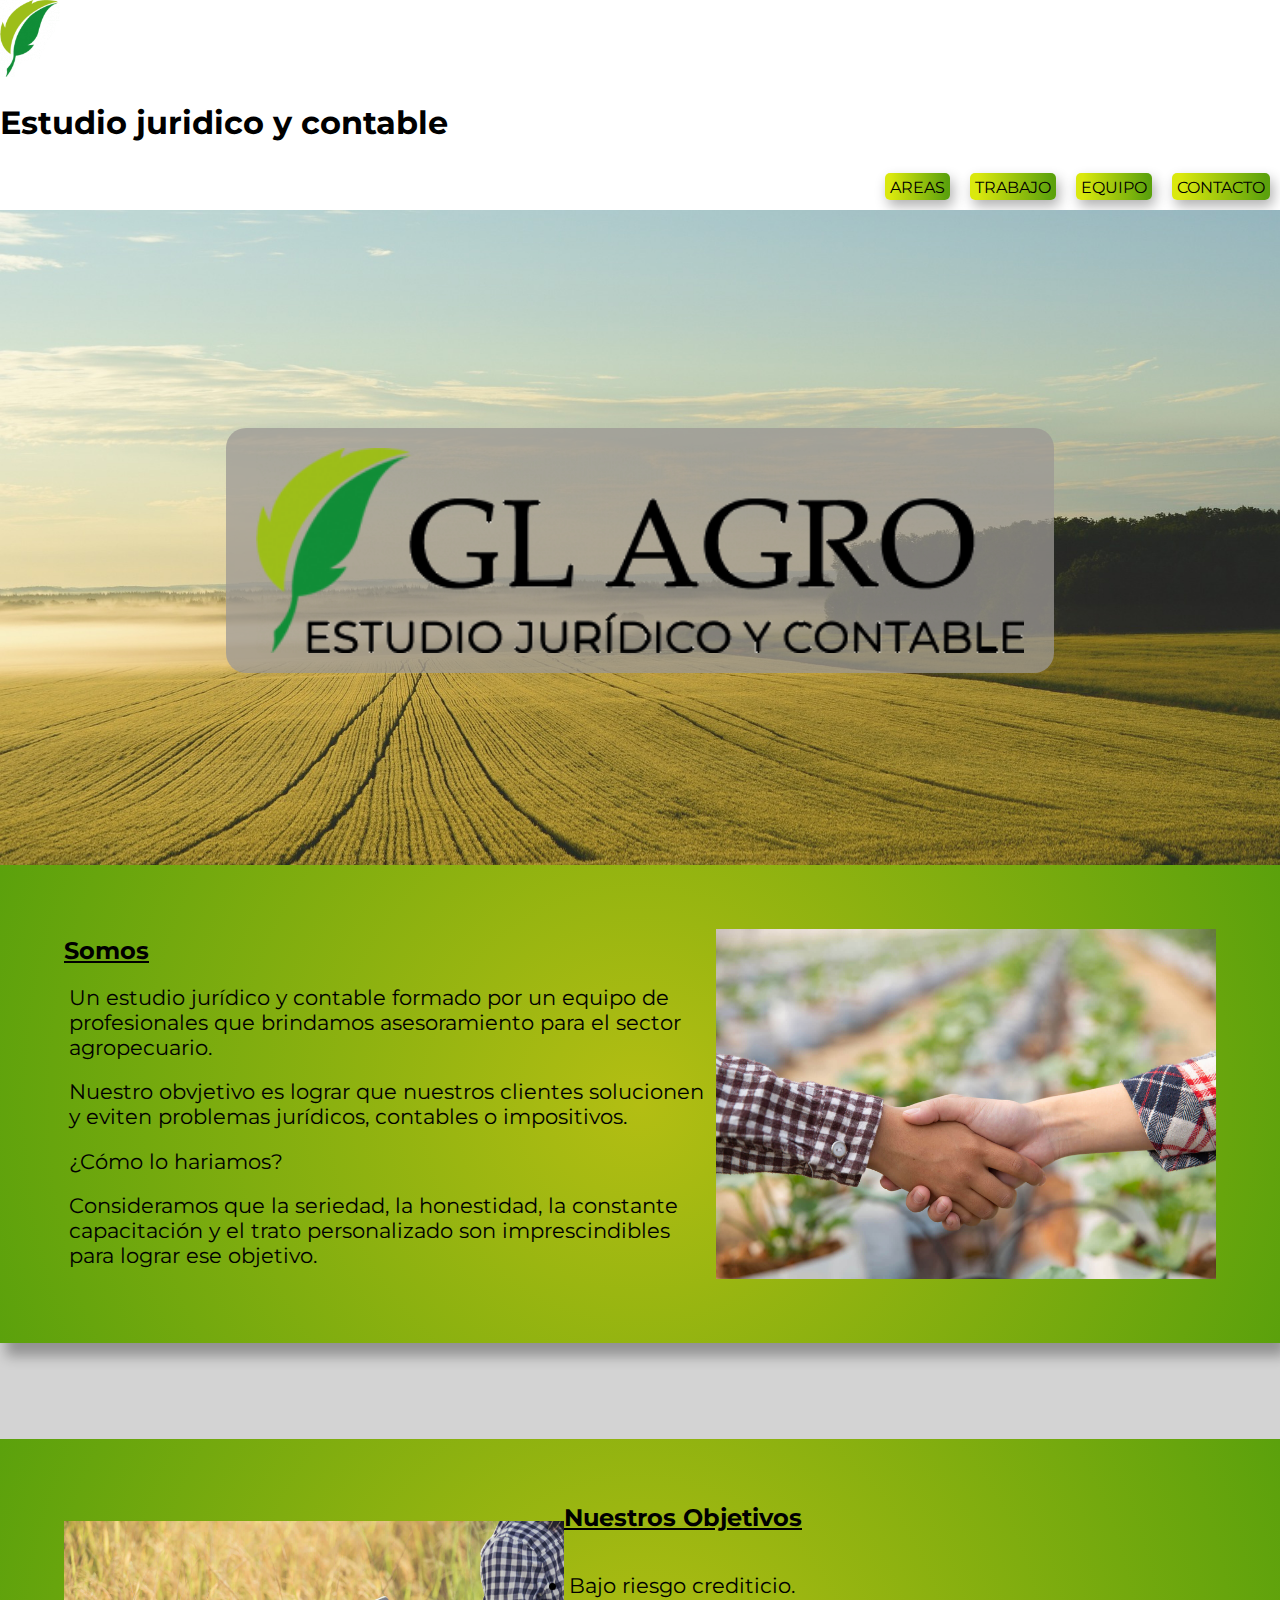
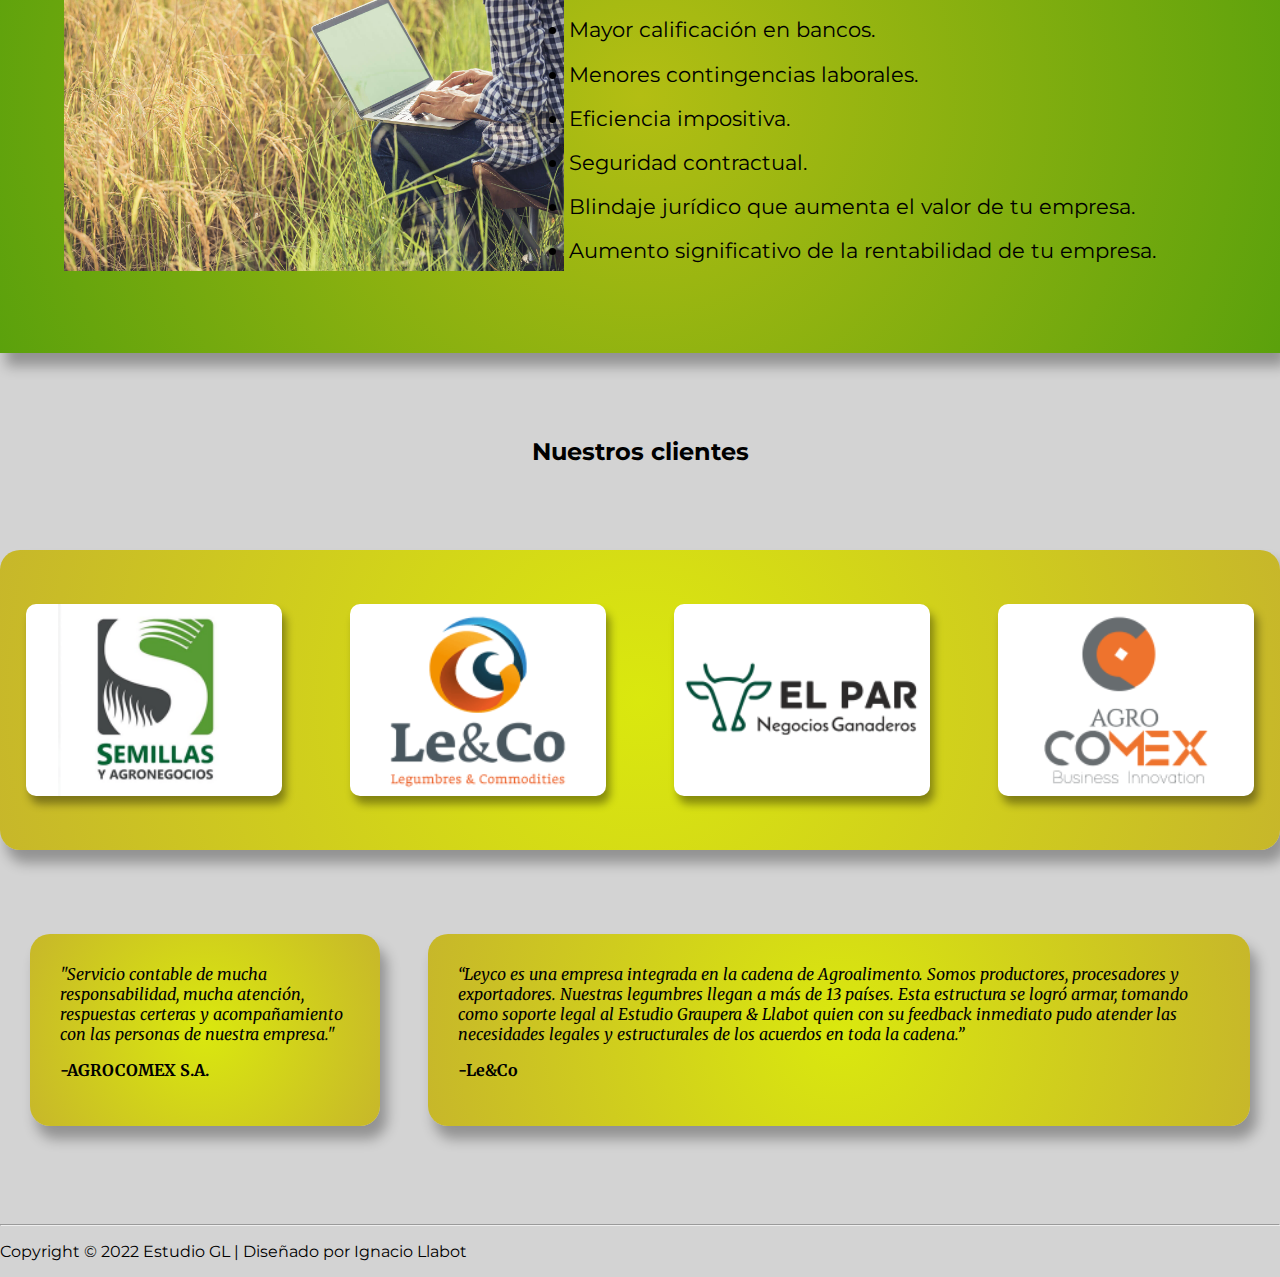
==== commit 8daeba79: "Listo para entregua final" ====
--- a/index.html
+++ b/index.html
@@ -45,7 +45,7 @@
     <section class="index">
         <article>
             <div class="logo">
-                <img src="./images/GL-Agro-negro.png" alt=""> <!-- logo en grande -->
+                <img src="./images/GL-Agro-negro.png" alt="Logo"> 
             </div>
         </article>
 
@@ -69,11 +69,11 @@
                         </p>
                     </div>
                 </div>
-                <img class="mainArticle__Img1 col-lg-5" src="./images/img01.jpg" alt="" width="500" height="350">
+                <img class="mainArticle__Img1 col-lg-5" src="./images/img01.jpg" alt="Manos estrechandose" width="500" height="350">
             </div>
 
             <div class="mainArticle__Bloque2 container-fluid row m-0">
-                <img class="mainArticle__Img2 col-lg-5" src="./images/Graupera-Home-07.jpg" alt="" width="500" height="350">
+                <img class="mainArticle__Img2 col-lg-5" src="./images/Graupera-Home-07.jpg" alt="Persona usando una notebook" width="500" height="350">
                 <div class="mainArticle__Div col-12 col-lg-7">
                     <h2 class="mainArticle__Titulo2">Nuestros Objetivos</h2>
                     <ul class="mainArticle__Texto2">
@@ -96,10 +96,10 @@
                     <h2>Nuestros clientes</h2>
                 </div>         
                 <div class="clients__Imgs row">
-                    <img class="col-3 col-md-6 col-lg-3" src="./images/Semillas-y-Agronegocios-pfa9mxmqhrzyg9n25gsycoqhhvn59b0glylsqoz5r0.png" alt="">
-                    <img class="col-3 col-md-6 col-lg-3" src="./images/LeCo-Agronegocios-peh1y5kk3lg1z2j9ifpsj80wnclt43cc8i2407j55o.png" alt="">
-                    <img class="col-3 col-md-6 col-lg-3" src="./images/El-Par-Negocios-Ganaderos-peh1y4mpwrerngkmnxb5yq9g1yqfwe8lwdemixkjbw.png" alt="">
-                    <img class="col-3 col-md-6 col-lg-3" src="./images/Comex-Agro-peh1y3ovpxdhbulztewje8hzgkv2op4vk8r51nlxi4.png" alt="">
+                    <img class="col-3 col-md-6 col-lg-3" src="./images/Semillas-y-Agronegocios-pfa9mxmqhrzyg9n25gsycoqhhvn59b0glylsqoz5r0.png" alt="Semillas y Agronegocios S.A.">
+                    <img class="col-3 col-md-6 col-lg-3" src="./images/LeCo-Agronegocios-peh1y5kk3lg1z2j9ifpsj80wnclt43cc8i2407j55o.png" alt="Le&Co">
+                    <img class="col-3 col-md-6 col-lg-3" src="./images/El-Par-Negocios-Ganaderos-peh1y4mpwrerngkmnxb5yq9g1yqfwe8lwdemixkjbw.png" alt="El Par negocios ganaderos">
+                    <img class="col-3 col-md-6 col-lg-3" src="./images/Comex-Agro-peh1y3ovpxdhbulztewje8hzgkv2op4vk8r51nlxi4.png" alt="Agro Comex">
                 </div>
 
                 <div class="clients__Comments container row">
@@ -120,7 +120,7 @@
     <hr>
 
     <footer class="container">
-        <p class="text-center">Copyright © 2022 Estudio GL</p>
+        <p class="text-center">Copyright © 2022 Estudio GL | Diseñado por Ignacio Llabot</p>
     </footer>
 
     <script src="https://cdn.jsdelivr.net/npm/bootstrap@5.1.3/dist/js/bootstrap.bundle.min.js" integrity="sha384-ka7Sk0Gln4gmtz2MlQnikT1wXgYsOg+OMhuP+IlRH9sENBO0LRn5q+8nbTov4+1p" crossorigin="anonymous"></script>
--- a/css/main.min.css
+++ b/css/main.min.css
@@ -1,2 +1,6 @@
-::-webkit-scrollbar{width:10px}::-webkit-scrollbar-track{background:#555}::-webkit-scrollbar-thumb{background:#888}::-webkit-scrollbar-thumb:hover{background:#333}html{scroll-behavior:smooth}body{background-color:#d3d3d3;font-family:'Montserrat', sans-serif;margin:0;padding:0;border:0}.navBar{background:white;border:#333}.navBar .mobileNav{display:none}.navBar .menu-btn{display:none}.navBar .navBar__Title{text-align:left;-ms-flex-item-align:center;-ms-grid-row-align:center;align-self:center}.navBar .navBar__Buttons{-webkit-box-pack:end;-ms-flex-pack:end;justify-content:flex-end;-webkit-box-align:center;-ms-flex-align:center;align-items:center;display:-webkit-box;display:-ms-flexbox;display:flex;-ms-flex-wrap:wrap;flex-wrap:wrap;-webkit-box-orient:horizontal;-webkit-box-direction:normal;-ms-flex-direction:row;flex-direction:row;margin-bottom:0}.navBar .navBar__Buttons .navBar__Buttons1{background:-webkit-gradient(linear, left top, right top, color-stop(9%, #dae80e), color-stop(96%, #5ba10c));background:linear-gradient(90deg, #dae80e 9%, #5ba10c 96%)}.navBar .navBar__Buttons .navBar__Buttons1{margin:10px;padding:1px 5px 1px 5px;text-align:center;text-transform:uppercase;-webkit-transition:0.5s;transition:0.5s;color:black;-webkit-box-shadow:3.1px 6.25px 12.5px #0000004f;box-shadow:3.1px 6.25px 12.5px #0000004f;border-radius:5px;display:block}.navBar .navBar__Buttons .navBar__Buttons1 p{margin-top:4px;margin-bottom:2px}.navBar .navBar__Buttons .navBar__Buttons1:hover{-webkit-box-shadow:6.2px 12.5px 12.5px #0000004f;box-shadow:6.2px 12.5px 12.5px #0000004f}.navBar .navBar__Buttons a{text-decoration:none;color:black}.navBar .navBar__Buttons a:visited{color:black}.index{display:-ms-grid;display:grid;-ms-grid-rows:auto auto auto;grid-template-rows:auto auto auto;gap:4rem}.index .logo{padding-top:10%;padding-bottom:10%;margin-bottom:-20%;background-repeat:no-repeat;background-image:url(../images/Graupera-Home-07.jpg);background-size:100%}.index .logo img{margin:7% auto 20% auto;width:60%;padding:20px 30px 20px 30px;display:block;background-color:rgba(156,152,148,0.753);border-radius:20px}.index .mainArticle{display:-webkit-box;display:-ms-flexbox;display:flex;-webkit-box-orient:vertical;-webkit-box-direction:normal;-ms-flex-direction:column;flex-direction:column;gap:6rem;-ms-flex-line-pack:center;align-content:center}.index .mainArticle .mainArticle__Bloque1,.index .mainArticle .mainArticle__Bloque2{background:radial-gradient(circle, #b3be13 0%, #5ba10c 100%);-webkit-box-shadow:6.2px 12.5px 12.5px #0000004f;box-shadow:6.2px 12.5px 12.5px #0000004f;display:-webkit-box;display:-ms-flexbox;display:flex;-webkit-box-orient:horizontal;-webkit-box-direction:normal;-ms-flex-direction:row;flex-direction:row;-webkit-box-align:center;-ms-flex-align:center;align-items:center;padding:5%}.index .mainArticle .mainArticle__Bloque1 .mainArticle__Div,.index .mainArticle .mainArticle__Bloque2 .mainArticle__Div{display:-webkit-box;display:-ms-flexbox;display:flex;-webkit-box-orient:vertical;-webkit-box-direction:normal;-ms-flex-direction:column;flex-direction:column;gap:15px}.index .mainArticle .mainArticle__Bloque1 .mainArticle__Div .mainArticle__Titulo1,.index .mainArticle .mainArticle__Bloque1 .mainArticle__Div .mainArticle__Titulo2,.index .mainArticle .mainArticle__Bloque2 .mainArticle__Div .mainArticle__Titulo1,.index .mainArticle .mainArticle__Bloque2 .mainArticle__Div .mainArticle__Titulo2{font-size:1.5rem;border-radius:10px;text-align:left;-webkit-text-decoration-line:underline;text-decoration-line:underline;margin-top:0px;margin-bottom:0px;margin-right:20%;margin-left:0}.index .mainArticle .mainArticle__Bloque1 .mainArticle__Div .mainArticle__Texto1,.index .mainArticle .mainArticle__Bloque1 .mainArticle__Div .mainArticle__Texto2,.index .mainArticle .mainArticle__Bloque2 .mainArticle__Div .mainArticle__Texto1,.index .mainArticle .mainArticle__Bloque2 .mainArticle__Div .mainArticle__Texto2{display:-webkit-box !important;display:-ms-flexbox !important;display:flex !important;-webkit-box-orient:vertical;-webkit-box-direction:normal;-ms-flex-direction:column;flex-direction:column;gap:1.2rem;font-size:1.3rem;margin-left:auto;margin-right:auto;padding:5px;border-radius:5px}.index .mainArticle .mainArticle__Bloque1 .mainArticle__Div .mainArticle__Texto1 p,.index .mainArticle .mainArticle__Bloque1 .mainArticle__Div .mainArticle__Texto2 p,.index .mainArticle .mainArticle__Bloque2 .mainArticle__Div .mainArticle__Texto1 p,.index .mainArticle .mainArticle__Bloque2 .mainArticle__Div .mainArticle__Texto2 p{-webkit-margin-before:0px;margin-block-start:0px;-webkit-margin-after:0px;margin-block-end:0px}.index .clients{display:-ms-grid;display:grid;-ms-grid-rows:auto auto auto;grid-template-rows:auto auto auto;gap:4rem;padding-bottom:60px;margin-bottom:10px}.index .clients .clients__Title{margin:0px;text-align:center}.index .clients .clients__Imgs{background:radial-gradient(circle, #dae80e 0%, #c7b72a 100%);display:-webkit-box;display:-ms-flexbox;display:flex;-webkit-box-orient:horizontal;-webkit-box-direction:normal;-ms-flex-direction:row;flex-direction:row;-ms-flex-pack:distribute;justify-content:space-around;border-radius:20px;height:300px;gap:1rem;background-color:transparent;-webkit-box-shadow:6.2px 12.5px 12.5px #0000004f;box-shadow:6.2px 12.5px 12.5px #0000004f}.index .clients .clients__Imgs img{-ms-grid-column-align:center;justify-self:center;-ms-flex-item-align:center;-ms-grid-row-align:center;align-self:center;width:20%;height:auto;-webkit-box-shadow:4.0px 8.0px 8.0px #00000061;box-shadow:4.0px 8.0px 8.0px #00000061;background-color:white;border-radius:10px}.index .clients .clients__Comments{display:-webkit-box;display:-ms-flexbox;display:flex;gap:3rem;-ms-flex-pack:distribute;justify-content:space-around;padding:20px 30px 20px 30px}.index .clients .clients__Comments .clients__Comment1,.index .clients .clients__Comments .clients__Comment2{background:radial-gradient(circle, #dae80e 0%, #c7b72a 100%);-webkit-box-shadow:6.2px 12.5px 12.5px #0000004f;box-shadow:6.2px 12.5px 12.5px #0000004f;border-radius:20px;padding:30px 30px 30px 30px}.index .clients .clients__Comments .clients__Comment1 .clients__Cite1,.index .clients .clients__Comments .clients__Comment1 .clients__Name1,.index .clients .clients__Comments .clients__Comment1 .clients__Name2,.index .clients .clients__Comments .clients__Comment1 .clients__Cite2,.index .clients .clients__Comments .clients__Comment2 .clients__Cite1,.index .clients .clients__Comments .clients__Comment2 .clients__Name1,.index .clients .clients__Comments .clients__Comment2 .clients__Name2,.index .clients .clients__Comments .clients__Comment2 .clients__Cite2{font-family:'Merriweather', serif;font-size:1rem}.index .clients .clients__Comments .clients__Comment1 .clients__Name1,.index .clients .clients__Comments .clients__Comment1 .clients__Name2,.index .clients .clients__Comments .clients__Comment2 .clients__Name1,.index .clients .clients__Comments .clients__Comment2 .clients__Name2{font-weight:bold}.trabajo{display:-ms-grid;display:grid;-ms-grid-rows:auto auto auto auto auto;grid-template-rows:auto auto auto auto auto;gap:6rem;margin-top:5%;margin-bottom:10%}.trabajo .trabajoTitle,.trabajo .equipo .equipoTitle,.equipo .trabajo .equipoTitle,.trabajo .areas .areasTitle,.areas .trabajo .areasTitle,.trabajo .contacto .contactoTitle,.contacto .trabajo .contactoTitle{display:-webkit-box;display:-ms-flexbox;display:flex;-webkit-box-pack:center;-ms-flex-pack:center;justify-content:center;font-size:2rem}.trabajo .steps,.trabajo .stepsMob{-webkit-box-pack:center;-ms-flex-pack:center;justify-content:center}.trabajo .steps a,.trabajo .stepsMob a{color:black;text-decoration:none;display:-webkit-box;display:-ms-flexbox;display:flex}.trabajo .steps a:visited,.trabajo .stepsMob a:visited{color:black}.trabajo .steps .steps__Step1,.trabajo .stepsMob .steps__Step1,.trabajo .steps .steps__Step2,.trabajo .stepsMob .steps__Step2,.trabajo .steps .steps__Step3,.trabajo .stepsMob .steps__Step3{background-image:-webkit-gradient(linear, left top, right top, from(#ccd71b), to(#739300));background-image:linear-gradient(90deg, #ccd71b 0%, #739300 100%);border-radius:20px;display:-webkit-box;display:-ms-flexbox;display:flex;-webkit-box-orient:horizontal;-webkit-box-direction:normal;-ms-flex-direction:row;flex-direction:row;-webkit-box-align:center;-ms-flex-align:center;align-items:center;-webkit-box-shadow:6.2px 12.5px 12.5px #0000004f;box-shadow:6.2px 12.5px 12.5px #0000004f;width:-webkit-fit-content !important;width:-moz-fit-content !important;width:fit-content !important;justify-self:center;-ms-flex-item-align:center;align-self:center;padding:5%}.trabajo .steps .steps__Step1 .steps__Img1,.trabajo .stepsMob .steps__Step1 .steps__Img1,.trabajo .steps .steps__Step1 .steps__Img2,.trabajo .stepsMob .steps__Step1 .steps__Img2,.trabajo .steps .steps__Step1 .steps__Img3,.trabajo .stepsMob .steps__Step1 .steps__Img3,.trabajo .steps .steps__Step2 .steps__Img1,.trabajo .stepsMob .steps__Step2 .steps__Img1,.trabajo .steps .steps__Step2 .steps__Img2,.trabajo .stepsMob .steps__Step2 .steps__Img2,.trabajo .steps .steps__Step2 .steps__Img3,.trabajo .stepsMob .steps__Step2 .steps__Img3,.trabajo .steps .steps__Step3 .steps__Img1,.trabajo .stepsMob .steps__Step3 .steps__Img1,.trabajo .steps .steps__Step3 .steps__Img2,.trabajo .stepsMob .steps__Step3 .steps__Img2,.trabajo .steps .steps__Step3 .steps__Img3,.trabajo .stepsMob .steps__Step3 .steps__Img3{width:30px;height:auto;margin-right:auto}.trabajo .steps .steps__Step1 .steps__Title1,.trabajo .stepsMob .steps__Step1 .steps__Title1,.trabajo .steps .steps__Step1 .steps__Title2,.trabajo .stepsMob .steps__Step1 .steps__Title2,.trabajo .steps .steps__Step1 .steps__Title3,.trabajo .stepsMob .steps__Step1 .steps__Title3,.trabajo .steps .steps__Step2 .steps__Title1,.trabajo .stepsMob .steps__Step2 .steps__Title1,.trabajo .steps .steps__Step2 .steps__Title2,.trabajo .stepsMob .steps__Step2 .steps__Title2,.trabajo .steps .steps__Step2 .steps__Title3,.trabajo .stepsMob .steps__Step2 .steps__Title3,.trabajo .steps .steps__Step3 .steps__Title1,.trabajo .stepsMob .steps__Step3 .steps__Title1,.trabajo .steps .steps__Step3 .steps__Title2,.trabajo .stepsMob .steps__Step3 .steps__Title2,.trabajo .steps .steps__Step3 .steps__Title3,.trabajo .stepsMob .steps__Step3 .steps__Title3{font-size:1.5rem;-webkit-margin-before:0em;margin-block-start:0em;-webkit-margin-after:0em;margin-block-end:0em;text-align:center}@media screen and (max-width: 1399px){.trabajo .steps .steps__Step1 .steps__Title1,.trabajo .stepsMob .steps__Step1 .steps__Title1,.trabajo .steps .steps__Step1 .steps__Title2,.trabajo .stepsMob .steps__Step1 .steps__Title2,.trabajo .steps .steps__Step1 .steps__Title3,.trabajo .stepsMob .steps__Step1 .steps__Title3,.trabajo .steps .steps__Step2 .steps__Title1,.trabajo .stepsMob .steps__Step2 .steps__Title1,.trabajo .steps .steps__Step2 .steps__Title2,.trabajo .stepsMob .steps__Step2 .steps__Title2,.trabajo .steps .steps__Step2 .steps__Title3,.trabajo .stepsMob .steps__Step2 .steps__Title3,.trabajo .steps .steps__Step3 .steps__Title1,.trabajo .stepsMob .steps__Step3 .steps__Title1,.trabajo .steps .steps__Step3 .steps__Title2,.trabajo .stepsMob .steps__Step3 .steps__Title2,.trabajo .steps .steps__Step3 .steps__Title3,.trabajo .stepsMob .steps__Step3 .steps__Title3{font-size:1.3rem}}@media screen and (max-width: 1199px){.trabajo .steps .steps__Step1 .steps__Title1,.trabajo .stepsMob .steps__Step1 .steps__Title1,.trabajo .steps .steps__Step1 .steps__Title2,.trabajo .stepsMob .steps__Step1 .steps__Title2,.trabajo .steps .steps__Step1 .steps__Title3,.trabajo .stepsMob .steps__Step1 .steps__Title3,.trabajo .steps .steps__Step2 .steps__Title1,.trabajo .stepsMob .steps__Step2 .steps__Title1,.trabajo .steps .steps__Step2 .steps__Title2,.trabajo .stepsMob .steps__Step2 .steps__Title2,.trabajo .steps .steps__Step2 .steps__Title3,.trabajo .stepsMob .steps__Step2 .steps__Title3,.trabajo .steps .steps__Step3 .steps__Title1,.trabajo .stepsMob .steps__Step3 .steps__Title1,.trabajo .steps .steps__Step3 .steps__Title2,.trabajo .stepsMob .steps__Step3 .steps__Title2,.trabajo .steps .steps__Step3 .steps__Title3,.trabajo .stepsMob .steps__Step3 .steps__Title3{font-size:1.1rem}}@media screen and (max-width: 1199px){.trabajo .steps .steps__Step3,.trabajo .stepsMob .steps__Step3{padding-left:10%}}.trabajo .stepsMob{display:none}.trabajo .step1,.trabajo .step2,.trabajo .step3{background:radial-gradient(circle, #b3be13 0%, #5ba10c 100%);display:-webkit-box;display:-ms-flexbox;display:flex;gap:0px;margin-left:auto;margin-right:auto;border-radius:20px;width:100%;height:100%;-webkit-box-shadow:6.2px 12.5px 12.5px #0000004f;box-shadow:6.2px 12.5px 12.5px #0000004f;padding:5%}.trabajo .step1 .step1__Div,.trabajo .step1 .step2__Div,.trabajo .step1 .step3__Div,.trabajo .step2 .step1__Div,.trabajo .step2 .step2__Div,.trabajo .step2 .step3__Div,.trabajo .step3 .step1__Div,.trabajo .step3 .step2__Div,.trabajo .step3 .step3__Div{display:-webkit-box;display:-ms-flexbox;display:flex;-webkit-box-orient:vertical;-webkit-box-direction:normal;-ms-flex-direction:column;flex-direction:column;margin-left:3%;margin-right:3%;margin-top:15px;overflow-y:auto}.trabajo .step1 .step1__Div .step1__Title,.trabajo .step1 .step1__Div .step2__Title,.trabajo .step1 .step1__Div .step3__Title,.trabajo .step1 .step2__Div .step1__Title,.trabajo .step1 .step2__Div .step2__Title,.trabajo .step1 .step2__Div .step3__Title,.trabajo .step1 .step3__Div .step1__Title,.trabajo .step1 .step3__Div .step2__Title,.trabajo .step1 .step3__Div .step3__Title,.trabajo .step2 .step1__Div .step1__Title,.trabajo .step2 .step1__Div .step2__Title,.trabajo .step2 .step1__Div .step3__Title,.trabajo .step2 .step2__Div .step1__Title,.trabajo .step2 .step2__Div .step2__Title,.trabajo .step2 .step2__Div .step3__Title,.trabajo .step2 .step3__Div .step1__Title,.trabajo .step2 .step3__Div .step2__Title,.trabajo .step2 .step3__Div .step3__Title,.trabajo .step3 .step1__Div .step1__Title,.trabajo .step3 .step1__Div .step2__Title,.trabajo .step3 .step1__Div .step3__Title,.trabajo .step3 .step2__Div .step1__Title,.trabajo .step3 .step2__Div .step2__Title,.trabajo .step3 .step2__Div .step3__Title,.trabajo .step3 .step3__Div .step1__Title,.trabajo .step3 .step3__Div .step2__Title,.trabajo .step3 .step3__Div .step3__Title{font-size:1.5rem;text-align:center;margin:10px}.trabajo .step1 .step1__Div .step1__SubTitle,.trabajo .step1 .step1__Div .step2__SubTitle,.trabajo .step1 .step1__Div .step3__SubTitle,.trabajo .step1 .step2__Div .step1__SubTitle,.trabajo .step1 .step2__Div .step2__SubTitle,.trabajo .step1 .step2__Div .step3__SubTitle,.trabajo .step1 .step3__Div .step1__SubTitle,.trabajo .step1 .step3__Div .step2__SubTitle,.trabajo .step1 .step3__Div .step3__SubTitle,.trabajo .step2 .step1__Div .step1__SubTitle,.trabajo .step2 .step1__Div .step2__SubTitle,.trabajo .step2 .step1__Div .step3__SubTitle,.trabajo .step2 .step2__Div .step1__SubTitle,.trabajo .step2 .step2__Div .step2__SubTitle,.trabajo .step2 .step2__Div .step3__SubTitle,.trabajo .step2 .step3__Div .step1__SubTitle,.trabajo .step2 .step3__Div .step2__SubTitle,.trabajo .step2 .step3__Div .step3__SubTitle,.trabajo .step3 .step1__Div .step1__SubTitle,.trabajo .step3 .step1__Div .step2__SubTitle,.trabajo .step3 .step1__Div .step3__SubTitle,.trabajo .step3 .step2__Div .step1__SubTitle,.trabajo .step3 .step2__Div .step2__SubTitle,.trabajo .step3 .step2__Div .step3__SubTitle,.trabajo .step3 .step3__Div .step1__SubTitle,.trabajo .step3 .step3__Div .step2__SubTitle,.trabajo .step3 .step3__Div .step3__SubTitle{font-size:1.3rem;text-align:center;font-family:'Merriweather', serif;margin:5px}.trabajo .step1 .step1__Div .step1__Text,.trabajo .step1 .step1__Div .step2__Text,.trabajo .step1 .step1__Div .step3__Text,.trabajo .step1 .step2__Div .step1__Text,.trabajo .step1 .step2__Div .step2__Text,.trabajo .step1 .step2__Div .step3__Text,.trabajo .step1 .step3__Div .step1__Text,.trabajo .step1 .step3__Div .step2__Text,.trabajo .step1 .step3__Div .step3__Text,.trabajo .step2 .step1__Div .step1__Text,.trabajo .step2 .step1__Div .step2__Text,.trabajo .step2 .step1__Div .step3__Text,.trabajo .step2 .step2__Div .step1__Text,.trabajo .step2 .step2__Div .step2__Text,.trabajo .step2 .step2__Div .step3__Text,.trabajo .step2 .step3__Div .step1__Text,.trabajo .step2 .step3__Div .step2__Text,.trabajo .step2 .step3__Div .step3__Text,.trabajo .step3 .step1__Div .step1__Text,.trabajo .step3 .step1__Div .step2__Text,.trabajo .step3 .step1__Div .step3__Text,.trabajo .step3 .step2__Div .step1__Text,.trabajo .step3 .step2__Div .step2__Text,.trabajo .step3 .step2__Div .step3__Text,.trabajo .step3 .step3__Div .step1__Text,.trabajo .step3 .step3__Div .step2__Text,.trabajo .step3 .step3__Div .step3__Text{font-size:1.1rem;font-family:'Merriweather', serif}.trabajo .step1 .step1__Img,.trabajo .step1 .step2__Img,.trabajo .step1 .step3__Img,.trabajo .step2 .step1__Img,.trabajo .step2 .step2__Img,.trabajo .step2 .step3__Img,.trabajo .step3 .step1__Img,.trabajo .step3 .step2__Img,.trabajo .step3 .step3__Img{width:40%;height:auto;-ms-flex-item-align:center;-ms-grid-row-align:center;align-self:center;-ms-grid-column-align:center;justify-self:center;-webkit-box-shadow:6.2px 12.5px 12.5px #0000004f;box-shadow:6.2px 12.5px 12.5px #0000004f}.equipo{display:-ms-grid;display:grid;-ms-grid-rows:auto, auto, auto;grid-template-rows:auto, auto, auto;gap:6rem;margin-bottom:5%}.equipo .profile1,.equipo .profile2{display:-webkit-box;display:-ms-flexbox;display:flex;margin:0;-webkit-box-orient:vertical;-webkit-box-direction:normal;-ms-flex-direction:column;flex-direction:column;gap:10%}.equipo .profile1 .profile1__Img,.equipo .profile1 .profile2__Img,.equipo .profile2 .profile1__Img,.equipo .profile2 .profile2__Img{-ms-flex-item-align:center;-ms-grid-row-align:center;align-self:center;width:45vw;height:auto;margin-bottom:5%;min-width:250px;min-height:240px;max-width:480px;max-width:450px}.equipo .profile1 .profile1__Div,.equipo .profile1 .profile2__Div,.equipo .profile2 .profile1__Div,.equipo .profile2 .profile2__Div{background:radial-gradient(circle, #b3be13 0%, #5ba10c 100%);padding:10px 30px 10px 30px;border-radius:10px;-webkit-box-shadow:6.2px 12.5px 12.5px #0000004f;box-shadow:6.2px 12.5px 12.5px #0000004f;margin-left:auto;margin-right:auto;width:60vw}.equipo .profile1 .profile1__Div .profile1__Name,.equipo .profile1 .profile1__Div .profile2__Name,.equipo .profile1 .profile2__Div .profile1__Name,.equipo .profile1 .profile2__Div .profile2__Name,.equipo .profile2 .profile1__Div .profile1__Name,.equipo .profile2 .profile1__Div .profile2__Name,.equipo .profile2 .profile2__Div .profile1__Name,.equipo .profile2 .profile2__Div .profile2__Name{font-size:1.5rem;text-align:center;margin-bottom:1px}.equipo .profile1 .profile1__Div .profile1__Desc,.equipo .profile1 .profile1__Div .profile2__Desc,.equipo .profile1 .profile2__Div .profile1__Desc,.equipo .profile1 .profile2__Div .profile2__Desc,.equipo .profile2 .profile1__Div .profile1__Desc,.equipo .profile2 .profile1__Div .profile2__Desc,.equipo .profile2 .profile2__Div .profile1__Desc,.equipo .profile2 .profile2__Div .profile2__Desc{font-size:1.3rem;text-align:center;font-family:'Merriweather', serif}.equipo .profile1 .profile1__Div .profile1__Text,.equipo .profile1 .profile1__Div .profile2__Text,.equipo .profile1 .profile2__Div .profile1__Text,.equipo .profile1 .profile2__Div .profile2__Text,.equipo .profile2 .profile1__Div .profile1__Text,.equipo .profile2 .profile1__Div .profile2__Text,.equipo .profile2 .profile2__Div .profile1__Text,.equipo .profile2 .profile2__Div .profile2__Text{font-size:1.1rem;font-family:'Merriweather', serif;list-style-type:none;line-height:200%;padding:0}.areas{display:-ms-grid;display:grid;-ms-grid-rows:auto 150px auto;grid-template-rows:auto 150px auto;gap:6rem;margin-top:5%;margin-bottom:5%;justify-items:center}.areas .areasButtons{display:-webkit-box;display:-ms-flexbox;display:flex;gap:1rem;margin:0;width:-webkit-fit-content;width:-moz-fit-content;width:fit-content;height:60%}.areas .areasButtons button{width:90px;height:100%;border-radius:10px;-webkit-box-shadow:6.2px 12.5px 12.5px #0000004f;box-shadow:6.2px 12.5px 12.5px #0000004f;font-family:'Montserrat', sans-serif;font-weight:700;background-image:-webkit-gradient(linear, left top, right top, from(#ccd71b), to(#739300));background-image:linear-gradient(90deg, #ccd71b 0%, #739300 100%);border:none}.areas .areasText{margin:5%;padding:20px 30px 20px 30px;background:radial-gradient(circle, #b3be13 0%, #5ba10c 100%);border-radius:20px;-webkit-box-shadow:6.2px 12.5px 12.5px #0000004f;box-shadow:6.2px 12.5px 12.5px #0000004f;height:-webkit-fit-content;height:-moz-fit-content;height:fit-content}.areas .areasText h3{font-size:1.5rem;text-decoration:underline;margin-top:0%}.areas .areasText p{font-family:'Merriweather', serif;font-size:1.1rem}.contacto{display:-ms-grid;display:grid;-ms-grid-rows:auto, auto, auto, auto;grid-template-rows:auto, auto, auto, auto;gap:6rem;justify-items:center;margin-top:5%;margin-bottom:5%}.contacto .contactInfo{display:-webkit-box;display:-ms-flexbox;display:flex;-webkit-box-orient:horizontal;-webkit-box-direction:normal;-ms-flex-direction:row;flex-direction:row;-ms-flex-pack:distribute;justify-content:space-around;width:85% !important;gap:0}.contacto .contactInfo .whatsapp,.contacto .contactInfo .phone,.contacto .contactInfo .mail{padding:3%;max-height:106px;width:-webkit-fit-content;width:-moz-fit-content;width:fit-content;height:auto;background:radial-gradient(circle, #b3be13 0%, #5ba10c 100%);padding:15px 15px 15px 15px;border-radius:20px;-webkit-box-shadow:6.2px 12.5px 12.5px #0000004f;box-shadow:6.2px 12.5px 12.5px #0000004f}.contacto .contactInfo .whatsapp .whatsapp__Img,.contacto .contactInfo .whatsapp .phone__Img,.contacto .contactInfo .whatsapp .mail__Img,.contacto .contactInfo .phone .whatsapp__Img,.contacto .contactInfo .phone .phone__Img,.contacto .contactInfo .phone .mail__Img,.contacto .contactInfo .mail .whatsapp__Img,.contacto .contactInfo .mail .phone__Img,.contacto .contactInfo .mail .mail__Img{max-width:100px;height:auto;-ms-flex-item-align:center;-ms-grid-row-align:center;align-self:center}.contacto .contactInfo .whatsapp .whatsapp__Number,.contacto .contactInfo .whatsapp .phone__Number,.contacto .contactInfo .whatsapp .mail__Mail,.contacto .contactInfo .phone .whatsapp__Number,.contacto .contactInfo .phone .phone__Number,.contacto .contactInfo .phone .mail__Mail,.contacto .contactInfo .mail .whatsapp__Number,.contacto .contactInfo .mail .phone__Number,.contacto .contactInfo .mail .mail__Mail{font-size:23px;-ms-flex-item-align:center;-ms-grid-row-align:center;align-self:center;margin-bottom:auto;margin-top:auto;width:-webkit-fit-content;width:-moz-fit-content;width:fit-content}.contacto .contactInfo .mail{display:-webkit-box;display:-ms-flexbox;display:flex;-webkit-box-orient:horizontal;-webkit-box-direction:normal;-ms-flex-direction:row;flex-direction:row;background:radial-gradient(circle, #b3be13 0%, #5ba10c 100%);border-radius:20px;-webkit-box-shadow:6.2px 12.5px 12.5px #0000004f;box-shadow:6.2px 12.5px 12.5px #0000004f}.contacto .mapInfo{background:radial-gradient(circle, #b3be13 0%, #5ba10c 100%);margin-left:auto;margin-right:auto;display:-webkit-box;display:-ms-flexbox;display:flex;-webkit-box-orient:horizontal;-webkit-box-direction:normal;-ms-flex-direction:row;flex-direction:row;width:83vw;height:550px;-ms-flex-pack:distribute;justify-content:space-around;border-radius:20px;-webkit-box-shadow:6.2px 12.5px 12.5px #0000004f;box-shadow:6.2px 12.5px 12.5px #0000004f}.contacto .mapInfo .mapInfo__Div{display:-webkit-box;display:-ms-flexbox;display:flex;-webkit-box-orient:vertical;-webkit-box-direction:normal;-ms-flex-direction:column;flex-direction:column;gap:6rem;width:-webkit-fit-content;width:-moz-fit-content;width:fit-content;height:-webkit-fit-content;height:-moz-fit-content;height:fit-content;-ms-flex-item-align:center;align-self:center}.contacto .mapInfo .mapInfo__Div .adress,.contacto .mapInfo .mapInfo__Div .location{display:-webkit-box;display:-ms-flexbox;display:flex;-webkit-box-orient:horizontal;-webkit-box-direction:normal;-ms-flex-direction:row;flex-direction:row;-ms-flex-pack:distribute;justify-content:space-around;gap:4rem;width:-webkit-fit-content;width:-moz-fit-content;width:fit-content;margin-left:50px}.contacto .mapInfo .mapInfo__Div .adress .adress__Text,.contacto .mapInfo .mapInfo__Div .adress .location__Text,.contacto .mapInfo .mapInfo__Div .location .adress__Text,.contacto .mapInfo .mapInfo__Div .location .location__Text{font-size:23px;-ms-flex-item-align:center;-ms-grid-row-align:center;align-self:center}.contacto .mapInfo .mapInfo__Div .adress .adress__Img,.contacto .mapInfo .mapInfo__Div .adress .location__Img,.contacto .mapInfo .mapInfo__Div .location .adress__Img,.contacto .mapInfo .mapInfo__Div .location .location__Img{-ms-flex-item-align:center;-ms-grid-row-align:center;align-self:center;width:5rem;height:auto}.contacto .mapInfo .mapouter,.contacto .mapInfo .mapouter iframe{position:relative;-ms-flex-item-align:center;-ms-grid-row-align:center;align-self:center;width:30%;height:70%;-o-object-fit:cover;object-fit:cover}.contacto .mapInfo .mapouter iframe{width:100%;height:100%}.contactForm{margin-left:15%;margin-right:15%;width:80vw}.contactForm h3{display:-webkit-box;display:-ms-flexbox;display:flex;-webkit-box-pack:center;-ms-flex-pack:center;justify-content:center;font-size:2rem}.contactForm form{display:-webkit-box;display:-ms-flexbox;display:flex;-webkit-box-orient:vertical;-webkit-box-direction:normal;-ms-flex-direction:column;flex-direction:column;padding-top:30px;background:radial-gradient(circle, #b3be13 0%, #5ba10c 100%);border-radius:20px;padding-left:0px;-webkit-box-shadow:6.2px 12.5px 12.5px #0000004f;box-shadow:6.2px 12.5px 12.5px #0000004f}.contactForm form p{display:-webkit-box;display:-ms-flexbox;display:flex;-webkit-box-orient:vertical;-webkit-box-direction:normal;-ms-flex-direction:column;flex-direction:column;-ms-flex-item-align:center;align-self:center;-webkit-box-align:center;-ms-flex-align:center;align-items:center;width:60%}.contactForm form p label{font-size:25px}.contactForm form p input{width:90%;height:40px;font-size:20px}.contactForm form p textarea{width:100%;height:300px;font-size:20px;margin-bottom:40px}.contactForm form button{width:20%;-ms-flex-item-align:center;-ms-grid-row-align:center;align-self:center;font-size:20px;cursor:pointer}.contactForm form button p{display:inline-block}.contactForm form .aviso{text-align:center;font-size:18px}@media screen and (max-width: 992px){.navBar .menu-btn{position:relative;display:-webkit-box;display:-ms-flexbox;display:flex;-webkit-box-pack:center;-ms-flex-pack:center;justify-content:center;margin-left:auto;-webkit-box-align:center;-ms-flex-align:center;align-items:center;width:80px;height:80px;cursor:pointer;-webkit-transition:all .5s ease-in-out;transition:all .5s ease-in-out;z-index:99}.navBar .menu-btn__burger{width:50px;height:6px;background:black;border-radius:5px;-webkit-box-shadow:0 2px 5px rgba(255,101,47,0.2);box-shadow:0 2px 5px rgba(255,101,47,0.2);-webkit-transition:all .5s ease-in-out;transition:all .5s ease-in-out}.navBar .menu-btn__burger::before,.navBar .menu-btn__burger::after{content:'';position:absolute;width:50px;height:6px;background:black;border-radius:5px;-webkit-box-shadow:0 2px 5px rgba(255,101,47,0.2);box-shadow:0 2px 5px rgba(255,101,47,0.2);-webkit-transition:all .5s ease-in-out;transition:all .5s ease-in-out}.navBar .menu-btn__burger::before{-webkit-transform:translateY(-16px);transform:translateY(-16px)}.navBar .menu-btn__burger::after{-webkit-transform:translateY(16px);transform:translateY(16px)}.navBar .menu-btn.open .menu-btn__burger{-webkit-transform:translateX(-50px);transform:translateX(-50px);background:transparent;-webkit-box-shadow:none;box-shadow:none}.navBar .menu-btn.open .menu-btn__burger::before{-webkit-transform:rotate(45deg) translate(35px, -35px);transform:rotate(45deg) translate(35px, -35px)}.navBar .menu-btn.open .menu-btn__burger::after{-webkit-transform:rotate(-45deg) translate(35px, 35px);transform:rotate(-45deg) translate(35px, 35px)}.navBar .navBar__Title{-ms-flex-item-align:center;-ms-grid-row-align:center;align-self:center}.navBar .navBar__Buttons{display:none}.navBar .mobileNav{position:fixed;top:0;left:100%;width:100%;min-height:100vh;display:block;z-index:98;background-color:rgba(255,255,255,0.616);padding-top:120px;-webkit-transition:0.4s;transition:0.4s}.navBar .mobileNav a{display:block;width:100%;max-width:200px;margin:0 auto 16px;text-align:center;padding:12px 16px;background-image:-webkit-gradient(linear, left top, right top, from(#DCE35B), color-stop(51%, #45B649), to(#DCE35B));background-image:linear-gradient(to right, #DCE35B 0%, #45B649 51%, #DCE35B 100%);border-radius:10px;color:black;text-decoration:none}.navBar .mobileNav.is-active{left:0}.index .logo{margin-bottom:-30%}.index .logo img{width:70%}.index .mainArticle .mainArticle__Bloque1,.index .mainArticle .mainArticle__Bloque2{background:none;background-color:transparent;-webkit-box-orient:vertical;-webkit-box-direction:normal;-ms-flex-direction:column;flex-direction:column}.index .mainArticle .mainArticle__Bloque1 .mainArticle__Div .mainArticle__Titulo1,.index .mainArticle .mainArticle__Bloque1 .mainArticle__Div .mainArticle__Titulo2,.index .mainArticle .mainArticle__Bloque2 .mainArticle__Div .mainArticle__Titulo1,.index .mainArticle .mainArticle__Bloque2 .mainArticle__Div .mainArticle__Titulo2{background-color:rgba(145,143,143,0.925);text-align:center;margin-left:20%}.index .mainArticle .mainArticle__Bloque1 .mainArticle__Div .mainArticle__Texto1,.index .mainArticle .mainArticle__Bloque1 .mainArticle__Div .mainArticle__Texto2,.index .mainArticle .mainArticle__Bloque2 .mainArticle__Div .mainArticle__Texto1,.index .mainArticle .mainArticle__Bloque2 .mainArticle__Div .mainArticle__Texto2{font-size:1.2rem;background-color:rgba(145,143,143,0.925)}.index .mainArticle .mainArticle__Bloque1 .mainArticle__Div .mainArticle__Texto2,.index .mainArticle .mainArticle__Bloque2 .mainArticle__Div .mainArticle__Texto2{list-style-type:none;text-align:center}.index .mainArticle .mainArticle__Bloque1 .mainArticle__Img1,.index .mainArticle .mainArticle__Bloque1 .mainArticle__Img2,.index .mainArticle .mainArticle__Bloque2 .mainArticle__Img1,.index .mainArticle .mainArticle__Bloque2 .mainArticle__Img2{display:none}.index .mainArticle .mainArticle__Bloque1{background-image:url(../images/img01.jpg);background-size:110% 100%;background-repeat:no-repeat;padding-bottom:5%}.index .mainArticle .mainArticle__Bloque2{background-image:url(../images/Graupera-Home-05.jpg);background-size:110% 100%;background-repeat:no-repeat;padding-bottom:0px}.index .clients .clients__Title{font-size:2rem}.index .clients .clients__Imgs{background:none;display:-ms-grid;display:grid;-ms-grid-rows:1fr 1fr;-ms-grid-columns:1fr 1fr;grid-template:1fr 1fr / 1fr 1fr;padding:10px 10px 10px 10px;height:-webkit-fit-content;height:-moz-fit-content;height:fit-content;-webkit-box-shadow:none;box-shadow:none}.index .clients .clients__Imgs img{width:100%;-webkit-box-shadow:6.2px 12.5px 12.5px #0000004f;box-shadow:6.2px 12.5px 12.5px #0000004f}.index .clients .clients__Comments{gap:2rem}.index .clients .clients__Comments .clients__Comment1 .clients__Cite1,.index .clients .clients__Comments .clients__Comment1 .clients__Name1,.index .clients .clients__Comments .clients__Comment1 .clients__Name2,.index .clients .clients__Comments .clients__Comment1 .clients__Name1,.index .clients .clients__Comments .clients__Comment1 .clients__Cite2,.index .clients .clients__Comments .clients__Comment1 .clients__Name2,.index .clients .clients__Comments .clients__Comment2 .clients__Cite1,.index .clients .clients__Comments .clients__Comment2 .clients__Name1,.index .clients .clients__Comments .clients__Comment2 .clients__Name2,.index .clients .clients__Comments .clients__Comment2 .clients__Name1,.index .clients .clients__Comments .clients__Comment2 .clients__Cite2,.index .clients .clients__Comments .clients__Comment2 .clients__Name2{font-size:16px}.trabajo{gap:2rem}.trabajo .steps,.trabajo .stepsMob{min-width:none}.trabajo .steps .steps__Step1,.trabajo .stepsMob .steps__Step1,.trabajo .steps .steps__Step2,.trabajo .stepsMob .steps__Step2,.trabajo .steps .steps__Step3,.trabajo .stepsMob .steps__Step3{min-height:82px;width:100% !important;-webkit-box-pack:center;-ms-flex-pack:center;justify-content:center;padding:0}.trabajo .steps .steps__Step1 .steps__Title1,.trabajo .stepsMob .steps__Step1 .steps__Title1,.trabajo .steps .steps__Step1 .steps__Title2,.trabajo .stepsMob .steps__Step1 .steps__Title2,.trabajo .steps .steps__Step1 .steps__Title3,.trabajo .stepsMob .steps__Step1 .steps__Title3,.trabajo .steps .steps__Step2 .steps__Title1,.trabajo .stepsMob .steps__Step2 .steps__Title1,.trabajo .steps .steps__Step2 .steps__Title2,.trabajo .stepsMob .steps__Step2 .steps__Title2,.trabajo .steps .steps__Step2 .steps__Title3,.trabajo .stepsMob .steps__Step2 .steps__Title3,.trabajo .steps .steps__Step3 .steps__Title1,.trabajo .stepsMob .steps__Step3 .steps__Title1,.trabajo .steps .steps__Step3 .steps__Title2,.trabajo .stepsMob .steps__Step3 .steps__Title2,.trabajo .steps .steps__Step3 .steps__Title3,.trabajo .stepsMob .steps__Step3 .steps__Title3{font-size:18px}.trabajo .steps,.trabajo .stepsMob{display:none}.trabajo .stepsMob{display:-webkit-box;display:-ms-flexbox;display:flex;-webkit-box-orient:vertical;-webkit-box-direction:normal;-ms-flex-direction:column;flex-direction:column;gap:1rem;padding:0}.trabajo .stepsMob button{width:50% !important;margin-left:auto;margin-right:auto;border:none;background-color:transparent;width:-webkit-fit-content;width:-moz-fit-content;width:fit-content}.trabajo .step1,.trabajo .step2,.trabajo .step3{display:-ms-grid;display:grid;-ms-grid-columns:none;grid-template-columns:none;-ms-grid-rows:auto auto;grid-template-rows:auto auto;width:90%;height:110%}.trabajo .step1 .step1__Img,.trabajo .step1 .step2__Img,.trabajo .step1 .step3__Img,.trabajo .step2 .step1__Img,.trabajo .step2 .step2__Img,.trabajo .step2 .step3__Img,.trabajo .step3 .step1__Img,.trabajo .step3 .step2__Img,.trabajo .step3 .step3__Img{width:90%}.trabajo .step2,.trabajo .step3{display:none}.equipo{gap:3rem}.equipo .profile1 .profile1__Div,.equipo .profile1 .profile2__Div,.equipo .profile2 .profile1__Div,.equipo .profile2 .profile2__Div{width:auto}.areas{gap:3rem;-ms-grid-rows:auto 200px auto;grid-template-rows:auto 200px auto}.areas .areasText{height:60vh;overflow-y:auto;border-top-right-radius:0px;border-bottom-right-radius:0px;font-size:1.3rem}.areas .areasText h3{font-size:1.1rem}.areas .areasText p{font-size:1rem}.areas .areasButtons{display:-ms-grid;display:grid;-ms-grid-rows:auto auto;-ms-grid-columns:auto auto auto;grid-template:auto auto / auto auto auto}.contacto{gap:3rem;margin-bottom:10%}.contacto .contactInfo{gap:2rem;-webkit-box-orient:vertical;-webkit-box-direction:normal;-ms-flex-direction:column;flex-direction:column}.contacto .contactInfo .whatsapp,.contacto .contactInfo .phone,.contacto .contactInfo .mail{margin-left:auto !important;margin-right:auto !important;height:-webkit-fit-content;height:-moz-fit-content;height:fit-content;padding:15px 15px 15px 15px;border-radius:20px;width:-webkit-fit-content;width:-moz-fit-content;width:fit-content}.contacto .contactInfo .whatsapp .whatsapp__Img,.contacto .contactInfo .whatsapp .phone__Img,.contacto .contactInfo .whatsapp .mail__Img,.contacto .contactInfo .phone .whatsapp__Img,.contacto .contactInfo .phone .phone__Img,.contacto .contactInfo .phone .mail__Img,.contacto .contactInfo .mail .whatsapp__Img,.contacto .contactInfo .mail .phone__Img,.contacto .contactInfo .mail .mail__Img{max-width:none;width:30%;max-height:90%}.contacto .contactInfo .whatsapp .mail__Img,.contacto .contactInfo .phone .mail__Img,.contacto .contactInfo .mail .mail__Img{display:none !important}.contacto .contactInfo .whatsapp .whatsapp__Number,.contacto .contactInfo .whatsapp .phone__Number,.contacto .contactInfo .whatsapp .mail__Mail,.contacto .contactInfo .phone .whatsapp__Number,.contacto .contactInfo .phone .phone__Number,.contacto .contactInfo .phone .mail__Mail,.contacto .contactInfo .mail .whatsapp__Number,.contacto .contactInfo .mail .phone__Number,.contacto .contactInfo .mail .mail__Mail{font-size:16px}.contacto .contactInfo .mail{min-height:89px}.contacto .mapInfo{height:600px;display:-ms-grid;display:grid;grid-auto-flow:column;-ms-grid-rows:0.7fr 1.3fr;grid-template-rows:0.7fr 1.3fr;justify-items:center}.contacto .mapInfo .mapInfo__Div{-webkit-box-orient:horizontal;-webkit-box-direction:normal;-ms-flex-direction:row;flex-direction:row;gap:2rem;width:100%}.contacto .mapInfo .mapInfo__Div .adress,.contacto .mapInfo .mapInfo__Div .location{gap:1rem;margin:0}.contacto .mapInfo .mapInfo__Div .adress .adress__Img,.contacto .mapInfo .mapInfo__Div .adress .location__Img,.contacto .mapInfo .mapInfo__Div .location .adress__Img,.contacto .mapInfo .mapInfo__Div .location .location__Img{width:30%;height:auto;min-width:58px}.contacto .mapInfo .mapInfo__Div .adress .adress__Text,.contacto .mapInfo .mapInfo__Div .adress .location__Text,.contacto .mapInfo .mapInfo__Div .location .adress__Text,.contacto .mapInfo .mapInfo__Div .location .location__Text{font-size:16px;margin:0}.contacto .mapInfo .mapouter,.contacto .mapInfo .mapouter iframe{width:80%;height:90%}.contactForm{margin:0}.contactForm h3{font-size:22px}.contactForm form p{width:90%}.contactForm form p label{font-size:16px}.contactForm form p input{height:30px;font-size:16px}.contactForm form p textarea{width:90%;height:150px;font-size:16px;margin-bottom:0}.contactForm form button{width:50%;font-size:16px}.contactForm form .aviso{font-size:13px}}@media screen and (max-width: 426px){.navBar .menu-btn{width:60px;height:40px;-ms-flex-item-align:center;-ms-grid-row-align:center;align-self:center}.navBar .menu-btn__burger{width:30px;height:5px}.navBar .menu-btn__burger::before,.navBar .menu-btn__burger::after{width:30px;height:5px}.index .mainArticle .mainArticle__Bloque1 .mainArticle__Div .mainArticle__Titulo1,.index .mainArticle .mainArticle__Bloque1 .mainArticle__Div .mainArticle__Titulo2,.index .mainArticle .mainArticle__Bloque2 .mainArticle__Div .mainArticle__Titulo1,.index .mainArticle .mainArticle__Bloque2 .mainArticle__Div .mainArticle__Titulo2{font-size:19px}.index .mainArticle .mainArticle__Bloque1 .mainArticle__Div .mainArticle__Texto1,.index .mainArticle .mainArticle__Bloque1 .mainArticle__Div .mainArticle__Texto2,.index .mainArticle .mainArticle__Bloque2 .mainArticle__Div .mainArticle__Texto1,.index .mainArticle .mainArticle__Bloque2 .mainArticle__Div .mainArticle__Texto2{font-size:12px}.index .clients .clients__Title{font-size:22px}.index .clients .clients__Imgs{-webkit-box-shadow:none;box-shadow:none}.index .clients .clients__Comments .clients__Comment1 .clients__Cite1,.index .clients .clients__Comments .clients__Comment1 .clients__Name1,.index .clients .clients__Comments .clients__Comment1 .clients__Name2,.index .clients .clients__Comments .clients__Comment1 .clients__Name1,.index .clients .clients__Comments .clients__Comment1 .clients__Cite2,.index .clients .clients__Comments .clients__Comment1 .clients__Name2,.index .clients .clients__Comments .clients__Comment2 .clients__Cite1,.index .clients .clients__Comments .clients__Comment2 .clients__Name1,.index .clients .clients__Comments .clients__Comment2 .clients__Name2,.index .clients .clients__Comments .clients__Comment2 .clients__Name1,.index .clients .clients__Comments .clients__Comment2 .clients__Cite2,.index .clients .clients__Comments .clients__Comment2 .clients__Name2{font-size:14px}.trabajo{display:-ms-grid;display:grid;-ms-grid-rows:auto auto auto auto auto;grid-template-rows:auto auto auto auto auto;gap:1.5rem;margin-top:5%;margin-bottom:10%}.trabajo .trabajoTitle,.trabajo .equipo .equipoTitle,.equipo .trabajo .equipoTitle,.trabajo .areas .areasTitle,.areas .trabajo .areasTitle,.trabajo .contacto .contactoTitle,.contacto .trabajo .contactoTitle{display:-webkit-box;display:-ms-flexbox;display:flex;-webkit-box-pack:center;-ms-flex-pack:center;justify-content:center;font-size:22px}.trabajo .steps .steps__Step1 .steps__Title1,.trabajo .stepsMob .steps__Step1 .steps__Title1,.trabajo .steps .steps__Step1 .steps__Title2,.trabajo .stepsMob .steps__Step1 .steps__Title2,.trabajo .steps .steps__Step1 .steps__Title3,.trabajo .stepsMob .steps__Step1 .steps__Title3,.trabajo .steps .steps__Step2 .steps__Title1,.trabajo .stepsMob .steps__Step2 .steps__Title1,.trabajo .steps .steps__Step2 .steps__Title2,.trabajo .stepsMob .steps__Step2 .steps__Title2,.trabajo .steps .steps__Step2 .steps__Title3,.trabajo .stepsMob .steps__Step2 .steps__Title3,.trabajo .steps .steps__Step3 .steps__Title1,.trabajo .stepsMob .steps__Step3 .steps__Title1,.trabajo .steps .steps__Step3 .steps__Title2,.trabajo .stepsMob .steps__Step3 .steps__Title2,.trabajo .steps .steps__Step3 .steps__Title3,.trabajo .stepsMob .steps__Step3 .steps__Title3{font-size:12px}.trabajo .step1 .step1__Div .step1__Title,.trabajo .step1 .step1__Div .step2__Title,.trabajo .step1 .step1__Div .step3__Title,.trabajo .step1 .step2__Div .step1__Title,.trabajo .step1 .step2__Div .step2__Title,.trabajo .step1 .step2__Div .step3__Title,.trabajo .step1 .step3__Div .step1__Title,.trabajo .step1 .step3__Div .step2__Title,.trabajo .step1 .step3__Div .step3__Title,.trabajo .step2 .step1__Div .step1__Title,.trabajo .step2 .step1__Div .step2__Title,.trabajo .step2 .step1__Div .step3__Title,.trabajo .step2 .step2__Div .step1__Title,.trabajo .step2 .step2__Div .step2__Title,.trabajo .step2 .step2__Div .step3__Title,.trabajo .step2 .step3__Div .step1__Title,.trabajo .step2 .step3__Div .step2__Title,.trabajo .step2 .step3__Div .step3__Title,.trabajo .step3 .step1__Div .step1__Title,.trabajo .step3 .step1__Div .step2__Title,.trabajo .step3 .step1__Div .step3__Title,.trabajo .step3 .step2__Div .step1__Title,.trabajo .step3 .step2__Div .step2__Title,.trabajo .step3 .step2__Div .step3__Title,.trabajo .step3 .step3__Div .step1__Title,.trabajo .step3 .step3__Div .step2__Title,.trabajo .step3 .step3__Div .step3__Title{font-size:18px}.trabajo .step1 .step1__Div .step1__SubTitle,.trabajo .step1 .step1__Div .step2__SubTitle,.trabajo .step1 .step1__Div .step3__SubTitle,.trabajo .step1 .step2__Div .step1__SubTitle,.trabajo .step1 .step2__Div .step2__SubTitle,.trabajo .step1 .step2__Div .step3__SubTitle,.trabajo .step1 .step3__Div .step1__SubTitle,.trabajo .step1 .step3__Div .step2__SubTitle,.trabajo .step1 .step3__Div .step3__SubTitle,.trabajo .step2 .step1__Div .step1__SubTitle,.trabajo .step2 .step1__Div .step2__SubTitle,.trabajo .step2 .step1__Div .step3__SubTitle,.trabajo .step2 .step2__Div .step1__SubTitle,.trabajo .step2 .step2__Div .step2__SubTitle,.trabajo .step2 .step2__Div .step3__SubTitle,.trabajo .step2 .step3__Div .step1__SubTitle,.trabajo .step2 .step3__Div .step2__SubTitle,.trabajo .step2 .step3__Div .step3__SubTitle,.trabajo .step3 .step1__Div .step1__SubTitle,.trabajo .step3 .step1__Div .step2__SubTitle,.trabajo .step3 .step1__Div .step3__SubTitle,.trabajo .step3 .step2__Div .step1__SubTitle,.trabajo .step3 .step2__Div .step2__SubTitle,.trabajo .step3 .step2__Div .step3__SubTitle,.trabajo .step3 .step3__Div .step1__SubTitle,.trabajo .step3 .step3__Div .step2__SubTitle,.trabajo .step3 .step3__Div .step3__SubTitle{font-size:16px}.trabajo .step1 .step1__Div .step1__Text,.trabajo .step1 .step1__Div .step2__Text,.trabajo .step1 .step1__Div .step3__Text,.trabajo .step1 .step2__Div .step1__Text,.trabajo .step1 .step2__Div .step2__Text,.trabajo .step1 .step2__Div .step3__Text,.trabajo .step1 .step3__Div .step1__Text,.trabajo .step1 .step3__Div .step2__Text,.trabajo .step1 .step3__Div .step3__Text,.trabajo .step2 .step1__Div .step1__Text,.trabajo .step2 .step1__Div .step2__Text,.trabajo .step2 .step1__Div .step3__Text,.trabajo .step2 .step2__Div .step1__Text,.trabajo .step2 .step2__Div .step2__Text,.trabajo .step2 .step2__Div .step3__Text,.trabajo .step2 .step3__Div .step1__Text,.trabajo .step2 .step3__Div .step2__Text,.trabajo .step2 .step3__Div .step3__Text,.trabajo .step3 .step1__Div .step1__Text,.trabajo .step3 .step1__Div .step2__Text,.trabajo .step3 .step1__Div .step3__Text,.trabajo .step3 .step2__Div .step1__Text,.trabajo .step3 .step2__Div .step2__Text,.trabajo .step3 .step2__Div .step3__Text,.trabajo .step3 .step3__Div .step1__Text,.trabajo .step3 .step3__Div .step2__Text,.trabajo .step3 .step3__Div .step3__Text{font-size:13px}.equipo .equipoTitle{font-size:22px}.equipo .profile1 .profile1__Div .profile1__Name,.equipo .profile1 .profile1__Div .profile2__Name,.equipo .profile1 .profile2__Div .profile1__Name,.equipo .profile1 .profile2__Div .profile2__Name,.equipo .profile2 .profile1__Div .profile1__Name,.equipo .profile2 .profile1__Div .profile2__Name,.equipo .profile2 .profile2__Div .profile1__Name,.equipo .profile2 .profile2__Div .profile2__Name{font-size:18px}.equipo .profile1 .profile1__Div .profile1__Desc,.equipo .profile1 .profile1__Div .profile2__Desc,.equipo .profile1 .profile2__Div .profile1__Desc,.equipo .profile1 .profile2__Div .profile2__Desc,.equipo .profile2 .profile1__Div .profile1__Desc,.equipo .profile2 .profile1__Div .profile2__Desc,.equipo .profile2 .profile2__Div .profile1__Desc,.equipo .profile2 .profile2__Div .profile2__Desc{font-size:16px}.equipo .profile1 .profile1__Div .profile1__Text,.equipo .profile1 .profile1__Div .profile2__Text,.equipo .profile1 .profile2__Div .profile1__Text,.equipo .profile1 .profile2__Div .profile2__Text,.equipo .profile2 .profile1__Div .profile1__Text,.equipo .profile2 .profile1__Div .profile2__Text,.equipo .profile2 .profile2__Div .profile1__Text,.equipo .profile2 .profile2__Div .profile2__Text{font-size:13px}.areas .areasTitle{font-size:22px}.areas .areasText h3{font-size:18px}.areas .areasText p{font-size:13px}.contacto .contactoTitle{font-size:22px}.contacto .contactInfo .whatsapp .whatsapp__Number,.contacto .contactInfo .whatsapp .phone__Number,.contacto .contactInfo .whatsapp .mail__Mail,.contacto .contactInfo .phone .whatsapp__Number,.contacto .contactInfo .phone .phone__Number,.contacto .contactInfo .phone .mail__Mail,.contacto .contactInfo .mail .whatsapp__Number,.contacto .contactInfo .mail .phone__Number,.contacto .contactInfo .mail .mail__Mail{font-size:16px}.contacto .mapInfo .mapInfo__Div{-webkit-box-orient:vertical;-webkit-box-direction:normal;-ms-flex-direction:column;flex-direction:column}.contacto .mapInfo .mapInfo__Div .adress .adress__Text,.contacto .mapInfo .mapInfo__Div .adress .location__Text,.contacto .mapInfo .mapInfo__Div .location .adress__Text,.contacto .mapInfo .mapInfo__Div .location .location__Text{font-size:16px;-ms-flex-item-align:center;-ms-grid-row-align:center;align-self:center}.contactForm h3{font-size:22px}.contactForm form p label{font-size:16px}.contactForm form p input{font-size:16px}.contactForm form p textarea{font-size:16px}.contactForm form button{font-size:16px}.contactForm form .aviso{font-size:13px}}
+::-webkit-scrollbar{width:10px}::-webkit-scrollbar-track{background:#555}::-webkit-scrollbar-thumb{background:#888}::-webkit-scrollbar-thumb:hover{background:#333}html{scroll-behavior:smooth}body{background-color:#d3d3d3;font-family:'Montserrat', sans-serif;margin:0;padding:0;border:0}.navBar{background:white;border:#333}.navBar .mobileNav{display:none}.navBar .menu-btn{display:none}.navBar__Title{text-align:left;-ms-flex-item-align:center;-ms-grid-row-align:center;align-self:center}.navBar__Buttons{-webkit-box-pack:end;-ms-flex-pack:end;justify-content:flex-end;-webkit-box-align:center;-ms-flex-align:center;align-items:center;display:-webkit-box;display:-ms-flexbox;display:flex;-ms-flex-wrap:wrap;flex-wrap:wrap;-webkit-box-orient:horizontal;-webkit-box-direction:normal;-ms-flex-direction:row;flex-direction:row;margin-bottom:0}.navBar__Buttons1{background:-webkit-gradient(linear, left top, right top, color-stop(9%, #dae80e), color-stop(96%, #5ba10c));background:linear-gradient(90deg, #dae80e 9%, #5ba10c 96%)}.navBar__Buttons1{margin:10px;padding:1px 5px 1px 5px;text-align:center;text-transform:uppercase;-webkit-transition:0.5s;transition:0.5s;color:black;-webkit-box-shadow:3.1px 6.25px 12.5px #0000004f;box-shadow:3.1px 6.25px 12.5px #0000004f;border-radius:5px;display:block}.navBar__Buttons1 p{margin-top:4px;margin-bottom:2px}.navBar__Buttons1:hover{-webkit-box-shadow:6.2px 12.5px 12.5px #0000004f;box-shadow:6.2px 12.5px 12.5px #0000004f}.navBar__Buttons a{text-decoration:none;color:black}.navBar__Buttons a:visited{color:black}.index{display:-ms-grid;display:grid;-ms-grid-rows:auto auto auto;grid-template-rows:auto auto auto;gap:4rem}.index .logo{padding-top:10%;padding-bottom:10%;margin-bottom:-20%;background-repeat:no-repeat;background-image:url(../../images/farm-g992844d2a_1920.jpg);background-size:100%}.index .logo img{margin:7% auto 20% auto;width:60%;padding:20px 30px 20px 30px;display:block;background-color:rgba(156,152,148,0.753);border-radius:20px}.index .mainArticle{display:-webkit-box;display:-ms-flexbox;display:flex;-webkit-box-orient:vertical;-webkit-box-direction:normal;-ms-flex-direction:column;flex-direction:column;gap:6rem;-ms-flex-line-pack:center;align-content:center}.index .mainArticle__Bloque1,.index .mainArticle__Bloque2{background:radial-gradient(circle, #b3be13 0%, #5ba10c 100%);-webkit-box-shadow:6.2px 12.5px 12.5px #0000004f;box-shadow:6.2px 12.5px 12.5px #0000004f;display:-webkit-box;display:-ms-flexbox;display:flex;-webkit-box-orient:horizontal;-webkit-box-direction:normal;-ms-flex-direction:row;flex-direction:row;-webkit-box-align:center;-ms-flex-align:center;align-items:center;padding:5%}.index .mainArticle__Bloque1 .mainArticle__Div,.index .mainArticle__Bloque2 .mainArticle__Div{display:-webkit-box;display:-ms-flexbox;display:flex;-webkit-box-orient:vertical;-webkit-box-direction:normal;-ms-flex-direction:column;flex-direction:column;gap:15px}.index .mainArticle__Bloque1 .mainArticle__Div .mainArticle__Titulo1,.index .mainArticle__Bloque1 .mainArticle__Div .mainArticle__Titulo2,.index .mainArticle__Bloque2 .mainArticle__Div .mainArticle__Titulo1,.index .mainArticle__Bloque2 .mainArticle__Div .mainArticle__Titulo2{font-size:1.5rem;border-radius:10px;text-align:left;-webkit-text-decoration-line:underline;text-decoration-line:underline;margin-top:0px;margin-bottom:0px;margin-right:20%;margin-left:0}.index .mainArticle__Bloque1 .mainArticle__Div .mainArticle__Texto1,.index .mainArticle__Bloque1 .mainArticle__Div .mainArticle__Texto2,.index .mainArticle__Bloque2 .mainArticle__Div .mainArticle__Texto1,.index .mainArticle__Bloque2 .mainArticle__Div .mainArticle__Texto2{display:-webkit-box !important;display:-ms-flexbox !important;display:flex !important;-webkit-box-orient:vertical;-webkit-box-direction:normal;-ms-flex-direction:column;flex-direction:column;gap:1.2rem;font-size:1.3rem;margin-left:auto;margin-right:auto;padding:5px;border-radius:5px}.index .mainArticle__Bloque1 .mainArticle__Div .mainArticle__Texto1 p,.index .mainArticle__Bloque1 .mainArticle__Div .mainArticle__Texto2 p,.index .mainArticle__Bloque2 .mainArticle__Div .mainArticle__Texto1 p,.index .mainArticle__Bloque2 .mainArticle__Div .mainArticle__Texto2 p{-webkit-margin-before:0px;margin-block-start:0px;-webkit-margin-after:0px;margin-block-end:0px}.index .clients{display:-ms-grid;display:grid;-ms-grid-rows:auto auto auto;grid-template-rows:auto auto auto;gap:4rem;padding-bottom:60px;margin-bottom:10px}.index .clients__Title{margin:0px;text-align:center}.index .clients__Imgs{background:radial-gradient(circle, #dae80e 0%, #c7b72a 100%);display:-webkit-box;display:-ms-flexbox;display:flex;-webkit-box-orient:horizontal;-webkit-box-direction:normal;-ms-flex-direction:row;flex-direction:row;-ms-flex-pack:distribute;justify-content:space-around;border-radius:20px;height:300px;gap:1rem;background-color:transparent;-webkit-box-shadow:6.2px 12.5px 12.5px #0000004f;box-shadow:6.2px 12.5px 12.5px #0000004f}.index .clients__Imgs img{-ms-grid-column-align:center;justify-self:center;-ms-flex-item-align:center;-ms-grid-row-align:center;align-self:center;width:20%;height:auto;-webkit-box-shadow:4.0px 8.0px 8.0px #00000061;box-shadow:4.0px 8.0px 8.0px #00000061;background-color:white;border-radius:10px}.index .clients .clients__Comments{display:-webkit-box;display:-ms-flexbox;display:flex;gap:3rem;-ms-flex-pack:distribute;justify-content:space-around;padding:20px 30px 20px 30px}.index .clients .clients__Comments .clients__Comment1,.index .clients .clients__Comments .clients__Comment2{background:radial-gradient(circle, #dae80e 0%, #c7b72a 100%);-webkit-box-shadow:6.2px 12.5px 12.5px #0000004f;box-shadow:6.2px 12.5px 12.5px #0000004f;border-radius:20px;padding:30px 30px 30px 30px}.index .clients .clients__Comments .clients__Comment1 .clients__Cite1,.index .clients .clients__Comments .clients__Comment1 .clients__Name1,.index .clients .clients__Comments .clients__Comment1 .clients__Name2,.index .clients .clients__Comments .clients__Comment1 .clients__Cite2,.index .clients .clients__Comments .clients__Comment2 .clients__Cite1,.index .clients .clients__Comments .clients__Comment2 .clients__Name1,.index .clients .clients__Comments .clients__Comment2 .clients__Name2,.index .clients .clients__Comments .clients__Comment2 .clients__Cite2{font-family:'Merriweather', serif;font-size:1rem}.index .clients .clients__Comments .clients__Comment1 .clients__Name1,.index .clients .clients__Comments .clients__Comment1 .clients__Name2,.index .clients .clients__Comments .clients__Comment2 .clients__Name1,.index .clients .clients__Comments .clients__Comment2 .clients__Name2{font-weight:bold}.trabajo{display:-ms-grid;display:grid;-ms-grid-rows:auto auto auto auto auto;grid-template-rows:auto auto auto auto auto;gap:6rem;margin-top:5%;margin-bottom:10%}.trabajoTitle,.equipoTitle,.areasTitle,.contactoTitle{display:-webkit-box;display:-ms-flexbox;display:flex;-webkit-box-pack:center;-ms-flex-pack:center;justify-content:center;font-size:2rem}.trabajoSubTitle{display:-webkit-box;display:-ms-flexbox;display:flex;-webkit-box-pack:center;-ms-flex-pack:center;justify-content:center;font-size:1.5rem}.trabajo .steps,.trabajo .stepsMob{-webkit-box-pack:center;-ms-flex-pack:center;justify-content:center}.trabajo .steps a,.trabajo .stepsMob a{color:black;text-decoration:none;display:-webkit-box;display:-ms-flexbox;display:flex}.trabajo .steps a:visited,.trabajo .stepsMob a:visited{color:black}.trabajo .steps__Step1,.trabajo .steps__Step2,.trabajo .steps__Step3{background-image:-webkit-gradient(linear, left top, right top, from(#ccd71b), to(#739300));background-image:linear-gradient(90deg, #ccd71b 0%, #739300 100%);border-radius:20px;display:-webkit-box;display:-ms-flexbox;display:flex;-webkit-box-orient:horizontal;-webkit-box-direction:normal;-ms-flex-direction:row;flex-direction:row;-webkit-box-align:center;-ms-flex-align:center;align-items:center;-webkit-box-shadow:6.2px 12.5px 12.5px #0000004f;box-shadow:6.2px 12.5px 12.5px #0000004f;width:-webkit-fit-content !important;width:-moz-fit-content !important;width:fit-content !important;justify-self:center;-ms-flex-item-align:center;align-self:center;padding:5%}.trabajo .steps__Step1 .steps__Img1,.trabajo .steps__Step1 .steps__Img2,.trabajo .steps__Step1 .steps__Img3,.trabajo .steps__Step2 .steps__Img1,.trabajo .steps__Step2 .steps__Img2,.trabajo .steps__Step2 .steps__Img3,.trabajo .steps__Step3 .steps__Img1,.trabajo .steps__Step3 .steps__Img2,.trabajo .steps__Step3 .steps__Img3{width:30px;height:auto;margin-right:auto}.trabajo .steps__Step1 .steps__Title1,.trabajo .steps__Step1 .steps__Title2,.trabajo .steps__Step1 .steps__Title3,.trabajo .steps__Step2 .steps__Title1,.trabajo .steps__Step2 .steps__Title2,.trabajo .steps__Step2 .steps__Title3,.trabajo .steps__Step3 .steps__Title1,.trabajo .steps__Step3 .steps__Title2,.trabajo .steps__Step3 .steps__Title3{font-size:1.5rem;-webkit-margin-before:0em;margin-block-start:0em;-webkit-margin-after:0em;margin-block-end:0em;text-align:center}@media screen and (max-width: 1399px){.trabajo .steps__Step1 .steps__Title1,.trabajo .steps__Step1 .steps__Title2,.trabajo .steps__Step1 .steps__Title3,.trabajo .steps__Step2 .steps__Title1,.trabajo .steps__Step2 .steps__Title2,.trabajo .steps__Step2 .steps__Title3,.trabajo .steps__Step3 .steps__Title1,.trabajo .steps__Step3 .steps__Title2,.trabajo .steps__Step3 .steps__Title3{font-size:1.3rem}}@media screen and (max-width: 1199px){.trabajo .steps__Step1 .steps__Title1,.trabajo .steps__Step1 .steps__Title2,.trabajo .steps__Step1 .steps__Title3,.trabajo .steps__Step2 .steps__Title1,.trabajo .steps__Step2 .steps__Title2,.trabajo .steps__Step2 .steps__Title3,.trabajo .steps__Step3 .steps__Title1,.trabajo .steps__Step3 .steps__Title2,.trabajo .steps__Step3 .steps__Title3{font-size:1.1rem}}@media screen and (max-width: 1199px){.trabajo .steps__Step3{padding-left:10%}}.trabajo .stepsMob{display:none}.trabajo .step1,.trabajo .step2,.trabajo .step3{background:radial-gradient(circle, #b3be13 0%, #5ba10c 100%);display:-webkit-box;display:-ms-flexbox;display:flex;gap:0px;margin-left:auto;margin-right:auto;border-radius:20px;width:100%;height:100%;-webkit-box-shadow:6.2px 12.5px 12.5px #0000004f;box-shadow:6.2px 12.5px 12.5px #0000004f;padding:5%}.trabajo .step1 .step1__Div,.trabajo .step1 .step2__Div,.trabajo .step1 .step3__Div,.trabajo .step2 .step1__Div,.trabajo .step2 .step2__Div,.trabajo .step2 .step3__Div,.trabajo .step3 .step1__Div,.trabajo .step3 .step2__Div,.trabajo .step3 .step3__Div{display:-webkit-box;display:-ms-flexbox;display:flex;-webkit-box-orient:vertical;-webkit-box-direction:normal;-ms-flex-direction:column;flex-direction:column;margin-left:3%;margin-right:3%;margin-top:15px;overflow-y:auto}.trabajo .step1 .step1__Div .step1__Title,.trabajo .step1 .step1__Div .step2__Title,.trabajo .step1 .step1__Div .step3__Title,.trabajo .step1 .step2__Div .step1__Title,.trabajo .step1 .step2__Div .step2__Title,.trabajo .step1 .step2__Div .step3__Title,.trabajo .step1 .step3__Div .step1__Title,.trabajo .step1 .step3__Div .step2__Title,.trabajo .step1 .step3__Div .step3__Title,.trabajo .step2 .step1__Div .step1__Title,.trabajo .step2 .step1__Div .step2__Title,.trabajo .step2 .step1__Div .step3__Title,.trabajo .step2 .step2__Div .step1__Title,.trabajo .step2 .step2__Div .step2__Title,.trabajo .step2 .step2__Div .step3__Title,.trabajo .step2 .step3__Div .step1__Title,.trabajo .step2 .step3__Div .step2__Title,.trabajo .step2 .step3__Div .step3__Title,.trabajo .step3 .step1__Div .step1__Title,.trabajo .step3 .step1__Div .step2__Title,.trabajo .step3 .step1__Div .step3__Title,.trabajo .step3 .step2__Div .step1__Title,.trabajo .step3 .step2__Div .step2__Title,.trabajo .step3 .step2__Div .step3__Title,.trabajo .step3 .step3__Div .step1__Title,.trabajo .step3 .step3__Div .step2__Title,.trabajo .step3 .step3__Div .step3__Title{font-size:1.5rem;text-align:center;margin:10px}.trabajo .step1 .step1__Div .step1__SubTitle,.trabajo .step1 .step1__Div .step2__SubTitle,.trabajo .step1 .step1__Div .step3__SubTitle,.trabajo .step1 .step2__Div .step1__SubTitle,.trabajo .step1 .step2__Div .step2__SubTitle,.trabajo .step1 .step2__Div .step3__SubTitle,.trabajo .step1 .step3__Div .step1__SubTitle,.trabajo .step1 .step3__Div .step2__SubTitle,.trabajo .step1 .step3__Div .step3__SubTitle,.trabajo .step2 .step1__Div .step1__SubTitle,.trabajo .step2 .step1__Div .step2__SubTitle,.trabajo .step2 .step1__Div .step3__SubTitle,.trabajo .step2 .step2__Div .step1__SubTitle,.trabajo .step2 .step2__Div .step2__SubTitle,.trabajo .step2 .step2__Div .step3__SubTitle,.trabajo .step2 .step3__Div .step1__SubTitle,.trabajo .step2 .step3__Div .step2__SubTitle,.trabajo .step2 .step3__Div .step3__SubTitle,.trabajo .step3 .step1__Div .step1__SubTitle,.trabajo .step3 .step1__Div .step2__SubTitle,.trabajo .step3 .step1__Div .step3__SubTitle,.trabajo .step3 .step2__Div .step1__SubTitle,.trabajo .step3 .step2__Div .step2__SubTitle,.trabajo .step3 .step2__Div .step3__SubTitle,.trabajo .step3 .step3__Div .step1__SubTitle,.trabajo .step3 .step3__Div .step2__SubTitle,.trabajo .step3 .step3__Div .step3__SubTitle{font-size:1.3rem;text-align:center;font-family:'Merriweather', serif;margin:5px}.trabajo .step1 .step1__Div .step1__Text,.trabajo .step1 .step1__Div .step2__Text,.trabajo .step1 .step1__Div .step3__Text,.trabajo .step1 .step2__Div .step1__Text,.trabajo .step1 .step2__Div .step2__Text,.trabajo .step1 .step2__Div .step3__Text,.trabajo .step1 .step3__Div .step1__Text,.trabajo .step1 .step3__Div .step2__Text,.trabajo .step1 .step3__Div .step3__Text,.trabajo .step2 .step1__Div .step1__Text,.trabajo .step2 .step1__Div .step2__Text,.trabajo .step2 .step1__Div .step3__Text,.trabajo .step2 .step2__Div .step1__Text,.trabajo .step2 .step2__Div .step2__Text,.trabajo .step2 .step2__Div .step3__Text,.trabajo .step2 .step3__Div .step1__Text,.trabajo .step2 .step3__Div .step2__Text,.trabajo .step2 .step3__Div .step3__Text,.trabajo .step3 .step1__Div .step1__Text,.trabajo .step3 .step1__Div .step2__Text,.trabajo .step3 .step1__Div .step3__Text,.trabajo .step3 .step2__Div .step1__Text,.trabajo .step3 .step2__Div .step2__Text,.trabajo .step3 .step2__Div .step3__Text,.trabajo .step3 .step3__Div .step1__Text,.trabajo .step3 .step3__Div .step2__Text,.trabajo .step3 .step3__Div .step3__Text{font-size:1.1rem;font-family:'Merriweather', serif}.trabajo .step1 .step1__Div .step1__Text ul li p,.trabajo .step1 .step1__Div .step2__Text ul li p,.trabajo .step1 .step1__Div .step3__Text ul li p,.trabajo .step1 .step2__Div .step1__Text ul li p,.trabajo .step1 .step2__Div .step2__Text ul li p,.trabajo .step1 .step2__Div .step3__Text ul li p,.trabajo .step1 .step3__Div .step1__Text ul li p,.trabajo .step1 .step3__Div .step2__Text ul li p,.trabajo .step1 .step3__Div .step3__Text ul li p,.trabajo .step2 .step1__Div .step1__Text ul li p,.trabajo .step2 .step1__Div .step2__Text ul li p,.trabajo .step2 .step1__Div .step3__Text ul li p,.trabajo .step2 .step2__Div .step1__Text ul li p,.trabajo .step2 .step2__Div .step2__Text ul li p,.trabajo .step2 .step2__Div .step3__Text ul li p,.trabajo .step2 .step3__Div .step1__Text ul li p,.trabajo .step2 .step3__Div .step2__Text ul li p,.trabajo .step2 .step3__Div .step3__Text ul li p,.trabajo .step3 .step1__Div .step1__Text ul li p,.trabajo .step3 .step1__Div .step2__Text ul li p,.trabajo .step3 .step1__Div .step3__Text ul li p,.trabajo .step3 .step2__Div .step1__Text ul li p,.trabajo .step3 .step2__Div .step2__Text ul li p,.trabajo .step3 .step2__Div .step3__Text ul li p,.trabajo .step3 .step3__Div .step1__Text ul li p,.trabajo .step3 .step3__Div .step2__Text ul li p,.trabajo .step3 .step3__Div .step3__Text ul li p{font-size:1.1rem;font-family:'Merriweather', serif;list-style-type:square}.trabajo .step1 .step1__Img,.trabajo .step1 .step2__Img,.trabajo .step1 .step3__Img,.trabajo .step2 .step1__Img,.trabajo .step2 .step2__Img,.trabajo .step2 .step3__Img,.trabajo .step3 .step1__Img,.trabajo .step3 .step2__Img,.trabajo .step3 .step3__Img{width:40%;height:auto;-ms-flex-item-align:center;-ms-grid-row-align:center;align-self:center;-ms-grid-column-align:center;justify-self:center;-webkit-box-shadow:6.2px 12.5px 12.5px #0000004f;box-shadow:6.2px 12.5px 12.5px #0000004f}.equipo{display:-ms-grid;display:grid;-ms-grid-rows:auto, auto, auto;grid-template-rows:auto, auto, auto;gap:6rem;margin-bottom:5%}.equipo .profile1,.equipo .profile2{display:-webkit-box;display:-ms-flexbox;display:flex;margin:0;-webkit-box-orient:vertical;-webkit-box-direction:normal;-ms-flex-direction:column;flex-direction:column;gap:10%}.equipo .profile1__Img,.equipo .profile1 .profile2__Img,.equipo .profile2__Img,.equipo .profile2 .profile2__Img{-ms-flex-item-align:center;-ms-grid-row-align:center;align-self:center;width:45vw;height:auto;margin-bottom:5%;min-width:250px;min-height:240px;max-width:480px;max-width:450px}.equipo .profile1 .profile1__Div,.equipo .profile1 .profile2__Div,.equipo .profile2 .profile1__Div,.equipo .profile2 .profile2__Div{background:radial-gradient(circle, #b3be13 0%, #5ba10c 100%);padding:10px 30px 10px 30px;border-radius:10px;-webkit-box-shadow:6.2px 12.5px 12.5px #0000004f;box-shadow:6.2px 12.5px 12.5px #0000004f;margin-left:auto;margin-right:auto;width:60vw}.equipo .profile1 .profile1__Div .profile1__Name,.equipo .profile1 .profile1__Div .profile2__Name,.equipo .profile1 .profile2__Div .profile1__Name,.equipo .profile1 .profile2__Div .profile2__Name,.equipo .profile2 .profile1__Div .profile1__Name,.equipo .profile2 .profile1__Div .profile2__Name,.equipo .profile2 .profile2__Div .profile1__Name,.equipo .profile2 .profile2__Div .profile2__Name{font-size:1.5rem;text-align:center;margin-bottom:1px}.equipo .profile1 .profile1__Div .profile1__Desc,.equipo .profile1 .profile1__Div .profile2__Desc,.equipo .profile1 .profile2__Div .profile1__Desc,.equipo .profile1 .profile2__Div .profile2__Desc,.equipo .profile2 .profile1__Div .profile1__Desc,.equipo .profile2 .profile1__Div .profile2__Desc,.equipo .profile2 .profile2__Div .profile1__Desc,.equipo .profile2 .profile2__Div .profile2__Desc{font-size:1.3rem;text-align:center;font-family:'Merriweather', serif}.equipo .profile1 .profile1__Div .profile1__Text,.equipo .profile1 .profile1__Div .profile2__Text,.equipo .profile1 .profile2__Div .profile1__Text,.equipo .profile1 .profile2__Div .profile2__Text,.equipo .profile2 .profile1__Div .profile1__Text,.equipo .profile2 .profile1__Div .profile2__Text,.equipo .profile2 .profile2__Div .profile1__Text,.equipo .profile2 .profile2__Div .profile2__Text{font-size:1.1rem;font-family:'Merriweather', serif;list-style-type:none;line-height:200%;padding:0}.areas{display:-ms-grid;display:grid;-ms-grid-rows:auto auto auto;grid-template-rows:auto auto auto;gap:6rem;margin-top:5%;margin-bottom:5%;justify-items:center}.areas .areasDiv{display:-ms-grid;display:grid;-ms-grid-rows:auto auto;-ms-grid-columns:auto auto;grid-template:auto auto / auto auto;gap:4rem;-webkit-column-gap:10vw;column-gap:10vw;height:-webkit-fit-content;height:-moz-fit-content;height:fit-content;grid-template-areas:"a b"+ "c d"}.areas .areasDiv .areaSubTitle1{-ms-grid-row:1;-ms-grid-column:1;grid-area:a}.areas .areasDiv .areaSubTitle2{-ms-grid-row:1;-ms-grid-column:2;grid-area:b}.areas .areasDiv .areasButtons1,.areas .areasDiv .areasButtons2{display:-ms-grid;display:grid;-ms-grid-columns:auto auto auto;grid-template-columns:auto auto auto;-ms-grid-rows:auto auto;grid-template-rows:auto auto;gap:1rem;margin:0;width:-webkit-fit-content;width:-moz-fit-content;width:fit-content;height:-webkit-fit-content;height:-moz-fit-content;height:fit-content}.areas .areasDiv .areasButtons1 button,.areas .areasDiv .areasButtons2 button{width:110px;height:70px;border-radius:10px;-webkit-box-shadow:6.2px 12.5px 12.5px #0000004f;box-shadow:6.2px 12.5px 12.5px #0000004f;font-family:'Montserrat', sans-serif;font-weight:700;background-image:radial-gradient(circle, #b3be13 0%, #5ba10c 100%);border:none}.areas .areasDiv .areasButtons1{-ms-grid-row:2;-ms-grid-column:1;grid-area:c}.areas .areasDiv .areasButtons1 button{background-image:radial-gradient(circle, #dae80e 0%, #c7b72a 100%)}.areas .areasDiv .areasButtons2{-ms-grid-row:2;-ms-grid-column:2;grid-area:d}.areas .areasText{margin:5%;padding:20px 30px 20px 30px;background:radial-gradient(circle, #b3be13 0%, #5ba10c 100%);border-radius:20px;-webkit-box-shadow:6.2px 12.5px 12.5px #0000004f;box-shadow:6.2px 12.5px 12.5px #0000004f;width:50%;height:-webkit-fit-content;height:-moz-fit-content;height:fit-content}.areas .areasText h3{font-size:1.5rem;text-decoration:underline;margin-top:0%}.areas .areasText p{font-family:'Merriweather', serif;font-size:1.1rem}.contacto{display:-ms-grid;display:grid;-ms-grid-rows:auto, auto, auto, auto;grid-template-rows:auto, auto, auto, auto;gap:6rem;justify-items:center;margin-top:5%;margin-bottom:5%}.contacto .contactInfo{display:-webkit-box;display:-ms-flexbox;display:flex;-webkit-box-orient:horizontal;-webkit-box-direction:normal;-ms-flex-direction:row;flex-direction:row;-ms-flex-pack:distribute;justify-content:space-around;width:85% !important;gap:0}@media screen and (max-width: 1342px){.contacto .contactInfo{-webkit-box-orient:vertical;-webkit-box-direction:normal;-ms-flex-direction:column;flex-direction:column;gap:2rem}}.contacto .contactInfo .whatsapp,.contacto .contactInfo .phone,.contacto .contactInfo .mail{padding:3%;max-height:106px;width:-webkit-fit-content;width:-moz-fit-content;width:fit-content;height:auto;background:radial-gradient(circle, #b3be13 0%, #5ba10c 100%);padding:15px 15px 15px 15px;border-radius:20px;-webkit-box-shadow:6.2px 12.5px 12.5px #0000004f;box-shadow:6.2px 12.5px 12.5px #0000004f}@media screen and (max-width: 1342px){.contacto .contactInfo .whatsapp,.contacto .contactInfo .phone,.contacto .contactInfo .mail{margin-left:auto !important;margin-right:auto !important}}.contacto .contactInfo .whatsapp .whatsapp__Img,.contacto .contactInfo .whatsapp .phone__Img,.contacto .contactInfo .whatsapp .mail__Img,.contacto .contactInfo .phone .whatsapp__Img,.contacto .contactInfo .phone .phone__Img,.contacto .contactInfo .phone .mail__Img,.contacto .contactInfo .mail .whatsapp__Img,.contacto .contactInfo .mail .phone__Img,.contacto .contactInfo .mail .mail__Img{max-width:100px;height:auto;-ms-flex-item-align:center;-ms-grid-row-align:center;align-self:center}.contacto .contactInfo .whatsapp .whatsapp__Number,.contacto .contactInfo .whatsapp .phone__Number,.contacto .contactInfo .whatsapp .mail__Mail,.contacto .contactInfo .phone .whatsapp__Number,.contacto .contactInfo .phone .phone__Number,.contacto .contactInfo .phone .mail__Mail,.contacto .contactInfo .mail .whatsapp__Number,.contacto .contactInfo .mail .phone__Number,.contacto .contactInfo .mail .mail__Mail{font-size:23px;-ms-flex-item-align:center;-ms-grid-row-align:center;align-self:center;margin-bottom:auto;margin-top:auto;width:-webkit-fit-content;width:-moz-fit-content;width:fit-content}.contacto .contactInfo .mail{display:-webkit-box;display:-ms-flexbox;display:flex;-webkit-box-orient:horizontal;-webkit-box-direction:normal;-ms-flex-direction:row;flex-direction:row;background:radial-gradient(circle, #b3be13 0%, #5ba10c 100%);border-radius:20px;-webkit-box-shadow:6.2px 12.5px 12.5px #0000004f;box-shadow:6.2px 12.5px 12.5px #0000004f}.contacto .mapInfo{background:radial-gradient(circle, #b3be13 0%, #5ba10c 100%);margin-left:auto;margin-right:auto;display:-webkit-box;display:-ms-flexbox;display:flex;-webkit-box-orient:horizontal;-webkit-box-direction:normal;-ms-flex-direction:row;flex-direction:row;width:83vw;height:550px;-ms-flex-pack:distribute;justify-content:space-around;border-radius:20px;-webkit-box-shadow:6.2px 12.5px 12.5px #0000004f;box-shadow:6.2px 12.5px 12.5px #0000004f}.contacto .mapInfo__Div{display:-webkit-box;display:-ms-flexbox;display:flex;-webkit-box-orient:vertical;-webkit-box-direction:normal;-ms-flex-direction:column;flex-direction:column;gap:6rem;width:-webkit-fit-content;width:-moz-fit-content;width:fit-content;height:-webkit-fit-content;height:-moz-fit-content;height:fit-content;-ms-flex-item-align:center;align-self:center}.contacto .mapInfo__Div .adress,.contacto .mapInfo__Div .location{display:-webkit-box;display:-ms-flexbox;display:flex;-webkit-box-orient:horizontal;-webkit-box-direction:normal;-ms-flex-direction:row;flex-direction:row;-ms-flex-pack:distribute;justify-content:space-around;gap:4rem;width:-webkit-fit-content;width:-moz-fit-content;width:fit-content;margin-left:50px}.contacto .mapInfo__Div .adress__Text,.contacto .mapInfo__Div .adress .location__Text,.contacto .mapInfo__Div .location__Text,.contacto .mapInfo__Div .location .location__Text{font-size:23px;-ms-flex-item-align:center;-ms-grid-row-align:center;align-self:center}.contacto .mapInfo__Div .adress__Img,.contacto .mapInfo__Div .adress .location__Img,.contacto .mapInfo__Div .location__Img,.contacto .mapInfo__Div .location .location__Img{-ms-flex-item-align:center;-ms-grid-row-align:center;align-self:center;width:5rem;height:auto}.contacto .mapInfo .mapouter,.contacto .mapInfo .mapouter iframe{position:relative;-ms-flex-item-align:center;-ms-grid-row-align:center;align-self:center;width:30%;height:70%;-o-object-fit:cover;object-fit:cover}@media screen and (max-width: 1237px){.contacto .mapInfo .mapouter,.contacto .mapInfo .mapouter iframe{width:80%;height:30%}}.contacto .mapInfo .mapouter iframe{width:100%;height:100%}.contactForm{margin-left:15%;margin-right:15%;width:80vw}.contactForm h3{display:-webkit-box;display:-ms-flexbox;display:flex;-webkit-box-pack:center;-ms-flex-pack:center;justify-content:center;font-size:2rem}.contactForm form{display:-webkit-box;display:-ms-flexbox;display:flex;-webkit-box-orient:vertical;-webkit-box-direction:normal;-ms-flex-direction:column;flex-direction:column;padding-top:30px;background:radial-gradient(circle, #b3be13 0%, #5ba10c 100%);border-radius:20px;padding-left:0px;-webkit-box-shadow:6.2px 12.5px 12.5px #0000004f;box-shadow:6.2px 12.5px 12.5px #0000004f}.contactForm form p{display:-webkit-box;display:-ms-flexbox;display:flex;-webkit-box-orient:vertical;-webkit-box-direction:normal;-ms-flex-direction:column;flex-direction:column;-ms-flex-item-align:center;align-self:center;-webkit-box-align:center;-ms-flex-align:center;align-items:center;width:60%}.contactForm form p label{font-size:25px}.contactForm form p input{width:90%;height:40px;font-size:20px}.contactForm form p textarea{width:100%;height:300px;font-size:20px;margin-bottom:40px}.contactForm form button{width:20%;-ms-flex-item-align:center;-ms-grid-row-align:center;align-self:center;font-size:20px;cursor:pointer}.contactForm form button p{display:inline-block}.contactForm form .aviso{text-align:center;font-size:18px}@media screen and (max-width: 992px){.navBar .menu-btn{position:relative;display:-webkit-box;display:-ms-flexbox;display:flex;-webkit-box-pack:center;-ms-flex-pack:center;justify-content:center;margin-left:auto;-webkit-box-align:center;-ms-flex-align:center;align-items:center;width:80px;height:80px;cursor:pointer;-webkit-transition:all .5s ease-in-out;transition:all .5s ease-in-out;z-index:99}.navBar .menu-btn__burger{width:50px;height:6px;background:black;border-radius:5px;-webkit-box-shadow:0 2px 5px rgba(255,101,47,0.2);box-shadow:0 2px 5px rgba(255,101,47,0.2);-webkit-transition:all .5s ease-in-out;transition:all .5s ease-in-out}.navBar .menu-btn__burger::before,.navBar .menu-btn__burger::after{content:'';position:absolute;width:50px;height:6px;background:black;border-radius:5px;-webkit-box-shadow:0 2px 5px rgba(255,101,47,0.2);box-shadow:0 2px 5px rgba(255,101,47,0.2);-webkit-transition:all .5s ease-in-out;transition:all .5s ease-in-out}.navBar .menu-btn__burger::before{-webkit-transform:translateY(-16px);transform:translateY(-16px)}.navBar .menu-btn__burger::after{-webkit-transform:translateY(16px);transform:translateY(16px)}.navBar .menu-btn.open .menu-btn__burger{-webkit-transform:translateX(-50px);transform:translateX(-50px);background:transparent;-webkit-box-shadow:none;box-shadow:none}.navBar .menu-btn.open .menu-btn__burger::before{-webkit-transform:rotate(45deg) translate(35px, -35px);transform:rotate(45deg) translate(35px, -35px)}.navBar .menu-btn.open .menu-btn__burger::after{-webkit-transform:rotate(-45deg) translate(35px, 35px);transform:rotate(-45deg) translate(35px, 35px)}.navBar__Title{-ms-flex-item-align:center;-ms-grid-row-align:center;align-self:center}.navBar__Buttons{display:none}.navBar .mobileNav{position:fixed;top:0;left:100%;width:100%;min-height:100vh;display:block;z-index:98;background-color:rgba(255,255,255,0.616);padding-top:120px;-webkit-transition:0.4s;transition:0.4s}.navBar .mobileNav a{display:block;width:100%;max-width:200px;margin:0 auto 16px;text-align:center;padding:12px 16px;background-image:-webkit-gradient(linear, left top, right top, from(#DCE35B), color-stop(51%, #45B649), to(#DCE35B));background-image:linear-gradient(to right, #DCE35B 0%, #45B649 51%, #DCE35B 100%);border-radius:10px;color:black;text-decoration:none}.navBar .mobileNav.is-active{left:0}.index .logo{margin-bottom:-30%}.index .logo img{width:70%}.index .mainArticle__Bloque1,.index .mainArticle__Bloque2{background:none;background-color:transparent;-webkit-box-orient:vertical;-webkit-box-direction:normal;-ms-flex-direction:column;flex-direction:column}.index .mainArticle__Bloque1 .mainArticle__Div .mainArticle__Titulo1,.index .mainArticle__Bloque1 .mainArticle__Div .mainArticle__Titulo2,.index .mainArticle__Bloque2 .mainArticle__Div .mainArticle__Titulo1,.index .mainArticle__Bloque2 .mainArticle__Div .mainArticle__Titulo2{background-color:rgba(145,143,143,0.925);text-align:center;margin-left:20%}.index .mainArticle__Bloque1 .mainArticle__Div .mainArticle__Texto1,.index .mainArticle__Bloque1 .mainArticle__Div .mainArticle__Texto2,.index .mainArticle__Bloque2 .mainArticle__Div .mainArticle__Texto1,.index .mainArticle__Bloque2 .mainArticle__Div .mainArticle__Texto2{font-size:1.2rem;background-color:rgba(145,143,143,0.925)}.index .mainArticle__Bloque1 .mainArticle__Div .mainArticle__Texto2,.index .mainArticle__Bloque2 .mainArticle__Div .mainArticle__Texto2{list-style-type:none;text-align:center}.index .mainArticle__Bloque1 .mainArticle__Img1,.index .mainArticle__Bloque1 .mainArticle__Img2,.index .mainArticle__Bloque2 .mainArticle__Img1,.index .mainArticle__Bloque2 .mainArticle__Img2{display:none}.index .mainArticle__Bloque1{background-image:url(../images/img01.jpg);background-size:110% 100%;background-repeat:no-repeat;padding-bottom:5%}.index .mainArticle__Bloque2{background-image:url(../images/Graupera-Home-05.jpg);background-size:110% 100%;background-repeat:no-repeat;padding-bottom:0px}.index .clients__Title{font-size:2rem}.index .clients__Imgs{background:none;display:-ms-grid;display:grid;-ms-grid-rows:1fr 1fr;-ms-grid-columns:1fr 1fr;grid-template:1fr 1fr / 1fr 1fr;padding:10px 10px 10px 10px;height:-webkit-fit-content;height:-moz-fit-content;height:fit-content;-webkit-box-shadow:none;box-shadow:none}.index .clients__Imgs img{width:100%;-webkit-box-shadow:6.2px 12.5px 12.5px #0000004f;box-shadow:6.2px 12.5px 12.5px #0000004f}.index .clients__Comments{gap:2rem}.index .clients__Comments .clients__Comment1 .clients__Cite1,.index .clients .clients__Comments .clients__Comment1 .clients__Name1,.index .clients .clients__Comments .clients__Comment1 .clients__Name2,.index .clients__Comments .clients__Comment1 .clients__Name1,.index .clients__Comments .clients__Comment1 .clients__Cite2,.index .clients__Comments .clients__Comment1 .clients__Name2,.index .clients__Comments .clients__Comment2 .clients__Cite1,.index .clients .clients__Comments .clients__Comment2 .clients__Name1,.index .clients .clients__Comments .clients__Comment2 .clients__Name2,.index .clients__Comments .clients__Comment2 .clients__Name1,.index .clients__Comments .clients__Comment2 .clients__Cite2,.index .clients__Comments .clients__Comment2 .clients__Name2{font-size:16px}.trabajo{gap:2rem}.trabajo .steps,.trabajo .stepsMob{min-width:none}.trabajo .steps__Step1,.trabajo .steps__Step2,.trabajo .steps__Step3{min-height:82px;width:100% !important;-webkit-box-pack:center;-ms-flex-pack:center;justify-content:center;padding:0}.trabajo .steps__Step1 .steps__Title1,.trabajo .steps__Step1 .steps__Title2,.trabajo .steps__Step1 .steps__Title3,.trabajo .steps__Step2 .steps__Title1,.trabajo .steps__Step2 .steps__Title2,.trabajo .steps__Step2 .steps__Title3,.trabajo .steps__Step3 .steps__Title1,.trabajo .steps__Step3 .steps__Title2,.trabajo .steps__Step3 .steps__Title3{font-size:18px}.trabajoSubTitle{font-size:1.3rem}.trabajo .steps,.trabajo .stepsMob{display:none}.trabajo .stepsMob{display:-webkit-box;display:-ms-flexbox;display:flex;-webkit-box-orient:vertical;-webkit-box-direction:normal;-ms-flex-direction:column;flex-direction:column;gap:1rem;padding:0}.trabajo .stepsMob button{width:50% !important;margin-left:auto;margin-right:auto;border:none;background-color:transparent;width:-webkit-fit-content;width:-moz-fit-content;width:fit-content}.trabajo .step1,.trabajo .step2,.trabajo .step3{display:-ms-grid;display:grid;-ms-grid-columns:none;grid-template-columns:none;-ms-grid-rows:auto auto;grid-template-rows:auto auto;width:90%;height:110%}.trabajo .step1 .step1__Img,.trabajo .step1 .step2__Img,.trabajo .step1 .step3__Img,.trabajo .step2 .step1__Img,.trabajo .step2 .step2__Img,.trabajo .step2 .step3__Img,.trabajo .step3 .step1__Img,.trabajo .step3 .step2__Img,.trabajo .step3 .step3__Img{width:90%}.trabajo .step2,.trabajo .step3{display:none}.equipo{gap:3rem}.equipo .profile1 .profile1__Div,.equipo .profile1 .profile2__Div,.equipo .profile2 .profile1__Div,.equipo .profile2 .profile2__Div{width:auto}.areas{gap:3rem;-ms-grid-rows:auto auto auto;grid-template-rows:auto auto auto}.areasText{width:-webkit-fit-content;width:-moz-fit-content;width:fit-content;height:-webkit-fit-content;height:-moz-fit-content;height:fit-content;font-size:1.3rem}.areasText h3{font-size:1.1rem}.areasText p{font-size:1rem}.areas .areasDiv{-ms-grid-rows:auto auto auto auto;grid-template-rows:auto auto auto auto;-ms-grid-columns:auto;grid-template-columns:auto;grid-template-areas:"a"+ "b"+ "c"+ "d"}.areas .areasDiv .areaSubTitle1{-ms-grid-row:1;-ms-grid-column:1;grid-area:a}.areas .areasDiv .areaSubTitle2{-ms-grid-row:3;-ms-grid-column:1;grid-area:c}.areas .areasDiv .areasButtons1{-ms-grid-row:2;-ms-grid-column:1;grid-area:b}.areas .areasDiv .areasButtons2{-ms-grid-row:4;-ms-grid-column:1;grid-area:d}.areas .areasDiv .areasButtons1 button,.areas .areasDiv .areasButtons2 button{width:90px;height:50px}.contacto{gap:3rem;margin-bottom:10%}.contacto .contactInfo{gap:2rem;-webkit-box-orient:vertical;-webkit-box-direction:normal;-ms-flex-direction:column;flex-direction:column}.contacto .contactInfo .whatsapp,.contacto .contactInfo .phone,.contacto .contactInfo .mail{margin-left:auto !important;margin-right:auto !important;height:-webkit-fit-content;height:-moz-fit-content;height:fit-content;padding:15px 15px 15px 15px;border-radius:20px;width:-webkit-fit-content;width:-moz-fit-content;width:fit-content}.contacto .contactInfo .whatsapp .whatsapp__Img,.contacto .contactInfo .whatsapp .phone__Img,.contacto .contactInfo .whatsapp .mail__Img,.contacto .contactInfo .phone .whatsapp__Img,.contacto .contactInfo .phone .phone__Img,.contacto .contactInfo .phone .mail__Img,.contacto .contactInfo .mail .whatsapp__Img,.contacto .contactInfo .mail .phone__Img,.contacto .contactInfo .mail .mail__Img{max-width:none;width:30%;max-height:90%}.contacto .contactInfo .whatsapp .mail__Img,.contacto .contactInfo .phone .mail__Img,.contacto .contactInfo .mail .mail__Img{display:none !important}.contacto .contactInfo .whatsapp .whatsapp__Number,.contacto .contactInfo .whatsapp .phone__Number,.contacto .contactInfo .whatsapp .mail__Mail,.contacto .contactInfo .phone .whatsapp__Number,.contacto .contactInfo .phone .phone__Number,.contacto .contactInfo .phone .mail__Mail,.contacto .contactInfo .mail .whatsapp__Number,.contacto .contactInfo .mail .phone__Number,.contacto .contactInfo .mail .mail__Mail{font-size:16px}.contacto .contactInfo .mail{min-height:89px}.contacto .mapInfo{height:600px;display:-ms-grid;display:grid;grid-auto-flow:column;-ms-grid-rows:0.7fr 1.3fr;grid-template-rows:0.7fr 1.3fr;justify-items:center}.contacto .mapInfo__Div{-webkit-box-orient:horizontal;-webkit-box-direction:normal;-ms-flex-direction:row;flex-direction:row;gap:2rem;width:100%}.contacto .mapInfo__Div .adress,.contacto .mapInfo__Div .location{gap:1rem;margin:0}.contacto .mapInfo__Div .adress__Img,.contacto .mapInfo__Div .adress .location__Img,.contacto .mapInfo__Div .location__Img,.contacto .mapInfo__Div .location .location__Img{width:30%;height:auto;min-width:58px}.contacto .mapInfo__Div .adress__Text,.contacto .mapInfo__Div .adress .location__Text,.contacto .mapInfo__Div .location__Text,.contacto .mapInfo__Div .location .location__Text{font-size:16px;margin:0}.contacto .mapInfo .mapouter,.contacto .mapInfo .mapouter iframe{width:80%;height:90%}.contactForm{margin:0}.contactForm h3{font-size:22px}.contactForm form p{width:90%}.contactForm form p label{font-size:16px}.contactForm form p input{height:30px;font-size:16px}.contactForm form p textarea{width:90%;height:150px;font-size:16px;margin-bottom:0}.contactForm form button{width:50%;font-size:16px}.contactForm form .aviso{font-size:13px}}@media screen and (max-width: 426px){.navBar .menu-btn{width:60px;height:40px;-ms-flex-item-align:center;-ms-grid-row-align:center;align-self:center}.navBar .menu-btn__burger{width:30px;height:5px}.navBar .menu-btn__burger::before,.navBar .menu-btn__burger::after{width:30px;height:5px}.index .mainArticle__Bloque1 .mainArticle__Div .mainArticle__Titulo1,.index .mainArticle__Bloque1 .mainArticle__Div .mainArticle__Titulo2,.index .mainArticle__Bloque2 .mainArticle__Div .mainArticle__Titulo1,.index .mainArticle__Bloque2 .mainArticle__Div .mainArticle__Titulo2{font-size:19px}.index .mainArticle__Bloque1 .mainArticle__Div .mainArticle__Texto1,.index .mainArticle__Bloque1 .mainArticle__Div .mainArticle__Texto2,.index .mainArticle__Bloque2 .mainArticle__Div .mainArticle__Texto1,.index .mainArticle__Bloque2 .mainArticle__Div .mainArticle__Texto2{font-size:12px}.index .clients__Title{font-size:22px}.index .clients__Imgs{-webkit-box-shadow:none;box-shadow:none}.index .clients__Comments .clients__Comment1 .clients__Cite1,.index .clients .clients__Comments .clients__Comment1 .clients__Name1,.index .clients .clients__Comments .clients__Comment1 .clients__Name2,.index .clients__Comments .clients__Comment1 .clients__Name1,.index .clients__Comments .clients__Comment1 .clients__Cite2,.index .clients__Comments .clients__Comment1 .clients__Name2,.index .clients__Comments .clients__Comment2 .clients__Cite1,.index .clients .clients__Comments .clients__Comment2 .clients__Name1,.index .clients .clients__Comments .clients__Comment2 .clients__Name2,.index .clients__Comments .clients__Comment2 .clients__Name1,.index .clients__Comments .clients__Comment2 .clients__Cite2,.index .clients__Comments .clients__Comment2 .clients__Name2{font-size:14px}.trabajo{display:-ms-grid;display:grid;-ms-grid-rows:auto auto auto auto auto;grid-template-rows:auto auto auto auto auto;gap:1.5rem;margin-top:5%;margin-bottom:10%}.trabajoTitle,.equipoTitle,.areasTitle,.contactoTitle{display:-webkit-box;display:-ms-flexbox;display:flex;-webkit-box-pack:center;-ms-flex-pack:center;justify-content:center;font-size:22px}.trabajoSubTitle{font-size:1.1rem}.trabajo .steps__Step1 .steps__Title1,.trabajo .steps__Step1 .steps__Title2,.trabajo .steps__Step1 .steps__Title3,.trabajo .steps__Step2 .steps__Title1,.trabajo .steps__Step2 .steps__Title2,.trabajo .steps__Step2 .steps__Title3,.trabajo .steps__Step3 .steps__Title1,.trabajo .steps__Step3 .steps__Title2,.trabajo .steps__Step3 .steps__Title3{font-size:12px}.trabajo .step1 .step1__Div .step1__Title,.trabajo .step1 .step1__Div .step2__Title,.trabajo .step1 .step1__Div .step3__Title,.trabajo .step1 .step2__Div .step1__Title,.trabajo .step1 .step2__Div .step2__Title,.trabajo .step1 .step2__Div .step3__Title,.trabajo .step1 .step3__Div .step1__Title,.trabajo .step1 .step3__Div .step2__Title,.trabajo .step1 .step3__Div .step3__Title,.trabajo .step2 .step1__Div .step1__Title,.trabajo .step2 .step1__Div .step2__Title,.trabajo .step2 .step1__Div .step3__Title,.trabajo .step2 .step2__Div .step1__Title,.trabajo .step2 .step2__Div .step2__Title,.trabajo .step2 .step2__Div .step3__Title,.trabajo .step2 .step3__Div .step1__Title,.trabajo .step2 .step3__Div .step2__Title,.trabajo .step2 .step3__Div .step3__Title,.trabajo .step3 .step1__Div .step1__Title,.trabajo .step3 .step1__Div .step2__Title,.trabajo .step3 .step1__Div .step3__Title,.trabajo .step3 .step2__Div .step1__Title,.trabajo .step3 .step2__Div .step2__Title,.trabajo .step3 .step2__Div .step3__Title,.trabajo .step3 .step3__Div .step1__Title,.trabajo .step3 .step3__Div .step2__Title,.trabajo .step3 .step3__Div .step3__Title{font-size:18px}.trabajo .step1 .step1__Div .step1__SubTitle,.trabajo .step1 .step1__Div .step2__SubTitle,.trabajo .step1 .step1__Div .step3__SubTitle,.trabajo .step1 .step2__Div .step1__SubTitle,.trabajo .step1 .step2__Div .step2__SubTitle,.trabajo .step1 .step2__Div .step3__SubTitle,.trabajo .step1 .step3__Div .step1__SubTitle,.trabajo .step1 .step3__Div .step2__SubTitle,.trabajo .step1 .step3__Div .step3__SubTitle,.trabajo .step2 .step1__Div .step1__SubTitle,.trabajo .step2 .step1__Div .step2__SubTitle,.trabajo .step2 .step1__Div .step3__SubTitle,.trabajo .step2 .step2__Div .step1__SubTitle,.trabajo .step2 .step2__Div .step2__SubTitle,.trabajo .step2 .step2__Div .step3__SubTitle,.trabajo .step2 .step3__Div .step1__SubTitle,.trabajo .step2 .step3__Div .step2__SubTitle,.trabajo .step2 .step3__Div .step3__SubTitle,.trabajo .step3 .step1__Div .step1__SubTitle,.trabajo .step3 .step1__Div .step2__SubTitle,.trabajo .step3 .step1__Div .step3__SubTitle,.trabajo .step3 .step2__Div .step1__SubTitle,.trabajo .step3 .step2__Div .step2__SubTitle,.trabajo .step3 .step2__Div .step3__SubTitle,.trabajo .step3 .step3__Div .step1__SubTitle,.trabajo .step3 .step3__Div .step2__SubTitle,.trabajo .step3 .step3__Div .step3__SubTitle{font-size:16px}.trabajo .step1 .step1__Div .step1__Text,.trabajo .step1 .step1__Div .step2__Text,.trabajo .step1 .step1__Div .step3__Text,.trabajo .step1 .step2__Div .step1__Text,.trabajo .step1 .step2__Div .step2__Text,.trabajo .step1 .step2__Div .step3__Text,.trabajo .step1 .step3__Div .step1__Text,.trabajo .step1 .step3__Div .step2__Text,.trabajo .step1 .step3__Div .step3__Text,.trabajo .step2 .step1__Div .step1__Text,.trabajo .step2 .step1__Div .step2__Text,.trabajo .step2 .step1__Div .step3__Text,.trabajo .step2 .step2__Div .step1__Text,.trabajo .step2 .step2__Div .step2__Text,.trabajo .step2 .step2__Div .step3__Text,.trabajo .step2 .step3__Div .step1__Text,.trabajo .step2 .step3__Div .step2__Text,.trabajo .step2 .step3__Div .step3__Text,.trabajo .step3 .step1__Div .step1__Text,.trabajo .step3 .step1__Div .step2__Text,.trabajo .step3 .step1__Div .step3__Text,.trabajo .step3 .step2__Div .step1__Text,.trabajo .step3 .step2__Div .step2__Text,.trabajo .step3 .step2__Div .step3__Text,.trabajo .step3 .step3__Div .step1__Text,.trabajo .step3 .step3__Div .step2__Text,.trabajo .step3 .step3__Div .step3__Text{font-size:13px}.equipoTitle{font-size:22px}.equipo .profile1 .profile1__Div .profile1__Name,.equipo .profile1 .profile1__Div .profile2__Name,.equipo .profile1 .profile2__Div .profile1__Name,.equipo .profile1 .profile2__Div .profile2__Name,.equipo .profile2 .profile1__Div .profile1__Name,.equipo .profile2 .profile1__Div .profile2__Name,.equipo .profile2 .profile2__Div .profile1__Name,.equipo .profile2 .profile2__Div .profile2__Name{font-size:18px}.equipo .profile1 .profile1__Div .profile1__Desc,.equipo .profile1 .profile1__Div .profile2__Desc,.equipo .profile1 .profile2__Div .profile1__Desc,.equipo .profile1 .profile2__Div .profile2__Desc,.equipo .profile2 .profile1__Div .profile1__Desc,.equipo .profile2 .profile1__Div .profile2__Desc,.equipo .profile2 .profile2__Div .profile1__Desc,.equipo .profile2 .profile2__Div .profile2__Desc{font-size:16px}.equipo .profile1 .profile1__Div .profile1__Text,.equipo .profile1 .profile1__Div .profile2__Text,.equipo .profile1 .profile2__Div .profile1__Text,.equipo .profile1 .profile2__Div .profile2__Text,.equipo .profile2 .profile1__Div .profile1__Text,.equipo .profile2 .profile1__Div .profile2__Text,.equipo .profile2 .profile2__Div .profile1__Text,.equipo .profile2 .profile2__Div .profile2__Text{font-size:13px}.areasTitle{font-size:22px}.areasText h3{font-size:18px}.areasText p{font-size:13px}.areasDiv .areasButtons1 button,.areasDiv .areasButtons2 button{width:70px;height:35px}.contactoTitle{font-size:22px}.contacto .contactInfo .whatsapp .whatsapp__Number,.contacto .contactInfo .whatsapp .phone__Number,.contacto .contactInfo .whatsapp .mail__Mail,.contacto .contactInfo .phone .whatsapp__Number,.contacto .contactInfo .phone .phone__Number,.contacto .contactInfo .phone .mail__Mail,.contacto .contactInfo .mail .whatsapp__Number,.contacto .contactInfo .mail .phone__Number,.contacto .contactInfo .mail .mail__Mail{font-size:16px}.contacto .mapInfo .mapInfo__Div{-webkit-box-orient:vertical;-webkit-box-direction:normal;-ms-flex-direction:column;flex-direction:column}.contacto .mapInfo .mapInfo__Div .adress .adress__Text,.contacto .mapInfo .mapInfo__Div .adress .location__Text,.contacto .mapInfo .mapInfo__Div .location .adress__Text,.contacto .mapInfo .mapInfo__Div .location .location__Text{font-size:16px;-ms-flex-item-align:center;-ms-grid-row-align:center;align-self:center}.contactForm h3{font-size:22px}.contactForm form p label{font-size:16px}.contactForm form p input{font-size:16px}.contactForm form p textarea{font-size:16px}.contactForm form button{font-size:16px}.contactForm form .aviso{font-size:13px}}
 /*# sourceMappingURL=main.min.css.map */